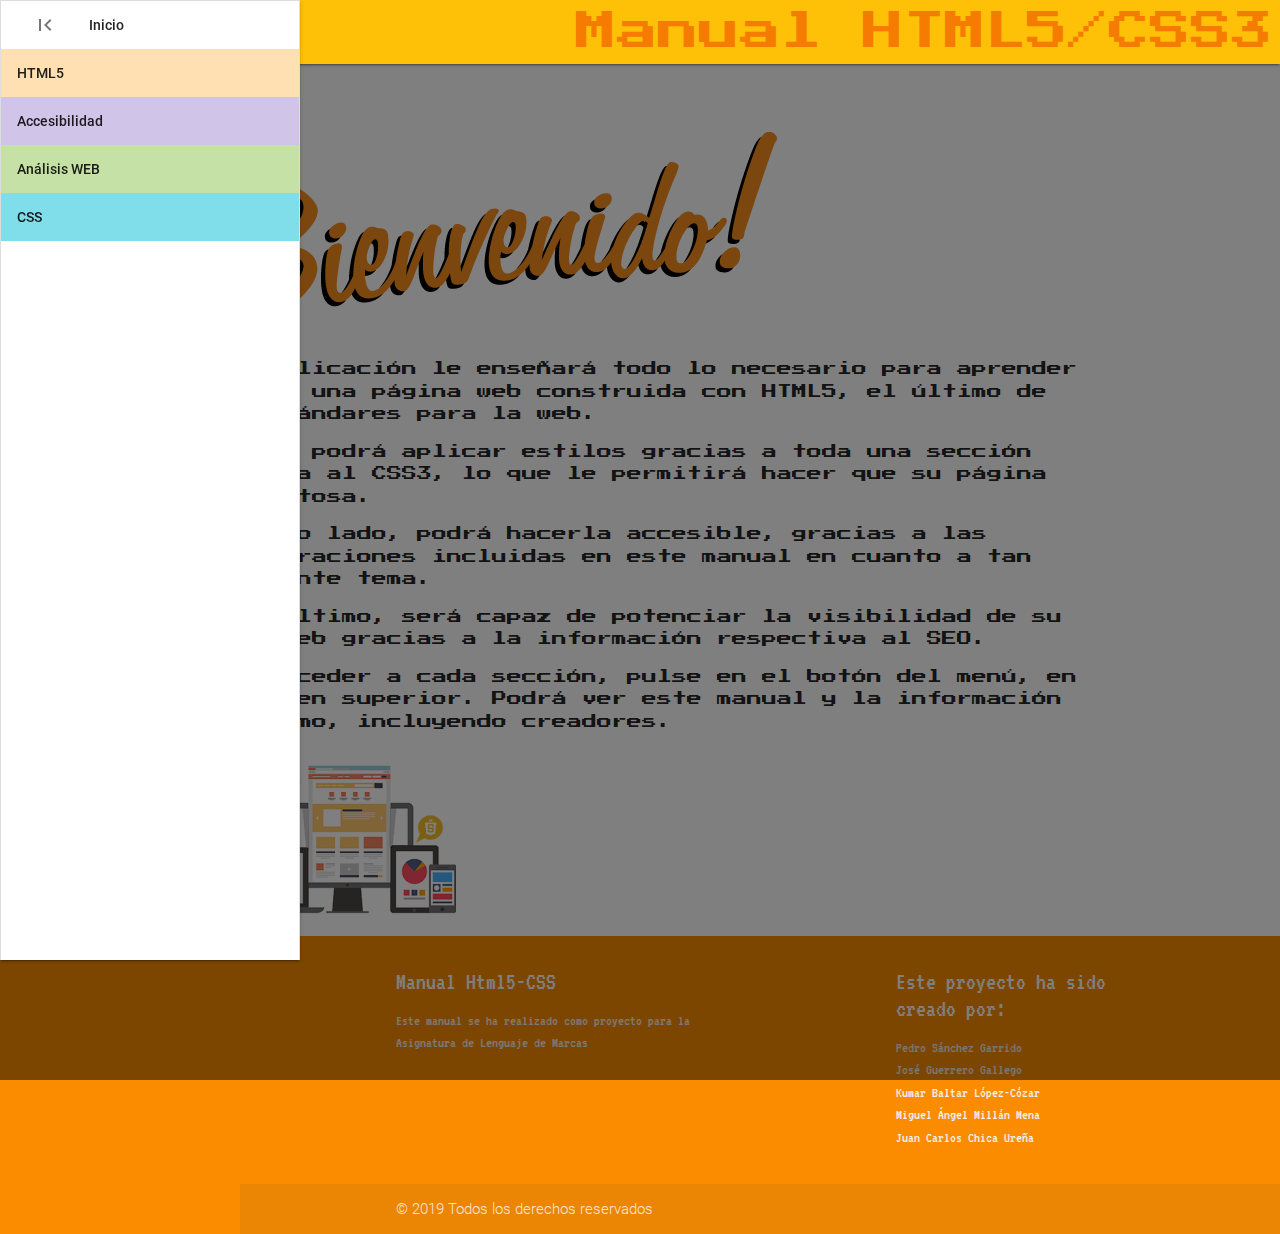
==== index.html @ 410986d8 "1º commit" ====
<!DOCTYPE html>
<html>
        <head>
            <link href="https://fonts.googleapis.com/css?family=Press+Start+2P|VT323" rel="stylesheet">
            <script src="https://cdnjs.cloudflare.com/ajax/libs/materialize/1.0.0/js/materialize.min.js"></script>
            <link rel="stylesheet" href="https://cdnjs.cloudflare.com/ajax/libs/materialize/1.0.0/css/materialize.min.css">
            <link href="https://fonts.googleapis.com/icon?family=Material+Icons" rel="stylesheet">
            <script src="js/jquery-3.2.1.min.js" type="text/javascript"></script>
            <link href="css/materialize.min.css" rel="stylesheet" type="text/css"/>
            <link rel = "stylesheet" href = "css/material.css">
            <script src="js/materialize.min.js" type="text/javascript"></script>
            <link href="css/styles.css" rel="stylesheet" type="text/css"/>
            <script src="js/index.js" type="text/javascript"></script>
            <title>Manual HTML5-CSS</title>
            <meta charset="UTF-8">
            <meta name="viewport" content="width=device-width, initial-scale=1.0">
        </head>   

<body >
        <div class="navbar-fixed">
        <nav>           
                <div class="nav-wrapper amber">
                <a href="#!" data-activates="menu-lateral" class="button-collapse show-on-large" ><img class="responsive-img" src="images/icon.png"  width="80" height="50"></img></i></a>
                    <div href="#!" style= "font-size:3.2vw;text-align:center; font-family: 'Press Start 2P', cursive;" class="brand-logo right orange-text text-darken-2"  >Manual HTML5/CSS3</div>
                    <ul  id="menu-lateral" class="side-nav collapsible  ">
                        <li class="white"><a href="#!" id="menu_main">Inicio<i class="material-icons">first_page</i></a></li>
                        <li class="white">
                            <a class="collapsible-header orange lighten-4">HTML5</a>
                            <div class="collapsible-body orange lighten-5">
                                <ul>
                                    <li><a href="#!" id="menu_estructura">Estructura básica</a></li>
                                    <li><a href="#!" id="menu_formato">Formato de texto</a></li>
                                    <li><a href="#!" id="menu_etiquetas">Etiquetas semanticas</a></li>
                                    <li><a href="#!" id="menu_listas">Listas</a></li>
                                    <li><a href="#!" id="menu_tablas">Tablas</a></li>
                                    <li><a href="#!" id="menu_cajas">Cajas</a></li>
                                    <li><a href="#!" id="menu_formularios">Formularios</a></li>
                                    <li><a href="#!" id="menu_enlaces">Enlaces</a></li>
                                    <li><a href="#!" id="menu_multimedia">Multimedia</a></li>
                                    <li><a href="#!" id="menu_canvas">Canvas</a></li>
                                </ul>
                            </div>
                        </li>
                        <li class="white">
                            <a class="collapsible-header deep-purple lighten-4">Accesibilidad</a>
                            <div class="collapsible-body deep-purple lighten-5">
                                <ul>
                                    <li><a href="#!" id="menu_WCAG">WCAG</a></li>
                                    <li><a href="#!" id="menu_A-AA-AAA">A-AA-AAA</a></li>
                                    <li><a href="#!" id="menu_requisitos">Requisitos</a></li>
                                </ul>
                            </div>
                        </li>
                        <li class="white">
                            <a class="collapsible-header light-green lighten-3">Análisis WEB</a>
                            <div class="collapsible-body light-green lighten-4">
                                <ul>
                                    <li><a href="#!" class="dropdown-item" id="menu_Analitica_WEB">Analítica WEB</a></li>
                                    <li><a href="#!" class="dropdown-item" id="menu_SEOSEM">SEO-SEM</a></li>
                                </ul>
                            </div>
                        </li>
                        <li class="white">
                            <a class="collapsible-header cyan lighten-3" > CSS </a>
                            <div class="collapsible-body cyan lighten-5">
                                <ul>
                                       <li> <a href="#!" class="dropdown-item" id="menu_sintaxis-CSS">Sintaxis CSS</a></li>
                                       <li> <a href="#!" class="dropdown-item" id="menu_selectores-CSS">Selectores</a></li>
                                       <li> <a href="#!" class="dropdown-item" id="menu_Valores_propiedades-CSS">Propiedades</a></li>
                                       <li> <a href="#!" class="dropdown-item" id="menu_Formato-fuente-CSS">Formato Fuente</a></li>
                                       <li> <a href="#!" class="dropdown-item" id="menu_ListasCSS">Listas CSS</a></li>
                                       <li> <a href="#!" class="dropdown-item" id="menu_BordesCSS">Bordes CSS</a></li>
                                        <li><a href="#!" class="dropdown-item" id="menu_AplicarCSSXML">Aplicar CSS a XML</a></li>
                                        <li><a href="#!" class="dropdown-item" id="menu_Tablas-CSS">Tablas CSS</a></li>
                                        <li><a href="#!" class="dropdown-item" id="menu_Diplay-CSS">Display</a></li>
                                        <li><a href="#!" class="dropdown-item" id="menu_Formatos-Avanzados-Cajas">Formatos Avanzados de Cajas</a></li>
                                        <li><a href="#!" class="dropdown-item" id="menu_Generacion_de_contenido">Generacion de contenido</a></li>
                                        <li><a href="#!" class="dropdown-item" id="menu_Propiedas_Avanzadas_CSS3">Propiedades avanzadas CSS3</a></li>
                                        <li><a href="#!" class="dropdown-item" id="menu_Posicionamiento">Posicionamiento</a></li>
                                </ul>                                    
                            </div>
                        </li>
                    
                    </ul>
                </div>
            
            </nav>
        </div>
       
        


        <div class="container">
                <br/><br/><br/>
                        <!-- Panel que representa la pagina de inicio -->
                <div id="panel_main" class="panel" style="font-family: 'Press Start 2P', cursive;" >
                    <img class="responsive-img" src="images/welcome.png">
                    <p>Esta aplicación le enseñará todo lo necesario para aprender a hacer una página web construida con HTML5, el último de los estándares para la web.</p>
                    <p>Además, podrá aplicar estilos gracias a toda una sección dedicada al CSS3, lo que le permitirá hacer que su página sea vistosa.</p>
                    <p>Por otro lado, podrá hacerla accesible, gracias a las consideraciones incluidas en este manual en cuanto a tan importante tema.</p>
                    <p>Y por último, será capaz de potenciar la visibilidad de su sitio web gracias a la información respectiva al SEO.</p>
                    <p>Para acceder a cada sección, pulse en el botón del menú, en el margen superior. Podrá ver este manual y la información del mismo, incluyendo creadores.</p>
                    <img class="responsive-img" src="images/ejemplo.png">
                </div>

                <div id="panel_acercade" class="panel" >
                    <p>MANUAL HTML5 ha sido creado por:
                        <ul>
                            <li>Pedro Sánchez Garrido</li>
                            <li>Kumar Baltar López-Cózar</li>
                            <li>José Guerrero Gallego</li>
                            <li>Miguel Ángel Millán Mena</li>
                            <li>Juan Carlos Chica Ureña</li>
                        </ul>

                        <br/>
                        <br/>Todos los derechos reservados.
                    </p>
                </div>

                    <!-- Panel para el punto 3.1 -->
                <div id="panel_estructura" class="panel" >
                                <h1>Estructura Básica</h1><br/>
                                
                                <body>
                                    <h3>DOCTYPE</h3>
                                    
                                    <p>El documento tiene que empezar con la etiqueta <strong>&lt;!DOCTYPE html&gt;</strong> para definir el documento que es.</p>
                                    <h3>HTML</h3>
                                    
                                    <p>El siguiente paso es abrir el documento html con la etiqueta <strong>&lt;html lang="es"&gt;</strong>. El atributo lang sirve para hacer referencia al lenguaje empleado, en nuestro caso "es".</p>
                                    <h3>HEAD</h3>
                                    
                                    <p>Ahora hay que definir la cabecera del documento con la etiqueta <strong>&lt;head&gt;</strong></p>
                                    <p>Dentro de <strong>&lt;head&gt;</strong> debe contenerse la etiqueta <strong>&lt;meta charset="UTF-8"&gt;</strong> para definir la codificación del documento haciendo referencia con el atributo charset. También debe ir la etiqueta <strong>&lt;title&gt;</strong> para especificar el título del documento, el cuál aparecerá en la barra del navegador. </p>
                                    <h3>BODY</h3>
                                    
                                    <p>Por último, hay que definir el cuerpo de la página, es decir, el contenido visible en el navegador. Para ello utilizamos la etiqueta <strong>&lt;body&gt;</strong></p>
                                    <br/>
                                    <p>De manera que la estructura debe quedar así:</p>
                                    <p><strong>&lt;!DOCTYPE html&gt;</strong></p>
                                    <p><strong>&lt;html lang="es"&gt;</strong></p>
                                    <p>&nbsp;<strong>&lt;head&gt;</strong></p>
                                    <p>&nbsp;&nbsp;<strong>&lt;meta charset="UTF-8"&gt;</strong></p>
                                    <p>&nbsp;&nbsp;<strong>&lt;title&gt;</strong><strong>&lt;/title&gt;</strong></p>
                                    <p>&nbsp;<strong>&lt;/head&gt;</strong></p>
                                    <p>&nbsp;<strong>&lt;body&gt;</strong><strong>&lt;/body&gt;</strong> </p>
                                    <p><strong>&lt;/html&gt;</strong></p>
                                </body>
                            
                </div>

                    <!-- Panel para el punto 3.2 -->
                <div id="panel_formato" class="panel" >
                        <p> 
                            <h2><strong>La Etiqueta &lt;strong&gt;</strong></h2>
                                La etiqueta <strong>&lt;strong&gt; &lt;/strong&gt;> </strong> normalmente aparece en negrita e indica que <br/>
                                el exto de acontinuacion debe destacar sobre el resto.
                                </p>
                                <p>
                                En muchos casos se utilizan una etiqueta de apertura strong y otra de cierre /strong<br/>
                                la cual es la misma etiqueta pero con una barra.La etiqueta <strong>&lt;strong&gt; &lt;/Strong&gt></strong> conforman un elemento HTML.
                                </p>
                                <p>
                                Hay elementos que requieren una única etiqueta debido a que eflejan un único<br/>
                                elemento o un elemento vacío.
                                </p>
                                <p>
                                <strong>
                                Todas las etiquetas HTML se escriben en minúsculas.
                                Las etiquetas son anidables.
                                </strong>
                                </p>
                                
                                <h1>Parémetros de las etiquetas</h1>
                                <p>Los parámetro son modificadores que se introducen entre los signos de apertura y cierre para definir matiz concreto</p>
                                
                                
                                <h2>Etiquetas de formato de texto</h2>//
                                
                                <p><em>em y /em son una etiqueta para enfatizar un texto<br/>
                                y habitualmente se representa en cursiva.</em></p>
                                <p>
                                <i>i e /i hacen que un texto se muestre en cursiva, con una estética similar<br/>
                                al caso anterior aunque con un significado distintto.</i>
                                </p>
                                <p>
                                Las etiquetas HTML podemos anidarlas para obtener un texto doblemente
                                destacado, es decir a la vez que en cursiva, también en negrita.<br/>
                                Ejemplo:<br/>
                                <p>El bloque siguiente es muy <strong><em>importante</em></strong></p>
                                Y se hace de la manera siguiente:<br/>
                                etiquetas de apertura p "el texto" strong y em y "texto" etiquetas de cierre /em /strong y /p
                                </p>
                                <p>
                                <strong>Al anidar varias etiquetas es importante mantener el orden apertura y de cierre;
                                se cierran primero la última en abrirse.
                                </strong>
                                </p>
                                <p>A parte de éstas etiquetas también tenemos otras destinadas a:</p>
                                <p>(dfn /dfn) es una etiqueta para definiciones; <dfn>Esto es un ejemplo aplicando la etiqueta para definiciones.</dfn></p>
                                <p>(code /code) es para bloque enteros de código informático</p>
                                <samp>Ejemplo de uso de code;</samp><br/>
                                <code>
                                        import java.util.Scanner;
                                
                                        public class Cadena{
                                        
                                            public static void main(String[] args){
                                            String cadenai = "", cadenaf = "";
                                            int num_caracteres = 0, desde = 0, hasta = 0;
                                            Scanner entrada = new Scanner(System.in);//creación del tipo objeto 
                                            
                                            System.out.print("Introduce una cadena de caracteres");
                                            cadenai = entrada.nextLine();
                                            
                                            
                                            num_caracteres = cadenai.length();
                                            
                                            System.out.println("la cadena de caracteres " + cadenai + " posee " + num_caracteres + " caracteres");
                                            System.out.print("desde?");
                                            desde = entrada.nextInt();
                                            System.out.print("hasta?");
                                            hasta = entrada.nextInt();
                                            cadenai = cadenai.substring(desde,hasta);
                                            System.out.println("la nueva cadena es: " + cadenaf);
                                            }
                                        
                                        
                                </code>
                                <p>(samp /samp) es una etiqueta para indicar ejemplos <br/><samp>Esto es un ejemplo aplicando samp</samp></p>
                                <p>(kbd) es una etiqueta para texto de eclado; <br/><samp>Ejemplo:</samp> <kbd>buscando a nemo</kbd></p>
                                <p>
                                (var) es una etiqueta para variables;<br/> 
                                <var>entrada</var>=8</p>
                                
                                <p>(cite) etiqueta para una cita</p>
                                <samp>Ejemplo: <br/>
                                <cite>Esto es una cita</cite>
                                </samp>
                                <p>Cada una tiene una apariencia concreta y son fáciles de modificar.<br/>
                                Pero lo importante es que el texto adquiere un significado específico, 
                                dependiendo de las etiquetas que la rodeen.
                                </p>
                                
                                <h2>Estilos</h2>
                                <p>
                                Todo lo que tiene que ver con la estética de la web se deja a CSS,
                                para la separación entre el contenido y su apariencia.
                                </p>
                                <p><strong>CSS</strong> son hojas de estilo en cascada que nos proporcionan 
                                todos los elementos que necesitemos para modificar la apariencia de nuestra página web.</p>
                                <p>
                                En principio con CSS definiremos cómo debe mostrarse un elemento HTML concreto,
                                estableciendo los aspectos habituales como el tamaño, color, tipografía, bordes...etc.
                                </p>
                                <p>Así pues con los etilos separamos el disño de su contenido.<br/>
                                Las dos ventajas principales de esto son:<br/>
                                <em>Automáticamente se vuelve muy sencillo  modificar cuestiones de diseño a través de un sitio webcomplejo.<br/>
                                Podemos cambiar el tipo de letra de todo un portal de web con tan solo modificar una línea de un arrchivo.</em>
                                <em><br/>
                                Las páginas son más limpias, cargándose más rápido, contando con menos errores y 
                                sobre todo más accesibles a todos los sentidos.
                                </em>
                                </p>
                                
                                <h4>Aplicar estilos</h4>
                                <p>Los estilos se pueden aplicar de tres fomas diferentes:</p>
                                <p>
                                <em>Estilos en un archivo externo:</em> definimos una serie de reglas CSS en un archivo, que enlazaremos desde nuestra página web
                                en la cabecera de la misma. Este es el método más aconsejado de trabajo.
                                </p>
                                <p>
                                <em>Estilos en la cabecera de la página web:</em> de nuevo en la cafetera podemos indicar las reglas Css que necesitemos, afectando de este modo sólo a la página web.
                                </p>
                                <p>
                                <em>Estilos en la página web:</em> podemos aplicar estilos dentro de un elemnto concreto de la pagina web, mediante el  parámetro <strong>style</strong>
                                </p>
                                <p>
                                Centrandonos en la tercera vía:<br/>
                                <samp>Ejemplos</samp>
                                <h4>¿Que es un párrafo?</h4>
                                <p><em>Un párrafo de un texto se compone de un bloque de texto independiente con una apariencia concreta, delimitado por un espacio superioir y otro inferior</em></p>
                                <p>Vamos a modificar el aspecto de estos dos elementos html tan solo aplicando el elmento style:</p>
                                </p>
                                <h4 style="color:rgb(200,20,20); font-family:Helvetica,Arial,sans-serif,"> ¿Qué es un parrafo?</h4>
                                En este caso hemos establecido dos elementos CSS, color para definir un tono rojo y el tipo de letra mediante font-family.
                                
                                <p style="font-style:italic;color:rgb(20,20,200);">Un parrafo de texto se compone de un bloque de texto
                                independiente con una apariencia concreta, delimitado por un espacio superior y otro inferior.</p>
                                En este caso hemos indicado que todo el párrafo se mostrara en cursiva(font-style: italic) y un tono azul, mediante el valor color.
                                <p>
                                Como observamos, cada par de elemntos CSS especifican su valor correspondiente tras un signo de dos puntos y se separan del siguiente 
                                medinate un punto y coma; así podremos añadir tantas variaciones como necesitemos.
                                </p>
                                
                                <h4>La etiquta span</h4>
                                <p>
                                La etiqueta (span) sirve para cuando queremos modificar sólo una frase dentro de un párrafo o una simple palabra, a diferencia del ejemplo anterior, enla cual modificábamos el árrafo entero.<br/>
                                Utilizando el ejemplo anterior:<br/>
                                <h5>Qué es un <span style="color:rgb(0,153,0);">párrafo</span></h5>
                                En este caso hemos hecho que el término aparezca en verde, mientras que el resto mantiene su apariencia predeterminada y para ello hemos usado; <strong>&lt;h5 Qué es un span style="color:rgb(0,153,0);"párrafo/span /h5 &gt;</strong>
                                <p color="rgb(20,20,200);">Un párrafo de texto se compone de un <span style="font-weight:bold;color:rgb(255,0,0);">bloque de texto independiente</span> con una apariencia concreta, 
                                delimitado por un espacio superior y otro inferoir</p>
                                En este caso hemos matenido el color azul para todo el texto, pero una parte de él se mostrará de color rojo y en negrita(font-weight:bold). Hemos usado;<strong>&lt;p color="rgb(20,20,200);">Un párrafo de texto se compone de un span style="font-weight:bold;color:rgb(255,0,0);">bloque de texto independiente/span con una apariencia concreta, 
                                delimitado por un espacio superior y otro inferoir/p>&gt;</strong>
                                </p>
                                
                                <h2>Elementos de bloque o en línea</h2>
                                <h4>Elementos a nivel de bloque:</h4>
                                <p>
                                Los elementos en HTML normalmente son elementos a"nivel de bloque" o elementos "en línea". Un elemento a nivel de bloque ocupa el espacio entero de su elemento padre(el contenedor), creando así un "bloque".
                                </p>
                                <p>
                                HTML<br/>
                                <em><p>Este parrafo es un elemento en bloque, su fondo ha sido coloreado para mostrar el padre del párrafo</p></em><br/>
                                CSS<br/>
                                <em>p {background-color: #8ABB55;}</em><br/>
                                Uso <br/>
                                <em>Los elementos de bloque sólo deben aparecer dentro del elemento (body).</em>
                                </p>
                                <h4>Elementos en bloque vs en linea</h4>
                                <p>Las diferencias entre en-bloque y en-línea:<br/>
                                Formato: <br/>
                                    Por defecto lso elementos en-bloque comienzan en nueva línea.<br/>
                                Modelo de contenido: <br/>
                                    Generalmente, los elemntos en-bloque pueden contenr elementos en-línea y otros elementos en-bloque.
                                    Inherentes dentro de esta distinción de  estructura es la idea de que los elemntos en-bloque crean estructuras más grandes que lso elementos de linea.
                                </p>
                                <h4>Elementos</h4>
                                <p>
                                Lista de los elementos en-bloque:<br/>
                                <samp>
                                    address: Información de contenido <br/>
                                    article: contenido de articulo <br/>
                                    aside: contenido adicional <br/>
                                    audio: reproducir audio <br/>
                                    blockquote: bloque de cita <br/>
                                    etc...<br/>
                                </samp>
                                </p>
                                
                                <h4>Elementos en-línea</h4>
                                <p>
                                <samp>
                                Ejemplo en línea:<br>
                                HTML <br/>
                                Modelo de contenido:<br/>
                                    Generalmente, los elementos en-línea, sólo pueden contener algun dato u otros elementos en-línea.<br/>
                                Formato: <br/>    
                                    Por defecto, los elementos en-línea no empiezan con un retorno de carro(nueva línea).
                                CSS<br/>
                                
                                Inline vs. block-level <br/>
                                
                                Elementos: <br/>
                                Los siguientes elementos son "inline":<br/>
                                    b,big,i,small,tt...
                                    abbr,acrony, cite, code, dfn ...
                                    a, bdo,br, img, map, object...
                                    button, input, label, select..
                                </samp>
                                </p>
                </div>


                    <!-- Panel para el punto 3.3 -->
                <div id="panel_etiquetas" class="panel" >
                        <h1>Etiqueas básicas de texto</h1>
                        <h3>Títulos y párrafos</h3>
                        <p>
                        El lenguaje html es muy sensible a su organización, por lo que primero,
                        debemos saber como estructurar los títulos y como definir los parráfos
                        del texto.
                        </p>
                        <h3>Parráfos</h3>
                        <p>
                        Las etiquetas &lt;p&gt;&lt;/p&gt; se emplean para definir un bloque de texto que
                        se comporta como un párrafo. Ninguna porción de texto dentro de una página
                        puede quedar suelta e irán rodeadas de estas etiquetas. El mismo editor de 
                        texto puede ocuparse de hacerlo por nosotros aunque en algunas ocasiones
                        nos deberemos de asegurar que es lo que sucede.         
                        </p>
                     <h3>Títulos</h3>
                        <p>
                        Las etiquetas &lt;h1&gt;&lt;/h1&gt; se emplean para definir un texto como título indicando
                        que este es la cabecera, (la "h" viene del término "header" que es cabecera en inglés).
                        Junto a la "h", viene un numero por el cual podemos ir dando de mas importancia a menos
                        a los títulos que vayamos introduciendo: (&lt;h1&gt;&lt;/h1&gt;, &lt;h2&gt;&lt;/h2&gt;, &lt;h3&gt;&lt;/h3&gt;, etc...)
                        <br/>
                        <br/>
                        Una página bien diseñada debe de contar con estos encabezados para la correcta organización
                        de los distintos apartados del texto de la página, para poder diferenciar de forma correcta 
                        sus distintos niveles. Cada uno de los diferentes niveles de encabezado tiene un diferente 
                        tamaño y tipo de letra lo cuál se podrá modificar como veremos un poco mas tarde.
                        </p>
                      <h3>Saltos de línea y líneas separadoras</h3>
                        <p>
                        Para completar la separación de texto contamos con dos etiquetas mas:
                        <br/>
                        <br/>
                        &lt;br/&gt;: Inserta un salto de línea en el texto. No genera un nuevo párrafo,
                        sino que parte la línea en dos. Es un elemento puntual el cual no requiere de una 
                        etiqueta que lo cierre.
                        <br/>
                        <br/>
                        &lt;hr/&gt;: Inserta una línea de texto, pero mostrando una línea horizontal visible.
                        </p>
                      <h1>Etiquetas semánticas o de estructura</h1>
                        <p>
                        En las páginas webs actuales no nos limitaremos a definir todo el texto solo con las
                        etiquetas &lt;hx&gt; y &lt;p&gt; ya que con esto se consigue una estructura demasiado 
                        general, para las personas con discapacidad o para los propios buscadores de internet.
                        <br/>
                        <br/>
                        Los conjuntos actuales nos proporcionan un conjunto de elementos HTML para poder contener
                        los contenidos que se suelen encontrar en una página web. Así podemos indicar que tipo de 
                        contenido se encuentra en cada parte de la página web.
                        <br/>
                        <br/>
                        Estas son las siguiente etiquetas:
                        <br/>
                        <br/>
                        <strong>&lt;header&gt; y &lt;/header&gt;</strong>: Para definir un bloque de contenido que hará las veces 
                        de título de la página web.
                        <br/>
                        <strong>&lt;footer&gt; y &lt;/footer&gt;</strong>: Define un pie de página en nuestra web.
                        <br/>
                        <strong>&lt;nav&gt; y &lt;/nav&gt;</strong>: Donde incluiremos diferentes enlaces para que el usuario pueda
                        desplazarse entre las partes del contenido de nuestro sitio web.
                        <br/>
                        <strong>&lt;section&gt; y &lt;/section&gt;</strong>: Para definir grandes secciones de nuestra página.
                        <br/>
                        <strong>>&lt;article&gt; y &lt;/article&gt;</strong>: Marca los límites de un contenido específico, como 
                        una entrada de un blog o un artículo en general.
                        <br/>
                        <strong>&lt;aside&gt; y &lt;/aside&gt;</strong>:Se emplea para definir un contenido que está relacionado con 
                        la página, pero que se debe considerar como separado del contenido principal.
                        <br/>
                        <br/>
                        Junto a estos elementos contamos con algunos mas:
                        <br/>
                        <strong>&lt;hgroup&gt; y &lt;/hgroup&gt;</strong>: Para cabeceras de secciones.
                        <br/>
                        <strong>&lt;figure&gt; y &lt;/figure&gt;</strong>: Para contenidos multimedia.
                        <br/>
                        <strong>&lt;time&gt; y &lt;/time&gt;</strong>: Para definir la fecha del contenido.
                        <br/>
                        <strong>&lt;mark&gt; y &lt;/mark&gt;</strong>: Para definir textos destacados para referencias.
                        </p>

                </div>
                
                    <!-- Panel para el punto 3.4-->
                <div id="panel_listas" class="panel" >
                        <h1>Listas</h1>
                        <p>Las listas permiten crear párrafos agrupados y alineados mediante símbolos como viñetas
                        o números y además crean párrafos alineados de forma especial para su correcta visibilidad.</p>
                
                        <h2>Listas con viñetas</h2>
                        
                        <p>Las listas con viñetas se deben englobar dentro de un elemento <strong>ul</strong> (de <em>unordered list</em>,
                        lista no odenada, después cada párrafo de la lista estará dentro de elementos de tipo <strong>li</strong>
                        (de <em>list item</em>, elemento lista).</p>
                        
                        <p>Ejemplo:</p>
                        <p>&lt;ul&gt;</p>
                        <p>&lt;li&gt;Agua&lt;li&gt;</p>
                        <p>&lt;li&gt;Vino&lt;li&gt;</p>
                        <p>&lt;li&gt;Cerveza&lt;li&gt;</p>
                        <p>&lt;/ul&gt;</p>
                
                        <p>Resultado:</p>
                
                        <ul>
                            <li>Agua</li>
                            <li>Vino</li>
                            <li>Cerveza</li>
                        </ul>
                
                        <h2>Listas numéricas</h2>
                
                        <p>Las listas numéricas aparecen dentro del elemento <strong>ol</strong> (de <em>orderer list</em>, lista ordenada),
                        después cada párrafo de la lista estará dentro de elementos de tipo <strong>li</strong>, al igual que las
                        anteriores. La diferencia ahora es que cada párrafo con <strong>li</strong>, aparece con un número y no con una
                        viñeta. Ejemplo:</p>
                
                        <p>&lt;ol&gt;</p>
                        <p>&lt;li&gt;Agua&lt;li&gt;</p>
                        <p>&lt;li&gt;Vino&lt;li&gt;</p>
                        <p>&lt;li&gt;Cerveza&lt;li&gt;</p>
                        <p>&lt;/ol&gt;</p>
                
                        <p>Resultado:</p>
                
                        <p>Lista de bebidas</p>
                
                        <ol>
                            <li>Agua</li>
                            <li>Vino</li>
                            <li>Cerveza</li>
                        </ol>
                
                        <h2>Listas anidadas</h2>
                
                        <p>Es posble meter unas etiquetas con otras, por ejemplo:</p>
                
                        <p>&lt;ul&gt;</p>
                            <p>&lt;li&gt;</p>
                            <p>No alcohólicas</p>
                            <p>&lt;ul&gt;</p>
                            <p>&lt;li&gt;Agua&lt;li&gt;</p>
                            <p><p>&lt;/ul&gt;</p>
                            <p><p>&lt;/li&gt;</p>
                            <p>&lt;li&gt;</p>
                            <p>Alcohólicas</p>
                            <p>&lt;ul&gt;</p>
                            <p>&lt;li&gt;Vino&lt;li&gt;</p>
                            <p>&lt;li&gt;Cerveza&lt;li&gt;</p>
                            <p><p>&lt;/ul&gt;</p>
                            <p><p>&lt;/li&gt;</p>
                            <p><p>&lt;/ul&gt;</p>
                
                            <p>Con el resultado:</p>
                
                            <ul>
                                <li>
                                    No alcohólicas
                                    <ul>
                                        <li>Agua</li>
                                    </ul>
                                </li>
                                    <li>
                                    Alcohólicas
                                    <ul>
                                        <li>Vino</li>
                                        <li>Cerveza</li>
                                    </ul>
                                </li>
                            </ul>
                
                            <p>También es posible anidar mezclando tipos de listas:</p>
                            
                            <p>&lt;ol&gt;</p>
                            <p>&lt;li&gt;</p>
                            <p>No alcohólicas</p>
                            <p>&lt;ul&gt;</p>
                            <p>&lt;li&gt;Agua&lt;li&gt;</p>
                            <p><p>&lt;/ul&gt;</p>
                            <p><p>&lt;/li&gt;</p>
                            <p>&lt;li&gt;</p>
                            <p>Alcohólicas</p>
                            <p>&lt;ul&gt;</p>
                            <p>&lt;li&gt;Vino&lt;li&gt;</p>
                            <p>&lt;li&gt;Cerveza&lt;li&gt;</p>
                            <p><p>&lt;/ul&gt;</p>
                            <p><p>&lt;/li&gt;</p>
                            <p><p>&lt;/ol&gt;</p>
                
                            <p>Con el resultado:</p>
                
                            <ol>
                                <li>
                                    No alcohólicas
                                    <ul>
                                        <li>Agua</li>
                                    </ul>
                                </li>
                                    <li>
                                    Alcohólicas
                                    <ul>
                                        <li>Vino</li>
                                        <li>Cerveza</li>
                                    </ul>
                                </li>
                            </ol>
                
                            <h2>Lista de términos</h2>
                
                            <p>Permite crear una lista de definiciones de términos. En ellas se indica el término a definir y su definición.                
                            Ejemplo:</p>
                
                            <p>&lt;dl&gt;</p>
                            <p>&lt;dt&gt;Windows&lt;/dt&gt;</p>
                            <p>&lt;dd&gt;</p>
                            <p>Sistema operativo de &lt;strong&gt;Microsoft&lt;/strong&gt; disponible para PC, disponible en versiones de 32
                            y 64 bits y para servidoes, ordenadores e incluso tabletas y móviles&lt;br/&gt;
                            La última versión es la 8 y la 2012 para servidores.</p>
                            <p>&lt;/dd&gt;</p>
                            <p>&lt;dt&gt;Linux&lt;/dt&gt;</p>
                            <p>&lt;dd&gt;</p>
                            <p>Sistema operativo de código abierto disponible en numeroas distribuciones gratuitas y de pago.
                            Es la base del sistema &lt;strong&gt;Android&lt;/strong&gt;</p>
                            <p>&lt;/dd&gt;</p>
                            <p>&lt;dt&gt;Mac OS&lt;/dt&gt;</p>
                            <p>&lt;dd&gt;</p>
                            <p>Sistema operativo de los ordenadores de la empresa &lt;strong&gt;Apple&lt;strong&gt;</p>
                            <p>&lt;br/&gt;</p>
                            <p>La última versión es la &lt;strong&gt;Snow Lion&lt;/strong&gt;</p>
                            <p>&lt;/dd&gt;</p>
                            <p>&lt;/dl&gt;</p>
                
                            <p>Resultado:</p>
                
                            <dl>
                                <dt>Windows</dt>
                                <dd>
                                    Sistema operativo de <strong>Microsoft</strong> disponible para PC, disponible en versiones de 32 y
                                    64 bits y para servidores, ordenadores e incluso tabletas y móviles.
                                    <br/>
                                    La última versión es la 8 y la 2012 para servidores.
                                </dd>
                                <dt>Linux</dt>
                                <dd>
                                    Sistema operativo de código abierto disponible en numerosas distribuciones gratuitas y de pago.
                                    Es la base del sistema <strong>Android</strong>.
                                </dd>
                                <dt>Mac OS</dt>
                                <dd>
                                    Sistema operativo de los ordenadores de la empresa <strong>Apple</strong>.
                                    <br/>
                                    La última versión es la <strong>Snow Lion</strong>.
                                </dd>
                            </dl>
                    </div>                

                

                    <!-- Panel para el punto 3.5--> 
                <div id="panel_tablas" class="panel" >
                        <h2>Tablas</h2>
                        <h3>Definición de una tabla</h3>
                        <p>Las tablas son elementos recurrentes dentro del mundo de la informática, siendo una parte fundamental
                            en programas como los basados en hojas de cálculo, las bases de datos o los procesadores de texto.
                            En HTML es similar, puesto que este lenguaje nos permite crearlas, como veremos, a nuestro antojo.
                        </p>
                        <p>Para la creación de una tabla, será necesario el uso de varias etiquetas, que nos permitirán definir
                            la propia tabla, las filas y columnas y otros atributos que nos permitirán adaptar el aspecto de ésta
                            al que deseemos.
                        </p>
                        <p>Para la creación de una tabla, usaremos: <strong>&lt;table&gt;</strong>, la cual se deberá cerrar con
                            <strong>&lt;/table&gt;</strong> al
                            final de todo lo relacionado con cada tabla. Es por ello que entre estas dos etiquetas se encontraran tanto
                            atributos
                            como todos los datos que la conformen.
                        </p>
                
                
                
                
                        <h3>Aspectos básicos de una tabla</h3>
                        <p>Con las etiquetas de la tabla ya definida convendrá definir una fila con <strong>&lt;tr&gt;</strong> y
                            <strong>&lt;/tr&gt;</strong>, la cual
                            contendrá información de todas las celdas, dispuestas en columnas y definidas con la etiqueta <strong>&lt;td&gt;</strong>
                            y <strong>&lt;/td&gt;</strong>.
                            Junto a ello, en la etiqueta <strong>&lt;table&gt;</strong> incluiremos el atributo "<strong>border=X</strong>" donde X será
                            un número y denotará el ancho del borde de la tabla. Asimismo, podremos usar la etiqueta <strong>rules=Y</strong> con los siguientes parámetros.
                            <ul>
                                <li>none: No habrá líneas en los bordes.</li>
                                <li>groups: Únicamente líneas en los grupos.</li>
                                <li>rows: Los bordes serán entre filas.</li>
                                <li>cols: Los bordes serán entre columnas.</li>
                                <li>all: Se dibujarán todos los bordes dentro de la tabla.</li>
                            </ul>
                        </p>
                        <p>
                            Por ejemplo:
                            <br>&lt;table border=1&gt;
                            <br> &emsp; &lt;tr&gt;
                            <br> &emsp; &emsp; &lt;td&gt;&lt;/td&gt;
                            <br> &emsp; &emsp; &lt;td&gt;Lunes&lt;/td&gt;
                            <br> &emsp; &emsp; &lt;td&gt;Martes&lt;/td&gt;
                            <br> &emsp; &emsp; &lt;td&gt;Miércoles&lt;/td&gt;
                            <br> &emsp; &emsp; &lt;td&gt;Jueves&lt;/td&gt;
                            <br> &emsp; &emsp; &lt;td&gt;Viernes&lt;/td&gt;
                            <br> &emsp; &lt;tr&gt;
                
                            <br> &emsp; &lt;tr&gt;
                            <br> &emsp; &emsp; &lt;td&gt;8:15&lt;/td&gt;
                            <br> &emsp; &emsp; &lt;td&gt;Programación&lt;/td&gt;
                            <br> &emsp; &emsp; &lt;td&gt;Programación&lt;/td&gt;
                            <br> &emsp; &emsp; &lt;td&gt;FOL&lt;/td&gt;
                            <br> &emsp; &emsp; &lt;td&gt;Programación&lt;/td&gt;
                            <br> &emsp; &emsp; &lt;td&gt;Lenguajes de Marcas&lt;/td&gt;
                            <br> &emsp; &lt;tr&gt;
                
                            <br> &emsp; &lt;tr&gt;
                            <br> &emsp; &emsp; &lt;td&gt;9:15&lt;/td&gt;
                            <br> &emsp; &emsp; &lt;td&gt;Programación&lt;/td&gt;
                            <br> &emsp; &emsp; &lt;td&gt;Programación&lt;/td&gt;
                            <br> &emsp; &emsp; &lt;td&gt;Entornos de Desarrollo&lt;/td&gt;
                            <br> &emsp; &emsp; &lt;td&gt;Programación&lt;/td&gt;
                            <br> &emsp; &emsp; &lt;td&gt;Lenguajes de Marcas&lt;/td&gt;
                            <br> &emsp; &lt;tr&gt;
                
                            <br>&lt;/table&gt;
                        </p>
                
                        <p>Veamos el resultado:</p>
                        <table border=1>
                            <tr>
                                <td></td>
                                <td>Lunes</td>
                                <td>Martes</td>
                                <td>Miércoles</td>
                                <td>Jueves</td>
                                <td>Viernes</td>
                            </tr>
                            <tr>
                                <td>8:15</td>
                                <td>Programación</td>
                                <td>Programación</td>
                                <td>FOL</td>
                                <td>Programación</td>
                                <td>Lenguajes de Marcas</td>
                            </tr>
                            <tr>
                                <td>9:15</td>
                                <td>Programación</td>
                                <td>Programación</td>
                                <td>Entornos de Desarrollo</td>
                                <td>Programación</td>
                                <td>Lenguajes de Marcas</td>
                            </tr>
                        </table>
                
                
                
                
                
                        <h3>Celdas de cabecera</h3>
                        <p>En ciertas ocasiones, conviene que nuestra diferencie las celdas por aquellas que reflejen la cabecera del
                            resto de la celda.
                            <br>Para ello, en aquellas que lo necesitemos, sustituiremos la etiqueta <strong>&lt;tr&gt;</strong> por
                            <strong>&lt;tr&gt;</strong>
                            y su correspondiente finalización.
                        </p>
                
                        <p>Basándonos en el mismo ejemplo, celdas como la que contiene a Lunes u 8:15 pueden adoptar esta forma,
                            quedando la tabla así:</p>
                        <table border=1>
                            <tr>
                                <th></th>
                                <th>Lunes</th>
                                <th>Martes</th>
                                <th>Miércoles</th>
                                <th>Jueves</th>
                                <th>Viernes</th>
                            </tr>
                            <tr>
                                <th>8:15</th>
                                <td>Programación</td>
                                <td>Programación</td>
                                <td>FOL</td>
                                <td>Programación</td>
                                <td>Lenguajes de Marcas</td>
                            </tr>
                            <tr>
                                <th>9:15</th>
                                <td>Programación</td>
                                <td>Programación</td>
                                <td>Entornos de Desarrollo</td>
                                <td>Programación</td>
                                <td>Lenguajes de Marcas</td>
                            </tr>
                        </table>
                
                
                
                
                
                        <h3>Títulos en tablas</h3>
                        <p>HTML permite, usando la etiqueta &lt;caption&gt; poner un título a una tabla, de forma simple. Veámoslo con
                            otro sencillo ejemplo:</p>
                        <br>&lt;table border=1&gt;
                        <br> &emsp; &lt;caption&gt;Título de mi tabla&lt;/caption&gt;
                        <br> &emsp; &lt;tr&gt;
                        <br> &emsp; &emsp; &lt;th&gt;Proyecto&lt;/th&gt;
                        <br> &emsp; &emsp; &lt;td&gt;Manual HTML&lt;/td&gt;
                        <br> &emsp; &lt;tr&gt;
                
                        <br> &emsp; &lt;tr&gt;
                        <br> &emsp; &emsp; &lt;th&gt;Versión&lt;/th&gt;
                        <br> &emsp; &emsp; &lt;td&gt;1.0&lt;/td&gt;
                        <br> &emsp; &lt;tr&gt;
                
                        <br>&lt;/table&gt;
                        </p>
                
                        <table border=1>
                            <caption>Título de mi tabla</caption>
                            <tr>
                                <th>Proyecto</th>
                                <td>Manual HTML</td>
                            <tr>
                            <tr>
                                <th>Versión</th>
                                <td>1.0</td>
                            <tr>
                        </table>
                
                
                
                        <h3>Agrupación de elementos en una tabla</h3>
                        <p>En ciertas ocasiones, conviene crear tablas que diferencien de forma más clara sus distintas secciones. HTML
                            nos lo pone fácil, gracias a
                            etiquetas que nos ayudarán, de forma sencilla, a diferenciar dichas secciones, tanto a la hora de crear la
                            tabla como en su visualización.
                        </p>
                        <p>Para ello, disponemos de tres etiquetas:
                            <ul>
                                <li>&lt;thead&gt;&lt;/thead&gt;</li>
                                <li>&lt;tfoot&gt;&lt;/tfoot&gt;</li>
                                <li>&lt;tbody&gt;&lt;/tbody&gt;</li>
                            </ul>
                            Cada una de ellas contendrá las etiquetas necesarias para diferenciar una zona de la otra. En el siguiente
                            ejemplo se podrán apreciar
                            las posibilidades de estas etiquetas:
                        </p>
                
                        <br>&lt;table border=1 rules=groups&gt;
                        <br> &emsp; &lt;caption&gt;Commits hechos&lt;/caption&gt;
                        <br> &emsp; &lt;thead&gt;
                        <br> &emsp; &emsp; &lt;tr&gt;
                        <br> &emsp; &emsp; &emsp; &lt;th&gt;&lt;/th&gt;
                        <br> &emsp; &emsp; &emsp; &lt;td&gt;Desarrollador 1&lt;/td&gt;
                        <br> &emsp; &emsp; &emsp; &lt;td&gt;Desarrollador 2&lt;/td&gt;
                        <br> &emsp; &emsp; &lt;tr&gt;
                        <br> &emsp; &lt;/thead&gt;
                
                        <br> &emsp; &lt;tfoot&gt;
                        <br> &emsp; &emsp; &lt;tr&gt;
                        <br> &emsp; &emsp; &emsp; &lt;th&gt;Total&lt;/th&gt;
                        <br> &emsp; &emsp; &emsp; &lt;th&gt;14&lt;/th&gt;
                        <br> &emsp; &emsp; &emsp; &lt;th&gt;13&lt;/th&gt;
                        <br> &emsp; &emsp; &lt;tr&gt;
                        <br> &emsp; &lt;/tfoot&gt;
                
                        <br> &emsp; &lt;tbody&gt;
                        <br> &emsp; &emsp; &lt;tr&gt;
                        <br> &emsp; &emsp; &emsp; &lt;th&gt;Semana 1&lt;/th&gt;
                        <br> &emsp; &emsp; &emsp; &lt;th&gt;6&lt;/th&gt;
                        <br> &emsp; &emsp; &emsp; &lt;th&gt;9&lt;/th&gt;
                        <br> &emsp; &emsp; &lt;tr&gt;
                        <br> &emsp; &emsp; &lt;tr&gt;
                        <br> &emsp; &emsp; &emsp; &lt;th&gt;Semana 2&lt;/th&gt;
                        <br> &emsp; &emsp; &emsp; &lt;th&gt;8&lt;/th&gt;
                        <br> &emsp; &emsp; &emsp; &lt;th&gt;4&lt;/th&gt;
                        <br> &emsp; &emsp; &lt;tr&gt;
                        <br> &emsp; &lt;/tbody&gt;
                
                        <br>&lt;/table&gt;
                
                        <p>El resultado sería:</p>
                        <table border=1 rules=groups>
                              <caption>Commits hechos</caption>
                              <thead>
                                    <tr>
                                          <th></th>
                                          <td>Desarrollador 1</td>
                                          <td>Desarrollador 2</td>
                                        <tr>
                                      </thead>
                              <tfoot>
                                    <tr>
                                          <th>Total</th>
                                          <th>14</th>
                                          <th>13</th>
                                        <tr>
                                      </tfoot>
                              <tbody>
                                    <tr>
                                          <th>Semana 1</th>
                                          <th>6</th>
                                          <th>9</th>
                                        <tr>
                                        <tr>
                                          <th>Semana 2</th>
                                          <th>8</th>
                                          <th>4</th>
                                        <tr>
                                      </tbody>
                        </table>
                
                        <h3>Combinación de celdas</h3>
                        <p>En ciertas tablas, necesitaremos combinar celdas, para ello, dentro de los &lt;td&gt; podremos usar los atributos 
                            <strong>colspan="X"</strong> y <strong>rowspan="Y"</strong>, los cuales unirán, en el primer caso, celdas hacia la derecha, mientras
                            que en el segundo serán celdas hacia abajo, según el número que introduzcamos en X e Y.
                        </p>
                
                        <table border="1" width="100%">
                            <tr>
                                <td>&nbsp;</td>
                                <td>&nbsp;</td>
                                <td colspan="2">&nbsp;</td>
                            </tr>
                            <tr>
                                <td colspan="3">&nbsp;</td>
                                <td rowspan="2">&nbsp;</td>
                            </tr>
                            <tr>
                                <td>&nbsp;</td>
                                <td>&nbsp;</td>
                                <td>&nbsp;</td>
                            </tr>
                        </table>
                        
                        <h3>Tablas dentro de tablas</h3>
                            <p>Para ofrecer mayor posibilidad al creador de una página web, se ofrece la posibilidad de crear una tabla dentro de otra tabla. Para 
                                ello se introducirán todas las etiquetas de una tabla dentro de un <strong>&lt;td&gt;</strong> o <strong>&lt;th&gt;</strong>.
                            </p>

                </div>

                <div id="panel_cajas" class="panel" > 
                        <h1>El modelo de cajas</h1>
    
                        <p>
                        Cada elemento HTML que podemos encontrar en una página web se encuentra 
                        rodeado de una caja con varias propiedades que pueden ser modificadas.
                        </p>
                    <h3>Altura y anchura de una caja</h3>
                    
                    <p>
                    Cada elemento HTML de una página web cuenta con una anchura y una altura 
                    específica. En muchos casos a esas dimensiones se las proporciona el propio 
                    contenido como podría ser una párrafo o imagen. Esos valores pueden ser <strong>(width)</strong> y <strong>(height)</strong>
                    pueden ser modificados gracias a las hojas de estilo y sus propiedades del mismo nombre.
                    
                    </br>
                    </br>
                    Estos valores van acompañados de unos valores numéricos que les dotan de valor, el cual
                    se expresa de forma gráfica en la página web:
                    </br>
                    </br>
                    body {
                    
                    <p style="margin-left: 1em">principal { width: 400px;  </p>
                       
                        <p style="margin-left: 1em">    background-color: rgb(0, 126, 0);  </p>
                        }
                    </p>
                    
                    <h3>Margen</h3>
                    <p>
                    Comenzaremos con la imagen, con tan solo modificando su margen veremos 
                    como esta se distancia del resto de elementos. En este caso se usará
                    la propiedad <strong>margin</strong> seguida de un valor numérico o de un
                    porcentaje:
                    </br>
                    </br>
                    <p style="margin-left: 1em">img{padding:5px;}</p>
                    </p>
                    
                    
                    <h3>Relleno</h3>
                    <p>
                    Probaremos ahora a modificar su relleno, es decir, la distancia imaginaria 
                    que habría entre un hipotético borde y la imagen propiamente dicha. Para ello
                    y al igual que anteriormente probaremos con un valor menos exagerado:
                    </p>
                    
                    
                    <p style="margin-left: 1em">img{padding: 5px;}</p>
                    <h3>Borde</h3>
                    <p>
                    Si recargamos la página con este pequeño ajuste podremos oberservar que en efecto
                    la imagen se separa algo más, (que son 5 píxeles por cada lado). Pero no es posible 
                    distinguir donde llega a acabar el efecto de la imagen y comienza el relleno. Para 
                    poder diferenciar dichos valores, deberiamos de tener un borde en la imágen:
                    </p>
                    </br>
                    
                    img {
                    
                        <p style="margin-left: 1em"> border-width: 2px;</p>
                   
                            <p style="margin-left: 1em">    border-style: solid;</p>
                                <p style="margin-left: 1em">border-color: #007000;</p>
                        }
                    </br>
                    </br>
                    Con la experiencia que tenemos ya de CSS podemos ver que hace cada párametro y como 
                    afecta al texto, siendo el primero el que modifica el grosor del borde, el segundo el 
                    tipo de línea y el último su color.
                    </p>
                    <h3>Laterales</h3>
                    <p>
                    Las propiedades <strong>margin, padding </strong> y <strong>border</strong> se pueden 
                    llegar a utlizar para modificar los laterales de una caja, con independencia de todas las 
                    demás. Añadiendo a cada uno de ellos: <strong>-left, -right, -top</strong> y <strong>bottom</strong>
                    </br>
                    </br>
                    En la figura hemos aplicado estas propiedades para el título de la página, para tomarlo como ejemplo:
                    </br>
                    </br>
                    h1 {
                    
                    <p style="margin-left: 1em">margin-top:40px;</p>
                    
                    <p style="margin-left: 1em">padding-left: 5px;</p>
                
                    <p style="margin-left: 1em">padding-right:5px;</p>
                    
                    <p style="margin-left: 1em">border-top-width: 2px;</p>
                    
                    <p style="margin-left: 1em">border-top-style: dotted;</p>
                    
                    <p style="margin-left: 1em">border-top-color: #007000;</p>
                    
                    <p style="margin-left: 1em">border-bottom-width: 2px;</p>
                    
                    <p style="margin-left: 1em">border-bottom-style: double;</p>
                    
                    <p style="margin-left: 1em">border-bottom-color: #007000;</p>
                        }
                    </p>
                    <h3>Más opciones para los bordes</h3>
                    <p>
                    Para los bordes podemos definir tres propiedades: anchura, estilo y background-color,
                    la anchura y el color las podemos definir con la medidas habituales. El estilo por su 
                    parte tiene una serie de valores concretos para él.
                    </br>
                    </br>
                    <p style="margin-left: 1em"> <strong>dotted:</strong> punteado.</p>
                    
                    <p style="margin-left: 1em"> <strong>dashed:</strong> línea discontinua.</p>
                    
                    <p style="margin-left: 1em"> <strong>solid:</strong> línea continua.</p>
                    
                    <p style="margin-left: 1em"> <strong>double:</strong> línea doble.</p>
                    
                    <p style="margin-left: 1em"> <strong>groove:</strong> tipo de relieve.</p>
                    
                    <p style="margin-left: 1em"> <strong>ridge:</strong> tipo de relieve.</p>
                    
                    <p style="margin-left: 1em"> <strong>inset:</strong> tipo de relieve.</p>
                    
                    <p style="margin-left: 1em"><strong>outset:</strong> tipo de relieve.</p>
                    
                    <p style="margin-left: 1em"><strong>none:</strong> empleado para indicar que no habrá borde.
                    
                    Como ya ocurría con otras propiedades, podemos reagrupar los valores
                    referidos a los bordes en una sola propiedad génerica llamada; <strong>border:</strong>
                    </br>
                    </br>
                    img { border: 2px solid #007000;}
                    </p>
                    
                    <h3>Esquinas rodondeadas</h3>
                    <p>
                    Con los estilos actuales podemos trazar bordes alrededor de una figura
                    y que tenga sus esquinas redondeadas.
                    </br>
                    </br>
                    Esto se consigue con la propiedad border-radius, acompañada con su valor
                    númerico correspondiente.
                    </br>
                    </br>
                    img {
                    </br>
                    <p style="margin-left: 1em">  border: 2px solid #007000;</p>
                    
                        <p style="margin-left: 1em">  border-radius:25px;</p>
                        }
                    </p>
                    
                    <h3>Sombras</h3>
                    </p>
                    Las modernnas hojas de estilo proporcionan a cualquier elemento, la 
                    capacidad de proyectar una sombra. Ya tuvimos ocasión de ver como funcionaba
                    con el texto, pero además, <strong>box-shadow</strong> nos permite añadirle
                    sombra a cualquier caja de nuestra web, lo que hace posible poder añadirselo
                    a culquier elemento.
                    </br>
                    </br>
                    <p style="margin-left: 1em">table {box-shadow: 8px 8px 6px #aaaaaa; }</p>
                    </br>
                    </br>
                    Los elementos que se ven en la línea, son similares a las sombras que se realizan
                    para el texto; <strong> horizontal, difuminado</strong> y <strong>color de sombra</strong>
                    </p>
                    <h3>Elementos flotantes</h3>
                    <p>
                    Los elementos elementos de una página pueden reubicarse tanto a la izquierda como a derecha
                    con tan sólo emplear la propiedad <strong>float</strong>, haciendo que el resto
                    del contenido se sitúa alrededor de ese elemento.
                    </br>
                    </br>
                    En el siguiente ejemplo la regla:
                    </br>
                    <p style="margin-left: 1em">img { float:left;}</p>
                    </br>
                    
                    Provoca que el texto se sitúe alrededor de la imagen.
                    </p>
                    <h1>Capas: etiqueta div</h1>
                    <p>
                    La etiqueta &lt;div&gt; se emplea para definir un bloque contenido
                    o sección para aplicar diferentes estilos para realizar sobre ese bloque
                    específico.
                    </br>
                    </br>
                    Mediante este ejemplo podemos observar un ejemplo de la etiqueta div:
                    </br>
                    </br>
                    &lt;div&gt;
                    </br>
                    <p style="margin-left: 1em">&lt;h1&gt;Índice&lt;/h1&gt;</p>
                    
                    <p style="margin-left: 1em"> Página principal&lt;/br&gt;</p>
                    
                    <p style="margin-left: 1em">Material multimedia&lt;/br&gt;</p>
                    
                        <p style="margin-left: 1em">Autores&lt;div&gt;</p>
                    
                        &lt;/div&gt;
                    </br>
                    </br>
                    Hemos empleado la etiqueta para crear un bloque que hará las veces 
                    de índice de contenidos.
                    </br>
                    Visualmente la etiqueta no provoca ningún cambio pero en la estructura
                    del documento se ha echo una división muy importante. Añadiremos una nueva
                    modificación para ver mejor que está pasando:
                    </br>
                    <p style="margin-left: 1em">&lt;div&gt; style="border: 2px solid rgb(204, 102, 204);"></p>
                    <p style="margin-left: 1em">&lt;h1&gt;Índice&lt;/br&gt;</p>
                    <p style="margin-left: 1em">    Página principal&lt;/br&gt;</p>
                    <p style="margin-left: 1em">   Material multimedia&lt;/br&gt;</p>
                        <p style="margin-left: 1em">   Autores&lt;/br&gt;</p>
                            <p style="margin-left: 1em">    &lt;/div&gt;</p>
                    Eso sería todo del div.
                    </p>
                    <h3>La etiqueta span</h3>
                    <p>
                    Justamente después de un &lt;/div&gt; se comienza con una nueva línea, es por ello 
                    que podemos diferenciar esta de la etiqueta &lt;span&gt;. Con ella se consigue un efecto
                    simialr pero en el interior de un párrafo. Recordemos que span se utiliza con frecuencia para 
                    aplicar estilos en el interior de un bloque de texto.
                    </p>
                    <h3>Diferenciando las etiquetas div y span</h3>
                    <p>
                    Adicionalmente estas dos etiquetas van acompañadas de uno o dos 
                    parámetros que se utilizan para identificar al bloque correspondiente.
                    <p style="margin-left: 1em"><strong>id:</strong> Establece un identidicador 
                    único por bloque que permite identidicarlo sin equivocarnos.</p>
                    <p style="margin-left: 1em"><strong>class:</strong>Es similar al id, pero con 
                    la ventaja de que este puede repetirse así podemos tener varios &lt;div&gt; 
                    diferentes pero con clase común. Usando estas clases podemos ir añadiendole diferentes
                    estilos CSS y también hacer que actúen de forma diferente.</p>
                    Podemos ver aqui un uso claro de uso de estas etiquetas:
                    </br>
                    </br>
                    <p style="margin-left: 1em">&lt;div id="indice">
                        
                        <p style="margin-left: 3em">    &lt;/br&gt;indice</p>
                        
                        <p style="margin-left: 3em">  &lt;/div&gt;</p>
                        
                        <p style="margin-left: 3em">  &lt;div class="destacado"></p>
                        
                        <p style="margin-left: 3em">  Este texto se destaca mediante un estilo.</p>
                        
                        <p style="margin-left: 3em">  &lt;/div&gt;</p>
                        
                        <p style="margin-left: 3em">  &lt;div id="articulo15" class="articulos_estandar"></p>
                        
                        <p style="margin-left: 3em">  Texto de un artículo</p>
                        
                    <p style="margin-left: 1em">  &lt;/div&gt;</p>
                    Las etiquetas <strong>id</strong> y <strong>class</strong> pueden ir entremezcladas
                    sin ningún problema mientras se siga la norma; los <strong>id</strong> son los únicos
                    que pueden ir en el interior de la página, mientras que los class pueden repetir varios
                    elementos que tomen un mismo estilo.
                    </p>
                    <h1>Ejemplos de usos de cajas</h1>
                    <p>
                    Hasta el momento hemos podido comprobar que nuestros elementos, han estado funcionando de 
                    forma muy parecida a la par que secuencial. A continuación veremos un pequeño ejemplo de lo 
                    que podemos encontrarnos en una pagina web respecto a estos elementos.
                    </br>
                    </br>
                    <p style="margin-left: 1em">&lt;!Doctype html&gt;</p>
                    <p style="margin-left: 3em">&lt;html&gt;</p>
                    <p style="margin-left: 3em">&lt;head&gt;</p>
                    <p style="margin-left: 3em">&lt;meta http-equiv="content-type" content="text/html; charset=UTF-8"&gt;</p>
                    <p style="margin-left: 3em">&lt;tittle &gt; floating  &lt;/tittle&gt;</p>
                    <p style="margin-left: 3em">&lt;link href="floating.css" rel="stylesheet" type="text/css"&gt;</p>
                    <p style="margin-left: 1em">&lt;/head&gt;</p>
                    </br>
                    <p style="margin-left: 1em">&lt;body&gt;</p>
                    <p style="margin-left: 3em">&lt;div id="bloque1">Bloque 1&lt;/div&gt;</p>
                    <p style="margin-left: 3em">&lt;div id="bloque2">Bloque 2&lt;/div&gt;</p>
                    <p style="margin-left: 3em">&lt;div id="bloque3">Bloque 3&lt;/div&gt;</p>
                    <p style="margin-left: 3em">&lt;div id="bloque4">Bloque 4&lt;/div&gt;</p>
                    <p style="margin-left: 1em">&lt;body&gt;</p>
                
                    Con esos 4 bloques simples conseguimos aplicarle los estilos siguientes y así
                    conseguir el resultado de la figura.
                
                    <p style="margin-left: 1em">body{</p>
                        <p style="margin-left: 3em">background-image: url("resources/fondo.png");</p>
                        <p style="margin-left: 3em">font-family: Arial, Helvetica, sans-serif;</p>
                    <p style="margin-left: 1em">{</p> 
                     
                    <p style="margin-left: 1em">div{</p>
                        <p style="margin-left: 3em">width: 120px;</p>
                        <p style="margin-left: 3em">height: 80px;</p>
                        <p style="margin-left: 3em">background-color: rgb(82, 108, 142)</p>
                        <p style="margin-left: 3em">color: rgb(245, 255, 244);</p>
                        <p style="margin-left: 3em">margin: 10px;</p>
                        <p style="margin-left: 3em">border-radius:5px; </p>
                        <p style="margin-left: 3em">text-align: center;</p>
                    <p style="margin-left: 1em">}</p>
                
                    La propiedad <strong>display</strong> sirve para cambiar el tipo
                    de visualización de los elementos de la página en CSS. Los elementos
                    delimitados por <strong>&lt;div&gt;</strong> siempre llevarán salto de 
                    línea antes y después.
                    </br> 
                    </br>
                    Si se le añade la propiedad: <strong>display:block</strong>
                    a algún valor <strong>&lt;div&gt;</strong> este tendrá como característica 
                    que siempre llevan salto de línea antes y después.
                    </br> 
                    </br>
                    Con <strong>display:inline</strong> los elementos se sitúan 
                    horizontalmente, perdiendo saltos de línea y dimensiones. Mientras tanto 
                    usando <strong>inline-block</strong> se distribuyen de forma horizontal y 
                    manteniendo sus propiedades de bloque sin modificación alguna.
                    </p>
                    <h1>Elementos no mostrados</h1>
                    <p>
                    Aplicando  <strong>none:</strong>
                    <p style="margin-left: 3em">div#bloque2 { display:none;}</p>
                    y el uso de <strong>JavaScript</strong> podemos observar que al emplearlo
                    en navegadores resulta sencillo modificar durante el funcionamiento de la 
                    página web una propiedad concreta de una hoja de estilos.
                    </br>
                    </br>
                    ¿Y si probamos a introducir un script en nuestra cabecera?:
                    <p style="margin-left: 1em">&lt;!Doctype html&gt;</p>
                    <p style="margin-left: 3em">&lt;html&gt;</p>
                    <p style="margin-left: 5em">&lt;head&gt;</p>
                    <p style="margin-left: 5em">&lt;meta http-equiv="content-type" content="text/html; charset=UTF-8"&gt;</p>
                    <p style="margin-left: 5em">&lt;tittle &gt; floating  &lt;/tittle&gt;</p>
                    <p style="margin-left: 5em">&lt;link href="floating.css" rel="stylesheet" type="text/css"&gt;</p>
                    <p style="margin-left: 5em">&lt;script language="JavaScript"&gt;</script></p>
                    <p style="margin-left: 8em">function mostrar(){</p>
                    <p style="margin-left: 8em">}</p>
                    <p style="margin-left: 5em">&lt;/script&gt;</p>
                    <p style="margin-left: 5em">&lt;/head&gt;</p>
                    <p style="margin-left: 5em">&lt;/body&gt;</p>
                
                    <p style="margin-left: 5em">&lt;div id="bloque1" onmouseover="mostrar()">Bloque 1&lt;/div&gt;</p>
                    <p style="margin-left: 5em">&lt;div id="bloque2">Bloque 2&lt;/div&gt;</p>
                    <p style="margin-left: 5em">&lt;div id="bloque3">Bloque 3&lt;/div&gt;</p>
                    <p style="margin-left: 5em">&lt;div id="bloque4">Bloque 4&lt;/div&gt;</p>
                    <p style="margin-left: 5em">&lt;/body&gt;</p>
                    <p style="margin-left: 3em">&lt;/html&gt;</p>
                    Modificando el bloque 1 le hemos añadido un parámetro llamado <strong>onmouserver</strong>.
                    Este se encarga que a partir del <strong>&lt;/div&gt;</strong> el bloque 1 responderá al paso 
                    del ratón por el. Esto dará como resultado la ejecución de una pequeña acción llamada
                    mostrar, la cual localizará el bloque 2 y modificará su propiedad display. 
                    </p>                            
                                            
                                            
                                          
                                            
                                        
                         
                </div>

                <div id="panel_formularios" class="panel" >
                        <p>Los formularios nos permiten, en una página web, recabar datos provenientes del usuario, los cuales son enviados y procesados en el servidor.
                                <br/> Para crear un formulario, usaremos la etiqueta &lt;form&gt; la cual se servirá de dos atributos para su control.
                            </p>
                            <p>
                                La primera de los atributos es &lt;action&gt;, y nos sirve para indicar la URL que procesará los datos introducidos.
                                <br/>Por otro lado, nos encontramos con &lt;method&gt;, que indica cómo se enviarán dichos datos, si bien con GET, el cual genera una cadena de búsqueda en la URL.
                                <br/>POST, por su lado, se encarga de hacerlo de forma más oculta.
                            </p>
                            <p>Ejemplo: <br/><b>&lt;form action="control_form.php" method="GET"&gt;
                                <br/>//Instrucciones
                                <br/>&lt;/form&gt; </b> </p>
                    
                            <h2>Cuadros de texto, tipo "text"</h2>
                            <p>Supongamos que queremos un cuadro de texto, sobre el ejemplo anterior, que nos permita intruducir nuestro nombre.</p>
                            <p>Para ello, partiendo del código anterior, introduciremos la instrucción &lt;input type="text" name="nombre" /&gt;</p>
                            
                            <p>Quedaría tal como sigue: <br/>
                            <form action="null" method="GET">
                                <input type="text" name="nombre" />
                            </form>
                            </p>
                    
                            <p>
                                Este cuadro, contiene a su vez, algunos atributos como: 
                                <table border=1>
                                    <tr>
                                        <td>Atributo</td>
                                        <td>Tipo valor</td>
                                        <td>Uso</td>
                                        
                                    </tr>
                                    <tr>
                                        <td><b>&lt;maxlength&gt;</b></td>
                                        <td>Número</td>
                                        <td>Indica el número máximo de caracteres a introducir.</td>
                                    </tr>
                                    <tr>
                                        <td><b>&lt;size&gt;</b></td>
                                        <td>Número</td>
                                        <td>Indica la anchura, en caracteres, del cuadro de texto.</td>
                                    </tr>
                                    <tr>
                                        <td><b>&lt;value&gt;</b></td>
                                        <td>Texto</td>
                                        <td>Rellena el cuadro con un texto inicial.</td>
                                    </tr>
                                </table>
                            </p>
                    
                            <h2>Cuadros de texto, tipo "password"</h2>
                            <p>
                                Usando los mismos atributos que en el tipo "text", con <i>password</i> el texto introducido se oculta en puntos o asteriscos.
                                <br /> Asimismo, conviene usar el método POST (explicado anteriormente), además del cifrado de la propia contraseña, para mayor seguridad.
                            </p>
                    
                    
                            <h2>Botones</h2>
                            <p>
                                Los botones son controles del formulario, los cuales nos permiten realizar distintas acciones en el mismo.
                                <br />Por ejemplo, tenemos los tipos <i>summit</i> o <i>reset</i>, que nos permiten enviar la información del formulario y resetearlo, respectivamente.
                                <br />Para su uso, añadiríamos el código en nuestro formulario, tal como sigue:
                                &lt;input type="submit/reset" value="texto de este botón" /&gt;
                            </p>
                            <form action="null" method="POST">
                                <input type="text" name="nombre" />
                                <input type="reset" value="No pinches" />
                            </form>
                            <p>
                                Junto con ello, encontramos un tipo genérico <i>button</i>, que no es usado para envío de información, sino para capturar la pulsación y ejecutar código (JavaScript).
                            </p>
                    
                            <h3>Botones de radio</h3>
                            <p>En multitud de sitios web encontramos registros, en los cuales tenemos que seleccionar aspectos como nuestro sexo, para ello nos sirve estos botones:</p>
                    
                            <form action="null" method="POST">
                                <p>Seleccione su sexo:</p>
                                <input type="radio" name="sexo" value="hombre"/>Hombre<br />
                                <input type="radio" name="sexo" value="mujer"/>Hombre<br />
                            </form>
                            <p>Usaremos el <i>input type="radio"</i>, al que le indicaremos un nombre y un valor. Por otro lado, podemos incluir el atributo <i>chequed="chequed"</i> (no admite variaciones).
                            <br />Con este aparecerá, donde lo incluyamos, el botón en cuestión seleccionado por defecto.</p>
                    
                            <h3>Casillas de verificación</h3>
                            <p>Su uso es idéntico a los botones de radio, solo que cambia el <i>type="radio"</i> a <b>"checkbox"</b>. Con ello, veremos estas casillas.</p>
                    
                            <h3>Cuadros combinados</h3>
                            <p>Los anteriores tipos, para pocas opciones son ideales, sin embargo, supongamos que tenemo que elegir una provincia de entre todas las de tu país.
                                <br />Para ello existen los cuadros combinados, y su sintaxis es la que sigue:
                                <br/>&lt;select name="provincia"&gt;
                                <br/>&nbsp;&lt;option value="Al"&gt;Almería&lt;/option&gt;
                                <br/>&nbsp;&lt;option value="Co"&gt;Córdoba&lt;/option&gt;
                                <br/>&lt;/select&gt;
                                <form action="null" method="POST">
                                    <select name="provincia">
                                    <option value="Al">Almería</option>
                                    <option value="Ca">Cádiz</option>
                                    <option value="Co">Córdoba</option>
                                    <option value="Gr">Granada</option>
                                    <option value="Hu">Huelva</option>
                                    <option value="Ja">Jaén</option>
                                    <option value="Ma">Málaga</option>
                                    <option value="Se">Sevilla</option>
                                    </select>
                                </form>
                            </p>
                            <p>Se puede usar la etiqueta <i>optgroup</i>, que agrupa a varias opciones dentro de un grupo
                            <br/>&lt;optgroup label="Andalucía"&gt;
                            <br/>Las distintas opciones....
                            <br/>&lt;/optgroup&gt;</p>
                    
                            <form action="null" method="POST">
                                <select name="provincia">
                                    <optgroup label="Andalucía">
                                        <option value="Al">Almería</option>
                                        <option value="Ca">Cádiz</option>
                                        <option value="Co">Córdoba</option>
                                        <option value="Gr">Granada</option>
                                        <option value="Hu">Huelva</option>
                                        <option value="Ja">Jaén</option>
                                        <option value="Ma">Málaga</option>
                                        <option value="Se">Sevilla</option>
                                    </optgroup>
                                    <optgroup label="Cataluña">
                                        <option value="Bc">Barcelona</option>
                                        <option value="Gi">Gerona</option>
                                        <option value="Ll">Lleida</option>
                                        <option value="Ta">Tarragona</option>
                                    </optgroup>
                                
                                </select>
                            </form>
                    
                            <h3>Cuadro para la selección de un archivo</h3>
                            <p>Muy utilizado en plataformas como foros o educativas, estos cuadros permiten cargar un archivo a la página web.
                                <br/>Su tipo es <b>"file"</b>, al que hay que asignarle un <b>name="loQueSea"</b>
                                <br/>Suele ir acompañado de otro botón que ejecute el código para la subida del archivo al servidor.
                            </p>
                    
                            <h3>Cuadro de texto multilínea</h3>
                            <p>Siguiendo la idea de los foros, en ellos encontramos lugares donde podemos escribir nuestros mensajes.
                                <br/>Estos pueden estar implementados haciendo uso de la etiqueta &lt;textarea name="" id="" cols="30" rows="10"&gt;&lt;/textarea&gt;
                                <br/><i>col</i> indica el número de columnas, mientras que <i>rows</i> el número de filas del cuadro.
                    
                                <form action="null" method="POST">
                                    Este es un ejemplo:<br/>
                                    <textarea rows="10" cols="30"></textarea>
                                    <br/><input type="reset" value="Borrar texto"/>
                                </form>
                            </p>
                            
                            <h3>HTML5 y las opciones de introducción de datos</h3>
                            <p>HTML5 ha supuesto una mejora en cuanto a facilidad para la programación básica de páginas web, ya que implementa nuevos atributos que nos permiten restringir que es lo que se puede introducir, o no, en un cuadro.
                                <br/>Por ejemplo, tenemos los tipos <b>time, datetime o month</b>, dedicados a la hora, fecha y hora y mes, y comprueba que existe.
                                <br/>También tenemos los tipos <b>search</b>, preparado para búsquedas, <b>tel</b> para teléfonos o <b>color</b>, que despliega un control de selección de colores, en hexadecimal #XXXXXX
                            </p>
                            <p>Finalmente, existe el atributo <b>required</b>, que obliga al usuario, en un cuadro, a ser rellenado.</p>

                </div>

                <div id="panel_enlaces" class="panel" >
                        <p>Hipervínculo:<br/>
                            Es un elemento de un documento electrónico que hace referencia a otro recurso.
                            </p>
                            <h3>Enlaces externos</h3>
                            Los enlaces externos son aquellos que creamos en nuestra web, para que otros usuarios puedan acceder a otros sitios web, o a otros puntos de la misma web.
                            Para ello necesimanos la dirección única de internet(URL, del sitio).<br/>
                            Para crear elnaces, ha que elejir el objeto a ser enlace, ya pueden ser frase, imagen, palabra..., de manera que cuando el usuario clique sobre este objeto, el navegado lo llevara al nuevo destino.<br/>
                            Para crear enlaces se utiliza la etiqueta <strong> a, /a </strong> y el parámetro <strong>href</strong> para indicar la dirección a la que queremos acceder.<br/>
                            <samp>Ejemplo</samp><br/>
                            <samp><p>Para localizar el significado de una palabra al <a href="http://buscon.rae.es">diccionario de RAE </a>. Luego regresa a nuestra página.</p></samp>
                            
                            <h5>Referencias relativas y absolutas</h5>
                            <p>Referencia absoluta: <br/>
                            Cuando al enlazar otros sitios web, necesitamos indicar la URL completa, es decir la dirección completa comenzando por su <strong>http://</strong>, con el nombre del destino y 
                            con todas las carpetas y subcarpetas que nos permitan identificar la pagina de manera inequívoca.
                            Esto es debido a que si la URL está completa, sabemos que apunta a una página específica entre miles de millones de páginas de internet.
                            </p>
                            <p>Referencia relativa: <br/>
                            Cuando los enlaces toman sentido dependiendo de de su posición en las carpetas.
                            <samp>Ejemplo: <br/>
                            si quiero enlazar dos paginas que se encuentra en la misma carpeta, se puede hace con el método absoluto: <br/>
                                <a href="http://www.misitioweb.com/presentacion.html">Accede a la presentación</a>
                            o mediante un enlace relativo. <br/>
                                <a href="presentacion.html">Accede a la presentacion</a>
                            </samp>
                            </p> 
                            <p>Los dos motivos clave por los que debemos actuar así en los enlaces entre páginas de un mismo portal:<br/>
                                -Si usamos la URL absoluta, nos obligamos a indicar de antemano la dirección completa del sitio web;algo que quizás no tengamos mientras estamos preparando las páginas y que además nos obligaría a colocar las páginas en internet para poder probarlas. <br/>
                                -Si en un momento dado el sitio web cambia de dominio o lo trasladamos a otra parte, todos los enlaces dejarían de funcionar, al hacer referencia al sitio antiguo. Por el contrario, si mantenemos los enlaces como relativos, todo el sitio funcionará sin problema se coloque donde se coloque.
                            </p>
                            <p>
                            Las tres tecnicas para direccionar un enlace son:<br/>
                                Si las páginas están en la misma carpeta:solo indicamos el nombre de los archivos. <br/>
                                Si está en una o varias subcarpetas: indicamos las subcarpetas con una <strong>/</strong> como separador(<strong> documentos/2014/proyecto.html</strong>)
                                Si está en una o varias carpetas anteriores a la actual: utilizamos ".." para retroceder en la estructura(<samp>Ejemplo: ../../propuestas.html</samp> nos llevaría a un archivo situado en dos carpetas antes.)
                                    También podemos mezclar ".." y "/" para obtener toda la versatilidad necesaria. (<samp>Ejemplo: ../2013/proyectos</samp>)
                            </p>
                            
                            <h5>Destino u objeto del enlace</h5>
                            <p>
                            Al crear un enlace, el lugar en que se debe desplegar el nuevo contenido al que vamos a acceder, se puede variar.
                            Normalmente el usuario decide, o se matien siempre la misma venana, pero mediante el parámetro <strong>target</strong> podemos influir en esa decisión, indicando un destino determinado.<br/>
                            </p>
                            <p>
                            La siguiente dirección, hace que la página web no se abra en la ventana habitual, sino en una ventana nueva o en una pestaña, dependiendo del navegador.
                                <samp>Prueba en el <a href="http://www.google.es"target="_blank">buscador</a></samp><br/>
                            Junto a <strong>_blank</strong>(abrir en nueva pestaña o ventana) y <strong>_self</strong>(que no se suele emplear porque es el valor predeterminado que indica que se abra en la misma ventana)<br/>
                            <strong>_parent y _top</strong> indican que la pagina se debe abrir en el marco anterior o en el espacio principal de la página. Se suelen emplear al trabajar con los marcos que se crean con el elemento "iframe", que permite mostrar páginas dentro de páginas.<br/>
                            <strong>iframe</strong> para crear maros y que permite mostrar páginas dentro de páginas. 
                            </p>
                            
                            <h3>Anclas y enlaces internos</h3>
                            <p>
                            La creación de enlaces intermos dentro de una página web nos permite realizar saltos, dentro de una misma página, a diferencia de lugares de la misma.<br/>
                            <samp>Ejemplo: http://www.wikipedia.es.</samp>
                            </p>
                            <h5>Posiciones enlazables</h5>
                            <p>
                            Antes de poder saltar a un punto específico de una página, necesitamos definir qué puntos serán susceptibles de esos saltos.<br/>
                            Utilizamos la etiqueta "a" seguida del parámetro "name"
                                <samp><a name="capitulo3"></a></samp>
                            -En la etiqueta podemos colocar algún otro elemento HTML:
                                <a name="capitulo3"><h2>Capitulo 3 </h2></a>
                            -O de la siguiente manera:
                                <h2>Capitulo 3<a name="capitulo3"></a></h2>
                            -Las dos son válidas.
                            </p>
                            <h5>Saltos a enlaces internos</h5>
                            <p>
                            Ahora necesitamos saber cómo podremos acceder a esos enlaces internos. es similar a cualquier referencia de las que hemos hecho hasta ahora, pero añadiendo el nombre del enlace interno precedido
                            del signo #.<br/>
                            <samp>Ejemplo: <br/>
                            -para acceder a uno de éstos enalces, desde la misma página;</samp><br/>
                                <a href="#capitulo3">Saltar al capitulo 3</a><br/>
                            -O desde una página diferente;(añadiríamos primero el nombre de la página)<br/>
                                <a href="organizacion.html#equipo">Consultar el equipo</a>
                            </p>
                            <h5>Saltos a la parte superior</h5>
                            <p>
                            Es muy habitaul añadir en páginas largas un enlace similar a éste:<br/>
                                <samp><a name="inicio"></a></samp><br/>
                            y a lo largo del documento añadir alguna etiqueta de este tipo:<br/>
                                <samp><a href="#inicio">Regresa a la parte superior</a></samp><br/>
                            Así el usuario tiene un método rápido para subir hasta la parte de arriba de la página.
                            </p>
                            
                            <h3>Correo electrónico</h3>
                            <h5>Enlaces a e-mail</h5>
                            <p>
                            Además de <strong>http://</strong> para indicar una dirección de internet o <strong>fille://</strong>para indicar un archivo local,
                            hay otros identificadores para identificar un tipo concreto de URL.<br/>
                            <strong>mailto://</strong> es el que todos necesitamos conocer, y con el que conseguiremos crear un enlace con un correo electrónico.
                            Al hacer clic sobre él, se abrirá la aplicación de correo de nuestro visitante para que pueda escribir a esa dirección.
                            <samp>Ejemplo:
                                <p>Puede <a href="mailto:destinatario@ujaen.com">enviaremos un correo</a>cons sus impresiones.</p>
                            </samp><br/>
                            <p>Al clicar sobre ese enlace, se despliega nuestra aplicación de correo  nuestro correo web, si lo tenemos configurado y podemos enviar un mensaje.</p>
                            </p>
                            <h5>Añadir contenido al mensaje</h5>
                            <p>
                            Un enlace como el anterior se puede mejorar para completar el mensaje.<br/>
                            Podemos añadir algunos valores a la URL, separando el primero con el signo <strong>?</strong>.<br/>
                            Cada valor posterior irá separado por el signo <strong>&</strong>.<br/>
                            <strong>subject</strong> para el asunto.<br/>
                            <strong>body</strong> para el cuerpo.<br/>
                            <strong>cc</strong> para copia. <br/>
                            <strong>bcc</strong> para copia aculta.<br/>
                            <samp>Ejemplo:<br/>
                                <p>Puede <a href="mailto:itehtml@gmail.com?subject=Tu%20opinión%20nosinteresa&body=Escribe%20tus%20aportaciones">enviaremos un correo</a>con sus impresiones</p>
                            </samp>
                            </p>
                            <h5>Protección del correo electrónico</h5>
                            <p>
                            El incorporrar una cuenta de correo a una página web es una opción muy útil, pero que por desgracia hace que se exponga a los robots que permanentemente peinan la web buscand nuevas direcciones de correo electrónico oara enviar correos no deseados, más conocidos como <strong>spam</strong>
                            </p>
                            <p>Por ello, el incorporrar nuestra dirección de correo  a la web deberia ser algo muy excepcional.
                            </p>
                            <samp>Consejos:</samp>
                            <p>Utilizar una dirección de correo específica para el proyecto, no la personal habitual. Hoy en día hay servidores de correo que hacen una gestión fantástica del <strong>spam</strong>, deberíamos optar por uno de ello</p>
                            <p>Podemos optar por no indicar la dirección como un enlace, sino como un texto o como una imagen. Una frase del tipo "Escribeme a la direción pedro en gmail protegerá nuestra dirección al tiempo que permite localizarnos con facilidad.</p>
                            <p>También contamos con algunas soluciones tecnológicas que emplean <em>Javascript</em> u otras codificaciones para proteger la direción de correo, aunque no son del todo efectivas.</p>
                            <p>En conclusión, esta via de comunicación es apropiada siempre que se use con precaución.</p>
                            
                </div>

                <div id="panel_multimedia" class="panel" >
                        <h1>Elementos Multimedia</h1>

                        <h2>El problema del vídeo y el audio</h2>
                
                        <p>El problema es qye hay muchos formatos de vídeo y audio, además de que cada navegador
                        tiene capacidades distintas para ello.</p>
                
                        <p>Por ello hay que instalar plugins para la reproducción de contenido multimedia.
                        De esta forma si incorporamos vídeo a nuestra página:</p>
                        
                        <p>&lt;a href="video.mpeg"&gt;Ver vídeo&lt;/a&gt;</p>
                
                        <p>El navegador buscará si tenemos el plugin necesario para la reprogucción del vídeo y si
                        no es así, directamente lo descargará a nuestro PC al no poder mostrar el contenido.</p>
                
                        <h2>Etiqueta embed</h2>
                
                        <p>Es una etiqueta que se utiliza para colocar elementos que no son HTML (Flash, vídeo,
                        audio, etc...</p>
                
                        <p>usa los siguientes atributos</p>
                
                        <table border="1">
                            <tr>
                                <td>Atributo</td>
                                <td>Uso</td>
                            </tr>
                            <tr>
                                <td>src</td>
                                <td>URL al recurso que se desea mostrar</td>
                            </tr>
                            <tr>
                                <td>type</td>
                                <td>Tipo MIME que indica el contenido del resurso que se incorpora
                                con la etiqueta</td>
                            </tr>
                            <tr>
                                    <td>height</td>
                                    <td>Altura de la ventana que mostrará el recurso</td>
                            </tr>
                            <tr>
                                <td>width</td>
                                <td>Anchura de la ventana que mostrará el recurso</td>
                            </tr>
                        </table>
                
                        <h2>Etiqueta object</h2>
                
                        <p>Esta etiqueta está orientada a sustituir a la anterior y permite
                        incorporar cualquier tipo de contenido a una página web. Los atributos
                        posibles son:</p>
                
                        <table border="1">
                            <tr>
                                <td>Atributo</td>
                                <td>Uso</td>
                            </tr>
                            <tr>
                                <td>data</td>
                                <td>URL al recurso que se desea mostrar</td>
                            </tr>
                            <tr>
                                <td>type</td>
                                <td>Tipo MIME que indica el contenido del resurso que se incorpora
                                con la etiqueta</td>
                            </tr>
                            <tr>
                                    <td>height</td>
                                    <td>Altura de la ventana que mostrará el recurso</td>
                            </tr>
                            <tr>
                                <td>width</td>
                                <td>Anchura de la ventana que mostrará el recurso</td>
                            </tr>
                            <tr>
                                <td>usemap</td>
                                <td>Permite indicar el nombre de un mapa de imágenes
                                (usando #nombre) que actuará sobre el objeto</td>
                            </tr>
                            <tr>
                                <td>name</td>
                                <td>Permite indicar el nombre del objeto</td>
                            </tr>
                            <tr>
                                <td>form</td>
                                <td>Indica el nombre del formilario al que pertenece este objeto</td>
                            </tr>
                        </table>
                
                        <h2>Elemento param</h2>
                        
                        <p>Elemento interior a <strong>object</strong>, que permite especificar parámetros
                        a los plugins de los navegadores encargados de mostrar el objeto. Ejemplo:</p>
                
                        <p>&lt;object data="Wildlife.wmv" type="video/x-ms--wmv" width="500" height"300"&gt;</p>
                        <p>&lt;param name="autoplay" value="true" /&gt;</p>
                        <p>&lt;/object&gt;</p>
                
                        <h2>Elemento iframe</h2>
                
                        <p>La idea es colocaar un documento dentro de otro documento, es decir, incrustar
                        contenido dentro de la página que le hace referencia.</p>
                        
                        <table border="1">
                            <tr>
                                <td>Atributo</td>
                                <td>Uso</td>
                            </tr>
                            <tr>
                                <td>src</td>
                                <td>URL al recurso que se desea mostrar</td>
                            </tr>
                            <tr>
                                <td>width</td>
                                <td>Anchura del objero en nuestra página</td>
                            </tr>
                            <tr>
                                    <td>height</td>
                                    <td>Altura del objeto en nuestra página</td>
                            </tr>
                        </table>
                
                        <h2>Elemento vídeo</h2>
                
                        <p>Sólo funciona en HTML 5 y es el métod para incorporar vídeos a una página web.</p>
                
                        <table border="1">
                            <tr>
                                <td>Atributo</td>
                                <td>Uso</td>
                            </tr>
                            <tr>
                                <td>src</td>
                                <td>URL al recurso que se desea mostrar</td>
                            </tr>
                            <tr>
                                <td>width</td>
                                <td>Anchura del objero en nuestra página</td>
                            </tr>
                            <tr>
                                    <td>height</td>
                                    <td>Altura del objeto en nuestra página</td>
                            </tr>
                            <tr>
                                <td>autoplay</td>
                                <td>Usa el valor fijo <strong>autoplay</strong> para indicar que el vídeo
                                se incia automáticamente en cuanto se descargue</td>
                            </tr>
                            <tr>
                                <td>loop</td>
                                <td>Usa el valor fijo <strong>loop</strong> para indicar que el vídeo
                                se incia automáticamente una y otra vez</td>
                            </tr>
                            <tr>
                                <td>controls</td>
                                <td>Con valor fijo <strong>controls</strong> indica que el vídeo mostrará
                                los controles de reproducción</td>
                            </tr>
                            <tr>
                                <td>preload</td>
                                <td>Recomendación sobre cómo debemos relaizar la descarga. Posibilidades:</p>
                                    <ol>
                                        <li>auto: el vídeo se descarga en cuant se carga la página</li>
                                        <li>none: el vídeo no se descarga y cuando se pulse play se descargará</li>
                                        <li>metadata: descarga los metadatos de vídeo, no el vídeo en si</li>
                                    </ol>
                                </td>
                            </tr>
                            <tr>
                                <td>poster</td>
                                <td>Permite indicar la dirección URL a una imagen que se mostrará mientras</td>
                            </tr>
                        </table>
                        
                        <h3>Elemento source</h3>
                
                        <p>Un vídeo usa un formato concreto y se necesita el códec adecuado y HTML 5
                        ha conseguido subsanar eso gracias al <strong>source</strong></p>
                
                        <p>La idea es que e vídeo se codifica en varios formatos y luego hacemos referencia
                        y el navegador usará el formato adecuado para la reproducción</p>
                
                        <p>&lt;video autoplay= "autoplay" controls="controls" poster="foto1.jpg"&gt;</p>
                            <p>&lt;source src="video.mp4" type="video/mp4;codecs='avc1.42E01E, mp40a.40.2' "/&gt;</p>
                            <p>&lt;source src="video.ogv" type="video/ogg;codecs='theora, vorbis' "/&gt;</p>
                            <p>El navegador no puede mostrar el vídeo</p>
                        <p>&lt;/video&gt;</p>
                        
                        <h2>Elemento audio</h2>
                
                        <p>Funciona de la misma manera que el vídeo pero reproduciendo audio.</p>
                
                        <table border="1">
                            <tr>
                                <td>Atributo</td>
                                <td>Uso</td>
                            </tr>                <tr>
                                <td>src</td>
                                <td>URL al recurso que se desea mostrar</td>
                            </tr>
                            <tr>
                                <td>autoplay</td>
                                <td>Usa el valor fijo <strong>autoplay</strong> para indicar que el vídeo
                                se incia automáticamente en cuanto se descargue</td>
                            </tr>
                            <tr>
                                <td>loop</td>
                                <td>Usa el valor fijo <strong>loop</strong> para indicar que el vídeo
                                se incia automáticamente una y otra vez</td>
                            </tr>
                            <tr>
                                <td>preload</td>
                                <td>Recomendación sobre cómo debemos relaizar la descarga. Posibilidades:</p>
                                    <ol>
                                        <li>auto: el vídeo se descarga en cuant se carga la página</li>
                                        <li>none: el vídeo no se descarga y cuando se pulse play se descargará</li>
                                        <li>metadata: descarga los metadatos de vídeo, no el vídeo en si</li>
                                    </ol>
                                </td>
                            </tr>
                        </table>
                </div>

                <div id="panel_canvas" class="panel" >
                        <h1>Elemento &lt;canvas&gt;</h1>
       
                        <p>Es uno de los elementos más famosos de HTML5 ya que ha supuesto un gran aporte al dinamismo de las paginas web debido a su similitud al elemento &lt;img&gt; solo que cambiando ciertos aspectos, gracias a este elemento dispondremos de un área donde se podrá "dibujar" mediante JavaScript, esto ha aumentado en gran medida las posibilades en cuanto a dinamismo visual dentro de una pagina web. 
                       </p>
                         <h2>Atributos de &lt;canvas&gt;</h2>
                        
                           <p> El elemento &lt;canvas&gt;  puede ser estilizado como a cualquier imagen normal (margin, border, background, etc). Estas reglas, sin embargo, no afectan a lo dibujado sobre el elemento &lt;canvas&gt;. Cuando no tenemos reglas de estilo aplicadas al elemento &lt;canvas&gt;, este será completamente transparente. A continuación definiremos los atributos de las canvas :
                           </p>
                              <ul>
                                   <li type="square">Id : Es el atributo que utilizan todos los elementos HTML para identificarles. En el caso de canvas es casi obligatorio su uso para poder hacer referencia al mismo.<br/>
                                   <li type="square">Width : Indica la anchura en pixeles del elemento &lt;canvas&gt; funcionando igual que en el caso de &lt;img&gt;.<br/>
                                   <li type="square">Height : Indica la altura en pixeles que va a tener el elemento &lt;canvas&gt;.<br/>
                                   </ul>
                        <h2>El contexto de renderización</h2>
                         
                       <p> El elemento &lt;canvas&gt;  crea un lienzo de dibujo fijado que expone uno o mas contextos renderizados, los cuales son usados para crear y manipular el contenido mostrado (en este caso nos enfocaremos en el renderizado de contextos 2D)
                       </p>
                       <p>El elemento &lt;canvas&gt; esta por defecto vacio, para mostrar alguna cosa, necesitaremos un script para acceder al contexto a renderizar y dibujar sobre este. El elemento  &lt;canvas&gt; tiene un method llamado  getContext(), usado para obtener el contexto a renderizar y sus funciones de dibujo. getContext() toma un parametro, el tipo de contexto.
                       Aquí un ejemplo:</br>
                       </br>
                       var canvas = document.getElementById('Canva');</br>
                       var ctx = canvas.getContext('2d');</br>
                       </br>
                       La primera linea regresa el nodo DOM para el elemento &lt;canvas&gt; llamando al metodo  document.getElementById(). Una vez tu tienes el elemento nodo, puedes acceder al contexto de dibujo usando su metodo getContext().
                       </p>
                       <h2>Ejemplo de uso de &lt;canvas&gt; con JavaScript:
                       </h2>
                        
                       <p>Mediante la etiqueta script podemos colocar código en lenguaje JavaScript, desde ese
                       código podemos utilizar el elemento &lt;canvas&gt; para "dibujar", por ejemplo, un circulo.
                       </p>
                       <p>
                       &lt;canvas id="circulo" width="300" height="300" /&gt;</br>
                       &lt;script type="text/javascript"&gt;</br>
                       var c = document.getElementById("circulo");</br>
                           var contexto=canvas.getContext("2d");</br>
                           var ctx = c.getContext("2d");</br>
                            ctx.beginPath();</br>
                            ctx.arc(195,70,60,0,2*Math.PI);</br>
                            ctx.stroke();</br>
                           &lt;/script&gt;</br>
                       </p>
                       <p>El resultado de dicho código será esta imagen, la cual no tendras márgenes ya que no los hemos incluido en la deficicion del canvas:
                           <br/>
                            
                                   
                                
                       </p>
                       <canvas id="circulo" width="300" height="300"></canvas>
                        
                        <script>
                        var c = document.getElementById("circulo");
                        var ctx = c.getContext("2d");
                        ctx.beginPath();
                        ctx.arc(195,70,60,0,2*Math.PI);
                        ctx.stroke();
                        </script> 
                
                </div>

                <div id="panel_WCAG" class="panel" >
                    <body>

                        <h2><font color="#900C3F">Accesibilidad Web</h2></font>
                        <section>
                        <article>
                            
                    <p>&nbsp&nbsp&nbsp&nbsp La accesibilidad web tiene como objetivo lograr que las páginas web sean utilizables por el máximo número de personas, independientemente de sus conocimientos o capacidades personales e independientemente de las características técnicas del equipo utilizado para acceder a la Web.
                    
                    La necesidad de que la Web sea universal y accesible por cualquier persona está presente desde el principio de la Web, ya que era un requisito contemplado en su diseño por su creador Tim Berners-Lee: <br><br>
                    &nbsp&nbsp&nbsp&nbspEn la actualidad, no existe una definición formal y totalmente aceptada del concepto de accesibilidad web. En este sitio web puedes encontrar varias definiciones que existen. También puedes leer una pequeña introducción donde se explica que la Web ofrece oportunidades sin precedentes a las personas con discapacidad, pero si no se lleva cuidado, la falta de accesibilidad creará graves barreras que impedirán su uso.<br><br>
                    
                    &nbsp&nbsp&nbsp&nbsp Además, también existen una serie de mitos sobre la accesibilidad web que perduran desde hace años. Estos mitos se pueden resumir en que la accesibilidad web es cara y supone un coste extra en el desarrollo de un sitio web, sin que los beneficios sean importantes. Además, otro de los mitos que perdura es creer que la accesibilidad web sólo beneficia a las personas con discapacidad. Los beneficiarios de la accesibilidad web son todo el mundo.
                    
                    Para lograr la accesibilidad, se han desarrollado diferentes pautas o guías que explican cómo se tienen que crear las páginas web para que sean accesibles.</font></p>
                        
                        </article>
                    
                        <article>
                    <h2><font color="#900C3F"><big>WCAG 1.0</big></font></h2>
                        <p>&nbsp&nbsp&nbsp&nbspLa versión 1.0 de las Pautas de Accesibilidad al Contenido en la Web (Web Content Accessibility Guidelines 1.0) fue un avance importante para lograr que Internet sea más accesible para las personas con discapacidad. Finalizadas en 1999, las WCAG 1.0 proporcionaban 14 directrices y numerosos puntos de control que podían utilizarse para determinar la accesibilidad de una página web. Proporcionaban tres prioridades, niveles de cumplimiento o niveles de adecuación (la medida en que una página web cumple las directrices). La Prioridad 1 o Nivel de adecuación A era un requisito básico para que algunos grupos de usuarios pudieran usar el contenido web. La Prioridad 2 o Nivel de adecuación AA indicaba una mejor accesibilidad y la eliminación de importantes barreras de acceso al contenido. La Prioridad 3 o Nivel de adecuación AAA proporcionaba mejoras a la accesibilidad del contenido web. WCAG 1.0 estaba muy centrado en HTML. También fue el principal recurso a partir del cual las pautas de la Section 508 se elaboraron. Esto se explicara mas detalladamente a continuación.<br><br>
                    
                    
                    
                    <h3><font color="#900C3F">Pautas WCAG 1.0</font></h3>
                    
                    &nbsp&nbsp&nbsp&nbsp Las Pautas de Accesibilidad al Contenido en la Web 1.0 (WCAG 1.0) se publicaron el 5 de mayo de 1999. Contienen 14 pautas que constituyen los principios generales para el diseño accesible.
                    
                    Aunque en la actualidad han sido sustituidas por las WCAG 2.0, en la legislación española siguen estando vigentes a través de la Norma UNE 12803:2004.
                    
                    Para el empresario es importante conocer y entender la importancia de la aplicación de estas pautas. Su uso y aplicación le permitirá cumplir con la legislación vigente.<br><br>
                    
                    <ul>
                    <li> <b>Pauta 1:</b> "Proporcione alternativas equivalentes para el contenido visual y auditivo"
                    Es importante que los contenidos que no sean textuales se complementen con textos equivalentes. El fin de dicha pauta es que el texto equivalente pueda ser interpretado por lectores de pantalla. </li><br>
                    <li> <b>Pauta 2:</b> "No se base sólo en el color"
                    Hay que asegurarse de que los textos y gráficos son comprensibles cuando se ven sin color. Una Web debe verse correctamente por personas que no pueden diferenciar entre algunos colores, en pantallas monocromáticas, o en dispositivos de salida no visuales. </li><br>
                    <li> <b>Pauta 3:</b> "Utilice marcadores y hojas de estilo y hágalo apropiadamente".
                    Se debe separar el contenido y la presentación Web. Debe realizarse una estructuración correcta del texto, utilizar los marcadores en HTML (encabezados, listas, tablas, citas, etc.). La maquetación y el formateado de contenidos debe realizarse utilizando CSS. </li><br>
                    <li> <b>Pauta 4:</b> "Identifique el idioma usado"
                    Cuando se especifica un cambio de idioma en un documento, los sintetizadores de voz y los dispositivos braille pueden cambiar de forma automática de idioma. De esta forma el documento es accesible en múltiples lenguajes. </li><br>
                    <li> <b>Pauta 5:</b>: "Cree tablas que se transformen correctamente"
                    No se debe utilizar tablas para fines que no estén justificados. El uso abusivo de tablas puede crear dificultades para los usuarios de lectores de pantalla. </li><br>
                    <li> <b>Pauta 6</b> "Asegúrese de que las páginas que incorporen nuevas tecnologías se transformen correctamente"
                    Aunque se pretende que se utilicen las nuevas tecnologías, y se superen los problemas que éstas presenten, también es importante que las páginas funcionen con los navegadores más antiguos.</li><br>
                    <li><b>Pauta 7:</b> "Asegure al usuario el control sobre los cambios de los contenidos tempo-dependientes"
                    Hay que asegurar que los objetos o páginas que se mueven, se desplazan, parpadean o se actualizan automáticamente pueden ser detenidos o parados.<br> Las personas con problemas cognitivos o visuales pueden tener problemas para leer textos que se mueven con rapidez y los lectores de pantalla son incapaces de leer textos móviles. </li><br>
                    <li> <b>Pauta 8:</b> "Asegure la accesibilidad directa de las interfaces incrustadas"
                    Cuando un objeto incrustado tiene su "propia interfaz", ésta (al igual que la interfaz de un navegador) debe ser accesible. Si la interfaz del objeto incrustado no puede hacerse accesible, debe proporcionarse una solución alternativa accesible. </li><br>
                    <li> <b>Pauta 9:</b> "Diseñe para la independencia del dispositivo" El usuario debe poder elegir los dispositivos de entrada y de salida adecuados a sus necesidades (ratones, teclados, punteros de cabeza, dispositivo de voz, etc.) </li><br>
                    <li> <b>Pauta 10:</b> "Utilice soluciones provisionales"
                    Se pueden utilizar soluciones de accesibilidad provisionales para que las ayudas técnicas y los antiguos navegadores funcionen de forma correcta.</li><br>
                    <li> <b>Pauta 11:</b> "Utilice las tecnologías y pautas W3C"
                    Se recomienda utilizar tecnologías W3C (que cumplan con las especificaciones W3C) y donde sea imposible hacerlo se deben proporcionar versiones alternativas del contenido que sean accesibles.</li><br>
                    <li> <b>Pauta 12:</b> "Proporcione información de contexto y orientación"
                    Las relaciones complejas entre las partes de una página pueden resultar difíciles de interpretar a personas con problemas cognitivos o visuales. </li><br>
                    <li> <b>Pauta 13:</b> "Proporcione mecanismos claros de navegación"
                    Utilizar mecanismos de navegación como barras de navegación, mapas del sitio, buscadores, etc. ayuda a que se encuentre la información en la página Web. </li><br>
                    <li> <b>Pauta 14:</b> "Asegúrese de que los documentos sean claros y simples"
                    Se debe usar un lenguaje claro y simple, con diseños que puedan ser entendidos de forma fácil por el usuario.</li>
                    <br>
                    <h3><font color="#900C3F">Niveles WCAG 1.0</font></h3>
                    &nbsp&nbsp&nbsp&nbsp Las Pautas de Accesibilidad al Contenido en la Web (WCAG) contienen una serie de prioridades (o niveles de prioridad) que son un conjunto de puntos de verificación que describen cómo aplicar esa pauta a las características propias
                    
                    Cada punto de verificación está asignado a uno de los tres niveles de prioridad establecidos por las pautas, y se indica el grado en que afecta el incumplimiento de dicho punto a la accesibilidad del sitio Web.<br><br>
                    <ul>
                    <li><b>Prioridad 1:</b> son aquellos puntos se tienen que cumplir. Es un requisito básico, ciertos grupos de usuarios no podrán acceder a la información del sitio Web si no se cumple dicha prioridad.</li><br>
                    <li><b>Prioridad 2:</b> son aquellos puntos que se deberían cumplir ya que, si no fuese así, sería muy difícil acceder a la información para ciertos grupos de usuarios.</li><br>
                    <li><b>Prioridad 3:</b> son aquellos puntos que se deberían cumplir. De no cumplirse algunos usuarios tendrían dificultades para acceder a la información.
                    Los niveles de prioridad están contenidos unos dentro de otros. Así la Prioridad 1 está incluida dentro de la Prioridad 2 y ésta a su vez forma parte de la Prioridad 3.</li><br>
                    </ul>
                    Según estos puntos de verificación se establecen los siguientes niveles de conformidad:
                    <ul>
                    <li><b>Nivel de Conformidad "A":</b> se satisfacen todos los puntos de verificación de prioridad 1.</li>
                    <li><b>Nivel de Conformidad "AA" (Doble A):</b> Se satisfacen todos los puntos de verificación de las prioridades 1 y 2.</li>
                    <li><b>Nivel de Conformidad "AAA" (Triple A):</b> Se satisfacen todos los puntos de verificación de las prioridades 1, 2 y 3.</li> </ul>
                    Según esta clasificación, el nivel de prioridad 1 es el nivel mínimo exigible a una página Web accesible. Las páginas que cumplen el nivel de prioridad 3 son las que más se ajustan al estándar establecido por la WAI, por lo tanto, las que menos problemas de accesibilidad presentan
                    
                    
                    </font></p>
                        </article>
                        <article>
                    <h2><font color="#900C3F"><big>WCAG 2.0</big></h2></font>
                        <p>&nbsp&nbsp&nbsp&nbsp
                    &nbsp&nbsp&nbsp&nbsp Con el paso del tiempo, las WCAG 1.0 comenzaron a mostrar su antigüedad. Conforme las tecnologías web y las tecnologías para las personas con discapacidad avanzaron, la adecuación se hizo más difíciles, ya que algunos puntos de control se volvieron menos importantes y más difícil de verificar. Por ello se inició el desarrollo de las WCAG 2.0.<br><br>
                    
                    <h3><font color="#900C3F">Pautas WCAG 2.0</font></h3>
                    &nbsp&nbsp&nbsp&nbspEl W3C (WAI) publicó las Pautas WCAG 2.0 en diciembre de 2008. Han sido desarrolladas para adaptarse a los cambios tecnológicos que se han ido produciendo en los últimos años. A diferencia de las WCAG 1.0, desarrolladas exclusivamente para tecnologías html y CSS, las nuevas pautas son de aplicación en cualquier tecnología.<br> <br>
                    
                    &nbsp&nbsp&nbsp&nbspEl W3C recomienda que los contenidos nuevos y actualizados apliquen las Pautas 2.0 y que las políticas de accesibilidad hagan referencia a las nuevas, aunque sigue siendo posible la conformidad con las Pautas 1.0.<br><br>
                    
                    &nbsp&nbsp&nbsp&nbspCon el fin de cubrir todas las necesidades, las WCAG 2.0 organizan los documentos en distintos niveles:
                    <ul><li><b>Principios fundamentales:</b> es el nivel más alto. Aquí se sitúan cuatro principios que proporcionan los fundamentos de accesibilidad Web: perceptibilidad, operabilidad, comprensibilidad y robustez.</li><br>
                    <li><b>Pautas generales:</b> situadas por debajo de los principios. Son doce y proporcionan los objetivos básicos que se deben lograr para crear un contenido accesible.</li><br>
                    <li><b>Criterios de éxito:</b> criterios de éxito verificables que permiten emplear las Pautas 2.0</li><br>
                    <li><b>Técnicas:</b> se pueden aplicar para cada una de las pautas y criterios de éxito.</li><br>
                    </ul>
                    
                    &nbsp&nbsp&nbsp&nbsp Todos estos documentos se aplican de forma conjunta para crear un sitio Web más accesible.
                    
                    Los 4 principios básicos o fundamentales en los que se organizan las Pautas WCAG 2.0 son:<br><br>	
                    <ol type="1" start="1">
                    <li><b>Perceptibilidad:</b></li><br>
                    
                    "La información y los elementos de la interfaz de usuario deben ser presentados a los usuarios de forma que ellos puedan percibirlos."<br>
                    
                    Dentro de este principio se recogen 4 Pautas:<br><br>
                    
                    <ul><li><b>Pauta 1.1: </b>Alternativas textuales. Se deben proporcionar alternativas textuales para cualquier contenido no textual.</li>
                    <li><b>Pauta 1.2:</b> Alternativa para multimedia tempo-dependientes. Se deben proporcionar alternativas para el contenido multimedia basado en el tiempo.</li>
                    <li><b>Pauta 1.3:</b> Adaptable. El contenido se debe crear de varias formas pero sin perder información o estructura.</li>
                    <li><b>Pauta 1.4:</b> Distinguible (vista y oído). Se debe facilitar a los usuarios el ver y escuchar el contenido.</li></ul><br>
                    
                    <li><b>Operatibilidad:</b></li><br>
                    
                    "Los componentes de la interfaz y la navegación deben ser operables."
                    
                    Dentro de este principio se recogen 4 Pautas:<br><br>
                    
                    <ul><li><b>Pauta 2.1: Acceso mediante teclado.</b> Toda la funcionalidad debe estar disponible desde el teclado.</li>
                    <li><b>Pauta 2.2:</b> Suficiente tiempo. La información debe permanecer durante suficiente tiempo para leer y usar el contenido.</li>
                    <li><b>Pauta 2.3:</b> Destellos No se debe diseñar con formas que puedan provocar ataques epilépticos.</li>
                    <li><b>Pauta 2.4:</b> Navegable Se debe proporcionar a los usuarios medios que ayuden a navegar, localizar el contenido y determinar dónde se encuentran.</li></ul><br>
                    <li><b>Comprensibilidad:</b></li><br>
                    
                    "La información y el manejo de la interfaz de usuario debe ser comprensible"<br><br>
                    
                    <ul><li><b>Pauta 3.1: Legible y entendible.</b> El contenido debe ser legible y comprensible.</li>
                    <li><b>Pauta 3.2: Predecible.</b> La apariencia y la operabilidad de las páginas Web deben ser predecibles.</li>
                    <li><b>Pauta 3.3: Ayuda a la entrada de datos.</b> Se debe ayudar a los usuarios a evitar y corregir los errores.</li></ul><br>
                    <li><b>Robustez:</b><br><br>
                    
                    "El contenido debe ser suficientemente robusto para que pueda ser interpretado por una amplia variedad de agentes de usuario, incluyendo los productos de apoyo"<br><br>
                    
                    <ul><li><b>Pauta 4.1: Compatible:</b> La compatibilidad con los agentes de usuario debe ser máxima (tanto con los actuales como con los futuros).</li></ul>
                    
                    
                    </ol>
                        
                    
                    <h3><font color="#900C3F">Niveles WCAG 2.0</font></h3>
                    
                    &nbsp&nbsp&nbsp&nbsp Cada Pauta WCAG 2.0 se desarrolla en una serie de criterios de éxito. En total se han definido 60 criterios de éxito, o puntos de comprobación o verificación que determinan el nivel de accesibilidad (A, AA, AAA).<br><br>
                    
                    &nbsp&nbsp&nbsp&nbspLos criterios de éxito están ordenados según su nivel de cumplimiento asociado (A, AA y AAA). Para que una página Web sea conforme con las Pautas WCAG 2.0 debe satisfacer todos y cada uno de sus requisitos de conformidad:
                    <ul>
                    <li><b>Nivel de Conformidad "A":</b> Se satisfacen todos los puntos de verificación de prioridad 1.</li><br>
                    <li><b>Nivel de Conformidad "AA" (Doble A):</b> Se satisfacen todos los puntos de verificación de las prioridades 1 y 2.</li><br>
                    <li><b>Nivel de Conformidad "AAA" (Triple A):</b> Se satisfacen todos los puntos de verificación de las prioridades 1, 2 y 3.</li><br></ul>
                    &nbsp&nbsp&nbsp&nbsp Cuando una página cumple con las Pautas WCAG 2.0 puede incluir en ella una Declaración que indique a los usuarios que cumple con el W3C.
                    
                    El nivel de conformidad alcanzado se representa mediante un logotipo.
                    
                    Logo de nivel de conformidad A.Logo de nivel de conformidad AA.Logo de nivel de conformidad AAA.
                    Si se utiliza algunos de los sellos anteriores, éste debe ir acompañado por la siguiente información:
                    <ol type="1" start="1">
                    <li>Fecha en que se revisó dicho cumplimiento.
                    <li>Título, versión y URI de las Pautas WCAG 2.0.</li>
                    <li>Nivel de conformidad alcanzado (A, AA o AAA)</li>
                    <li>Alcance: enumeración precisa de las páginas que cumplen con las Pautas WCAG 2.0.</li>
                    <li>Listado de las tecnologías de las que depende el contenido.</li>
                    <li>La conformidad (y el nivel de conformidad) solo se aplica a páginas Web completas, y no se puede lograr si se excluye parte de la página Web</li></ol>
                        </font></p>
                    <br>
                        </article>
                        <article>
                    <p><font color="#900C3F"><h3><font color="#900C3F"><big>Diferencias entre WCAG 1.0 Y WCAG 2.0</big></font></font></h3>
                    &nbsp&nbsp&nbsp&nbspLas WCAG 2.0 mejoran las WCAG 1.0 y se consideran los referentes definitivos en accesibilidad Web. Por este motivo el conocimiento y adopción de esta versión de las pautas por parte de las empresas es de vital importancia de cara a un posicionamiento para un futuro, siendo una necesidad para mejorar la competitividad.<br><br>
                    
                    &nbsp&nbsp&nbsp&nbspEn España las WCAG 1.0 a través de la Norma UNE 139803:2004 son obligatorias a través del Real Decreto 1494/2007. Se cree que en poco tiempo dicha Norma será actualizada para adaptarla a las WCAG 2.0, convirtiéndose de esta forma en un requisito legal. Por este motivo, desde su aparición se aconseja adoptarlas.<br><br>
                    
                    &nbsp&nbsp&nbsp&nbspDesde el año 2008 se aconseja la aplicación de estas normas por encima de las WCAG 1.0 con el fin de evitar una doble inversión en accesibilidad por parte de las empresas.
                    
                    </font></p>
                        </article>
                        </section>
                </div>

                <div id="panel_A-AA-AAA" class="panel" >
                        <h1>Criterios de conformidad, niveles A, AA y AAA</h1>
                        <p>
                            Como vimos en el punto anterior, existen 3 niveles de accesibilidad descritos en el WCAG 2.0.
                            <br>Estos criterios de conformidad contienen 61 pautas divididas de la siguiente manera:
                            <br><ul>
                                <li>Nivel A (25 criterios)</li>
                                <li>Nivel AA (13 criterios)</li>
                                <li>Nivel AAA (23 criterios)</li>
                            </ul>
                            <br>Para cumplir, por ejemplo, el nivel AA, se deberán cumplir sus criterios y los del nivel A.
                        </p>
                        <h2>NIVEL A</h2>
                        <p>Estos 25 criterios son los más básicos, vistos en las pautas del anterior punto de esta guía.</p>
                        <ul>
                            <li><b>1.1.1 Contenido no textual:</b> Todo contenido no textual presentado al usuario debe disponer de una alternativa textual.</li>
                            <li><b>1.2.1 Solo audio y solo vídeo (grabado):</b> Excepto cuando se trate de una alternativa de lo anteriormente dispuesto, deberá tener una alternativa en texto y/o audio (para el caso del vídeo).</li>
                            <li><b>1.2.2 Subítulos:</b> Se proporcionarán subtítulos para audio grabado.</li>
                            <li><b>1.2.3 Autodescripción:</b> Se proporciona una alternativa al medio grabado.</li>
                            <li><b>1.3.1 Información y relaciones:</b> La información provista a través de presentaciones puede estar disponible como texto.</li>
                            <li><b>1.3.2 Secuencia significativa:</b> Cuando la secuencia en la que se presenta un contenido afecta a su significado, se debe indicar al software la secuencia correcta de lectura.</li>
                            <li><b>1.3.3 Características sensoriales:</b> Las instrucciones para entender el contenido no depende de características sensoriales como forma, sonido o tamaño.</li>
                            <li><b>1.4.1 Uso del color:</b> No debe ser usado como único medio para transmitir información o distinguir una acción o elemento visual.</li>
                            <li><b>1.4.2 Control del audio:</b> Si el audio de una web suena automáticamente durante más de 3 segundos, se debe ofrecer la posibilidad de ser pausado, además de un mecanismo independiente del sistema para el control de volumen del mismo.</li>
                            <br/>
                            <li><b>2.1.1 Teclado:</b> Toda la funcionalidad es operable desde el teclado.</li>
                            <li><b>2.1.2 Sin trampas para el foco del teclado:</b> Se informará al usuario del método para movel el foco del teclado.</li>
                            <li><b>2.2.1 Tiempo ajustable:</b> Se debe cumplir un límite de tiempo para el contenido, que pueda ser modificable, extendible o parable por el usuario.</li>
                            <li><b>2.2.2 Poner en pausa, detener, ocultar:</b> Se deben disponer mecanismos para pausar todo contenido que se inicie automáticamente, dure más de 5 segundos o se presente en paralelo a otro contenido.</li>
                            <li><b>2.3.1 Umbral de tres destellos:</b> Las páginas no deben contener nada que destelle más de 3 veces por segundo.</li>
                            <li><b>2.4.1 Evitar bloques:</b> Deben facilitarse un mecanismo para evitar aquellos que se repiten en múltiples páginas.</li>
                            <li><b>2.4.2 Titúlado de páginas:</b> Debe describir su temática o propósito.</li>
                            <li><b>2.4.3 Orden del foco:</b> Si se navega secuencialmente en una web, los componentes que reciben el foco deben estar ordenados de forma que preserven su significado y operabilidad (véase A-1.3.2).</li>
                            <li><b>2.4.4 Propósito de enlaces:</b> Deben ser descritos con el texto de enlace o vía su contexto, excepto cuando sea ambiguo para los usuarios en general.</li>
                            <br/>
                            <li><b>3.1.1 Idioma de lectura:</b> Debe poder ser determinado por software.</li>
                            <li><b>3.2.1 Al recibir el foco:</b> Cuando un componente recibe el foco, no debe iniciar cambios en el contexto.</li>
                            <li><b>3.2.2 Al recibir entradas:</b> El cambio de estado en cualquier componente de la interfaz no provocará un cambio en el contexto a menos que el usuario haya sido advertido.</li>
                            <li><b>3.3.1 Identificación de errores:</b> Si se detecta un error al introducir un dato, se informará al usuario vía texto.</li>
                            <li><b>3.3.2 Etiquetas o instrucciones:</b> Se proporcionarán instrucciones cuando un contenido requiera la introducción de datos.</li>
                            <br/>
                            <li><b>4.1.1 Procesamiento:</b> En los contenidos implementados mediante el uso de lenguajes de marcas (como HTML5), los elementos deben tener las etiquetas de apertura y cierre, estar anidados de acuerdo a sus especificaciones, no contener atributos duplicados y poseer ID únicos, excepto cuando las especificaciones permitan estas características.</li>
                            <li><b>4.1.2 Nombre, función y valor:</b> Para todos los componentes de la interfaz de usuario, el nombre y la función pueden ser determinados por software; asimismo con los estados, propiedades y valores que pueden ser asignados por el usuario y los cambios en estos elementos se encuentran disponibles para su consulta por las aplicaciones de usuario, incluyendo las ayudas técnicas.</li>
                        </ul>
                
                        <br/><br/>
                        <h2>NIVEL AA</h2>
                        <p>Para cumplir este requisito, se deberán cumplir <b>todos</b> los criterios anteriormente mencionados. Además, hay que incluir los 13 siguientes:</p>
                        <ul>
                            <li><b>1.2.4 Subtítulos en directo:</b> Se proporcionarán subtítulos para contenido de audio en directo de forma sincronizada.</li>
                            <li><b>1.2.5 Audiodescripción (grabado)</b> Se proporcionará una descripción sonora para el contenido de vídeo de forma sincronizada.</li>
                            <li><b>1.4.3 Contraste (MÍNIMO):</b> La presentación visual de contenido tendrá una relación de contraste de 4,5:1, excepto en textos grandes (3:1), textos decorativos (sin requisitos) y logotipos (sin requisitos).</li>
                            <li><b>1.4.4 Cambio de tamaño del texto:</b> Todo texto puede ser ajustado hasta un 200% de su tamaño, sin afectar a la funcionalidad. No afecta a subitítulos e imágenes de texto.</li>
                            <li><b>1.4.5 Imágenes de texto:</b> Se debería utilizar texto para transmitir la información contenida en imágenes de texto, excepto en imágenes esenciales y configurables.</li>
                            <br/>
                            <li><b>2.4.5 Múltiples vías:</b> Se proporcionará más de un camino para localizar una web dentro de su conjunto, excepto cuando ésta sea el paso intermedio de un fin.</li>
                            <li><b>2.4.6 Encabezados y etiquetas:</b> Deben describir el tema.</li>
                            <li><b>2.4.7 Foco visible:</b> Cualquier interfaz de usuario operable por teclado tiene una forma de operar en la que se indique que el teclado está visible.</li>
                            <br/>
                            <li><b>3.1.2 Idioma de las partes:</b> El idioma del contenido debe ser determinado por software, excepto nombre propios o tecnicismos.</li>
                            <li><b>3.2.3 Navegación coherente:</b> Los mecanismos de navegación que se repiten en distintas webs repiten su orden relativo, salvo que sea cambiado por el usuario.</li>
                            <li><b>3.2.4 Identificación coherente:</b>     Los componentes que tienen la misma funcionalidad dentro de un conjunto de páginas web son identificados de manera coherente.</li>
                            <li><b>3.3.3 Sugerencias ante errores:</b> Si se detecta un error en la entrada de datos, salvo que sea un peligro para la seguridad del usuario, se ofrecerán sugerencias para la corrección.</li>
                            <li><b>3.3.4 Prevención de errores (legales, financieros, datos):</b> Para webs que traten con compromises legales o transacciones financieras, que manipulan datos controlables por el usuario, se ofrecerá, al menos, uno de los siguientes tres casos: Reversibilidad, revisado y/o confirmado.</li>
                        </ul>
                
                        <br/><br/>
                        <h2>NIVEL AAA</h2>
                        <p>Para cumplir este requisito, se deberán cumplir <b>todos</b> los criterios anteriormente mencionados, tanto los del nivel A, como los del AA. Además, hay que incluir los 23 siguientes:</p>
                        <ul>
                            <li><b>1.2.6 Lengua de señas (grabado):</b> Se proporciona un intérprete de lengua de señas para todo audio grabado.</li>
                            <li><b>1.2.7 Audiodescripción ampliada (grabado):</b> Cuando las pausas de un audio son demasiado cortas para explicar el significado de un vídeo, se proporcionará una audiodescripción grabada ampliada para dicho contenido multimedia.</li>
                            <li><b>1.2.8 Medio alternativo (grabado):</b> Se proporcionará una alternativa tanto a vídeos con sonido como sólo vídeo.</li>
                            <li><b>1.2.9 Sólo audio (en directo):</b> Se proporcionará una alternativa a estos medios que presenten una información equivalente a la presentada en dicho audio.</li>
                            <li><b>1.4.6 Contraste (mejorado):</b> La relación de contraste en texto e imágenes será de, al menos, 7:1, excepto en textos grandes (4,5:1), incidental y logotipos (sin requisitos).</li>
                            <li><b>1.4.7 Sonido de fondo bajo o ausente:</b> Para audio que contiene habla en primer plano se debe cumplir alguno de estos casos: no tener sonidos de fondo, que estos se puedan apagar, o que estén 20 dB más bajos, exceptuando sonidos cortos (1 ó 2 segundos).</li>
                            <li><b>1.4.8 Presentación visual:</b> Los colores de fondo y primer plano de texto pueden ser elegidos por el usuario, el ancho de texto será &lt;= 80 caracteres, el texto estará alineado, no justificado. El interlineado será de un espacio y medio dentro de párrafos, mientras que el de párrados será 1.5 veces el anterior.</li>
                            <li><b>1.4.9 Imágenes de texto (sin excepciones):</b> Sólo se usarán como decoración, salvo que sean esenciales para la información transmitida.</li>
                            <br/>
                            <li><b>2.1.3 Teclado (sin excepciones):</b> Toda funcionalidad puede ser operada a través del teclado, sin velocidad para la pulsación de teclas.</li>
                            <li><b>2.2.3 Sin tiempo:</b> No será parte esencial del evento o actividad, excepto en tiempo real y multimedia sincronizada.</li>
                            <li><b>2.2.4 Interrupciones:</b>     El usuario puede postergar o suprimir las interrupciones, excepto cuando las interrupciones implican una emergencia.</li>
                            <li><b>2.2.5 Re-auntentificación:</b>     Cuando expira una sesión autentificada, el usuario puede continuar la actividad sin pérdida de datos tras volver a identificarse.</li>
                            <li><b>2.3.2 Tres destellos</b>: Cualquier contenido de una web no podrá destellar más de 3 veces por segundo.</li>
                            <li><b>2.4.8 Ubicación:</b> Se proporciona información acerca de la ubicación del usuario dentro de un conjunto de páginas web.</li>
                            <li><b>2.4.9 Propósito de los enlaces:</b> Se proporciona un propósito para todos los enlaces, excepto aquellos que sean ambiguos para todo usuario.</li>
                            <li><b>2.4.10 Encabezados de sección:</b> Se usan encabezados de sección para la organización del contenido.</li>
                            <br/>
                            <li><b>3.1.3 Palabras inusuales:</b> Se proporcionará un mecanismo de identificación para estas palabras, incluyendo expresiones idiomáticas y jerga.</li>
                            <li><b>3.1.4 Abreviaturas:</b> Se proporcionará un mecanismo de identificación para las abreviaturas, dando su significado.</li>
                            <li><b>3.1.5 Nivel de lectura:</b> Cuando un texto requiera un nivel superior al de EDUCACIÓN SECUNDARIA, se proporcionará una alternativa adapatada a tal nivel.</li>
                            <li><b>3.1.6 Pronunciación:</b> Se proporciona un mecanismo para identificar la pronunciación específica de las palabras cuando el significado de esas palabras, dentro del contexto, resulta ambiguo si no se conoce su pronunciación.</li>
                            <li><b>3.2.5 Cambios a petición:</b> Los cambios en el contexto son iniciados únicamente a solicitud del usuario o se proporciona un mecanismo para detener tales cambios.</li>
                            <li><b>3.3.5 Ayuda:</b> Se proporcionará ayuda para el contexto actual.</li>
                            <li><b>3.3.6 Prevención de errores:</b> Igual que el punto 3.3.4 (Nivel AA), pero extensible para todo tipo de envío de información, debe ser reversible, revisado y confirmado.</li>
                
                        </ul>

                </div>

                <div id="panel_requisitos" class="panel" >
        <h1>Requisitos legales y sanciones</h1>

        <h2>Accesibilidad Web</h2>

        <p>Desde el año 2002, en España se han desarrollado varias leyes que definen los niveles de accesibilidad y fechas
        de cumplimiento.</p>

        <p>La legislación española establece que la Norma UNE 139803:2012:Requisitos de accesibilidad para contenidos en
        la Web. Las principales leyes, decretos y normas en materia de accesibilidad Web son:</p>

        <ul>
            <li><a href="http://accesibilidadweb.dlsi.ua.es/?menu=une139802-1998"> Norma UNE 139802:1998 EX: informática
            para la salud: aplicaciones informáticas para personas con discapacidad: requisitos de accesibilidad de las
            plataformas informáticas: soporte lógico.</a></li>
            <br />
            <li><a href="http://accesibilidadweb.dlsi.ua.es/?menu=ley34-2002">LEY 34/2002, de 11 de julio, de servicios de
            la sociedad de la información y de comercio electrónico.</a></li>
            <br />
            <li><a href="http://accesibilidadweb.dlsi.ua.es/?menu=orden1551-2003">ORDEN PRE/1551/2003, de 10 de junio, por
            la que se desarrolla la Disposición final primera del Real Decreto 209/2003, de 21 de febrero, por el que se
            regulan los registros y las notificaciones telemáticas, así como la utilización de medios telemáticos para la
            sustitución de la aportación de certificados por los ciudadanos.</a></li>
            <br />
            <li><a href="http://accesibilidadweb.dlsi.ua.es/?menu=ley51-2003">LEY 51/2003, de 2 de diciembre, de igualdad
            de oportunidades, no discriminación y accesibilidad universal de las personas con discapacidad.</a></li>
            <br />
            <li><a href="http://accesibilidadweb.dlsi.ua.es/?menu=une139803-2004">Norma UNE 139803:2004: Aplicaciones
            informáticas para personas con discapacidad. Requisitos de accesibilidad para contenidos en la Web.</a></li>
            <br />
            <li><a href="http://accesibilidadweb.dlsi.ua.es/?menu=rd1414-2006">REAL DECRETO 1414/2006, de 1 de diciembre,
            por el que se determina la consideración de persona con discapacidad a los efectos de la Ley 51/2003, de 2 de
            diciembre, de Igualdad de oportunidades, no discriminación y accesibilidad universal de las personas con
            discapacidad.</a></li>
            <br />
            <li><a href="http://accesibilidadweb.dlsi.ua.es/?menu=rd366-2007">REAL DECRETO 366/2007, de 16 de marzo, por el
            que se establecen las condiciones de accesibilidad y no discriminación de las personas con discapacidad en sus
            relaciones con la Administración General del Estado.</a></li>
            <br />
            <li><a href="http://accesibilidadweb.dlsi.ua.es/?menu=ley11-2007">LEY 11/2007, de 22 de junio, de acceso
            electrónico de los ciudadanos a los Servicios Públicos.</a></li>
            <br />
            <li><a href="http://accesibilidadweb.dlsi.ua.es/?menu=rd1494-2007">REAL DECRETO 1494/2007, de 12 de noviembre,
            por el que se aprueba el Reglamento sobre las condiciones básicas para el acceso de las personas con
            discapacidad a las tecnologías, productos y servicios relacionados con la sociedad de la información y medios
            de comunicación social.</a></li>
            <br />             
            <li><a href="http://accesibilidadweb.dlsi.ua.es/?menu=ley27-2007">LEY 27/2007, de 23 de octubre, por la que se
            reconocen las lenguas de signos españolas y se regulan los medios de apoyo a la comunicación oral de las
            personas sordas, con discapacidad auditiva y sordociegas.</a></li>
            <br/>
            <li><a href="http://accesibilidadweb.dlsi.ua.es/?menu=ley49-2007">LEY 49/2007, de 26 de diciembre, por la que se
            establece el régimen de infracciones y sanciones en materia de igualdad de oportunidades, no discriminación y
            accesibilidad universal de las personas con discapacidad.</a></li>
            <br />
            <li><a href="http://accesibilidadweb.dlsi.ua.es/?menu=ley56-2007">LEY 56/2007, de 28 de diciembre, de Medidas de
            Impulso de la Sociedad de la Información.</a></li>
            <br />
            <li><a href="accesibilidadweb.dlsi.ua.es/?menu=ley7-2010">LEY 7/2010, de 31 de marzo, General de la Comunicación
            Audiovisual.</a></li>
            <br />
            <li><a href="http://accesibilidadweb.dlsi.ua.es/?menu=ley26-2011">LEY 26/2011, de 1 de agosto, de adaptación
            normativa a la Convención Internacional sobre los Derechos de las Personas con Discapacidad.</a></li>
            <br />          
            <li><a href="http://accesibilidadweb.dlsi.ua.es/?menu=une139803-2012">Norma UNE 139803:2012: Requisitos de
            accesibilidad para contenidos en la Web.</a></li>
            <br />          
            <li><a href="http://accesibilidadweb.dlsi.ua.es/?menu=rdl1-2013">Real Decreto Legislativo 1/2013, de 29 de
            noviembre, por el que se aprueba el Texto Refundido de la Ley General de derechos de las personas con
            discapacidad y de su inclusión social.</a></li>
        </ul>

        <h2>Sanciones</h2>

        <h3>Régimen de infracciones y sanciones</h3>

        <p>La Ley 49/2007, de 26 de diciembre, por la que se establece el <strong>régimen de infracciones y sanciones</strong>
        en materia de igualdad de oportunidades, no discriminación y accesibilidad universal de las personas con
        discapacidad tiene como objetivo establecer un régimen de infracciones y sanciones para que se garanticen las
        condiciones de accesibilidad a las personas con discapacidad.</p>

        <p>El incumplimiento de las obligaciones que se imponen en la Ley 56/2007, de 28 de diciembre, de Medidas de
        Impulso de la Sociedad de la Información, se someterá al régimen de infracciones y sanciones expuestos por esta ley.</p>

        <p>Según la ley, se considerarán infracciones administrativas “aquellas <strong>acciones y omisiones que ocasionen
        vulneraciones del derecho a la igualdad de oportunidades, no discriminación y accesibilidad</strong>,
        cuando se produzcan discriminaciones directas o indirectas, acosos, incumplimiento de las exigencias de
        accesibilidad y de realizar ajustes razonables, así como el <strong>incumplimiento de las medidas de acción positiva
        legalmente establecidas</strong>, especialmente cuando se deriven beneficios económicos para la persona infractora”.</p>

        <p>Las infracciones se clasifican en tres niveles: leves, graves o muy graves.</p>

        <ul>
            <li><strong>Leves</strong>: Se considerarán como tal aquellas que presenten irregularidades formales en lo
            establecido en la Ley 51/2003, de 2 de diciembre, de igualdad de oportunidades, no discriminación y
            accesibilidad universal de laspersonas con discapacidad. (Ley que es complementada y ampliada por el Real
            Decreto 1494/2007, de 12 de noviembre, por el que se aprueba el Reglamento sobre las condiciones básicas para el
            acceso de las personas con discapacidad a las tecnologías, productos y servicios relacionados con la sociedad de
            la información y medios de comunicación social.).</li>
            <br />
            <li>
            <strong>Graves</strong>: Se considerará infracción grave:
                <ul>
                    <br />
                    <li>El incumplimiento de las exigencias de accesibilidad, así como la negativa a adoptar las medidas de
                    ajuste razonable, definidas en el artículo 7.b y c de la Ley 51/2003, de 2 de diciembre, de igualdad de
                    oportunidades, no discriminación y accesibilidad universal de las personas con discapacidad, así como en
                    sus normas de desarrollo.</li>
                    <br />
                    <li>El incumplimiento de un requerimiento administrativo específico que formulen los órganos competentes
                    para el ejercicio de las competencias necesarias para dar cumplimiento a las previsiones de la Ley
                    51/2003, de 2 de diciembre, de igualdad de oportunidades, no discriminación y accesibilidad universal de
                    las personas con discapacidad.</li>
                </ul>
            </li>
            <br />
            <li><strong>Muy graves</strong>: El incumplimiento reiterado de los requerimientos administrativos específicos
            que formulen los órganos competentes para el ejercicio de las competencias necesarias para dar cumplimiento a
            las previsiones de la Ley 51/2003, de 2 de diciembre, de igualdad de oportunidades, no discriminación y
            accesibilidad universal de las personas con discapacidad y en sus normas de desarrollo.</li>
        </ul>

        <h3>Grados de cuantía</h3>

        <p>Las sanciones que se establecen en la Ley 49/2007 de 26 de diciembre, por la que se establece el régimen de
        infracciones y sanciones en materia de igualdad de oportunidades, no discriminación y accesibilidad universal de las
        personas con discapacidad son multas que oscilan desde 301€ hasta 1.000.000€. Para cada tipo de
        infracción se podrán considerar 3 grados: grado mínimo, grado medio y grado máximo, cuyas cuantías son:</p>

        <ul>
            <li><strong>Infracciones leves</strong>: En un grado mínimo las multas podrán estar en un
            rango de 301€ a 6.000€; en un grado medio, de 6.001€ a 18.000€; y en su grado máximo,
            de 18.001€ a 30.000€.</li>
            <br />
            <li><strong>Infracciones graves</strong>: Serán de 30.000€ a 60.000€ en un grado mínimo,
            de 60.001€ a 78.000€ en un grado medio y de 78.001 a 90.000€ en un grado máximo.</li>
            <br />
            <li>
            <strong>Infracciones muy graves</strong>: Se pueden distiguir varios tipos.
                <ul>
                    <br />
                    <li>Mínimo: de 90.001€ a 300.000€.</li>
                    <br />
                    <li>Medio: de 300.001€ a 600.000€.</li>
                    <br />
                    <li>Máximo: de 600.001€ a 1.000.000€.</li>
                </ul>
            </li>
        </ul>

        <p>Es importante tener en cuenta que cuando las infracciones son muy graves los órganos competentes podrán
        considerar, además de la sanción económica, la supresión, cancelación o suspensión total o parcial de ayudas
        oficiales (incentivos o cualquier otro tipo de ayuda) que tuviese reconocido o hubiera solicitado la empresa
        infractora.</p>

                </div>

                <div id="panel_Analitica_WEB" class="panel" >
                        <h3>Introducción a la analítica web</h3>
                        <p>
                        En la actualidad "Internet" es es uno de los pilares fundamentales para el desarrollo y expansión del sector empresarial.<br/>
                        La cual se utiliza como una ventana para promocionar y vender sus productos e incluso producir negocios, sólo a través de las páginas web.<br/>
                        </p>
                        <p>
                        Debido a ésto surge el concepto de "Analítica Web", una necesidad de estudiar todas las acciones que se realizan en una página web conociendo 
                        el comportamiento de los usuarios y otros datos útiles para conseguir mejoras estratégicas online y un mayor beneficio económico.<br/>
                        </p>
                        
                        <h4>Analítica Web:</h4>
                        <p>
                        Digital Analytical Association clasifica la "Analítica Web" como: <em>'La ciencia del análisis usando datos para comprender los patrones históricos con miras a mejorar el rendimineto y la predicción del futuro.<br/>
                        El análisis de datos digitales serefiere a la información recogida en los canales interactivos(online, movil, socila, etc.)'
                        </em>
                        </p>
                        <p>
                        La analítica web consiste en la recopilación de información (a través de herramientas de medición) sobre las acciones de los usuarios al entrar en páginas web con el objetivo de optimizar a través de estrategias digitales y conseguir un mejor rendimiento.<br/>
                        Principalmente se utilizan en Marketing online y en e-commerce.
                        </p>
                        <p>
                        Todo esto surgió con el estallido de internet y las páginas web se convirtieron en negocios obteniendo máxima rentabilidad.<br/>
                        Webtrends-1995: de las primeras empresas en desarrollar  un software sólo para análisis de archivos de registro (o datos a base de <samp>logs</samp>).<br/>
                        Poco a poco la analítica web empezó a convertirese en algo fundamental del mundo virtual. Empezó a enfocarse en negocios y disciplinas como el Marqueting online y aún más, fue inpulsado con la fundación de Digital Analytics Association en EEUU.<br/>
                        </p>
                        <p>
                        <strong>Logs</strong>: son archivos procesables que se guardan en el servidor para monstrar una información que responde a unas pocas preguntas en la web.<br/>
                        <strong>Tags</strong>: sustitutos de Logs, más sencillos y flexibles.
                        </p>
                        <p>
                        Medir la información de los usuarios en un sitio web es fundamental para conocer sus comportamientos para conocer los puntos donde hay que mejorar.<br/>
                        Para tener éxito en la medición hay unos objetivos preestablecidos que deben cumplir los usuarios además de entrar en le web.<br/>
                        Las estadísticas de tráfico de una web son las herramientas más influyentes como medidas de rendiemiento conociendo cómo navegan los usuarios y poder proporcionarles lo que están buscando.<br/>
                        
                        <samp>Principales estadísticas de tráfico:</samp> <br/>
                        
                        <u>Páginas vistas:</u> número de páginas por las que navega el usuario.<br/>
                        
                        <u>Sesión:</u> secuencia de páginas que un usuario visita en un sitio web.<br/> 
                        
                        <u>Visitas:</u>las sesiones que se abren en un sitio web en un periodo específico de tiempo.<br/>
                        
                        <u>Visitante único:</u> mide los distintos dispositivos en aaceden a la web.
                        
                        <u>Visitantes nuevos:</u> aquellos que entran por primera vez. <br>
                        
                        <u>Visitantes recurrentes:</u> aquellos que visitan la web periodicamente. <br/>
                        
                        <u>Visitas directas:</u> cuando un usuario escribe la dirección de la web donde quiere ir, directamente en el navegador.<br/>
                        
                        <u>Visitas de otras fuentes:</u> cuando proviene de enlaces externos de otros sistios web. <br/>
                        
                        <u>Tasa de rebote:</u> se produce cuando un usuario entra en un sitio web y sale de él habiendo visto sólo una página.<br/>
                        
                        <u>Tasa de salida:</u> determina el número de salidas obtenidas en un determinado sitio web independientemente del número de páginas que haya vistado.<br/>
                        
                        </p>
                        <h4>Evolución de la analítica web</h4>
                        <p>
                        La gran presencia de la analítica web en el mundo social y empresarial han transformado la manera de realizar muchas actividades y negocios. Sus características han ido evolucionando<br/> 
                        y adaptándose a la actualidad y  la Web ha ido pasando por varias étapas desde su comienzo: <br/>
                        <b>Web 1.0;</b> como principal característica era su carácter informativo.<br/>
                        <b>Web 2.0;</b> colaborativa.<br/>
                        <b>Web 3.0;</b> semántica. <br/>
                        Las herramientas de analítica web empezaron a aparecer en los 90 y se denominan Analítica Web 1.0 con el objetivo de conocer la carga de trabajo de los servidores y así calcular su efectividad y eficiencia.<br/>
                        Durante la segunda étapa, debido a que el mercado y el modelo de negocio cambian, la creación de herramientas, se ve impulsada y la Web se hace cada vez más presente en las actividades económicas.<br/>
                        De hecho en la Web 2.0, todos los usuarios pueden ser webmasters y queren conocer todo lo que sucede en su web, la gente que entra, por qué, cuándo...
                        A partir del año 2000 (la WEb 2.0),el mercado evoluciona y hasta la acutalidad ha ido consolidandose las herramientas utilizadas en analítica web.<br/>
                        La Analítica Web 3.0 comienza cuando se le intenta añadir facilidades adicionales a las herramientas para la selección, utilización e interpretación de los indicadores.<br/> 
                        </p>
                        
                        <h3>Indicadores clave de rendimiento (KPI)</h3>
                        <p>
                        Keys Performance Indicator son métricas para ayudar a definir el progreso de una web segúno unos objetivos fijados, es decir números diseñados para transitir la información de manera susucinta sonre el progreso dela web.<br/>
                        Casi siempre consisten en tatsas, ratioa, promedios y porcentajes, y oferecen un contexto para la información obtenida y ayudan a comprenderla (resumiéndola y dándole un significado lógico a los datos).<br/>
                        En genral los KPI ofrecen información sobre el rendimiento que permite a los organizadores saber is va por el buen camino, para poder evaluar todas las acciones y conseguir mejoras en el negocio.<br/>
                        Los tres factores que nos proporcionan los KPI:<br/>
                        <b>-Informes entendibles;</b> destinados a comunicar la evolución del rendimiento de forma clara.<br/>
                        <b>-Control y seguimiento del trabajo realizado;</b> los KPI se utilizan para establecer los objetivos y poder informar sobre los logros conseguidos.<br/>
                        <b>-Aprender y mejorar;</b> Con los KPI se puede extraer la información que realmente aporta un valor respecto al rendimiento.
                        </p>
                        <p>
                        Hay variables sencillas que son fáciles de cuantificar, como el nº de visitas o la cantidad de dinero, pero hay otras como las reacciones de los clientes en nuestra web que no son tan sencillo.<br/>
                        Pero aún así todo se puede medir a pesar de que es difícil diseñar indicadores de rendimientos perfectos para algunas variables. Por ello los KPI deben estar cláramente vinculados a las estartegias de la empresa. <br/>
                        Sólo una vez establecido, definido y asignado a una estrategia (los KPI), se puede comenzar con el diseño de los indicadores de rendimiento.
                        Los KPI proporciona buenas respuestas a preguntas más importantes en una web, así pues para crear unos buenos KPI, sería hacer las pregutas adecuadas para obtener las respuestas que deseamos y conseguir mejores indicadores para mejorar el rendimiento.
                        </p>
                        <p>Esquema del proceso de creación de KPI:</p>
                        <img class="responsive-img" src = "images/esquema.png"/>
                        
                        <p>El esquema anterior nos muestra las características principales a cumplir por parte de un KPI:<br/>
                        Estas características, según Dennis R.Mortensen:<br/>
                        <samp>-Deberá mostrar el objetivo de la organización. <br/>
                        -Ser definidos por la dirección de la empresa.<br/>
                        -Proporcionar un texto<br/>
                        -Tener significado en distintos niveles. <br/>
                        -Estar basadoe en datos reales. <br/>
                        -Ser entendibles <br/>
                        -Conducir a la acción. <br></samp>
                        </p>
                        <p>
                        Cada Web tiene sus propios objetivos, por ello debemos saber elejir el tipo de métricas a usar para medir el rendimiento y el que mejor se adapte al negocio.<br/>
                        Según el sitio web a analizar, podemos analizar distintas métricas más idóneas para cada caso:<br/>
                        </p>
                        <p>
                        <em>Web de e-commerce con el objetivo de incrementar las ventas:</em><br/>
                        -Tasa de conversión: se calcula dividiendo las conversiones realizadas a los objetivos conseguidos.<br/>
                        -Cantidad media de pedido: nº de ingredientes/conversiones realizadas.<br/>
                        -Visitas con conversión: resultados obtenidos/visitas. Mide el éxito de su utilidad, de manera que a pesar de tener muchas visitas, tiene pocos ingresos, no consigue los objetivos.<br/>
                        -Fidelidad del cliente: compara aquellos visitantes repetitivos y los nuevos.<br/>
                        -Tráfico SEO: resultado de, visitas recibidas desde generadores de búsqueda/total de visiatas.
                        </p>
                        <p>
                        <em>Web de servicios con objetivo, prestación de servicios a través de la web para solventar necesidades de los usuarios:</em><br/>
                        -Tasa de rebote: visitas que llega y sale inmediatamente sin ver más contenido.<br/>
                        
                        -Tasa de visita: páginas vistas/total de visitas. verifica el ineterés o no de los usuario hacia la web.<br/>
                        
                        </p>
                        <p>
                        <em>Web corporativa con el objetivo principal de fidelizar al usuario con la marca:</em><br/>
                        -Fidelidad de los clientes: nº de visitas que repiten/nº total de visitas únicas.<br/>
                        
                        -Tiempo de permanencia: tiempo que están en la página, ya que si son pocos minutos implica que no han adquirido lo que buscaban.<br/>
                        
                        -Adquisición de tráfico: (visitas directas + visitas de los generadores de búsqueda) / total de visitas.<br/>
                        
                        </p>
                        <p style="font-style:italic;color:rgb(20,20,200);">En resumen los KPI no están previamente fijados, sino que se eligen dependiendo del tipo de web y los objetivos de la empresa.<br/>
                        Los KPIs se eligen en función de la visión que se quiere adquirir:<br/>
                        <p>
                        <em>-Los KPIs enfocados a conseguir objetivos permiten disponer de una visión centrada en las métricas. y la información que afectan al éxito en un determinado negocio.<br/>
                        -Los KPIs enfocados a la temporalidad son fundamentales para clacular cuánto tardan en conseguir los objetivos fijados.<br/>
                        -Los KPIs operacionales se plantean para controlar los distintos deprtamentos y áreas de negocio.</em>
                        </p>
                        
                        
                </div>

                <div id="panel_SEOSEM" class="panel" >
                        <h1>Manual HTML, SEO y SEM.</h1>
                        <h3>Introducción al concepto de SEO:</h3>
                        <p>
                        <p style="margin-left: 1em">SEO o (Search Engine Optimization), es la práctica
                        de utilizar una serie de técnicas incluidas en la reescritura del mismo código html.
                        </br>
                        
                        La edición del contenido, la navegación del sitio web... Tiene como objetivo mejorar la posición
                        del website en los resultados de búsqueda de los navegadores.
                        </br>
                        </br>
                        Podrimos decir entoces, que a raíz de sus siglas: (Search Engine Optimization) es la práctica
                        del conjunto de optimización de la página para que sea mas fácil su socialización en internet
                        con otras páginas (llamados factores off site) con la finalidad de mejorar la posición del website
                        acorde a unos parámetros de búsqueda concretos.
                        
                        El SEO se integra dentro de la propia estrategia de negocio, en la cuál las buenas posiciones no valen
                        por si mismo nada si no aportan ningún tipo de beneficio al modelo de negocio.
                        </br>
                        </br>
                        <p style="margin-left: 1em"><strong>NOTA:</strong> En este manual, <strong>SEO</strong> se refiere tanto a la optimización pura y dura de los motores
                        de busqueda como al ámbito empresarial, en las cuales las propias empresas se dedican a la tareas de 
                        <strong>SEO.</strong>
                        </p>
                    
                    
                        <h2>Diferencias entre SEO Y SEM.</h2>
                        <p style="margin-left: 1em">**Sabiendo que los resultados mostrados en los buscadores pueden ser de dos tipos...**
                        <h3>Resultados patrocinados o de pago: SEM.</h3>
                        <p>
                        <p style="margin-left: 1em">    
                        Los resultados de este tipo de búsqueda se basan en un sistema de <strong> publicidad contextualizado</strong>
                        referente a uno o varios criterios de búsqueda. Esto quiere decir que los anunciantes imponen una 
                        serie de términos los cuales cuando se cumplen en las búsquedas de los usuarios, mostrarán los anuncios 
                        seleccionados acorde a esos parámetros.
                        </br>
                        </br>
                        El orden de los resultados depende de algunos factores, mayoritariamente se encuentra controlado 
                        por un <strong>sistema de pujas.</strong> El anunciante sólo paga cuando se hace click en su anuncio,
                        este sistema se le conoce también por sus siglas PPC: <strong>(Pago Por Click).</strong> Por tanto, estos resultados
                        están identificados como <strong>publicidad.</strong>
                        <h3>Resultados orgánicos: SEO.</h3> 
                        <p style="margin-left: 1em">
                        Los resultados orgánicos son generados por el buscador en función del índice de búsqueda de resultados y a un sistema
                        propietario para asignar la relevancia de los mismos mediante un proceso algorítmico. En este caso, <strong>*no se paga nada en 
                        concepto de publicidad*</strong> y la aparición y el orden de los resultados dependera de una serie de técnicas que forman la disciplina
                        SEO.
                        </br>
                        </br>
                        La principal diferencia entre ambos sistemas es que por un lado el sistema SEM, asegura aproximadamente que sus resultados <strong>*estarán en los 
                        resultados de la búsqueda realizada*</strong> gracias al Pago Por Click, mientras que nada asegura al anunciante estar de las primeras posiciones de la 
                        búsqueda debido a que esta, <strong>*depende integramente del algorítmo del buscador*</strong> así como de los cambios introducidos en dicho algorítmo.
                        </br>
                        </br>
                        <strong>NOTA:</strong> No existe ninguna interrelación entre los resultados de los enlaces patrocinados y los resultados orgánicos.
                        <h3>Funcinamiento de un SEO.</h3>
                        <h3>Los tres pilares fundamentales de un SEO:</h3>
                        <h3>Indeaxibilidad:</h3>
                        <p style="margin-left: 1em">
                        Esto hace referencia a la accesibilidad total que tiene una web de ser accedida de forma correcta por los robots de parte de los buscadores
                        permitiendo que dicha web sea almacenada en los índices de los buscadores.
                        Cuando una página es indexada correctamente, existe una correspondencia entre información que da la página web y la información
                        almacenada por el buscador en sus índices. El número final de páginas accesibles para los navegadores se les llama <strong>páginas indexadas</strong> 
                        y esto es muy conveniente maximizarlo para que sea igual a las páginas existentes en nuestro sitio web. 
                        </br>
                        </br>
                        Los buscadores dan información sobre el número de páginas existentes almacenadas en cada sitio web, lo que permite la comparación de las mismas con las
                        que almacena el buscador. Algunos de los problemas principales que pueden dar son:
                        </br>
                        </br>
                        <strong>- Tecnologías no entendidas por buscadores:</strong> Los buscadores acceden a páginas
                        a través de navegadores propios pero estos no son capaces de ejecutar ordenes. Así pues, a pesar de los avances
                        técnicos de los mismo navegadores todavia tiene problemas para poder acceder a contenidos que requieran
                        Flash o requieran ejecución de código javascript.
                        </br>
                        </br>
                        <strong>- contenidos no enlazados o muy profundos:</strong> Los buscadores acceden a los diferentes contenidos 
                        siguiendo los enlaces. Si un contenido no es accesible o hay que seguir muchos enlaces para poder acceder a él y a 
                        su contenido pueden tener muchos problemas para acceder al mismo.
                        </br>
                        </br>
                        <strong>- Problemas de servidor:</strong> Redirecciones inapropiadas, tiempo lento de respuesta o también la caída del 
                        servidor... Pueden originar problemas de indexación y pérdida de páginas indexadas.
                        <h3>Contenido:</h3>
                        Una vez el buscador ha accedido  al contenido relevante e indexado las páginas a mostrar empieza a determinar las búsquedas.
                        Los contenidos tienen que tener los términos que queremos posicionar en los lugares del documento correspondiente y en un número 
                        apropiado de veces.
                        <h2>Metodología y proceso del SEO.</h2>
                        <p style="margin-left: 1em">
                        Como parte del funcionamiento del SEO y su parte de marketing los objetivos estipulados del proyecto del mismo SEO tienen que llegar
                        también los objetivos y funciones buscados por los requerimientos de los usuarios. Para que el mismo cumpla los requirimientos necesarios
                        habrá que celebrarse una reunión para que el cliente pueda estipular las necesidades para que el analista pueda estructurar las partes del proyecto.
                        <h3>Análisis de la web:</h3>
                        <p style="margin-left: 1em">
                        Una vez los objetivos del cliente están establecidos se procede a revisar la paágina web para revisar que no haya algún elemento que dificulte 
                        o no permita la efectiva indexación de la página web. En líneas generales lo que se analiza en una página web 
                        esta estrechamente vinculado con los pilares fundamentales del propio SEO. 
                        <h3>Distintas fases del SEO:</h3>
                        <p style="margin-left: 1em">
                        -Descubrimiento del cliente.
                        </br>
                        -Análisis de las palabras clave.
                        </br>
                        -Optimización de contenido.
                        </br>
                        -Popularidad.
                        </br>
                        -Seguimiento.
                        <h3>Recomendaciones de buenas prácticas:</h3>
                        <p style="margin-left: 1em">
                        En el SEO todas la partes trabajan, con el objetivo de presentar la información relevante al usuario. En el aḿbito empresarial el SEO no deja de ser una actividad
                        remunerada en la cual el cliente busca que sus resultados estén lo mas arriba posible en una búsqueda y los trabajadores del SEO buscan esas remuneraciones. Como en toda 
                        actividad remunreada, suele haber conflictos en los cuales algunas de las dos partes no esta de acuerdo con el intercambio de vienes o intereses.
                        </br>
                        </br>
                        Por ello mencionaremos algunos puntos <strong> evitar en la medida de lo posible</strong> estos casos:
                        </br>
                        </br>
                        1.- No se utilizará procesos ni trabajos de SEO que <strong>puedan dañar inteciondamente al cliente,</strong> ni ninguna tecnología requiriente de atención continua
                        que por falta de esta cause la exclusión de la web del cliente de los índices de búsqueda.
                        </br>
                        </br>
                        2.- Los SEO <strong>seguirán todas las reglas impuestas por los motores de búsqueda o directorios,</strong> si estos se actualizasen, los SEO tendrán que adoptar rápidamente
                        las nuevas actualizaciones y las aplicarán correctamente según procedan para cada cliente. Si estas nuevas reglas no están claras, el SEO esperará indicaciones
                        del buscador para así evitar usos potencialmente dañinos para el usuario.
                        </br>
                        </br>
                        3.- EL consumidor no será inteciondamente engañado u ofendido por el SEO. Esto implica que ningún individuo que este utilizando el motor de búsqueda podrá interponer trampas u otros
                        con el objetivo de que el consumidor llegue a la web del cliente pase lo que pase. Técnicas como: <strong>“bait and switch” (presentar cebo y luego ofrecer otra información),</strong> están totalmente prohibidas.
                        </br>
                        </br>
                        4.- Los trabajos de SEO se harán respetando <strong>la ligislación vigente</strong> y con especial atención a los <strong>derechos de copyright, de propiedad intelectual y de servicios
                        o leyes</strong> relacionadas con spam que puedan existir a nivel nacional o internacional.
                        </br>
                        </br>
                        5.- El contenido de la página web del cliente no se mostrará de manera falsa, es decir, no se presentará al usuario del buscador distintas versiones de la página web. Esto se podrá hacer
                        cuando sea totalmente necesario por razones de idioma, especificaciones del navegador o necesidades específicas del producto. <strong>En general lo que se intentará evitar a toda costa son las técnicas:
                        cloaking vs las llamadas IP Delivery</strong> aunque estas estén aceptadas como lícitas.
                        </br>
                        </br>
                        6.- El trabajo de SEO que se haga a un cliente <strong>sera totalmente original y personalizado a el y a sus exigencias.</strong> No se podrán hacer copias de partes de otros trabajos sin consetimiento previo de todas las demás partes.
                        </br>
                        </br>
                        7.- Las empresas y usuarios reconocidos como profesionales en el sector <strong>no falsearán</strong> sus propias habilidades, educación, títulos formación, exito de trabajos o experiencia. Las garantías estarán restringidas a los elementos y 
                        prácticas sobre los que el SEO tiene un control razonable.
                        </br>
                        </br>
                        8.- Cuando exista un conflicto de intereses entre clientes no se hará ningún nuevo estudio ni análisis <strong>sin la comunicación previa de todas
                        las partes.</strong> No se puede poner en práctica ningún tipo de ventaja de sobre un cliente a diferencia de otro, cualquier cliente del SEO tiene que ser 
                        tratado por igual y <strong>recibir en difinitiva el mismo esfuerzo por parte de los trabajadores del SEO.</strong>
                        </br>
                        </br>
                        9.- En los trabajos del SEO no se podrán ofrecer falsas expectativas al cliente ni falsas garantías de poscionamiento en buscadores. Esto solo se permitirá sin el cumplimiento de dichas garantías
                        son totalmente indispensables para el cobro del sevicio. Esto incluye la práctica de aceptar mas de un cliente compitiendo por esos términos e insinuando que estarán en mejores posiciones siendo esto
                        totalmente falso. También incluye la presunción de obtención de resultados en periodos de tiempo no razonables dadas la condiones del funcionamiento del buscador web, la web del cliente y el contenido 
                        de la misma y las webs de la competencia.
                        </br>
                        </br>
                        10.- En el momento de contratación, <strong>los SEO deberán de ofrecer a los clientes métodos de resolución de conflictos tanto a nivel interno como externo.</strong> Esto incluye la publicación del número de teléfono, 
                        la dirección y los links de terceros para ayuda de la resolución de conflictos todo esto en la página web oficial del SEO.
                        </br>
                        </br>
                        11.- Todos los SEO <strong>deberán de tener una política de protección de datos del cliente,</strong> para proteger su confidencialidad y anonimato. Todo el personal será responsable de esto, siendo asi 
                        unas de sus obligaciones <strong>la protección de la información que no sea de dominio público y que pueda dañar al cliente.</strong> El SEO no publicará ningún tipo de dato del cliente de forma pública sin
                        expreso consetimiento y deseo del cliente.
                        </br>
                        </br>
                        12.- Todos los SEO </strong>deberán de trabajar con sus mejores habilidades para conseguir el mejor resultado para el cliente,</strong> para mantener su ranking y tráfico hacia la web. EL SEO tiene obligación de utilizar 
                        tecnologías adecuadas </strong>para incrementar o mantener el ranking de los clientes en los buscadores,</strong> frente a las futuras actualizaciones del mismo buscador que puedan hacer que el ranking del cliente o sus 
                        resultados en general bajen. 
                        <h1>Futuro y tendencias del SEO.</h1>
                        <p style="margin-left: 1em">
                        Los buscadores están en constante evolución y cambio. La forma de rastrear y localizar el índice cambia y varía y la mayoría de los SEO <strong>tiene que conocer y adaptarse a estos cambios</strong> ya que en la mayoría de los casos condicionan
                        los resultados. <strong>Se ha pasado de un único formato de búsqueda a una búsqueda multiformato.</strong> Los buscadores tienen servicios especiales para la búsqueda de por ejemplo: imágenes, blogs, mapas, videos, noticias, resultados locales
                        o servicios de geolacalización.
                        </br>
                        </br>
                        Desde el punto de vista operativo este cambio <strong>significa un cambio en la optimización a mejor,</strong> un cambio en las que las empresas publican sus contenidos y un cambio en los navegadores los cuales están constantemente testando nuevos
                        servicios. 
                        </br>
                        </br>
                        La lista de servicios es inagotable. Tanto cambio, implica que los profesionales del SEO <strong>estarán obligados a moverse cada vez más en territorios mas complejos y desconocidos</strong> e interrelacionados con constantes cambios, 
                        siendo necesario un enfoque mas multidisplinar donde resultan necesarios conocimientos relacionados con el marketing y la comunicación. Los equipos inhouse, en los últimos tiempos se le estan dando bastante importancia ya que se esta 
                        <strong>obervando un incremento de estos muy importante.</strong>
                        </p>
                </div>

                <div id="panel_sintaxis-CSS" class="panel" >
                        <p>
                                CSS es un lenguaje muy sencillo, a diferencia del html, pero debido a su extensión se hace bastante complicado.<br/>
                                Sintaxis de CSS:<br/>
                                <img class="responsive-img" src="images/6.1/Cap1.png"></img><br/>
                                El selector es lo que nos permite indicar a qué elementos de la web se le va a plicar el formato CSS.<br/> 
                                Se marcan propiedades del elemento para indicar dicho formato, a los cuales asignamos valores. Las propiedades permiten modificar el formato del elemento, para que los valores indiquen su nuevo formato.<br/>
                                <samp>Ejemplo:</samp><br/>
                                <img  class="responsive-img" src= "images/6.1/cap2.png"></img><br/>
                                Este código CSS provoca que los elementos de tipo "p" salgan con tamaño de latra 14 puntos y de color rojo.<br/>
                                </p>
                                <h4>Comentarios</h4>
                                <p>
                                En el código CSS se pueden poner comentarios que vayan entre <Strong>"/* y */"</Strong><br/>
                                <samp>Ejemplo:</samp><br/>
                                <img class="responsive-img" src="images/6.1/cap3.png"></p><img><br/>
                                </p>
                                <h1>Inserción de código CSS</h1>
                                <h4>En una etiqueta concreta de HTML</h4>
                                <p>
                                Los elementos de HTML pueden añadirse al código CSS, utilizando el atributo <strong>style</strong><br/>
                                <img class="responsive-img" src="images/6.1/cap4.png"></p><img><br/>
                                </p>
                                <h4>En el elemento de cabecera style</h4>
                                <p>
                                En este caso el CSS se inserta debajo del elemento HTML <strong>style</strong>, que orá en la cabecera <string>head</string>, código que afecta a toda la página.<br/>
                                <img  class="responsive-img" src="images/6.1/cap5.png"></p><img><br/>
                                En este caso todos los elementos de tipo "p" se mostrarán en color rojo, al ser ese el selector sobre la cual se indicado el formato.<br/>
                                El elemento "style" usa dos atributos principalmente:<br/>
                                    <strong>type: </strong> contien siempre el valot <sttrong>text/css</sttrong>.En caso de aparecer otro lenguaje de estilosm  su contenido sería de tipo MIME que corresponda a ese leguaje.<br/>
                                    <strong>media: </strong> identifica el tipo de dispositivo a la que se le aplican los estilo. Las distintas posibilidades de diseñar estilos son:<br/>
                                        all.: los estilos se le aplicarán a cualquier tipo de dispositivo en que se vea la página.<br/>
                                        screen-: para pantallas de color.<br/>
                                        print.: para ser impreso.<br/>
                                        tty.: pantallas de tecto.<br/>
                                        tv.: pantallas de televisón.<br/>
                                        projection.: proyectos de video.<br/>
                                        handhell.: dispositivos de mano.<br/>
                                        speech.: sintetizadores de voz.<br/>
                                        barille.: dispositivos de lectura táctil braille para invidentes.<br/>
                                        embossed.: para dispositivos de impresión braille.<br/>
                                    Otra forma de indicar diferentes medios es utilizando la directiva <strong>@media</strong><br/>
                                    <samp>ejemplo:</samp><br/>
                                    <img class="responsive-img" src="images/6.1/cap6.png"></p><img><br/>
                                Este código saca los párrafos de color verde, aunque al imprimir las saque de color gris. "@media", se puede utilizar en cualquier moemto.<br/>
                                </p>
                                <h4>En un archivo externo</h4>
                                <p>
                                El caso más hbitual, donde se crea un archivo de texto con extensión CSS al que se le inserta CSS. Si variamos el archivo CSS todos los documentos que usen esa hoja de estilo cambia automaticamnete y el mismo archivo sirve para aplicar sus estilos de diferentes documentos.<br/>
                                Pra poder usar css existente en una página web HTML hay que usa el elemento link dentro del elemento head.<br/>
                                <samp>ejemplo:</samp> archivo de texto css "estilos.css".<br/>
                                <img class="responsive-img" src="images/6.1/cap7.png"></p><img><br/>
                                Si guardamos en el mismo directorio que la página web, el siguiente código hace que los párrafos aparezcan en rojo.<br/>
                                <img class="responsive-img" src="images/6.1/cap8.png"></p><img><br/>
                                La etiqueta link utiliza dos atributos, (a parte de los atributos type y media):<br/>
                                   ref.: indica la ruta de la hoja de estilos que se está incluyendo.<br/>
                                   rel.: siempre contiene el texto "stylesheet" (para indicar la inclusión de una hoja de estilo).<br/>
                                </p>
                                <h4>Orden de aplicación de estilos</h4>
                                <p>
                                Es posible que laguas páginas web utilicen varios estilos referidos al mismo elemento.<br/>
                                <samp>ejemplo:</samp><br/>
                                <img class="responsive-img" src="images/6.1/cap9.png"></p><img><br/>
                                La cuestio es del color que sadrá el texto "hola". Sladrá de color rojo ya que tiene prioridad la definición más restrictiva, es decir, se ejecutan en orden de preferencia.<br/>
                                -Primeros se aplican los estilos del navegador, su formato predefinido. Todos los navegadores tienen un estilo predefinido (color, tipo de letra,...), que serán los que se ejecuten siempre primero.<br/>
                                Pero cualquier estilo definido fuera del navegador tendrá preferencia.<br/>
                                
                                -Después se aplican los estilos externos, (incorporados con la etiqueta "link").<br/>
                                -Después los que se definan internamente en el elemento, mediante el atributo "style".<br>
                                -Si hay dos estilos que refieran al mismo elemento y definidos en el mismo elemento, tiene preferencia el último en usarse en el código.<br/>
                                A pesar de todo utilizando la palabra clave <strog>¡!important</strog>, se puede alterar la preferencia.<br/>
                                <img class="responsive-img" src="images/6.1/cap10.png"></p><img><br/>
                                El color verde tiene preferencia sobre cualquier otro.<br/>
                                </p>
                                <h4>Herencias</h4>
                                <p>
                                Hay etiquetas "padre" de otros, etiquetas que contiene a otras etiquetas.<br/>
                                <samp>ejemplo:</samp><br/>
                                La etiqueta "p" es padre de de la etiqueta "em",(em, está dentro de p), esto implica que em herede el estilo de p, además añadiendo el suyo propio.<br/>
                                <samp>ejemplo:</samp><br/>
                                <img class="responsive-img" src="images/6.1/cap12.png"></p><img><br/>
                                "los años veinte" tendrán color azul y tamaño 14.
                                </p>
                                
                                
                </div>
                <div id="panel_selectores-CSS" class="panel" >
                        <h1>Selectores</h1>
                        <p>Las etiquetas CSS se aplican, generalmente, a un elemento HTML concreto. Sin embargo, gracias a los selectores, podremos hacer selecciones más complejas, permitiendo crear una hoja de estilos más sofisticada.</p>
                        <br/><br/>
                        <h2>Selección de elementos HTML</h2>
                        <p>Se puede, por ejemplo, aplicar un estilo a toda una etiqueta dentro de una web, como <b>&lt;p&gt;</b>.
                            <br/>Para ello, usaremos lo siguiente:
                            <br/><b><i>p</i>{
                                <br/>color:blue;
                                <br/>font-size=12pt;
                            <br/>}</b>
                        </p>
                        <p>Nótese que todos los párrafos estarán ahora en azul con un tamaño de letra de 12 puntos.
                            <br/>Además, podríamos indicar varios elementos de una sola vez:
                            <br/><b><i>h1,h2,h3</i>{
                                <br/>color:red;
                            <br/>}</b>
                            <br/>Esto le indicará que se aplica a las etiquetas h1, h2 y h3, de una sola vez.
                        </p>
                
                        <br/><br/>
                        <h2>Selección de clases</h2>
                        <h3>Aplicación a una etiqueta concreta</h3>
                        <p>Normalmente no queremos que todos los párrafos de nuestra web se vean azules, o con un tamaño o funtes concretos. Para ello, tenemos las clases.
                            <br/>Primero, en nuestra etiqueta, tenemos que indicarle una clase, que sería un identificador único para dicha etiqueta concreta, diferenciándola de las demás.
                            <br/>Supoongamos que tenemos un párrafo <b>&lt;p&gt;</b>, que queremos que tenga un color concreto. Si usásemos lo indicado anteriormente, todos los párrafos estarían afectados.
                            <br/><br/>Sin embargo, podemos indicarle una clase, tal que así: 
                            <br/><b>&lt;p class="<i>nombreClase</i>"&gt;
                            <br/>Texto del párrafo
                            <br/>&lt;/p&gt;</b>
                            <br/><br/>Con ello, ya diferenciamos este párrafo del resto. Nuestro código CSS sería de la siguiente forma:
                            <br/><br/><b><i>p.nombreClase</i>{
                                <br/>El código que queramos....
                            <br/>}</b>
                        </p>
                
                        <h3>Aplicación de una clase a distintas etiquetas</h3>
                        <p>
                            Por otro lado, también podemos definir una clase, que podremos asignar a las etiquetas concretas que nos interese. Para ello, nuestro código CSS tendrá la siguiente forma:
                            <b><br/><i>.nombreClase</i>{
                                <br/>El código que queramos...
                            <br/>}</b>
                            <br/>Como se puede apreciar, no se indica a que etiqueta pertenece, por lo que puede ser asignado a cuantas queramos.
                        </p>
                         
                        <br/><br/>
                        <h2>Selección de identificadores</h2>
                        <p>Este se aplicará a las etiquetas id de los elementos, siguiente una idea similar a lo visto anteriormente.
                            La diferencia reside en que los identificadores son únicos, es decir, que solo se pueden usar una sola vez en todo nuestro documento HTML.
                            <br/>Su uso es el que sigue:
                            <br/><b>#<i>nombreDelID</i>{
                                <br/>propiedades que necesitemos
                                <br/>}</b>
                            <br/>Mientras tanto, en un elemento sería tan sencillo como incluir id="nombreDelID".
                        </p>
                
                        <br/><br/>
                        <h2>Selector de limitación</h2>
                        <p>Este selector indica que un estilo será aplicado a todas las etiquetas que estén dentro de una padre.
                            <br/>Por ejemplo:
                            <br/><b><i>td p</i></b>{
                                <br/>color:red;
                            <br/>}
                            <br/>Se aplicará únicamente a los párrafos dentro de las celdas de tablas.
                        </p>
                
                
                        <br/><br/>
                        <h2>Selector universal</h2>
                        <p>El selector que manda sobre todos los demás. Aunque no se suele usar, si se hace, sus propiedades se aplicarán sobre TODAS LAS ETIQUETAS.
                            <br/>Un ejemplo sería el que sigue:
                            <br/><b><i>*</i>{
                                <br/>Propiedades a aplicar
                            <br/>}</b>
                        </p>
                        <p>Sin embargo, se puede usar para etiquetas hijas, por ejemplo:
                            <br/><b><i>table * p</i>{
                                <br/>Propiedades a aplicar
                            <br/>}</b>
                            <br/><i>Este ejemplo aplicaría a TODOS los párrafos dentro de una tabla, aunque tales párrafos tengan varias etiquetas padre antes de llegar a la etiqueta tabla.</i>
                        </p>
                
                
                
                
                        <br/><br/>
                        <h2>Selección por atributos</h2>
                        <p>Supongamos que tenemos 100 etiquetas <b>&lt;p&gt;</b>, y ahora supongamos que 50 de ellas son el texto en español, mientras que las restantes en inglés.
                        <br/>Podemos, por ejemplo, decir que todas aquellas que estén en inglés, sean representadas en cursiva. Para ello, añadiremos una nueva opción a nuestro estilo:
                        <br/><b><i>p</i>[<i>lang="en"</i>]{
                            <br/>font-style: italic;
                        <br/>}</b>
                
                        <br/>Aplicaríamos esto solo al que contenga dicho lang="en":
                        <br/>&lt;p lang="es"&gt;texto que saldría normal&lt;/p&gt;
                        <br/>&lt;p lang="en"&gt;<i>texto que saldría en cursiva</i>&lt;/p&gt;
                        </p>
                        <p>Puede ir también acompañado de varios atributos o, simplemente, mencionar que si existe un atributo en específico, se apliquen las propiedades que indiquemos:
                            <br/>p[lang]{
                                font-style: italic;
                            }
                        </p>
                        <p>
                            CSS3, por otro lado, introduce nuevas posibilidades en cuanto a atributos se refiere:
                        </p>
                        <table border=2>
                            <tr>
                                <th>Sintaxis</th>
                                <th>Significado</th>
                            </tr>
                            <tr>
                                <td>elemento[atributo~="valor"]</td>
                                <td>Elementos que usen tal atributo y contengan dicho "valor", aunque separado de otros valores por espacios.</td>
                            </tr>
                            <tr>
                                <td>elemento[atributo$="valor"]</td>
                                <td>Elementos que hagan uso de ese atributo y su contenido finalice con dicho valor.</td>
                            </tr>
                            <tr>
                                <td>elemento[atributo^="valor"]</td>
                                <td>Elementos que hagan uso de ese atributo y su contenido empiece con dicho valor.</td>
                            </tr>
                            <tr>
                                <td>elemento[atributo*="valor"]</td>
                                <td>Elementos que hagan uso de ese atributo y su contenido contenga dicho valor.</td>
                            </tr>
                        </table>
                
                
                
                        <br/><br/>
                        <h2>Selectores jerárquicos</h2>
                        <p>Sabemos que HTML forma una estructura en árbol padre-hijo en la que <b>&lt;html&gt;</b> es el padre y tiene los hijos <b>&lt;head&gt;</b> y <b>&lt;body&gt;</b>. Éste último contiene el resto de etiquetas que, usualmente, usamos en nuestro fichero, como <b>&lt;p&gt;</b>.
                        <br/>Entonces, cuando queramos indicar una relación padre hijo, podremos hacerlo indicando, por ejemplo: <i>td p</i> o <i>td > p</i>, lo cual señalará todos los párrafos hijos de las celdas (td).
                        <br/>Asimismo, se puede aplicar a elementos hermanos con <b><i>elementos1 + elemento2</i></b>.
                        <br/>Por otro lado, podemos encontrar expresiones como: <i>first-child</i> cuando es el primer hijo o <i>first-of-type</i>, que deben ser indicados tal que: <b>elemento1:propiedad elemento2 {....}</b>
                    
                    
                
                        <br/><br/>
                        <h3>Pseudoclases</h3>
                        <p>Permiten asociar estilos cuando a un selector le ocurre algo, como hacer click. Son muy usadas con los enlaces
                            <br/>Por ejemplo, existen:
                            <ul>
                                <li><b>a:link</b> para enlaces no visitados</li>
                                <li><b>a:visited</b> para visitados</li>
                                <li><b>a:active</b> cuando hacemos clic</li>
                                <li><b>a:hover</b> cuando un ratón pasa por encima de un enlace</li>
                            </ul>
                            <br/>La ventaja de las Pseudoclases es que le da dinamismo a una web, y se pueden usar en etiquetas como <b>&lt;p&gt;</b> o <b>&lt;div&gt;</b>, entre otras...
                            <br/>Además, se pueden usar varias al mismo tiempo, como <b>elemento:focus:hover{.........}</b>.
                        </p>
                    
                    
                    
                </div>

                <div id="panel_Valores_propiedades-CSS" class="panel" >
                        <h2>Formas de indicar valores de propiedades CSS</h2>
                        <h3>Introducción:</h3>
                        <p>
                        <p style="margin-left: 1em">
                        Numerosas  propiedades CSS tienen la necesidad de indicar valores. Por ejemplo el tamaño de la letra requiere de un número.
                        Gracias a CSS, este número puede indicar diferentes medidas (píxeles, pulgadas, centímetros, etc). La idea actual respecto a 
                        CSS es poder dar formato tanto a documentos que no sólo sean mostrados en pantalla, si no, que también los de para todo tipo de 
                        dispositivos de salida.
                        </br> 
                        </br> 
                        Las unidades de medida en cada caso serán las mas adecuadas y por tanto pueden variar y de ahí que tenga la funcionalidad de poder
                        cambiarlas. La forma de indicarlas es colocarlas detrás de la cantidad que usemos: <strong>Ejemplo: 12cm</strong> significa 12 centímetros.
                        </p>
                    
                        
                    
                        <h3>Unidades de medida numéricas:</h3>
                        <p>
                        <p style="margin-left: 1em">
                        El siguiente conjunto de medidas nos permite expresar las medidas adecuadas de las que estamos hablando:
                        </br> 
                        </br> 
                        &bull; <strong>in:</strong> Pulgadas. Medida muy habitual en el mundo anglosajón, equivale a 25,4
                        milímetros.
                        </br>
                        </br>
                        &bull; <strong>cm:</strong> Centímetro.
                        </br>
                        </br>
                        &bull; <strong>mm:</strong> Milímetro.
                        </br>
                        </br>
                        &bull; <strong>pt:</strong> Puntos. Medida muy utilizada en tipografía. Un punto tipográfico equivale a
                        1/72 pulgadas. Como todos los sistemas operativos le utilizan en los tipos de
                        letra, lo cierto es que es de uso común para utilizar tamaños de fuentes.
                        </br>
                        </br>
                        &bull; <strong>pc:</strong> Pica. Una pica la forman doce puntos. Y seis puntos equivalen a una
                        pulgada.
                        </br>
                        </br>
                        &bull; <strong>ex:</strong>Tamaño relativo respecto a la letra equis minúscula (x). Así 2x indica que
                        el tipo de letra aumenta hasta ocupar el doble la letra x mayúscula. Con 0.5x
                        ocuparía la mitad. 
                        </br>
                        </br>
                        &bull; <strong>em:</strong> Tamaño relativo, en este caso, respecto a la letra M mayúscula.
                        </br>
                        </br>
                        &bull; <strong>ch:</strong> Altura relativa al número cero (0) en la tipografía actual. No se debe
                        utilizar, ya que la mayoría de navegadores no le reconoce.
                        </br>
                        </br>
                        &bull; <strong>px:</strong> Píxeles. Esta medida es relativa respecto al dispositivo de salida. Ya que en
                        cada dispositivo el tamaño del píxel varía. Se usa mucho en elementos grandes
                        (capas, tablas, ....).
                        </br>
                        </br>
                        &bull; <strong>%:</strong> Porcentaje. Es relativo respecto del tamaño del elemento padre del
                        elemento al que le ponemos esta medida. Así 50% para una tabla dentro del
                        elemento body ocuparía la mitad de la pantalla, pero dentro de una capa
                        ocuparía la mitad del tamaño de la capa.
                        </br>
                        </br>
                        &bull; <strong>deg:</strong> Grados. Utilizada para ángulos.
                        </br>
                        </br>
                        &bull; <strong>rad:</strong> Radianes, también utilizada para ángulos. 360º son 2π radianes.
                        </br>
                        </br>
                        &bull; <strong>grad:</strong> Gradianes. 400 gradianes son 360º.
                        </br>
                        </br>
                        &bull; <strong>turn:</strong> También para ángulos. Indica vueltas, una vuelta serían 360 grados.
                        0.5turn es media vuelta (o sea 180o).
                        </br>
                        </br>
                        &bull; <strong>s:</strong> Segundos. Se usa para indicar intervalos de tiempo.
                        </br>
                        &bull; <strong>ms:</strong> Milisegundos.
                        </br>
                        </br>
                        &bull; <strong>Hz:</strong> Hertzios. Usada para indicar frecuencias (para indicar valores de sonido o
                        voz).
                        </br>
                        </br>
                        &bull; <strong>KHz:</strong> Kilohertzios.
                        </br>
                        </br>
                        &bull; <strong>dpi:</strong> Puntos por pulgada. Se usa para indicar resoluciones (para especificar, por
                        ejemplo, la resolución mínima del dispositivo que debe tener para mostrar los
                        estilos).
                        </br>
                        </br>
                        &bull; <strong>dpcm:</strong> Tiene la misma utilidad que la anterior, pero indica puntos por
                        centímetro.
                        </br>
                        </br>
                        &bull; <strong>dppx:</strong> Puntos por píxel.
                        </p>
                    
                        
                        <p>
                        <h3>Indicación del color:</h3>
                        <p style="margin-left: 1em">
                        Hay numerosas etiquetas con capacidad de mostrar colores. Para indicar un color en CSS tenemos <strong>estas opciones:</strong>
                        </br>
                        </br>
                        &bull; <strong>Notación hexadecimal:</strong> Es la opción mas utilizada en CSS. Consiste en una cifra hexadecimal, precedida del 
                        símbolo #. Las dos primeras cifras hexadecimales indican el nivel de rojo, las dos siguientes el de verde y las dos ultimas de verde.
                        Ejemplo:<strong> #FF0000 es el código de rojo puro.</strong>
                        </br>
                        </br>
                        <p style="margin-left: 25em">
                        <img class="responsive-img" src="images/imagen1html.png">
                        </p>
                        <p style="margin-left: 1em">
                        </br>
                        </br>
                        &bull; <strong>Mediante función RGB:</strong> Consiste en usar el formato rgb(r,g,b) donde r es el
                        nivel de rojo (entre 0 y 255), r es el nivel de rojo y b el de azul.
                        </br>
                        </br>
                        &bull; <strong>Mediante RGB con porcentaje:</strong> Funciona como la anterior, pero el nivel re
                        rojo, verde y azul se indican con tanto por ciento. Ejemplo: <strong>rgb(50%,25%,12%)</strong>
                        (el color es un rojo anaranjado).
                        </br>
                        </br>
                        &bull; <strong>Mediante función RGB y transparencia:</strong> Permite utilizar en la función RGB un
                        cuarto parámetro que es un valor de transparencia (conocido como parámetro
                        alpha). Este parámetro puede tener un valor entre 0 (transparencia total y 1.0
                        opacidad total). <strong>Es parte de CSS3 y sólo está disponible e n versiones recientes
                        del navegador.</strong>
                        </br>
                        </br>
                        &bull; <strong>Mediante función HSL:</strong> Permite seleccionar colores utilizando tres valores:
                        </br>
                        </br>
                        &bull; <strong>Mediante función HSLA:</strong> Añade al modelo anterior un cuarto valor <strong>(un número
                        decimal entre 0.0 y 1.0)</strong> que sirve para indicar transparencia (nivel alfa).
                        </br>
                        </br>
                        &bull; <strong>Por el nombre:</strong> Permite indicar el color por su nombre estándar. Hay diecisiete
                        colores estándares para especificar colores son:
                        </br>
                        </br>
                        <p style="margin-left: 25em">
                        <img class="responsive-img" src="images/imagen2html.png">
                        </p>
                        <p style="margin-left: 1em">
                        <strong>NOTA: </strong>Cabe destacar que estos colores son entendibles por cualquier navegador web. Además la
                        especificación CSS 3 referente a los colores (CSS3 color module), reconoce los
                        colores X11, creada expecificamente para el sistema <strong>X Windows de Unix.</strong> Más tarde se acabo adoptando por
                        navegadores y distintos lenguajes gráficos. Hay diferencias entre el original de nombres estándar y <strong>el adoptado por CCS3.</strong>
                        </br>
                        </br>
                        *La lista completas de nombres de colores es:
                        </br>
                        </br>
                        <strong>1º Parte:</strong>
                        <p style="margin-left: 25em">
                        <img class="responsive-img" src="images/imagen3html.png">
                        </p>
                        </br>
                        </br>
                        <p style="margin-left: 1em">
                        <strong>2º Parte:</strong>
                        <p style="margin-left: 25em">
                        <img class="responsive-img" src="images/imagen4html.png">
                        </p>
                        </br>
                        </br>
                        <p style="margin-left: 1em">
                        <strong>3º Parte:</strong>
                        <p style="margin-left: 25em">
                        <img class="responsive-img" src="images/imagen6html.png">
                        </p>
                        </br>
                        </br>
                        <p style="margin-left: 1em">
                        <strong>4º Parte:</strong>
                        <p style="margin-left: 25em">
                        <img class="responsive-img" src="images/imagen7html.png">
                        </p>
                        </br>
                        </br>
                        <p style="margin-left: 1em">
                        <strong>5º Parte:</strong>
                        <p style="margin-left: 25em">
                        <img class="responsive-img" src="images/imagen8html.png">
                        </p>
                    
                        <!–Punto de cambio–>
                    
                        <p>
                        <h3>Indicación de URL:</h3> 
                        <p style="margin-left: 1em">
                        Muchas propiedades de CSS necesitan poder indicar URL a recursos externos como pueden ser:
                        (direcciones de enlaces, imágenes, etc.). Para esto se utiliza la función llamada URL a la que
                        dentro de ella, entre paréntesis, se le indica la dirección URL.
                        </br>
                        </br>
                        Aquí unos ejemplos prácticos para el cambio de la imagen de fondo de la página:
                        </br>
                        </br>
                        <strong>body{</strong>
                        </br>
                        <p style="margin-left: 4em">
                        <strong>background-image: url(imágenes/fondo1.jpg);</strong>
                        </p>
                        <p style="margin-left: 1em">
                        <strong>}</strong>
                        </br>
                        </br>
                        <strong>body{</strong>
                        </br>
                        <p style="margin-left: 4em">
                        <strong>background-imagen:url(www.libreria.com/imagenes/img1.jpg);</strong>
                        <p style="margin-left: 1em">
                        <strong>}</strong>
                        </p>
                </div>

                <div id="panel_Formato-fuente-CSS" class="panel" >
                        <h1>Formato de fuente</h1>

                        <h2>Propiedades de las fuentes</h2>
                    
                        <p>Indudablemente la tipografía (llamada también formato de fuente o, simplemente, fuente) es uno de los aspectos
                            más importantes de la estética de un documento escrito. Manejar adecuadamente el estilo de la letra puede hacer
                            que nuestra página sea mucho más atractiva.</p>
                    
                        <p>Elementos a tener en cuenta:</p>
                    
                        <ul>
                            <li><strong>Línea base</strong>. Es la línea principal donde se colocan las letras. Es la línea que permite
                                colocar adecuadamente
                                en la horizontal al texto.</li>
                            <br />
                            <li><strong>Altura de la x</strong>. Mide el tamaño de la letra equis minúscula, que sirve de referencia para
                                todas las letras minúsculas</li>
                            <br />
                            <li><strong>Ascendente</strong>. Línea superior que indica el máximo que puede ocupar las letras</li>
                            <br />
                            <li><strong>Descendente</strong>. Línea inferior, posición máxima inferior que puede ocupar el texto</li>
                            <br />
                            <li><strong>Altura mayúsculas</strong>. Línea superior máxima de las letras mayúsculas</li>
                            <br />
                            <li><strong>Interlineado</strong>. Distancia entre dos líneas, se toma utilizando las líneas base</li>
                            <br />
                            <li><strong>Interletrado</strong>. Distancia horizontal entre letra y letra.Ampliarla significaría distancias
                                más cada letra de una palabra.</li>
                            <br />
                            <li><strong>Kerning</strong>. Es la distancia entre letra y letra pero aplicando distancias distintas en función
                                de las letras.</li>
                            <br />
                            <li><strong>Letras vectoriales y letras en el mapa de bits</strong>. Hoy en día todas las tipografías son de
                                tipo vectorial, esto significa que no se guarda una imagen de cada letra, sino que de cada letra se guarda
                                la fórmula para dibujarla. Esto permite que al ampliar las letras nunca perdamos resolución.</li>
                            <br />
                            <li><strong>Familia</strong>. Hay dos grandes familias de letras las letras de tipo Serif y las Sans-Serif. Las
                                primeras se distinguen por colocar patas enalgunas letras. Hay más familias, y en total son:
                                <br />
                                <ul>
                                    <li><strong>Serif</strong>. Ya explicada, por ejemplo: Times, Garamond, Georgia, Bodoni, Bitstream
                                        Cyberbit, Baskerville, Bookman Old Style, etc...</li>
                                    <br />
                                    <li><strong>Sans-serif</strong>. Ya explicada, por ejemplo: Arial, Verdana, Helvetica, Trebuchet, Gill
                                        Sans, Futura,Tahoma, Geneva, etc...</li>
                                    <br />
                                    <li><strong>Cursive</strong>. Son letras normalmente inclinadas y muy ornamentadas que simulan la
                                        escritura manual.</li>
                                    <br />
                                    <li><strong>Fantasy</strong>. Letras muy ornamentadas que no están pensadas para el texto normal de un
                                        documento, pero sí se podría utilizar para sus título.</li>
                                    <br />
                                    <li><strong>Monospaced</strong>. Letras monoespaciadas, cada letra ocupa lo mismo. Simulan escritura con
                                        máquina de escribir antigua.</li>
                                </ul>
                            </li>
                        </ul>
                    
                        <h2>Propiedades de la fuente (tipografía)</h2>
                    
                        <h3>font-size</h3>
                        <p>Tamaño de la fuente en pantalla. Se piede especificar de tres maneras:</p>
                    
                        <ul>
                            <li><strong>En modo absoluto</strong>. Hace referencia a tamaños predefinidos.</li>
                            <br />
                            <table border="1">
                                <tr>
                                    <td>Valor</td>
                                    <td>Significado</td>
                                </tr>
                                <tr>
                                    <td>xx-small</td>
                                    <td>Fuente muy pequeña</td>
                                </tr>
                                <tr>
                                    <td>x-small</td>
                                    <td>Fuente pequeña</td>
                                </tr>
                                <tr>
                                    <td>small</td>
                                    <td>Fuente un poco pequeña</td>
                                </tr>
                                <tr>
                                    <td>medium</td>
                                    <td>Fuente normal</td>
                                </tr>
                                <tr>
                                    <td>large</td>
                                    <td>Fuente un poco grande</td>
                                </tr>
                                <tr>
                                    <td>x-large</td>
                                    <td>Fuente grande</td>
                                </tr>
                                <tr>
                                    <td>xx-large</td>
                                    <td>Fuente muy grande</td>
                                </tr>
                            </table>
                            </li>
                            <br />
                            <li><strong>En modo relativo</strong>. Se aumenta o disminuye en tamaño de la letra sobre el tamaño que tenía la
                                letra en el elemento que contiene al del estilo.
                                <br />
                                <table border="1">
                                    <tr>
                                        <td>Valor</td>
                                        <td>Significado</td>
                                    </tr>
                                    <tr>
                                        <td>smaller</td>
                                        <td>Más pequeña</td>
                                    </tr>
                                    <tr>
                                        <td>larger</td>
                                        <td>Más grande</td>
                                    </tr>
                                </table>
                            </li>
                            <br />
                            <li><strong>Modo exacto</strong>. En este caso se indica el tamaño de la letra con su valor númerico.
                                Inmediatamente tras este número se indica la medidaen la que se debe medir el número.</li>
                        </ul>
                    
                        <h3>font-family</h3>
                        <p>Indica el tipo de letra. En definitiva, la fuente. El problema es que no todas las fuentes estándisponibles en
                            todos los sistemas, por ello se suelen indicar varias opciones separadas por comas; de modo que si la primera no
                            está disponible, se usa la siguiente.</p>
                    
                        <h3>font-weight</h3>
                        <p>Peso de la fuente.</p>
                        <ul>
                            <li><strong>normal</strong>. Espesor normal.</li>
                            <li><strong>bold</strong>. Negrita.</li>
                            <li><strong>numero</strong>. Numérico.</li>
                        </ul>
                    
                        <h3>font-style</h3>
                        <p>Estilo de letra. Puede ser: normal, italic (cursiva) u oblique (normalmente se representa igual que la anterior).
                        </p>
                    
                        <h3>line-height</h3>
                        <p>Permite calibrar el interlineado (la distancia entre cada línea).</p>
                    
                        <h3>font</h3>
                        <p>Permite desde una sola propiedad cambiar en un solo golpe todas las anteriores. El orden tiene que ser
                            estrictamente ese, pero algunas propiedades se pueden dejar sin utilizar. Nos permite utilizar las fuentes de
                            los elementos del sistema operativo en el que estemos</p>
                    
                        <ul>
                            <li><strong>caption</strong>. Letra utilizada para los títulos.</li>
                            <li><strong>icon</strong>. Letra de los iconos.</li>
                            <li><strong>menu</strong>. Letra de los menús.</li>
                            <li><strong>message-box</strong>. Letra de los cuadros de diálogo.</li>
                            <li><strong>small-caption</strong>. Letra de los controles pequeños.</li>
                            <li><strong>status-bar</strong>. Letra de las barras de estado.</li>
                        </ul>
                    
                        <h3>color</h3>
                        <p>Color dela fuente. Utilizando cualquiera de los códigos de color explicados en el apartado de dicado a las
                            unidades y medidas</p>
                    
                        <h3>@font-face</h3>
                        <p>Uno de los problemas más importantes sobre la tipografía es querer utilizar un tipo de letra sobre la que no hay
                            seguridad que exista en el dispositivo de la persona que está viendo la página HTML.CSS3 ha introducido el uso
                            de esta directiva en el código CSS para precargar el tipo de letra necesario. Para ello deberemos utilizar el
                            archivo que contiene el tipo de letra en sí. Dicho archivo puede ser ttf(letras de tipo True Type) u otf(Open
                            Type) (Explorer utiliza el formato de letra eot) (Embedded Open Type).Por ejemplo supongamos que queremos
                            utilizar el tipo de letra Artistiky disponemos (teniendo en cuenta que los tipos de letra pueden tener derechos
                            exclusivos de uso, por lo que habrá que asegurarse de que uso es libre o bien pagar los derechos para su uso) de
                            archivo Artistik.ttfque contieneel tipo de letra en sí.</p>
                    
                        <ul>
                            <li><strong>font-family</strong>. Para dar nombre de familia a la letra que estamos importando.</li>
                            <br />
                            <li><strong>src</strong>. En la que se indica una o más URL (separadas porcomas) que apuntan a archivos de
                                letras que se cargarán en la página para que se vea correctamente la letra.</li>
                            <br />
                            <li><strong>font-weight</strong>. La propiedad ya vista anteriormente, que nos permitiría indicar si el tipo de
                                letra es para negrita (bold) o para texto normal.</li>
                            <br />
                            <li><strong>font-style</strong>. Ya vista anteriormente para indicar si la letra es cursiva o no.</li>
                            <br />
                            <li><strong>font-stretch</strong>. Indica el grado de condensación de la letra.</li>
                        </ul>
                </div>

                <div id="panel_Formato-texto-CSS" class="panel" >
                        <h1>Formato Texto</h1>
                        <p>Son propiedades que afectan al texto, fundamentalmente cambian el formato de los párrafos y aspectos del texto
                            que no se refieren a su tipografía.</p>
                    
                        <h2>word-spacing</h2>
                        <p>Indica la distancia entre las palabras del texto. Usa las mismas medidasque la propiedad font-size.</p>
                    
                        <h2>letter-spacing</h2>
                        <p>Indica la distancia entre las letras del texto. Es similar a la anterior, pero ahora referida a la distancia
                            horizontal entre caracteres.</p>
                    
                        <h2>text-decoration</h2>
                        <p>Se indican posibles efectos en el texto</p>
                    
                        <ul>
                            <li><strong>underline</strong>. Subrayado.</li>
                            <li><strong>overline</strong>. Línea por encima del texto.</li>
                            <li><strong>line-throught</strong>. Tachado.</li>
                            <li><strong>blink</strong>. Parpadeo.</li>
                        </ul>
                    
                        <h2>vertical-align</h2>
                        <p>Posición vertical del texto (o imagen) respecto a su contenedor. Es muy versátil porque permite tanto alinear en
                            vertical un texto respecto, por ejemplo, a la celda de la tabla en la que se encuentre; como indicar
                            superíndices y subíndices.</p>
                    
                        <ul>
                            <li><strong>baseline</strong>. En la línea base inferior del texto.</li>
                            <li><strong>sub</strong>. Subíndice.</li>
                            <li><strong>super</strong>. Superíndice.</li>
                            <li><strong>top</strong>. Arriba respecto al elemento más alto de la línea.</li>
                            <li><strong>text-top</strong>. En la línea superior del texto.</li>
                            <li><strong>middle</strong>. Medio respecto a la altura del texto.</li>
                            <li><strong>bottom</strong>. Abajo respecto al elemento más alto de la línea.</li>
                            <li><strong>text-bottom</strong>. En la línea inferior de texto.</li>
                            <li><strong>Porcentaje</strong>. Porcentaje respecto al texto.</li>
                        </ul>
                    
                        <h2>text-align</h2>
                        <p>Alineación horizontal del texto. Puede ser: left (izquierda), right (derecha), center (centrada) o justify
                            (justificada a derecha e izquierda).</p>
                    
                        <h2>text-indent</h2>
                        <p>Sangría de la primera líneadel párrafo. Distancia extra que se deja a la primera línea respecto al resto de
                            líneas.</p>
                    
                        <h2>text-transform</h2>
                        <p>Permite modificar el texto para que se muestre en mayúsculas o minúsculas.</p>
                    
                        <ul>
                            <li><strong>capitalize</strong>. La primera letra en mayúscula.</li>
                            <li><strong>uppercase</strong>. Mayúsculas.</li>
                            <li><strong>lowercase</strong>. Minúsculas.</li>
                            <li><strong>none</strong>. No hace ninguna transformación.</li>
                        </ul>
                    
                        <h2>direction</h2>
                        <p>Especifica la dirección en la que se escribe el texto. <strong>ltr</strong> es de izquierda a derecha y
                            <strong>rlt</strong> de derecha a izquierda</p>
                    
                        <h2>text-overflow</h2>
                        <p> Indica que hacer con el texto cuando está dentro de un contenedor (como una capa) y no tiene el tamaño
                            suficiente para mostrar todo el texto. <strong>clip</strong> hace que el texto salga recortado y
                            <strong>ellipsis</strong> cómo la anterior pero pone ... al final del texto.</p>
                    
                        <h2>text-shadow</h2>
                        <p>Permite colocar una sombra al texto para darle efecto de volumen.</p>
                    
                        <ul>
                            <li><strong>color</strong>. Es el color de la sombra.</li>
                            <li><strong>distanciaX</strong>. Es el desplazamiento horizonal de la sombra.</li>
                            <li><strong>distanciaY</strong>. Es el desplazamiento vertical d ela sombra.</li>
                            <li><strong>desenfoque</strong>. Indica cuánto se va a desenfocar la sombra.</li>
                        </ul>
                    
                </div>

                <div id="panel_Fondos-CSS" class="panel" >
                        <h2>Fondos CSS</h2>

                        <h3>Background-color</h3>
                        <p>La propiedad background-color permite establecer un color de fondo al elemento al
                        que se aplique la propiedad. Si se aplica al elemento body, toda la página tendrá ese
                        color de fondo. </p>
                        <br>
                        <h3>Background-image</h3>
                        <p>La propiedad background-image permite establecer una imagen de fondo. Esta imagen
                        se superpone al color de fondo, de modo que si la imagen no se puede cargar (porque la
                        ruta a ella no se ha indicado), entonces aparece el color de fondo.
                        La imagen de fondo se repite las veces necesarias (creando un mosaico), hasta que
                        se rellena el elemento.</p>
                        <br>
                        <h3>Background-repeat</h3>
                        <p>Con esta propiedad el fondo se repite en todas las direcciones hasta rellenar el elmento al que se aplica la imagen de fondo.
                            Sus posibles valores son: 
                            <ul>
                                <li><h4>repeat:</h4> Es el valor por defecto, la imagen se repite en todas las direcciones hasta llenar el elemento.</li>
                                <li><h4>repeat-x:</h4> La repeticion de la imagen solo se hace en horizontal.</li>
                                <li><h4>repeat-y:</h4> La repeticion de la imagen solo se hace en vertical.</li>
                                <li><h4>no-repeat:</h4> La imagen solo aparecerá una vez, por tanto no se repite.</li>
                            </ul>
                        </p>
                        <br>
                        <h3>Background-position</h3>
                        <p> esta propiedad afecta a la posicion de la imagen, por defecto la imagen se coloca desde la esquina superior izquierda de la página
                                (posición 0,0) y desde ahí se repite (si se ha indicado repetición de la imagen con la
                                propiedad anterior) o no.
                                La posición desde la que la imagen se coloca inicialmente se puede modificar. La
                                forma de hacerlo es con "background-position: posicionHorizontal(left,right o middle) posicionVertical(top,bottom o center)"</p>
                                <br>
                        <h3>Background-attachment</h3>
                        <p>Esta propiedad afecta al desplazamiento del fondo,cuando se desplaza el contenido de una página web, el fondo se mueve con el resto de
                                la página. Mediante esta propiedad podremos hacer que el fondo quede fijo mientras
                                que sólo el resto de elementos se mueven. Los posibles valores para la propiedad son: 
                                <ul>
                                    <li><h4>Scroll:</h4> Valor por defecto. El fondo y el texto se mueven juntos cuando el
                                        usuario se desplaza por la página.</li>
                                    <li><h4>Fixed:</h4> El Fondo es fijo y se mueve solo el texto.</li> 
                                </ul>
                                <br>
                        </p>
                        <h3>Background</h3>
                        <p>Fija en una sola propiedad todas las propiedades de fondo.
                                Ejemplo:
                                background: maroon url('fondo1.gif') no-repeat fixed left bottom;</p>
                        
                </div>

                <div id="panel_ListasCSS" class="panel" >
                        <h2>Listas CSS</h2>
                        <p>CSS permite varios formatos pensados para listas. En general para los elementos que
                                contienen las etiquetas ul y ol.
                        </p> 
                        <br>
                        <h3>list-style-type</h3>
                        <p>Esta propiedad permite especificar el tipo de elemento de numeración de
                                la lista. Normalmente los navegadores muestran un círculo relleno en las listas no
                                numeradas (las que se realizan mediante la etiqueta ul) y números romanos en las listas
                                numeradas (etiqueta ol).
                                Esta propiedad cambia esos símbolos para permitir elegir el que deseemos. La
                                cuestión es que (aunque se podría) no es recomendable hacer que la etiqueta ol
                                muestre símbolos no numéricos y que la etiqueta ul muestre símbolos numéricos, para
                                mantener la coherencia semántica en el lenguaje HTML.<br>
                                Algunos valores de esta propiedad pueden ser:
                                <ul list-style-type="none">
                                    <li><strong>armenian</strong>: la lista estara encabezada por numeros del alfabeto armenio.</li>
                                    <li><strong>circle</strong>: la lista estará encabezada por circulos.</li>
                                    <li><strong>decimal</strong>: la lista estará encabezada por numeros decimales.</li>
                                    <li><strong>square</strong>: La estara encabezada por cuadrados rellenos.</li>
                                    <li><strong>none</strong>: La lista no tendra numeros.</li>
                                </ul>
                            </p>
                            <br>
                        <h3>list-style-image</h3> 
                        <p>En lugar de utilizar uno de los símbolos anteriores, se puede indicar una imagen con la
                                que se rellenará la lista. La imagen puede tener cualquiera de los formatos habituales
                                en las páginas web (gif, jpg, png). Lógicamente el tamaño debe de ser apropiado; si es
                                muy grande la lista quedará totalmente descuadrada.
                                Ejemplo de uso:
                                list-style-image:url('cuadrado.gif');
                        </p>
                        <h3>list-style-position</h3>
                        <p>Esta propiedad solo tiene dos valores referidos al a posicion del texto respecto de la imagen
                            <ul list-style-type="none">
                                <li><strong>Inside</strong>: El símbolo de numeración es interior a los márgenes del elemento en el que se coloca.</li>
                                <li><strong>Outside</strong>: El símbolo de numeración es exterior a los márgenes del elemento en el que se coloca.</li>
                            </ul>
                        </p>
                    <br>
                    <h3>Opciones de "display" referidas a listas</h3>
                    <p>CSS dispone de una propiedad muy potente llamada display. Esta propiedad modifica el comportamiento de los elementos y permite indicar otras posibilidades.
                         En el caso de las listas hay dos valores de display que son interesantes: 
                         <ul list-style-type="none">
                                <li><strong>display:inline</strong>: El valor inline palicado a una lista hace que la lista
                                    no se muestre separada y acompañada de los simbolos de lista, sino que se muestra en la misma
                                    línea separados con un espacio cada elemento.</li>
                                <li><strong>display:list-style</strong>: Es justo el contrario del anterior, permitiendo a otros elementos usarse como parte de una lista.</li>
                                </ul>
                    
                    
                    </p>
                </div>

                <div id="panel_BordesCSS" class="panel">
                        <h1>Bordes</h1>
                        <p>Los bordes poseen, desde CSS1, tres propiedades: color, estilo y grosor. Como vamos a ver, el orden para indicar los bordes de un elemento será: superior, derecha, inferior e izquierda (lo cual sigue las agujas del reloj.
                            <br/>Para ello, vamos a ver algunas de las posibilidades que nos ofrecen los bordes:
                            <ul>
                                <li><b>border-width:</b> Anchura del borde, se puede indicar tanto en píxeles como con ciertos valores. Su uso será tal que: <b>border-width</b>: thick medium thin 10px; </li>
                                <br>Esto nos pone un tipo de borde para cada lado, sea <b>ancho, mediano, fino y de 10 píxeles</b>, respectivamente. Por otro lado, podemos indicar solo algunos bordes.
                                <li><b>border-syle:</b> Modifica el estilo del borde, afectando a todos los lados. Pueden ser <i>solid (sólido), dashed (rallado), dotted (punteado), double (doble), groove (3D con hundimiento), ridge (3D con elevación), inset (3D con esquinas interiores), outset (3D con esquinas exteriores) o none (sin borde).</i></li>
                                <br/>Al igual que el anterior, se pueden, según  el lado que queramos, poner un tipo de borde.
                                <li><b>border-color</b></li>
                                <li><b>border-top-width, border-top-color, border-top-style:</b> Para anchura, color y estilo del borde superior</li>
                                <li><b>border-left-width, border-left-color, border-left-style:</b> En el caso del izquierdo.</li>
                                <li><b>border-bottom-width, border-bottom-color, border-bottom-style:</b> En el caso del inferior.</li>
                                <li><b>border-right-width, border-right-color, border-right-style:</b> En el caso del derecho.</li>
                                <br/> De forma resumida, podemos hacer lo siguiente:
                                <li><b>border-top</b> Usando <i>border-top: 4px solid yellow</i>, indicamos los atributos anteriores de una sola vez para el borde superior, respetando el orden de <b>grosor, estilo y color.</b> </li>
                                <li><b>border-left</b></li>
                                <li><b>border-bottom</b></li>
                                <li><b>border-right</b></li>
                                <li><b>border</b> Este último lo aplica A TODOS LOS BORDES, es el más generalista.</li>
                
                            </ul>
                        </p>
                
                        <br/>
                        <h2>Bordes redondeados</h2>
                        <p>CSS3 ha traido consigo los bordes redondeados, es decir, bordes curvados en sus esquinas.
                            <br/>Podemos modificar su radio, para ello, usaremos las siguientes propiedades:
                        <ul>
                            <li><b>border-radius</b> Junto con una especificación en píxeles, e indicando más de uno para cada uno de los bordes.</li>
                        </ul>
                        </p>
                
                        <br/>
                        <h2>Bordes con imágenes</h2>
                        <p>Otra de las nuevas posibilidades de CSS3 con respecto a los bordes son las imágenes. Éstas serán las que hagan de borde, por lo que se recomienda el uso de la extensión PNG y un centro transparente, para que funcione sin ningún inconveniente.
                            <br/>Con respecto a su uso, será a través de <b>border-image</b>, en el cual le indicaremos la URL de dicha imagen, el tamaño de sus esquinas (ancho y alto) y cómo se estirará. Un ejemplo sería:
                            <ul>
                                <li>border-image: url(img/borde.png) 18 20 round</li>
                                <li>border-image: url(img/borde2.png) 32 32 stretch</li>
                            </ul>
                            <br/>Con <i>round</i> repetiremos la imagen hasta rellenar, mientras que con <i>stretch</i> la estiraremos.
                        </p>
                </div>

                <div id="panel_AplicarCSSXML" class="panel" >
                        <h1>Aplicar CSS a documentos XML</h1>
                        <p>A pesar de que CSS fue diseñado para HTML, este es también compatible con ficheros XML. Una de las principales diferencias es que el CSS estará <b>siempre</b> en un documento adicional, que será insertado posteriormente en la cabecera del XML, de la siguiente forma:
                        <br/>&lt;?xml-stylesheet type="text/css" href="rutaAlCSS.css"?&gt;</p>
                
                        <img class="responsive-img" src="images/6.15-1.png" alt="Preparando propiedades para etiquetas del XML"/>
                
                        <p>Al igual que con los HTML, indicaremos, para cada etiqueta, que estilo queremos tener, contando con fuentes, colores o márgenes.</p>
                
                        <img class="responsive-img" src="images/6.15-2.png"/ alt="Resultado de aplicar las propiedades definidas">
                </div>

                <div id="panel_Tablas-CSS" class="panel" >
                        <h1>Tablas</h1>
                    </head>
                    <body>
                    <p>
                    Ciertos aspectos de las tablas como los bordes y la anchura se manejan con propiedades HTML. Posteriormente con CSS se pueden establecer propiedades concretas para estos bordes.<br/>
                    Si queremos también podemos usar solo CSS, pero como consecuencia puede fallar en algunos navegadores.<br/> 
                    </p>
                    <h4>Porpiedades CSS específicas para tablas:</h4>
                    <p>
                        -border-collapse: Permite indicar el manejo de los bordes adyacentes entre elementos.<br/>
                        <samp>Posibles valores:</samp><br/>
                        collapse: se unen los bordes adyacentes para formar un único borde.<br/>
                        separate: se mantiene separados los bordes adyacentes, (valor por defecto).<br/>
                    <samp>Ejemplo:</samp><br/>
                    <img class="responsive-img" src="images/6.9/cap1.png"></img><br/>
                    En la etiqueta <strong>table</strong> indica en modo "collapse", pero en la tabla se muestra modo separate.<br/>
                    <img class="responsive-img" src="images/6.9/cap2.png"></img><br/>
                    <samp>resultado:</samp><br/>
                    <img class="responsive-img" src="images/6.9/cap3.png"></img><br/>
                    Esta propiedad se indica en el elemento contenedor "table", ya que es el contenedor de la tabla.<br/>
                        -border-spacing: Indica el espacio entre los bordes, admitiendo dos medidas que indican distancia horizontal y distancia vertical. Si se utiliza una única medida, indicará ambas medidas.<br/>
                        <samp>Ejemplo:</samp><br/>
                        <strong>border-spaciong:</strong> 10px5px<br/>
                        <img class="responsive-img" src="images/6.9/cap4.png"></img><br/>
                        <img class="responsive-img" src="images/6.9/cap5.png"></img><br/>
                        Resultado:<br/>
                        <img class="responsive-img" src="images/6.9/cap6.png"></img><br/>
                        -caption-side: Propiedad para la etiqueta <strong>caption</strong>, la cual contiene el título de la tabla. Permite colocar el título (valor top), por arriba, o (valor bottom), por abajo de la tabla.<br/>
                        -empty-cells: Permite especificar si se aplican o no a las celdas vacías, los bordes y sombreados de la tabla.<br/>
                        <samp>Posibles valores:</samp><br/>
                        show: valor por defecto, sí se aplican los bordes y sombreados a las celdas vacías.<br/>
                        hide: no se aplican.<br/>
                        -table-layout: Indica la forma en que se determina la anchura de la tabla y las celdas.<br/>
                        <samp>Posibles valores:</samp><br/>
                        auto: el valor por defecto que indica la anchura y las celdas, pero por otro lado varía según el contenido.<br/>
                        fixed: predomina la anchura preestablecida y no por el contenido.
                    </p>
                </div>

                <div id="panel_Diplay-CSS" class="panel" >
                        <h1>Propiedad display</h1>
                        <p>
                        <strong>Display</strong> es una propiedad de CSS2 para establecer la forma de mostrar por pantalla los elementos.<br/>
                        Es útil para documentos que no tienen formatos por defecto como XML.<br/>
                        En HTML los elementos de tipo "p" indican que  todo aquello que esté dentro de estos elementos se mostrarán en forma de párrafos.<br/>
                        Un "display puede cambiar la forma de funcionar de un display" <br/>
                        <img class="responsive-img" src="images/6.10/cap7.png"></img><br/>
                        Así es como se mostrará el contenido:<br/>
                        Uno Dos Tres  Cuatro Cinco Seis; porque las etiqueta display considera que p irá seguida en la misma línea(por su valor inline)<br/>
                        </p>
                        <p>Posibles valores de display:<br/>
                        -none: aspecto habitual del elemento.<br/>
                        -block: los elementos se muestran como bloques separados, como con la etiqueta p.<br/>
                        -inline: los elementos se muestran contínuos(como el elemento spam).<br/>
                        -list-item: el elemento se considera in ítem de la lista (como la etiqueta li).<br/>
                        -box/flex-box: muestra el elemento.<br/>
                        -table:considera una tabla al elemento.<br/> 
                        -table-caption:considera un título.<br/>
                        -table.cell:considera una celda de una tabala.<br/>
                        -table-row: considera que el atributo es una celda.<br/>
                        -table-row-group:considera al elemento un grupo de filas.<br/>
                        -table-column: considera una columna.<br/>
                        -table-column-group: grupo de columnas.<br/>
                        -table-footer-group:un pie de tabla (como tfoot).<br/>
                        -table-header-group: una cabecera de tabla(como theader).<br/>
                        -inline-table: elemento inline interior a una tabla.<br/>
                        -inline-block: el elemento forma un bloque pero que es interior a su contenedor, como si fuera el cuadro de un imagen.<br/>
                        </p>
                        <p>
                        <samp>Ejemplo:</samp>(inline-block)<br/>
                        <img class="responsive-img" src="images/6.10/cap8.png"></img><br/>
                        <img class="responsive-img" src="images/6.10/cap9.png"></img><br/>
                        Resultado:<br/>
                        <img class="responsive-img" src="images/6.10/cap19.png"></img><br/>
                        <samp>ejemplo de creación de tablas sin usar la etiqueta table:</samp><br/>
                        <img class="responsive-img" src="images/6.10/cap11.png"></img><br/>
                        Resultado: <br/>
                        <img class="responsive-img" src="images/6.10/cap12.png"></img><br/>
                        </p>
                </div>

                <div id="panel_Posicionamiento" class="panel" >
                        <h1>Posicionamiento</h1>

                        <h2>Introducción</h2>
                        <p>Una de las grandes peticiones de los diseñadores web era la posibilidad de poder colocar contenido en una
                            posición concreta de la página, haciendo que los contenidos no se vayan mostrando en el orden en el que aparecen
                            en el código, sino que podamos indicar una posición concreta.Fue la principal aportación de CSS2 y actualmente
                            se considera que la labor de maquetar la página que antes hacían las tablas, ahora se puede establecer de mejor
                            manera con estas propiedades. Estas propiedades dan lugar a lo que se conoce como capas, elementos que permiten
                            una distribución de contenidos más libre. La etiqueta divsuele ser la encargada de crear tablas, aunque con
                            HTML5 se empieza a aconsejar que sean otros elementos los que hagan esta labor, ya que divno es una etiqueta
                            semántica.</p>
                    
                        <h2>Flotación</h2>
                        <p>La propiedad float es muy útil para contenidos multimedia como imágenes o tablas. Permite indicar cómo se
                            comportan los elementos siguientes sobre aquel al que le establecemos la propiedad. Normalmente todos los
                            elementos no flotan. Es decir cuando colocamos, por ejemplo, una imagen, el contenido que va a continuación
                            aparece en su línea base, dejando un hueco poco estético.</p>
                    
                        <ul>
                            <li><strong>left</strong>. El elemento flotaa la izquierda. El contenido inmediatamente siguiente le contornea a
                                su derecha.</li>
                            <li><strong>right</strong>. El elemento flotaa la derecha. El contenido inmediatamente siguiente le contornea a
                                suizquierda.</li>
                            <li><strong>none</strong>. El elemento no flota.</li>
                        </ul>
                    
                        <h2>Tamaño de posicionamiento</h2>
                        <ul>
                            <li><strong>width</strong>. Anchura del elemento. Su valor por defecto es auto, lo que implica que el elemento
                                se hará lo suficientemente ancho para que quepa su contenido. De otro modo indicaremos su tamaño mediante un
                                tamaño exacto (en píxeles) o en porcentaje.</li>
                            <li><strong>height</strong>. Altura del elemento. Tiene las mismas posibilidades que el elemento anterior.</li>
                        </ul>
                    
                        <h2>Modo de posicionamiento</h2>
                        <ul>
                            <li><strong>static</strong>. Es el valor por defecto. Si se establece así, el elemento al que se aplique aparece
                                en la página en la posición que dicte el flujo natural (de izquierda a derecha y de arriba abajo) del
                                código. Es decir, ignorará las propiedades de posicionamiento</li>
                            <li><strong>fixed</strong>. La posición del elemento se fija en base a las coordenadas de la ventana,
                                independientemente de dónde esté contenido el elemento.Es decir toma como referencia la ventana del
                                documento de modo que la esquina superior izquierda será la coordenada 0,0.</li>
                            <li><strong>relative</strong>. Funciona como staticsólo que permite flotar el contenido las coordenadas
                                elegidas.En modo relative, el elemento marcado con este posicionamiento, deja el hueco que le correspondería
                                en modo static. No se usa mucho en maquetaciones de páginas</li>
                            <li><strong>absolute</strong>. Funciona como fixed, salvo que toma como referencia de las coordenadas, los
                                límites del componente que contiene al actual.</li>
                        </ul>
                    
                        <h2>Establecer coordenadas de posicionamiento</h2>
                        <ul>
                            <li><strong>left</strong>. Permite indicar la coordenada izquierda del elemento. Tomada desde el margen
                                izquierdo.</li>
                            <li><strong>top</strong>. Coordenada superior. Tomada desde el borde superior.</li>
                            <li><strong>bottom</strong>. Coordenada inferior. Distancia al borde inferior.</li>
                            <li><strong>right</strong>. Coordenada derecha.Distancia al borde derecho.</li>
                        </ul>
                    
                        <h2>Coordenada Z</h2>
                        <p>La pantalla es un medio en dos dimensiones y por tanto la posición de los elementos se indica con las coordenadas
                            xe y. Sin embargo se puede simular la tercera dimensión (la profundidad) mediante una coordenada ficticia
                            z.Realmente lo que aporta es la posibilidad de que los elementos se solapen y podamos decidir qué elemento está
                            por encima, de modo que el que tenga la coordenada z más alta diríamos que está más cerca del espectador y por
                            lo tanto tiene prioridad; es decir, quedará encimade los otros.Es el mismo efecto que logran los sistemas
                            operativos gráficos como Windows u OS X cuando tenemos dos ventanas solapadas;una de ellas tapa a la otra
                            entendiendo que está por delante.La propiedad que permite controlar la coordenada z esz-index a la que se le
                            otorga un número entero de modo que cuanto mayor sea, más quedará por delante de los otros elementos. El texto
                            normal (de elementos que no tengan marcado un z-index)está en el nivel cero; con lo cual, si indicamos un nivel
                            negativo en la propiedad z-indexde un elemento, entenderemos que por detrás del contenido normal (no se verá el
                            elemento, quedará tapado).</p>
                    
                        <h2>Propiedades de visibilidad</h2>
                        <ul>
                            <li><strong>overflow</strong>. Permite decidir la política que debe adoptar el navegador cuando un contenido
                                rebasa el tamaño previsto de su contenedor.
                                <ul>
                                    <li><strong>visible</strong>. El contenido se muestra aun cuando rebase el tamaño previsto.</li>
                                    <li><strong>hidden</strong>. Oculta el contenido que rebasa el tamaño prefijado para la capa.</li>
                                    <li><strong>scroll</strong>. Se muestra barras de desplazamiento para poder acceder al contenido que
                                        supera el tamaño establecido para la capa.</li>
                                    <li><strong>auto</strong>. Es igual que el anterior, pero las barras sólo se muestran si el contenido no
                                        cabe en el tamaño fijado para la capa; si sí cabe no se muestra barra de desplazamiento alguna.</li>
                                </ul>
                            </li>
                            <li><strong>visibility</strong>. Permite ocultar entero el elemento y su contenido.
                                <ul>
                                    <li><strong>visible</strong>. El elemento y su contenido se muestran. Es la opción por defecto.</li>
                                    <li><strong>hidden</strong>. El elemento queda oculto. Se emplea para hacer efectos.</li>
                                </ul>
                            </li>
                            <li><strong>clip</strong>. Permite recortar el contenido de un elemento. Para ello indica un rectángulo con
                                cuatro coordenadas: top, right, bottom, left mediante la función rect. Todo el contenido fuera de esas
                                coordenadas quedará oculto.</li>
                        </ul>
                    
                </div>

                <div id="panel_Formatos-Avanzados-Cajas" class="panel" >
                        <h1>Formatos avanzados de cajas(box)</h1>
                        <p style="margin-left: 1em">
                            <strong>Nota: </strong>Cabe destacar que estas son parte de CSS3, por lo cuál no todos los navegadores serán
                            compatibles
                            <h3>Box-shadow:</h3>
                            <p style="margin-left: 1em">
                                Es soportado por todos los navegadores actuales. Esta función permite añadir una sombra al elemento y
                                dicha sombra se verá
                                por fuera de los bordes.
                                <br>
                                <br>
                                Para establecer la sombra hay que indicar:
                                <br>
                                <br>
                                &bull; <strong>Color de la sombra.</strong>
                                <br>
                                &bull; <strong>Desplazamiento en el eje X.</strong>
                                <br>
                                &bull; <strong>Desplazamiento en el eje Y.</strong>
                                <br>
                                &bull; <strong>Desenfoque de la sombra:</strong> Es opcional y es una cantidad que nos permite indicar
                                cuanto queremos desenfocar.
                                <br>
                                <br>
                                Ejemplo:
                                <br>
                                <br>
                                <strong>p{</strong>
                                <p style="margin-left: 3em">
                                    <strong>background-color: lightgray;</strong>
                                    <br>
                                    <strong>margin: 30px;</strong>
                                    <br>
                                    <strong>box-shadow: gray 10px 5px;</strong>
                                    <br>
                                    <p style="margin-left: 1em">
                                        <strong> }</strong>
                                        <h3>Overflow-x:</h3>
                                        <p style="margin-left: 1em">
                                            Permite especificar lo que ocurre en el caso de que el contenido de un elemento sea mas
                                            ancho que el elemento que lo contiene. Existen
                                            varias <strong>posibilidades:</strong>
                                            <br>
                                            <br>
                                            &bull; <strong>Visible:</strong> Se muestra el contenido aunque sobrepase la anchura del
                                            elemento.
                                            <br>
                                            &bull; <strong>Hidden:</strong> Se oculta el contenido que sobrepase la anchura del
                                            elemento.
                                            <br>
                                            &bull; <strong>Scroll:</strong> Se muestra la barra de desplazamiento horizontal para
                                            mostrar el elemento.
                                            <br>
                                            &bull; <strong>Auto:</strong> Si la anchura es insuficiente para mostrar el contenido se
                                            mostrará una barra de desplazamiento.
                                            <h3>Overflow-y:</h3>
                                            <p style="margin-left: 1em">
                                                Hace lo mismo que la anterior pero con la altura del elemento. Este decide lo que hay
                                                que hacer en el caso de que un elemento sea mayor en
                                                el eje vertical que el elemento que lo contiene. Las posibilidades son las mismas que en
                                                el caso anterior.
                                                <h3>Overflow-style:</h3>
                                                <p style="margin-left: 1em">
                                                    Indica qué tipo de desplazamiento en alguno de los anteriores o ambos se haya
                                                    decidido un scroll. <strong>Posibilidades:</strong>
                                                    <br>
                                                    <br>
                                                    &bull; <strong>Scrollbar:</strong> Barra de desplazamiento normal
                                                    <br>
                                                    &bull; <strong>Marquee:</strong> El contenido se desplaza automáticamente el sólo
                                                    para mostrarse por completo.
                                                    <br>
                                                    &bull; <strong>Move:</strong> El usuario podrá arrastrar el contenido sin usar
                                                    barras de desplazamiento para mostrar contenido.
                                                    <h3>Rotation:</h3>
                                                    <p style="margin-left: 1em">
                                                        Propiedad que permite indicar el ángulo de rotación para el dicho contenido.
                                                        <h3>Rotation-point:</h3>
                                                        <p style="margin-left: 1em">
                                                            Al igual que la anterior no es soportada por ningún navegador y este
                                                            permitirá establecer un punto de rotación indicando sus cordenadas.
                                                        </p>
                </div>

                <div id="panel_Generacion_de_contenido" class="panel" >
                        <h1>Generación de contenido</h1>
                        <p>
                            <h3>Propiedad content:</h3>
                            <p style="margin-left: 1em">
                                Con CSS2 apareció la posibilidad de que el propio CSS pusiera el
                                contenido de una capa. Esto quiere decir que el propio CSS puede
                                escribir contenido
                                HTML, cambiando un poco la óptica que se tiene de CSS en cuanto a
                                ser un lenguaje que da formato.
                                <br>
                                <br>
                                La propiedad relacionada con esta facultad es:
                                <br>
                                <br>
                                &bull; <strong>Content:</strong> Según el estandar sólo se puede
                                utilizar usando los selectores <strong>:before</strong> y
                                <strong>after</strong>
                                que permiten establecer contenido que se mostrará antes y depués del
                                elemento al que se aplica.
                                <br>
                                <br>
                                Ejemplo:
                                <br>
                                <br>
                                <img class="responsive-img" src="images/6.13/imagenultimoproyecto.png">
                                <br>
                                <br>
                                En el ejemplo se establece que por delante del texto con clase cita
                                se pongan comillas. Por lo cuál tendra el siguiente resultado:
                                <br>
                                <br>
                                <img class="responsive-img" src="images/6.13/imagen2ultimaparte.png">
                                <br>
                                <br>
                                Aunque se supone que de manera estándar la propiedad content sólo se
                                puede usar con los selectores <strong>:before</strong> y
                                <strong>after</strong>
                                lo cierto esque algunos navegadores permiten que se puedan utilziar
                                con cualquier selector.
                                <h3>Numeración automática:</h3>
                                <p style="margin-left: 1em">
                                    CSS2 trajo también la posibilidad de numerar automáticamente
                                    elementos gracias al uso de contadores.
                                    Para ello podemos usar una función counter que nos permite poder
                                    utilizar una varible contador. La
                                    variable contadora se modifica con estas propiedades:
                                    <br>
                                    <br>
                                    &bull; <strong>Count-reset:</strong> Permite indicar un valor
                                    inicial para una varible contadora.
                                    Ejemplo:
                                    <br>
                                    <br>
                                    <strong>Count-reset: count 5;</strong> (Con esto la variable se
                                    incializa a 5, si no se hubiese utilizado se hubiese
                                    inicializado a 0.)
                                    <br>
                                    <br>
                                    &bull; <strong>Count-increment</strong> Indica cómo se
                                    incrementa el contador, el valor por defecto es 1. Pero esto
                                    permite cambiar el valor
                                    por defecto y darle el que nosotros queramos.
                                    Ejemplo:
                                    <br>
                                    <br>
                                    <strong>Count-increment: count 10;</strong> (El contador irá
                                    contando de 10 en 10).
                                    <br>
                                    <br>
                                    Ejemplo:
                                    <br>
                                    <br>
                                    <img class="responsive-img" src="images/6.13/captura3proyectofinal.png">
                                    <br>
                                    <br>
                                    El resultado es:
                                    <br>
                                    <br>
                                    <img class="responsive-img" src="images/6.13/captura4proyectofinal.png">
                                </p>
                </div>

                <div id="panel_Propiedas_Avanzadas_CSS3" class="panel" >
                        <h1>Propiedas avanzadas de CSS3</h1>
                        <br>
                        <h2>
                           El problema de la compatibilidad
                        </h2>
                        <p>Debido  a  lo  reciente  de  CSS3,  numerosas  propiedades  y  elementos  de  CSS3,  no  están disponibles en los navegadores.
                           Además los propios navegadores incorporan propiedades que sólo pueden utilizar ellos.
                           Eso  significa  que  la  seguridad  de  que  nos  funcionen  estas  propiedades  en  todos  los navegadores es complicada.
                           Para solucionar esto se utilizan versiones de las propiedades de CSS usando <stron>prefijos</stron>.
                           los mas utilizados son
                           <ul>
                               <li><strong>-webkit</strong>: Para los navegadores que usan el motor Webkit</li>
                               <li><strong>-ms</strong>: Para los navegadores de microsoft</li>
                               <li><strong>-o</strong>: Para el navegador Opera</li>
                               <li><strong>-moz</strong>: Para los navegadores Mozilla</li>
                           </ul>
                       </p>
                           <br>
                       <h2>Opacidad</h2>
                       <p>Es una propiedad CSS3 muy soportada por los navegadores desde hace años. Impone un factor de  opacidad  al  elemento.
                          Ese  factor  se  indica  con  un  número  del  cero (transparencia total) a uno (totalmente opaco).
                           ej: <strong>opacity:</strong>.5;</p>
                       <h2>
                           Relleno con gradientes
                       </h2>
                       <p>
                               Un gradiente es un degradado que permite colorear en lugar de con un color único, con una  variación  que  va  de  un  color  a  otro.
                               CSS3  permite  el  uso  de  una  función  llamada linear-gradientque  permite  usarse  por  ejemplo  en  la  propiedad background-image
                               para establecer un gradiente.
                               <br>
                               Sintaxis: linear-gradient(direccion,primerColor,SegundoColor);
                       </p>
                       <br>
                       <h2>Transformaciones</h2>
                       <p>Hay una propiedad llamada transformque permite aplicar transformaciones a una capa.
                          De  modo  que  se  aplica  sobre  ella  un  efecto  gráfico  avanzado.  Como  valor  de  esta propiedad  podemos  indicar none
                          para  eliminar  cualquier  transformación  o  utilizar alguna de estas funciones.
                       <ul>
                           <li><strong>Scale,ScaleX,ScaleY</strong>: Realizan escalados sobre el elemento.</li>
                           <li><strong>Rotate,RotateX,RotateY</strong>: Rotan el elemento en el angulo indicado.</li>
                           <li><strong>Skew,SkewX,SkewY</strong>:Estira el elemento </li>
                       </ul>
                       </p>
                       <h2>Transiciones</h2>
                       <p>
                               Se trata de varias propiedades que permiten realizar que al actuar sobre un elemento, 
                               este modifique sus propiedades (a través de efectos de transición) poco a poco 
                               estableciendo una duración y una velocidad configurables.
                               <br>
                               La propiedad fundamental para crear transiciones  es <strong>transition</strong> y su sintaxis es:
                               transition: propiedadTiempo Funciondetiempo retardo;
                               <br>
                               la funcion de transicion puede ser una de las siguientes: <ul>
                                   <li><strong>lineal</strong>: Es la empleada por defecto, siempre la misma velocidad.</li>
                                   <li><strong>ease</strong>: la transicion frena la velocidad al final.</li>
                                   <li><strong>ease-out</strong>: la velocidad de la transicion va descendiendo poco a poco.</li>
                                   <li><strong>ease-in</strong>: la velocidad de transicion empieza lenta y luego va acelerando.</li>
                                   <li><strong>ease-in-out</strong>: la velocidad empieza frenada, acelera y vuelve a frenar al final.</li>
                               </ul>
                   
                       </p>
                       <h2>Animaciones</h2>
                       <p>Las animaciones son parecidas a las transiciones con la diferencia de que están pensadas 
                           para que se ejecuten directamente, se convierten en elementos de la pagina web animados 
                           que se mueven libremente.
                           Estas requieren de un bloque <strong>keyframes</strong>, que se encarga de establecer las propiedades 
                           de la animacion y dar nombre a la misma. Dentro de el bloque se establecen dos elementos: 
                           <ul>
                               <li><strong>from</strong>: Con las propiedades iniciales del elemento al que aplicas la animacion</li>
                               <li><strong>to</strong>; Con las propiedades finales</li>
                           </ul>
                           <br>
                           Una vez creada la animacion hay que aplicarla al elemento deseado, para eso usaremos la propiedad <strong>animation</strong>
                           sintaxis: <strong>animation:</strong> (nombre,duracion,Funciondetiempo,retardo,contador,dirección)
                           
                       </p>
                </div>

                
                
                


        </div>

        <footer class="page-footer orange darken-1">
                <div class="container " style="font-family: 'VT323', monospace;">
                  <div class="row">
                    <div class="col l6 s12">
                      <h5 class="white-text">Manual Html5-CSS</h5>
                      <p class="grey-text text-lighten-4">Este manual se ha realizado como proyecto para la Asignatura de Lenguaje de Marcas</p>
                    </div>
                    <div class="col l4 offset-l2 s12">
                      <h5 class="white-text">Este proyecto ha sido creado por:</h5>
                      <ul>
                        <li class="grey-text text-lighten-3" href="#!">Pedro Sánchez Garrido</li>
                        <li class="grey-text text-lighten-3" href="#!">José Guerrero Gallego</li>
                        <li class="grey-text text-lighten-3" href="#!">Kumar Baltar López-Cózar</li>
                        <li class="grey-text text-lighten-3" href="#!">Miguel Ángel Millán Mena</li>
                        <li class="grey-text text-lighten-3" href="#!">Juan Carlos Chica Ureña</li>
                      </ul>
                    </div>
                  </div>
                </div>
                <div class="footer-copyright">
                  <div class="container">
                  © 2019 Todos los derechos reservados
                  </div>
                </div>
              </footer>
    
</body>

</html>
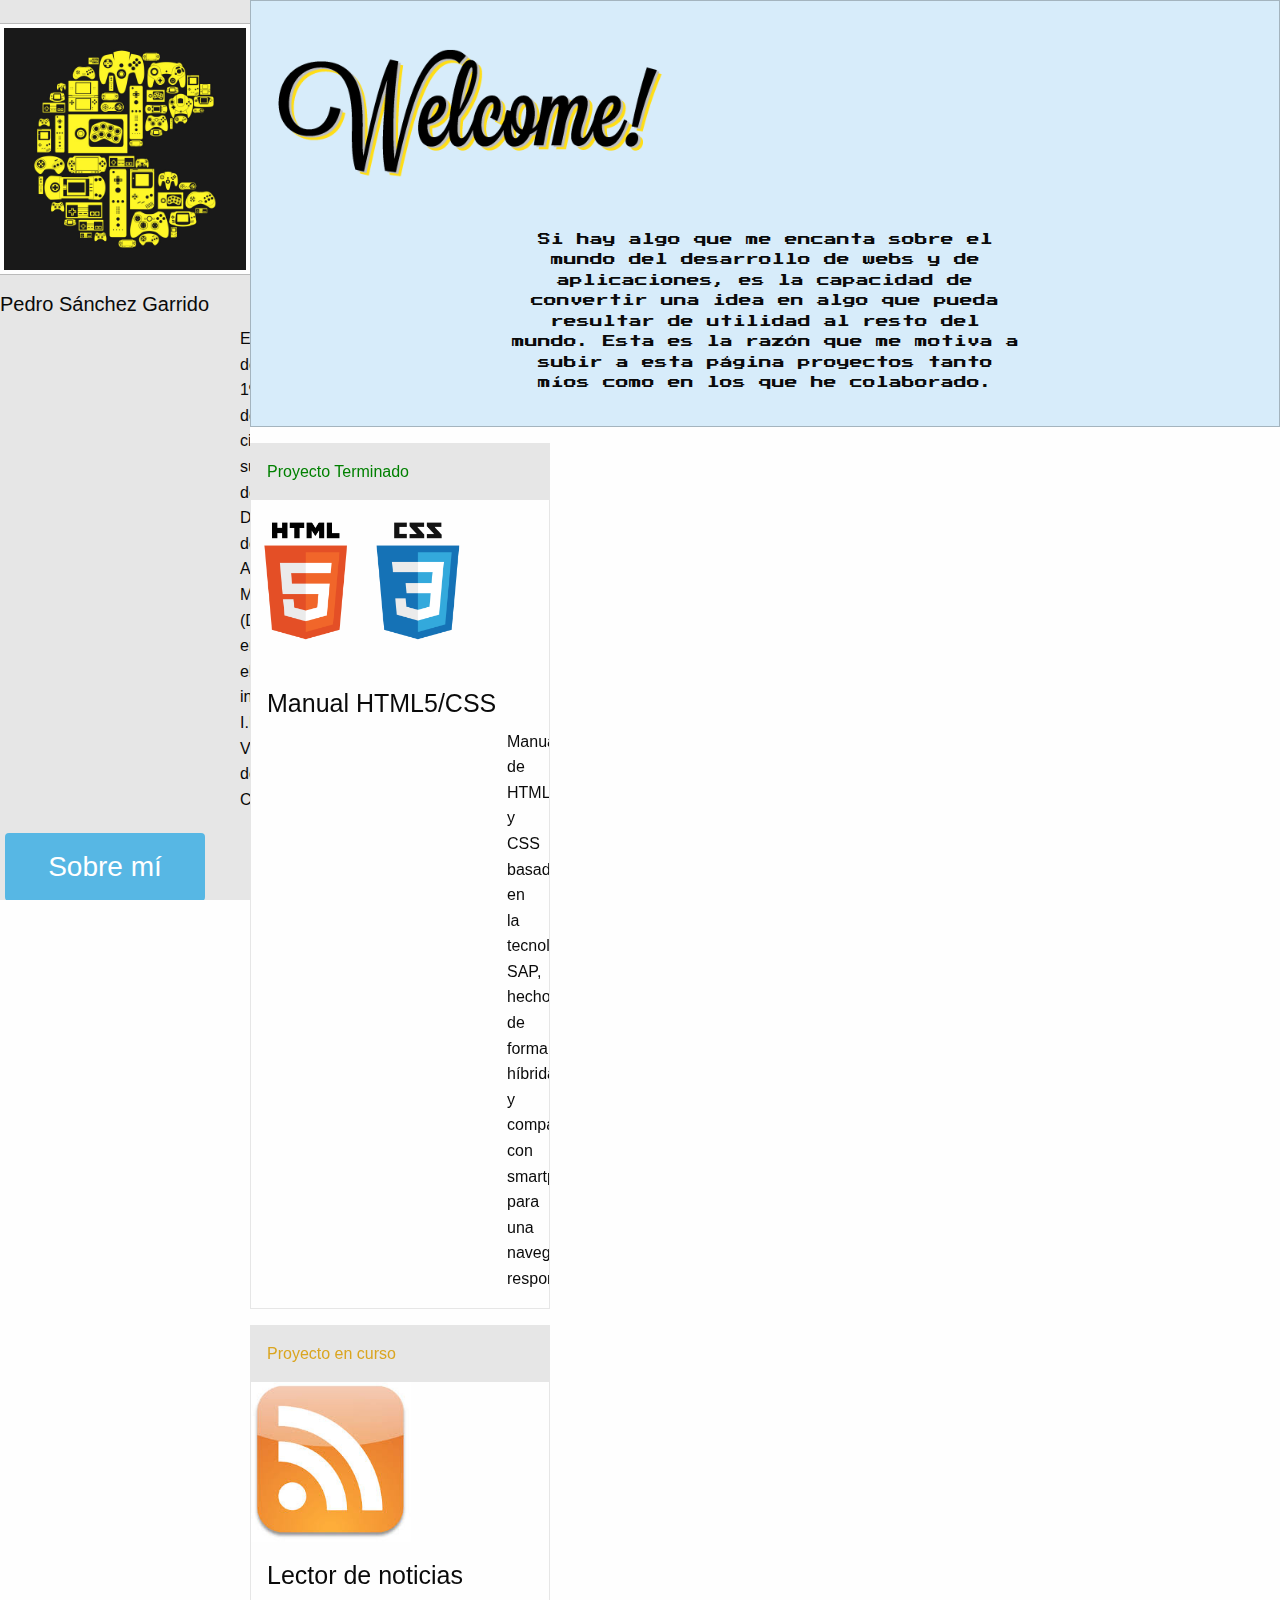
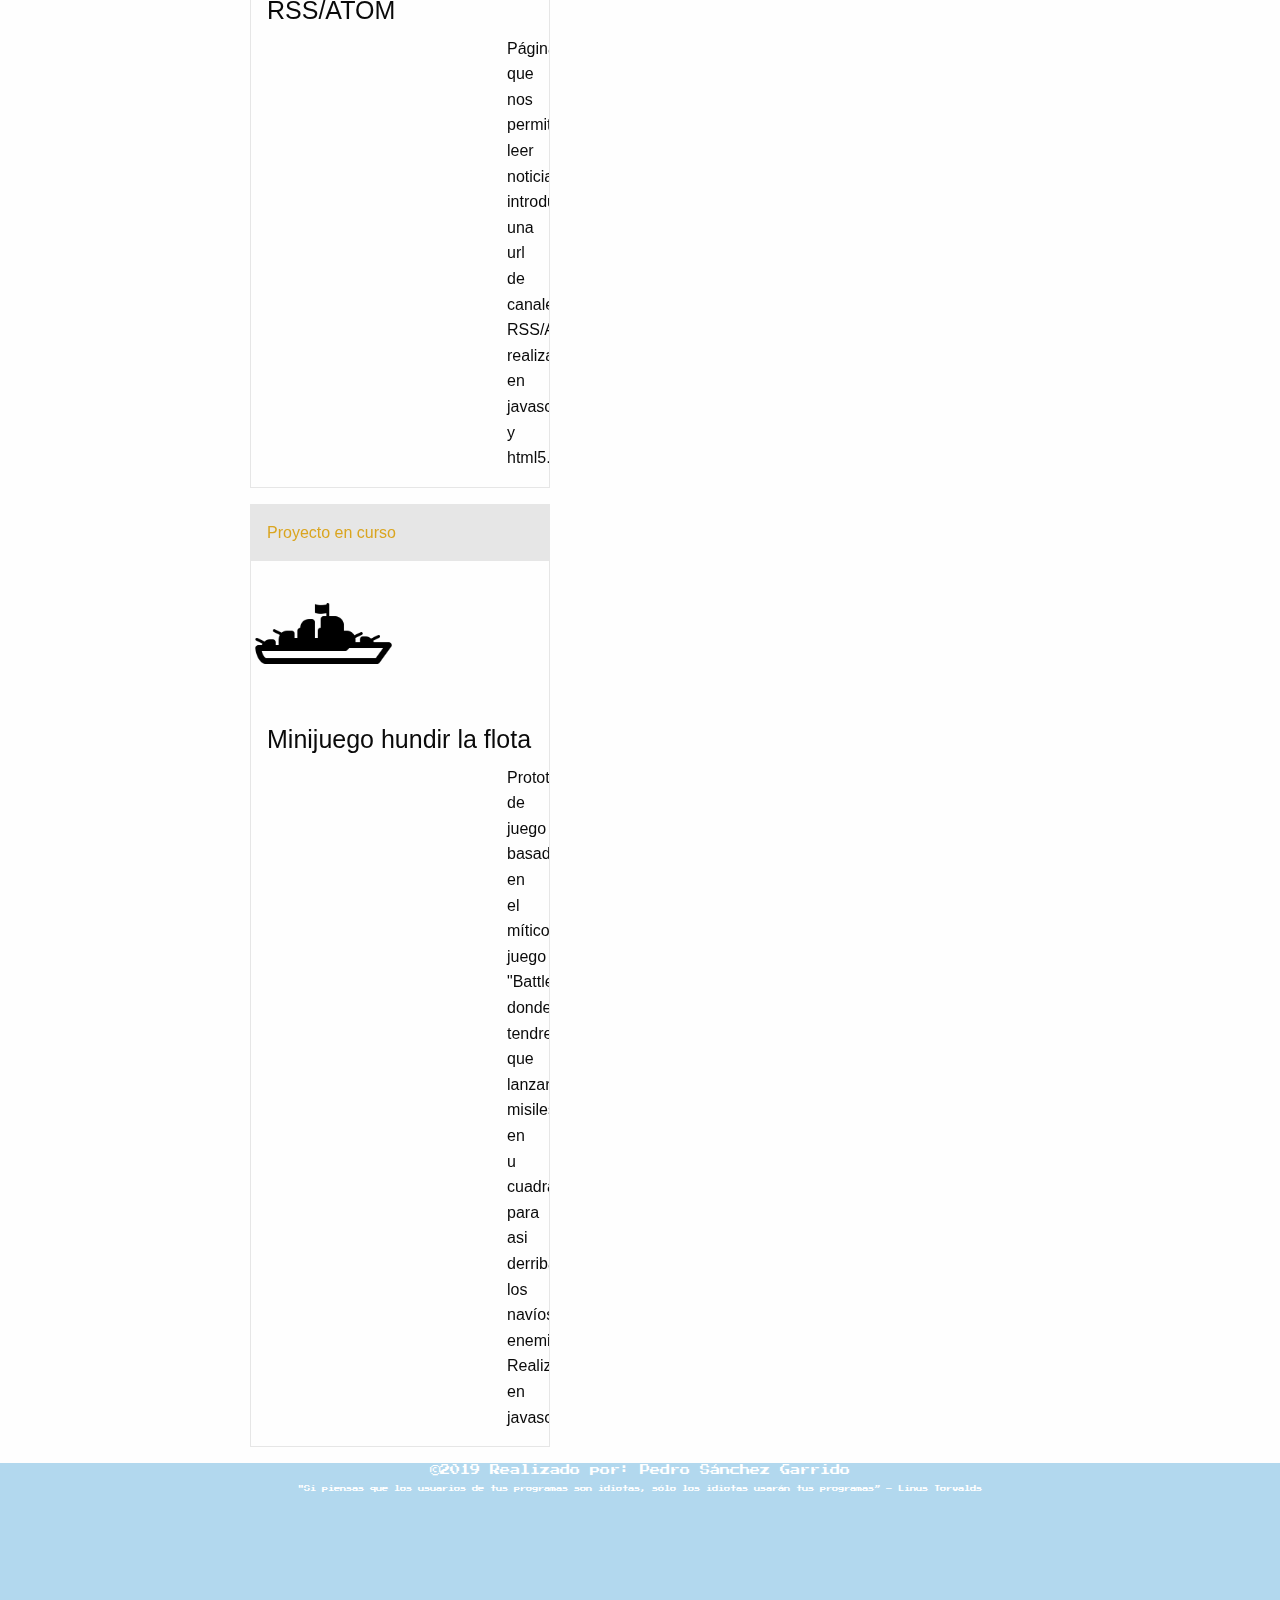
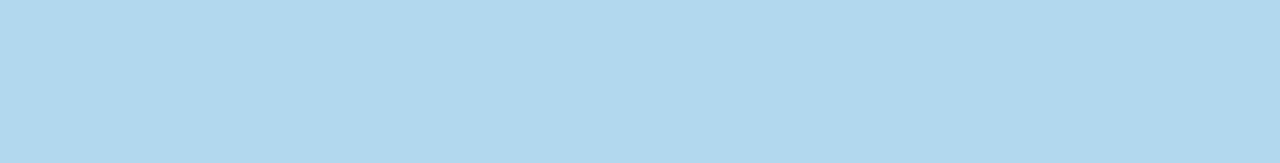
==== commit 2d643f4d: "bugfix" ====
--- a/index.html
+++ b/index.html
@@ -1,3968 +1,231 @@
-<!DOCTYPE html>
-<html>
-        <head>
-            <link href="https://fonts.googleapis.com/css?family=Press+Start+2P|VT323" rel="stylesheet">
-            <script src="https://cdnjs.cloudflare.com/ajax/libs/materialize/1.0.0/js/materialize.min.js"></script>
-            <link rel="stylesheet" href="https://cdnjs.cloudflare.com/ajax/libs/materialize/1.0.0/css/materialize.min.css">
-            <link href="https://fonts.googleapis.com/icon?family=Material+Icons" rel="stylesheet">
-            <script src="js/jquery-3.2.1.min.js" type="text/javascript"></script>
-            <link href="css/materialize.min.css" rel="stylesheet" type="text/css"/>
-            <link rel = "stylesheet" href = "css/material.css">
-            <script src="js/materialize.min.js" type="text/javascript"></script>
-            <link href="css/styles.css" rel="stylesheet" type="text/css"/>
-            <script src="js/index.js" type="text/javascript"></script>
-            <title>Manual HTML5-CSS</title>
-            <meta charset="UTF-8">
-            <meta name="viewport" content="width=device-width, initial-scale=1.0">
-        </head>   
-
-<body >
-        <div class="navbar-fixed">
-        <nav>           
-                <div class="nav-wrapper amber">
-                <a href="#!" data-activates="menu-lateral" class="button-collapse show-on-large" ><img class="responsive-img" src="images/icon.png"  width="80" height="50"></img></i></a>
-                    <div href="#!" style= "font-size:3.2vw;text-align:center; font-family: 'Press Start 2P', cursive;" class="brand-logo right orange-text text-darken-2"  >Manual HTML5/CSS3</div>
-                    <ul  id="menu-lateral" class="side-nav collapsible  ">
-                        <li class="white"><a href="#!" id="menu_main">Inicio<i class="material-icons">first_page</i></a></li>
-                        <li class="white">
-                            <a class="collapsible-header orange lighten-4">HTML5</a>
-                            <div class="collapsible-body orange lighten-5">
-                                <ul>
-                                    <li><a href="#!" id="menu_estructura">Estructura básica</a></li>
-                                    <li><a href="#!" id="menu_formato">Formato de texto</a></li>
-                                    <li><a href="#!" id="menu_etiquetas">Etiquetas semanticas</a></li>
-                                    <li><a href="#!" id="menu_listas">Listas</a></li>
-                                    <li><a href="#!" id="menu_tablas">Tablas</a></li>
-                                    <li><a href="#!" id="menu_cajas">Cajas</a></li>
-                                    <li><a href="#!" id="menu_formularios">Formularios</a></li>
-                                    <li><a href="#!" id="menu_enlaces">Enlaces</a></li>
-                                    <li><a href="#!" id="menu_multimedia">Multimedia</a></li>
-                                    <li><a href="#!" id="menu_canvas">Canvas</a></li>
-                                </ul>
-                            </div>
-                        </li>
-                        <li class="white">
-                            <a class="collapsible-header deep-purple lighten-4">Accesibilidad</a>
-                            <div class="collapsible-body deep-purple lighten-5">
-                                <ul>
-                                    <li><a href="#!" id="menu_WCAG">WCAG</a></li>
-                                    <li><a href="#!" id="menu_A-AA-AAA">A-AA-AAA</a></li>
-                                    <li><a href="#!" id="menu_requisitos">Requisitos</a></li>
-                                </ul>
-                            </div>
-                        </li>
-                        <li class="white">
-                            <a class="collapsible-header light-green lighten-3">Análisis WEB</a>
-                            <div class="collapsible-body light-green lighten-4">
-                                <ul>
-                                    <li><a href="#!" class="dropdown-item" id="menu_Analitica_WEB">Analítica WEB</a></li>
-                                    <li><a href="#!" class="dropdown-item" id="menu_SEOSEM">SEO-SEM</a></li>
-                                </ul>
-                            </div>
-                        </li>
-                        <li class="white">
-                            <a class="collapsible-header cyan lighten-3" > CSS </a>
-                            <div class="collapsible-body cyan lighten-5">
-                                <ul>
-                                       <li> <a href="#!" class="dropdown-item" id="menu_sintaxis-CSS">Sintaxis CSS</a></li>
-                                       <li> <a href="#!" class="dropdown-item" id="menu_selectores-CSS">Selectores</a></li>
-                                       <li> <a href="#!" class="dropdown-item" id="menu_Valores_propiedades-CSS">Propiedades</a></li>
-                                       <li> <a href="#!" class="dropdown-item" id="menu_Formato-fuente-CSS">Formato Fuente</a></li>
-                                       <li> <a href="#!" class="dropdown-item" id="menu_ListasCSS">Listas CSS</a></li>
-                                       <li> <a href="#!" class="dropdown-item" id="menu_BordesCSS">Bordes CSS</a></li>
-                                        <li><a href="#!" class="dropdown-item" id="menu_AplicarCSSXML">Aplicar CSS a XML</a></li>
-                                        <li><a href="#!" class="dropdown-item" id="menu_Tablas-CSS">Tablas CSS</a></li>
-                                        <li><a href="#!" class="dropdown-item" id="menu_Diplay-CSS">Display</a></li>
-                                        <li><a href="#!" class="dropdown-item" id="menu_Formatos-Avanzados-Cajas">Formatos Avanzados de Cajas</a></li>
-                                        <li><a href="#!" class="dropdown-item" id="menu_Generacion_de_contenido">Generacion de contenido</a></li>
-                                        <li><a href="#!" class="dropdown-item" id="menu_Propiedas_Avanzadas_CSS3">Propiedades avanzadas CSS3</a></li>
-                                        <li><a href="#!" class="dropdown-item" id="menu_Posicionamiento">Posicionamiento</a></li>
-                                </ul>                                    
-                            </div>
-                        </li>
-                    
-                    </ul>
-                </div>
+<!doctype html>
+<html class="no-js" lang="en">
+<head>
+<link href="https://fonts.googleapis.com/css?family=Press+Start+2P|VT323" rel="stylesheet">
+<link rel="stylesheet" href="css/foundation.css">
+<link rel="stylesheet" href="css/portfolio.css">
+<script src="js/jquery-3.2.1.min.js" type="text/javascript"></script>
+<script src="js/portfolio.js" type="text/javascript"></script>
+<meta charset="utf-8" />
+<meta name="viewport" content="width=device-width, initial-scale=1.0" />
+<title>Foundation | Welcome</title>
+<link rel="stylesheet" href="https://dhbhdrzi4tiry.cloudfront.net/cdn/sites/foundation.min.css">
+</head>
+<body>
+
+ 
+
+
+
+
+<div id="panel_main" class="panel">
+<div class="off-canvas-wrapper">
+<div class="off-canvas-wrapper-inner" data-off-canvas-wrapper>
+  <!-- columna izquierda -->
+<div class="off-canvas position-left reveal-for-large" id="my-info" data-off-canvas data-position="position-left">
+<div class="row column">
+<br>
+<img class="thumbnail" src="images/perfil.jpg">
+<h5>Pedro Sánchez Garrido</h5>
+<p>Estudiante de 1º del ciclo superior de Desarrollo de Aplicaciones Multimedia (D.A.M) en el instituto I.E.S Virgen del Carmen.</p>
+<button class="button1" id="menu_about" style="vertical-align:middle"><span>Sobre mí</span></button>
+</div>
+</div>
+
+<div class="off-canvas-content" data-off-canvas-content>
+<div class="title-bar hide-for-large">
+<div class="title-bar-left">
+<button class="menu-icon" type="button" data-open="my-info"></button>
+
+</div>
+</div>
+<!-- Centro -->
+
+<div class="callout primary">
+<div class="row column"> 
+<img src="images/welcome2.png" width="400">
+<p style= "font-size:1vw;text-align:center; font-family: 'Press Start 2P', cursive;" class="lead">Si hay algo que me encanta sobre el mundo del desarrollo de webs y de aplicaciones, es la capacidad de convertir una idea en algo que pueda resultar de utilidad al resto del mundo.
+  Esta es la razón que me motiva a subir a esta página proyectos tanto míos como en los que he colaborado.
+</p>
+</div>
+</div>
+<div class="row small-up-2 medium-up-3">
+
+
+<div class="column" >
+    <div class="card" style="width:300px;">
+        <div class="card-divider" style="color:green">
+          Proyecto Terminado
+        </div>
+       <a href="manualhtml.html"><img src="images/icon.png" width="220" ></a>
+        <div class="card-section">
+          <h4>Manual HTML5/CSS</h4>
+          <p>Manual de HTML5 y CSS basado en la tecnología SAP, hecho de forma híbrida y compatible con smartphones para una navegación responsiva.</p>
+        </div>
+      </div>
+</div>
+
+<div class="column">
+    <div class="card" style="width: 300px;">
+        <div class="card-divider" style="color:goldenrod">
+          Proyecto en curso
+        </div>
+       <img src="images/rss.jfif"  width="160" >
+        <div class="card-section">
+          <h4>Lector de noticias RSS/ATOM</h4>
+          <p>Página que nos permita leer noticias introduciendo una url de canales RSS/ATOM, realizado en javascript y html5.</p>
+        </div>
+      </div>
+</div>
+
+<div class="column">
+    <div class="card" style="width: 300px;">
+        <div class="card-divider" style="color:goldenrod">
+          Proyecto en curso
+        </div>
+       <img src="images/battleship.png"   width="145"  >
+        <div class="card-section">
+          <h4>Minijuego hundir la flota</h4>
+          <p>Prototipo de juego basado en el mítico juego "Battleship" donde tendremos que lanzar misiles en u cuadrante para asi derribar los navíos enemigos. Realizado en javascript/html5</p>
+        </div>
+      </div>
+</div>
+
+</div>
+</div>
+
+
+</div>
+</div>
+</div>
+
+
+
+
+
+
+
+
+
+
+<div id="panel_about" class="panel">
+
+
+    <div data-sticky-container>
+        <div class="top-bar" data-sticky data-margin-top="0" id="example-menu">
+        <div class="top-bar-right">
+          <ul class="menu" data-magellan>
+              <li><a href="#first">¿Quién eres?</a></li>
+              <li><a href="#second">¿Qué lenguajes usas?</a></li>
+              <li><a href="#third">Contacto</a></li>
+            </ul>
+        </div>
+      </div>
+      </div>
+  
+  
+  
+  
+  
+  
+  <div class="off-canvas position-left reveal-for-large" id="my-info" data-off-canvas data-position="position-left">
+        <div class="row column">
+        <br>
+        <img class="thumbnail" src="images/perfil.jpg">
+        <h5>Pedro Sánchez Garrido</h5>
+        <p>Estudiante de 1º del ciclo superior de Desarrollo de Aplicaciones Multimedia (D.A.M) en el instituto I.E.S Virgen del Carmen.</p>
+        <button class="button1" id="menu_main" style="vertical-align:middle"><span>Inicio</span></button>
+        
+        </div>
+        </div>
+        
+        <div class="off-canvas-content" data-off-canvas-content>
+        <div class="title-bar hide-for-large">
+        <div class="title-bar-left">
+        <button class="menu-icon" type="button" data-open="my-info"></button>
+        
+        </div>
+        </div>
+    
+      
+      <!-- Add content where magellan will be linked -->
+      <div class="sections">
+        <section id="first" data-magellan-target="first">
             
-            </nav>
-        </div>
-       
-        
-
-
-        <div class="container">
-                <br/><br/><br/>
-                        <!-- Panel que representa la pagina de inicio -->
-                <div id="panel_main" class="panel" style="font-family: 'Press Start 2P', cursive;" >
-                    <img class="responsive-img" src="images/welcome.png">
-                    <p>Esta aplicación le enseñará todo lo necesario para aprender a hacer una página web construida con HTML5, el último de los estándares para la web.</p>
-                    <p>Además, podrá aplicar estilos gracias a toda una sección dedicada al CSS3, lo que le permitirá hacer que su página sea vistosa.</p>
-                    <p>Por otro lado, podrá hacerla accesible, gracias a las consideraciones incluidas en este manual en cuanto a tan importante tema.</p>
-                    <p>Y por último, será capaz de potenciar la visibilidad de su sitio web gracias a la información respectiva al SEO.</p>
-                    <p>Para acceder a cada sección, pulse en el botón del menú, en el margen superior. Podrá ver este manual y la información del mismo, incluyendo creadores.</p>
-                    <img class="responsive-img" src="images/ejemplo.png">
-                </div>
-
-                <div id="panel_acercade" class="panel" >
-                    <p>MANUAL HTML5 ha sido creado por:
-                        <ul>
-                            <li>Pedro Sánchez Garrido</li>
-                            <li>Kumar Baltar López-Cózar</li>
-                            <li>José Guerrero Gallego</li>
-                            <li>Miguel Ángel Millán Mena</li>
-                            <li>Juan Carlos Chica Ureña</li>
-                        </ul>
-
-                        <br/>
-                        <br/>Todos los derechos reservados.
-                    </p>
-                </div>
-
-                    <!-- Panel para el punto 3.1 -->
-                <div id="panel_estructura" class="panel" >
-                                <h1>Estructura Básica</h1><br/>
-                                
-                                <body>
-                                    <h3>DOCTYPE</h3>
-                                    
-                                    <p>El documento tiene que empezar con la etiqueta <strong>&lt;!DOCTYPE html&gt;</strong> para definir el documento que es.</p>
-                                    <h3>HTML</h3>
-                                    
-                                    <p>El siguiente paso es abrir el documento html con la etiqueta <strong>&lt;html lang="es"&gt;</strong>. El atributo lang sirve para hacer referencia al lenguaje empleado, en nuestro caso "es".</p>
-                                    <h3>HEAD</h3>
-                                    
-                                    <p>Ahora hay que definir la cabecera del documento con la etiqueta <strong>&lt;head&gt;</strong></p>
-                                    <p>Dentro de <strong>&lt;head&gt;</strong> debe contenerse la etiqueta <strong>&lt;meta charset="UTF-8"&gt;</strong> para definir la codificación del documento haciendo referencia con el atributo charset. También debe ir la etiqueta <strong>&lt;title&gt;</strong> para especificar el título del documento, el cuál aparecerá en la barra del navegador. </p>
-                                    <h3>BODY</h3>
-                                    
-                                    <p>Por último, hay que definir el cuerpo de la página, es decir, el contenido visible en el navegador. Para ello utilizamos la etiqueta <strong>&lt;body&gt;</strong></p>
-                                    <br/>
-                                    <p>De manera que la estructura debe quedar así:</p>
-                                    <p><strong>&lt;!DOCTYPE html&gt;</strong></p>
-                                    <p><strong>&lt;html lang="es"&gt;</strong></p>
-                                    <p>&nbsp;<strong>&lt;head&gt;</strong></p>
-                                    <p>&nbsp;&nbsp;<strong>&lt;meta charset="UTF-8"&gt;</strong></p>
-                                    <p>&nbsp;&nbsp;<strong>&lt;title&gt;</strong><strong>&lt;/title&gt;</strong></p>
-                                    <p>&nbsp;<strong>&lt;/head&gt;</strong></p>
-                                    <p>&nbsp;<strong>&lt;body&gt;</strong><strong>&lt;/body&gt;</strong> </p>
-                                    <p><strong>&lt;/html&gt;</strong></p>
-                                </body>
-                            
-                </div>
-
-                    <!-- Panel para el punto 3.2 -->
-                <div id="panel_formato" class="panel" >
-                        <p> 
-                            <h2><strong>La Etiqueta &lt;strong&gt;</strong></h2>
-                                La etiqueta <strong>&lt;strong&gt; &lt;/strong&gt;> </strong> normalmente aparece en negrita e indica que <br/>
-                                el exto de acontinuacion debe destacar sobre el resto.
-                                </p>
-                                <p>
-                                En muchos casos se utilizan una etiqueta de apertura strong y otra de cierre /strong<br/>
-                                la cual es la misma etiqueta pero con una barra.La etiqueta <strong>&lt;strong&gt; &lt;/Strong&gt></strong> conforman un elemento HTML.
-                                </p>
-                                <p>
-                                Hay elementos que requieren una única etiqueta debido a que eflejan un único<br/>
-                                elemento o un elemento vacío.
-                                </p>
-                                <p>
-                                <strong>
-                                Todas las etiquetas HTML se escriben en minúsculas.
-                                Las etiquetas son anidables.
-                                </strong>
-                                </p>
-                                
-                                <h1>Parémetros de las etiquetas</h1>
-                                <p>Los parámetro son modificadores que se introducen entre los signos de apertura y cierre para definir matiz concreto</p>
-                                
-                                
-                                <h2>Etiquetas de formato de texto</h2>//
-                                
-                                <p><em>em y /em son una etiqueta para enfatizar un texto<br/>
-                                y habitualmente se representa en cursiva.</em></p>
-                                <p>
-                                <i>i e /i hacen que un texto se muestre en cursiva, con una estética similar<br/>
-                                al caso anterior aunque con un significado distintto.</i>
-                                </p>
-                                <p>
-                                Las etiquetas HTML podemos anidarlas para obtener un texto doblemente
-                                destacado, es decir a la vez que en cursiva, también en negrita.<br/>
-                                Ejemplo:<br/>
-                                <p>El bloque siguiente es muy <strong><em>importante</em></strong></p>
-                                Y se hace de la manera siguiente:<br/>
-                                etiquetas de apertura p "el texto" strong y em y "texto" etiquetas de cierre /em /strong y /p
-                                </p>
-                                <p>
-                                <strong>Al anidar varias etiquetas es importante mantener el orden apertura y de cierre;
-                                se cierran primero la última en abrirse.
-                                </strong>
-                                </p>
-                                <p>A parte de éstas etiquetas también tenemos otras destinadas a:</p>
-                                <p>(dfn /dfn) es una etiqueta para definiciones; <dfn>Esto es un ejemplo aplicando la etiqueta para definiciones.</dfn></p>
-                                <p>(code /code) es para bloque enteros de código informático</p>
-                                <samp>Ejemplo de uso de code;</samp><br/>
-                                <code>
-                                        import java.util.Scanner;
-                                
-                                        public class Cadena{
-                                        
-                                            public static void main(String[] args){
-                                            String cadenai = "", cadenaf = "";
-                                            int num_caracteres = 0, desde = 0, hasta = 0;
-                                            Scanner entrada = new Scanner(System.in);//creación del tipo objeto 
-                                            
-                                            System.out.print("Introduce una cadena de caracteres");
-                                            cadenai = entrada.nextLine();
-                                            
-                                            
-                                            num_caracteres = cadenai.length();
-                                            
-                                            System.out.println("la cadena de caracteres " + cadenai + " posee " + num_caracteres + " caracteres");
-                                            System.out.print("desde?");
-                                            desde = entrada.nextInt();
-                                            System.out.print("hasta?");
-                                            hasta = entrada.nextInt();
-                                            cadenai = cadenai.substring(desde,hasta);
-                                            System.out.println("la nueva cadena es: " + cadenaf);
-                                            }
-                                        
-                                        
-                                </code>
-                                <p>(samp /samp) es una etiqueta para indicar ejemplos <br/><samp>Esto es un ejemplo aplicando samp</samp></p>
-                                <p>(kbd) es una etiqueta para texto de eclado; <br/><samp>Ejemplo:</samp> <kbd>buscando a nemo</kbd></p>
-                                <p>
-                                (var) es una etiqueta para variables;<br/> 
-                                <var>entrada</var>=8</p>
-                                
-                                <p>(cite) etiqueta para una cita</p>
-                                <samp>Ejemplo: <br/>
-                                <cite>Esto es una cita</cite>
-                                </samp>
-                                <p>Cada una tiene una apariencia concreta y son fáciles de modificar.<br/>
-                                Pero lo importante es que el texto adquiere un significado específico, 
-                                dependiendo de las etiquetas que la rodeen.
-                                </p>
-                                
-                                <h2>Estilos</h2>
-                                <p>
-                                Todo lo que tiene que ver con la estética de la web se deja a CSS,
-                                para la separación entre el contenido y su apariencia.
-                                </p>
-                                <p><strong>CSS</strong> son hojas de estilo en cascada que nos proporcionan 
-                                todos los elementos que necesitemos para modificar la apariencia de nuestra página web.</p>
-                                <p>
-                                En principio con CSS definiremos cómo debe mostrarse un elemento HTML concreto,
-                                estableciendo los aspectos habituales como el tamaño, color, tipografía, bordes...etc.
-                                </p>
-                                <p>Así pues con los etilos separamos el disño de su contenido.<br/>
-                                Las dos ventajas principales de esto son:<br/>
-                                <em>Automáticamente se vuelve muy sencillo  modificar cuestiones de diseño a través de un sitio webcomplejo.<br/>
-                                Podemos cambiar el tipo de letra de todo un portal de web con tan solo modificar una línea de un arrchivo.</em>
-                                <em><br/>
-                                Las páginas son más limpias, cargándose más rápido, contando con menos errores y 
-                                sobre todo más accesibles a todos los sentidos.
-                                </em>
-                                </p>
-                                
-                                <h4>Aplicar estilos</h4>
-                                <p>Los estilos se pueden aplicar de tres fomas diferentes:</p>
-                                <p>
-                                <em>Estilos en un archivo externo:</em> definimos una serie de reglas CSS en un archivo, que enlazaremos desde nuestra página web
-                                en la cabecera de la misma. Este es el método más aconsejado de trabajo.
-                                </p>
-                                <p>
-                                <em>Estilos en la cabecera de la página web:</em> de nuevo en la cafetera podemos indicar las reglas Css que necesitemos, afectando de este modo sólo a la página web.
-                                </p>
-                                <p>
-                                <em>Estilos en la página web:</em> podemos aplicar estilos dentro de un elemnto concreto de la pagina web, mediante el  parámetro <strong>style</strong>
-                                </p>
-                                <p>
-                                Centrandonos en la tercera vía:<br/>
-                                <samp>Ejemplos</samp>
-                                <h4>¿Que es un párrafo?</h4>
-                                <p><em>Un párrafo de un texto se compone de un bloque de texto independiente con una apariencia concreta, delimitado por un espacio superioir y otro inferior</em></p>
-                                <p>Vamos a modificar el aspecto de estos dos elementos html tan solo aplicando el elmento style:</p>
-                                </p>
-                                <h4 style="color:rgb(200,20,20); font-family:Helvetica,Arial,sans-serif,"> ¿Qué es un parrafo?</h4>
-                                En este caso hemos establecido dos elementos CSS, color para definir un tono rojo y el tipo de letra mediante font-family.
-                                
-                                <p style="font-style:italic;color:rgb(20,20,200);">Un parrafo de texto se compone de un bloque de texto
-                                independiente con una apariencia concreta, delimitado por un espacio superior y otro inferior.</p>
-                                En este caso hemos indicado que todo el párrafo se mostrara en cursiva(font-style: italic) y un tono azul, mediante el valor color.
-                                <p>
-                                Como observamos, cada par de elemntos CSS especifican su valor correspondiente tras un signo de dos puntos y se separan del siguiente 
-                                medinate un punto y coma; así podremos añadir tantas variaciones como necesitemos.
-                                </p>
-                                
-                                <h4>La etiquta span</h4>
-                                <p>
-                                La etiqueta (span) sirve para cuando queremos modificar sólo una frase dentro de un párrafo o una simple palabra, a diferencia del ejemplo anterior, enla cual modificábamos el árrafo entero.<br/>
-                                Utilizando el ejemplo anterior:<br/>
-                                <h5>Qué es un <span style="color:rgb(0,153,0);">párrafo</span></h5>
-                                En este caso hemos hecho que el término aparezca en verde, mientras que el resto mantiene su apariencia predeterminada y para ello hemos usado; <strong>&lt;h5 Qué es un span style="color:rgb(0,153,0);"párrafo/span /h5 &gt;</strong>
-                                <p color="rgb(20,20,200);">Un párrafo de texto se compone de un <span style="font-weight:bold;color:rgb(255,0,0);">bloque de texto independiente</span> con una apariencia concreta, 
-                                delimitado por un espacio superior y otro inferoir</p>
-                                En este caso hemos matenido el color azul para todo el texto, pero una parte de él se mostrará de color rojo y en negrita(font-weight:bold). Hemos usado;<strong>&lt;p color="rgb(20,20,200);">Un párrafo de texto se compone de un span style="font-weight:bold;color:rgb(255,0,0);">bloque de texto independiente/span con una apariencia concreta, 
-                                delimitado por un espacio superior y otro inferoir/p>&gt;</strong>
-                                </p>
-                                
-                                <h2>Elementos de bloque o en línea</h2>
-                                <h4>Elementos a nivel de bloque:</h4>
-                                <p>
-                                Los elementos en HTML normalmente son elementos a"nivel de bloque" o elementos "en línea". Un elemento a nivel de bloque ocupa el espacio entero de su elemento padre(el contenedor), creando así un "bloque".
-                                </p>
-                                <p>
-                                HTML<br/>
-                                <em><p>Este parrafo es un elemento en bloque, su fondo ha sido coloreado para mostrar el padre del párrafo</p></em><br/>
-                                CSS<br/>
-                                <em>p {background-color: #8ABB55;}</em><br/>
-                                Uso <br/>
-                                <em>Los elementos de bloque sólo deben aparecer dentro del elemento (body).</em>
-                                </p>
-                                <h4>Elementos en bloque vs en linea</h4>
-                                <p>Las diferencias entre en-bloque y en-línea:<br/>
-                                Formato: <br/>
-                                    Por defecto lso elementos en-bloque comienzan en nueva línea.<br/>
-                                Modelo de contenido: <br/>
-                                    Generalmente, los elemntos en-bloque pueden contenr elementos en-línea y otros elementos en-bloque.
-                                    Inherentes dentro de esta distinción de  estructura es la idea de que los elemntos en-bloque crean estructuras más grandes que lso elementos de linea.
-                                </p>
-                                <h4>Elementos</h4>
-                                <p>
-                                Lista de los elementos en-bloque:<br/>
-                                <samp>
-                                    address: Información de contenido <br/>
-                                    article: contenido de articulo <br/>
-                                    aside: contenido adicional <br/>
-                                    audio: reproducir audio <br/>
-                                    blockquote: bloque de cita <br/>
-                                    etc...<br/>
-                                </samp>
-                                </p>
-                                
-                                <h4>Elementos en-línea</h4>
-                                <p>
-                                <samp>
-                                Ejemplo en línea:<br>
-                                HTML <br/>
-                                Modelo de contenido:<br/>
-                                    Generalmente, los elementos en-línea, sólo pueden contener algun dato u otros elementos en-línea.<br/>
-                                Formato: <br/>    
-                                    Por defecto, los elementos en-línea no empiezan con un retorno de carro(nueva línea).
-                                CSS<br/>
-                                
-                                Inline vs. block-level <br/>
-                                
-                                Elementos: <br/>
-                                Los siguientes elementos son "inline":<br/>
-                                    b,big,i,small,tt...
-                                    abbr,acrony, cite, code, dfn ...
-                                    a, bdo,br, img, map, object...
-                                    button, input, label, select..
-                                </samp>
-                                </p>
-                </div>
-
-
-                    <!-- Panel para el punto 3.3 -->
-                <div id="panel_etiquetas" class="panel" >
-                        <h1>Etiqueas básicas de texto</h1>
-                        <h3>Títulos y párrafos</h3>
-                        <p>
-                        El lenguaje html es muy sensible a su organización, por lo que primero,
-                        debemos saber como estructurar los títulos y como definir los parráfos
-                        del texto.
-                        </p>
-                        <h3>Parráfos</h3>
-                        <p>
-                        Las etiquetas &lt;p&gt;&lt;/p&gt; se emplean para definir un bloque de texto que
-                        se comporta como un párrafo. Ninguna porción de texto dentro de una página
-                        puede quedar suelta e irán rodeadas de estas etiquetas. El mismo editor de 
-                        texto puede ocuparse de hacerlo por nosotros aunque en algunas ocasiones
-                        nos deberemos de asegurar que es lo que sucede.         
-                        </p>
-                     <h3>Títulos</h3>
-                        <p>
-                        Las etiquetas &lt;h1&gt;&lt;/h1&gt; se emplean para definir un texto como título indicando
-                        que este es la cabecera, (la "h" viene del término "header" que es cabecera en inglés).
-                        Junto a la "h", viene un numero por el cual podemos ir dando de mas importancia a menos
-                        a los títulos que vayamos introduciendo: (&lt;h1&gt;&lt;/h1&gt;, &lt;h2&gt;&lt;/h2&gt;, &lt;h3&gt;&lt;/h3&gt;, etc...)
-                        <br/>
-                        <br/>
-                        Una página bien diseñada debe de contar con estos encabezados para la correcta organización
-                        de los distintos apartados del texto de la página, para poder diferenciar de forma correcta 
-                        sus distintos niveles. Cada uno de los diferentes niveles de encabezado tiene un diferente 
-                        tamaño y tipo de letra lo cuál se podrá modificar como veremos un poco mas tarde.
-                        </p>
-                      <h3>Saltos de línea y líneas separadoras</h3>
-                        <p>
-                        Para completar la separación de texto contamos con dos etiquetas mas:
-                        <br/>
-                        <br/>
-                        &lt;br/&gt;: Inserta un salto de línea en el texto. No genera un nuevo párrafo,
-                        sino que parte la línea en dos. Es un elemento puntual el cual no requiere de una 
-                        etiqueta que lo cierre.
-                        <br/>
-                        <br/>
-                        &lt;hr/&gt;: Inserta una línea de texto, pero mostrando una línea horizontal visible.
-                        </p>
-                      <h1>Etiquetas semánticas o de estructura</h1>
-                        <p>
-                        En las páginas webs actuales no nos limitaremos a definir todo el texto solo con las
-                        etiquetas &lt;hx&gt; y &lt;p&gt; ya que con esto se consigue una estructura demasiado 
-                        general, para las personas con discapacidad o para los propios buscadores de internet.
-                        <br/>
-                        <br/>
-                        Los conjuntos actuales nos proporcionan un conjunto de elementos HTML para poder contener
-                        los contenidos que se suelen encontrar en una página web. Así podemos indicar que tipo de 
-                        contenido se encuentra en cada parte de la página web.
-                        <br/>
-                        <br/>
-                        Estas son las siguiente etiquetas:
-                        <br/>
-                        <br/>
-                        <strong>&lt;header&gt; y &lt;/header&gt;</strong>: Para definir un bloque de contenido que hará las veces 
-                        de título de la página web.
-                        <br/>
-                        <strong>&lt;footer&gt; y &lt;/footer&gt;</strong>: Define un pie de página en nuestra web.
-                        <br/>
-                        <strong>&lt;nav&gt; y &lt;/nav&gt;</strong>: Donde incluiremos diferentes enlaces para que el usuario pueda
-                        desplazarse entre las partes del contenido de nuestro sitio web.
-                        <br/>
-                        <strong>&lt;section&gt; y &lt;/section&gt;</strong>: Para definir grandes secciones de nuestra página.
-                        <br/>
-                        <strong>>&lt;article&gt; y &lt;/article&gt;</strong>: Marca los límites de un contenido específico, como 
-                        una entrada de un blog o un artículo en general.
-                        <br/>
-                        <strong>&lt;aside&gt; y &lt;/aside&gt;</strong>:Se emplea para definir un contenido que está relacionado con 
-                        la página, pero que se debe considerar como separado del contenido principal.
-                        <br/>
-                        <br/>
-                        Junto a estos elementos contamos con algunos mas:
-                        <br/>
-                        <strong>&lt;hgroup&gt; y &lt;/hgroup&gt;</strong>: Para cabeceras de secciones.
-                        <br/>
-                        <strong>&lt;figure&gt; y &lt;/figure&gt;</strong>: Para contenidos multimedia.
-                        <br/>
-                        <strong>&lt;time&gt; y &lt;/time&gt;</strong>: Para definir la fecha del contenido.
-                        <br/>
-                        <strong>&lt;mark&gt; y &lt;/mark&gt;</strong>: Para definir textos destacados para referencias.
-                        </p>
-
-                </div>
-                
-                    <!-- Panel para el punto 3.4-->
-                <div id="panel_listas" class="panel" >
-                        <h1>Listas</h1>
-                        <p>Las listas permiten crear párrafos agrupados y alineados mediante símbolos como viñetas
-                        o números y además crean párrafos alineados de forma especial para su correcta visibilidad.</p>
-                
-                        <h2>Listas con viñetas</h2>
-                        
-                        <p>Las listas con viñetas se deben englobar dentro de un elemento <strong>ul</strong> (de <em>unordered list</em>,
-                        lista no odenada, después cada párrafo de la lista estará dentro de elementos de tipo <strong>li</strong>
-                        (de <em>list item</em>, elemento lista).</p>
-                        
-                        <p>Ejemplo:</p>
-                        <p>&lt;ul&gt;</p>
-                        <p>&lt;li&gt;Agua&lt;li&gt;</p>
-                        <p>&lt;li&gt;Vino&lt;li&gt;</p>
-                        <p>&lt;li&gt;Cerveza&lt;li&gt;</p>
-                        <p>&lt;/ul&gt;</p>
-                
-                        <p>Resultado:</p>
-                
-                        <ul>
-                            <li>Agua</li>
-                            <li>Vino</li>
-                            <li>Cerveza</li>
-                        </ul>
-                
-                        <h2>Listas numéricas</h2>
-                
-                        <p>Las listas numéricas aparecen dentro del elemento <strong>ol</strong> (de <em>orderer list</em>, lista ordenada),
-                        después cada párrafo de la lista estará dentro de elementos de tipo <strong>li</strong>, al igual que las
-                        anteriores. La diferencia ahora es que cada párrafo con <strong>li</strong>, aparece con un número y no con una
-                        viñeta. Ejemplo:</p>
-                
-                        <p>&lt;ol&gt;</p>
-                        <p>&lt;li&gt;Agua&lt;li&gt;</p>
-                        <p>&lt;li&gt;Vino&lt;li&gt;</p>
-                        <p>&lt;li&gt;Cerveza&lt;li&gt;</p>
-                        <p>&lt;/ol&gt;</p>
-                
-                        <p>Resultado:</p>
-                
-                        <p>Lista de bebidas</p>
-                
-                        <ol>
-                            <li>Agua</li>
-                            <li>Vino</li>
-                            <li>Cerveza</li>
-                        </ol>
-                
-                        <h2>Listas anidadas</h2>
-                
-                        <p>Es posble meter unas etiquetas con otras, por ejemplo:</p>
-                
-                        <p>&lt;ul&gt;</p>
-                            <p>&lt;li&gt;</p>
-                            <p>No alcohólicas</p>
-                            <p>&lt;ul&gt;</p>
-                            <p>&lt;li&gt;Agua&lt;li&gt;</p>
-                            <p><p>&lt;/ul&gt;</p>
-                            <p><p>&lt;/li&gt;</p>
-                            <p>&lt;li&gt;</p>
-                            <p>Alcohólicas</p>
-                            <p>&lt;ul&gt;</p>
-                            <p>&lt;li&gt;Vino&lt;li&gt;</p>
-                            <p>&lt;li&gt;Cerveza&lt;li&gt;</p>
-                            <p><p>&lt;/ul&gt;</p>
-                            <p><p>&lt;/li&gt;</p>
-                            <p><p>&lt;/ul&gt;</p>
-                
-                            <p>Con el resultado:</p>
-                
-                            <ul>
-                                <li>
-                                    No alcohólicas
-                                    <ul>
-                                        <li>Agua</li>
-                                    </ul>
-                                </li>
-                                    <li>
-                                    Alcohólicas
-                                    <ul>
-                                        <li>Vino</li>
-                                        <li>Cerveza</li>
-                                    </ul>
-                                </li>
-                            </ul>
-                
-                            <p>También es posible anidar mezclando tipos de listas:</p>
-                            
-                            <p>&lt;ol&gt;</p>
-                            <p>&lt;li&gt;</p>
-                            <p>No alcohólicas</p>
-                            <p>&lt;ul&gt;</p>
-                            <p>&lt;li&gt;Agua&lt;li&gt;</p>
-                            <p><p>&lt;/ul&gt;</p>
-                            <p><p>&lt;/li&gt;</p>
-                            <p>&lt;li&gt;</p>
-                            <p>Alcohólicas</p>
-                            <p>&lt;ul&gt;</p>
-                            <p>&lt;li&gt;Vino&lt;li&gt;</p>
-                            <p>&lt;li&gt;Cerveza&lt;li&gt;</p>
-                            <p><p>&lt;/ul&gt;</p>
-                            <p><p>&lt;/li&gt;</p>
-                            <p><p>&lt;/ol&gt;</p>
-                
-                            <p>Con el resultado:</p>
-                
-                            <ol>
-                                <li>
-                                    No alcohólicas
-                                    <ul>
-                                        <li>Agua</li>
-                                    </ul>
-                                </li>
-                                    <li>
-                                    Alcohólicas
-                                    <ul>
-                                        <li>Vino</li>
-                                        <li>Cerveza</li>
-                                    </ul>
-                                </li>
-                            </ol>
-                
-                            <h2>Lista de términos</h2>
-                
-                            <p>Permite crear una lista de definiciones de términos. En ellas se indica el término a definir y su definición.                
-                            Ejemplo:</p>
-                
-                            <p>&lt;dl&gt;</p>
-                            <p>&lt;dt&gt;Windows&lt;/dt&gt;</p>
-                            <p>&lt;dd&gt;</p>
-                            <p>Sistema operativo de &lt;strong&gt;Microsoft&lt;/strong&gt; disponible para PC, disponible en versiones de 32
-                            y 64 bits y para servidoes, ordenadores e incluso tabletas y móviles&lt;br/&gt;
-                            La última versión es la 8 y la 2012 para servidores.</p>
-                            <p>&lt;/dd&gt;</p>
-                            <p>&lt;dt&gt;Linux&lt;/dt&gt;</p>
-                            <p>&lt;dd&gt;</p>
-                            <p>Sistema operativo de código abierto disponible en numeroas distribuciones gratuitas y de pago.
-                            Es la base del sistema &lt;strong&gt;Android&lt;/strong&gt;</p>
-                            <p>&lt;/dd&gt;</p>
-                            <p>&lt;dt&gt;Mac OS&lt;/dt&gt;</p>
-                            <p>&lt;dd&gt;</p>
-                            <p>Sistema operativo de los ordenadores de la empresa &lt;strong&gt;Apple&lt;strong&gt;</p>
-                            <p>&lt;br/&gt;</p>
-                            <p>La última versión es la &lt;strong&gt;Snow Lion&lt;/strong&gt;</p>
-                            <p>&lt;/dd&gt;</p>
-                            <p>&lt;/dl&gt;</p>
-                
-                            <p>Resultado:</p>
-                
-                            <dl>
-                                <dt>Windows</dt>
-                                <dd>
-                                    Sistema operativo de <strong>Microsoft</strong> disponible para PC, disponible en versiones de 32 y
-                                    64 bits y para servidores, ordenadores e incluso tabletas y móviles.
-                                    <br/>
-                                    La última versión es la 8 y la 2012 para servidores.
-                                </dd>
-                                <dt>Linux</dt>
-                                <dd>
-                                    Sistema operativo de código abierto disponible en numerosas distribuciones gratuitas y de pago.
-                                    Es la base del sistema <strong>Android</strong>.
-                                </dd>
-                                <dt>Mac OS</dt>
-                                <dd>
-                                    Sistema operativo de los ordenadores de la empresa <strong>Apple</strong>.
-                                    <br/>
-                                    La última versión es la <strong>Snow Lion</strong>.
-                                </dd>
-                            </dl>
-                    </div>                
-
-                
-
-                    <!-- Panel para el punto 3.5--> 
-                <div id="panel_tablas" class="panel" >
-                        <h2>Tablas</h2>
-                        <h3>Definición de una tabla</h3>
-                        <p>Las tablas son elementos recurrentes dentro del mundo de la informática, siendo una parte fundamental
-                            en programas como los basados en hojas de cálculo, las bases de datos o los procesadores de texto.
-                            En HTML es similar, puesto que este lenguaje nos permite crearlas, como veremos, a nuestro antojo.
-                        </p>
-                        <p>Para la creación de una tabla, será necesario el uso de varias etiquetas, que nos permitirán definir
-                            la propia tabla, las filas y columnas y otros atributos que nos permitirán adaptar el aspecto de ésta
-                            al que deseemos.
-                        </p>
-                        <p>Para la creación de una tabla, usaremos: <strong>&lt;table&gt;</strong>, la cual se deberá cerrar con
-                            <strong>&lt;/table&gt;</strong> al
-                            final de todo lo relacionado con cada tabla. Es por ello que entre estas dos etiquetas se encontraran tanto
-                            atributos
-                            como todos los datos que la conformen.
-                        </p>
-                
-                
-                
-                
-                        <h3>Aspectos básicos de una tabla</h3>
-                        <p>Con las etiquetas de la tabla ya definida convendrá definir una fila con <strong>&lt;tr&gt;</strong> y
-                            <strong>&lt;/tr&gt;</strong>, la cual
-                            contendrá información de todas las celdas, dispuestas en columnas y definidas con la etiqueta <strong>&lt;td&gt;</strong>
-                            y <strong>&lt;/td&gt;</strong>.
-                            Junto a ello, en la etiqueta <strong>&lt;table&gt;</strong> incluiremos el atributo "<strong>border=X</strong>" donde X será
-                            un número y denotará el ancho del borde de la tabla. Asimismo, podremos usar la etiqueta <strong>rules=Y</strong> con los siguientes parámetros.
-                            <ul>
-                                <li>none: No habrá líneas en los bordes.</li>
-                                <li>groups: Únicamente líneas en los grupos.</li>
-                                <li>rows: Los bordes serán entre filas.</li>
-                                <li>cols: Los bordes serán entre columnas.</li>
-                                <li>all: Se dibujarán todos los bordes dentro de la tabla.</li>
-                            </ul>
-                        </p>
-                        <p>
-                            Por ejemplo:
-                            <br>&lt;table border=1&gt;
-                            <br> &emsp; &lt;tr&gt;
-                            <br> &emsp; &emsp; &lt;td&gt;&lt;/td&gt;
-                            <br> &emsp; &emsp; &lt;td&gt;Lunes&lt;/td&gt;
-                            <br> &emsp; &emsp; &lt;td&gt;Martes&lt;/td&gt;
-                            <br> &emsp; &emsp; &lt;td&gt;Miércoles&lt;/td&gt;
-                            <br> &emsp; &emsp; &lt;td&gt;Jueves&lt;/td&gt;
-                            <br> &emsp; &emsp; &lt;td&gt;Viernes&lt;/td&gt;
-                            <br> &emsp; &lt;tr&gt;
-                
-                            <br> &emsp; &lt;tr&gt;
-                            <br> &emsp; &emsp; &lt;td&gt;8:15&lt;/td&gt;
-                            <br> &emsp; &emsp; &lt;td&gt;Programación&lt;/td&gt;
-                            <br> &emsp; &emsp; &lt;td&gt;Programación&lt;/td&gt;
-                            <br> &emsp; &emsp; &lt;td&gt;FOL&lt;/td&gt;
-                            <br> &emsp; &emsp; &lt;td&gt;Programación&lt;/td&gt;
-                            <br> &emsp; &emsp; &lt;td&gt;Lenguajes de Marcas&lt;/td&gt;
-                            <br> &emsp; &lt;tr&gt;
-                
-                            <br> &emsp; &lt;tr&gt;
-                            <br> &emsp; &emsp; &lt;td&gt;9:15&lt;/td&gt;
-                            <br> &emsp; &emsp; &lt;td&gt;Programación&lt;/td&gt;
-                            <br> &emsp; &emsp; &lt;td&gt;Programación&lt;/td&gt;
-                            <br> &emsp; &emsp; &lt;td&gt;Entornos de Desarrollo&lt;/td&gt;
-                            <br> &emsp; &emsp; &lt;td&gt;Programación&lt;/td&gt;
-                            <br> &emsp; &emsp; &lt;td&gt;Lenguajes de Marcas&lt;/td&gt;
-                            <br> &emsp; &lt;tr&gt;
-                
-                            <br>&lt;/table&gt;
-                        </p>
-                
-                        <p>Veamos el resultado:</p>
-                        <table border=1>
-                            <tr>
-                                <td></td>
-                                <td>Lunes</td>
-                                <td>Martes</td>
-                                <td>Miércoles</td>
-                                <td>Jueves</td>
-                                <td>Viernes</td>
-                            </tr>
-                            <tr>
-                                <td>8:15</td>
-                                <td>Programación</td>
-                                <td>Programación</td>
-                                <td>FOL</td>
-                                <td>Programación</td>
-                                <td>Lenguajes de Marcas</td>
-                            </tr>
-                            <tr>
-                                <td>9:15</td>
-                                <td>Programación</td>
-                                <td>Programación</td>
-                                <td>Entornos de Desarrollo</td>
-                                <td>Programación</td>
-                                <td>Lenguajes de Marcas</td>
-                            </tr>
-                        </table>
-                
-                
-                
-                
-                
-                        <h3>Celdas de cabecera</h3>
-                        <p>En ciertas ocasiones, conviene que nuestra diferencie las celdas por aquellas que reflejen la cabecera del
-                            resto de la celda.
-                            <br>Para ello, en aquellas que lo necesitemos, sustituiremos la etiqueta <strong>&lt;tr&gt;</strong> por
-                            <strong>&lt;tr&gt;</strong>
-                            y su correspondiente finalización.
-                        </p>
-                
-                        <p>Basándonos en el mismo ejemplo, celdas como la que contiene a Lunes u 8:15 pueden adoptar esta forma,
-                            quedando la tabla así:</p>
-                        <table border=1>
-                            <tr>
-                                <th></th>
-                                <th>Lunes</th>
-                                <th>Martes</th>
-                                <th>Miércoles</th>
-                                <th>Jueves</th>
-                                <th>Viernes</th>
-                            </tr>
-                            <tr>
-                                <th>8:15</th>
-                                <td>Programación</td>
-                                <td>Programación</td>
-                                <td>FOL</td>
-                                <td>Programación</td>
-                                <td>Lenguajes de Marcas</td>
-                            </tr>
-                            <tr>
-                                <th>9:15</th>
-                                <td>Programación</td>
-                                <td>Programación</td>
-                                <td>Entornos de Desarrollo</td>
-                                <td>Programación</td>
-                                <td>Lenguajes de Marcas</td>
-                            </tr>
-                        </table>
-                
-                
-                
-                
-                
-                        <h3>Títulos en tablas</h3>
-                        <p>HTML permite, usando la etiqueta &lt;caption&gt; poner un título a una tabla, de forma simple. Veámoslo con
-                            otro sencillo ejemplo:</p>
-                        <br>&lt;table border=1&gt;
-                        <br> &emsp; &lt;caption&gt;Título de mi tabla&lt;/caption&gt;
-                        <br> &emsp; &lt;tr&gt;
-                        <br> &emsp; &emsp; &lt;th&gt;Proyecto&lt;/th&gt;
-                        <br> &emsp; &emsp; &lt;td&gt;Manual HTML&lt;/td&gt;
-                        <br> &emsp; &lt;tr&gt;
-                
-                        <br> &emsp; &lt;tr&gt;
-                        <br> &emsp; &emsp; &lt;th&gt;Versión&lt;/th&gt;
-                        <br> &emsp; &emsp; &lt;td&gt;1.0&lt;/td&gt;
-                        <br> &emsp; &lt;tr&gt;
-                
-                        <br>&lt;/table&gt;
-                        </p>
-                
-                        <table border=1>
-                            <caption>Título de mi tabla</caption>
-                            <tr>
-                                <th>Proyecto</th>
-                                <td>Manual HTML</td>
-                            <tr>
-                            <tr>
-                                <th>Versión</th>
-                                <td>1.0</td>
-                            <tr>
-                        </table>
-                
-                
-                
-                        <h3>Agrupación de elementos en una tabla</h3>
-                        <p>En ciertas ocasiones, conviene crear tablas que diferencien de forma más clara sus distintas secciones. HTML
-                            nos lo pone fácil, gracias a
-                            etiquetas que nos ayudarán, de forma sencilla, a diferenciar dichas secciones, tanto a la hora de crear la
-                            tabla como en su visualización.
-                        </p>
-                        <p>Para ello, disponemos de tres etiquetas:
-                            <ul>
-                                <li>&lt;thead&gt;&lt;/thead&gt;</li>
-                                <li>&lt;tfoot&gt;&lt;/tfoot&gt;</li>
-                                <li>&lt;tbody&gt;&lt;/tbody&gt;</li>
-                            </ul>
-                            Cada una de ellas contendrá las etiquetas necesarias para diferenciar una zona de la otra. En el siguiente
-                            ejemplo se podrán apreciar
-                            las posibilidades de estas etiquetas:
-                        </p>
-                
-                        <br>&lt;table border=1 rules=groups&gt;
-                        <br> &emsp; &lt;caption&gt;Commits hechos&lt;/caption&gt;
-                        <br> &emsp; &lt;thead&gt;
-                        <br> &emsp; &emsp; &lt;tr&gt;
-                        <br> &emsp; &emsp; &emsp; &lt;th&gt;&lt;/th&gt;
-                        <br> &emsp; &emsp; &emsp; &lt;td&gt;Desarrollador 1&lt;/td&gt;
-                        <br> &emsp; &emsp; &emsp; &lt;td&gt;Desarrollador 2&lt;/td&gt;
-                        <br> &emsp; &emsp; &lt;tr&gt;
-                        <br> &emsp; &lt;/thead&gt;
-                
-                        <br> &emsp; &lt;tfoot&gt;
-                        <br> &emsp; &emsp; &lt;tr&gt;
-                        <br> &emsp; &emsp; &emsp; &lt;th&gt;Total&lt;/th&gt;
-                        <br> &emsp; &emsp; &emsp; &lt;th&gt;14&lt;/th&gt;
-                        <br> &emsp; &emsp; &emsp; &lt;th&gt;13&lt;/th&gt;
-                        <br> &emsp; &emsp; &lt;tr&gt;
-                        <br> &emsp; &lt;/tfoot&gt;
-                
-                        <br> &emsp; &lt;tbody&gt;
-                        <br> &emsp; &emsp; &lt;tr&gt;
-                        <br> &emsp; &emsp; &emsp; &lt;th&gt;Semana 1&lt;/th&gt;
-                        <br> &emsp; &emsp; &emsp; &lt;th&gt;6&lt;/th&gt;
-                        <br> &emsp; &emsp; &emsp; &lt;th&gt;9&lt;/th&gt;
-                        <br> &emsp; &emsp; &lt;tr&gt;
-                        <br> &emsp; &emsp; &lt;tr&gt;
-                        <br> &emsp; &emsp; &emsp; &lt;th&gt;Semana 2&lt;/th&gt;
-                        <br> &emsp; &emsp; &emsp; &lt;th&gt;8&lt;/th&gt;
-                        <br> &emsp; &emsp; &emsp; &lt;th&gt;4&lt;/th&gt;
-                        <br> &emsp; &emsp; &lt;tr&gt;
-                        <br> &emsp; &lt;/tbody&gt;
-                
-                        <br>&lt;/table&gt;
-                
-                        <p>El resultado sería:</p>
-                        <table border=1 rules=groups>
-                              <caption>Commits hechos</caption>
-                              <thead>
-                                    <tr>
-                                          <th></th>
-                                          <td>Desarrollador 1</td>
-                                          <td>Desarrollador 2</td>
-                                        <tr>
-                                      </thead>
-                              <tfoot>
-                                    <tr>
-                                          <th>Total</th>
-                                          <th>14</th>
-                                          <th>13</th>
-                                        <tr>
-                                      </tfoot>
-                              <tbody>
-                                    <tr>
-                                          <th>Semana 1</th>
-                                          <th>6</th>
-                                          <th>9</th>
-                                        <tr>
-                                        <tr>
-                                          <th>Semana 2</th>
-                                          <th>8</th>
-                                          <th>4</th>
-                                        <tr>
-                                      </tbody>
-                        </table>
-                
-                        <h3>Combinación de celdas</h3>
-                        <p>En ciertas tablas, necesitaremos combinar celdas, para ello, dentro de los &lt;td&gt; podremos usar los atributos 
-                            <strong>colspan="X"</strong> y <strong>rowspan="Y"</strong>, los cuales unirán, en el primer caso, celdas hacia la derecha, mientras
-                            que en el segundo serán celdas hacia abajo, según el número que introduzcamos en X e Y.
-                        </p>
-                
-                        <table border="1" width="100%">
-                            <tr>
-                                <td>&nbsp;</td>
-                                <td>&nbsp;</td>
-                                <td colspan="2">&nbsp;</td>
-                            </tr>
-                            <tr>
-                                <td colspan="3">&nbsp;</td>
-                                <td rowspan="2">&nbsp;</td>
-                            </tr>
-                            <tr>
-                                <td>&nbsp;</td>
-                                <td>&nbsp;</td>
-                                <td>&nbsp;</td>
-                            </tr>
-                        </table>
-                        
-                        <h3>Tablas dentro de tablas</h3>
-                            <p>Para ofrecer mayor posibilidad al creador de una página web, se ofrece la posibilidad de crear una tabla dentro de otra tabla. Para 
-                                ello se introducirán todas las etiquetas de una tabla dentro de un <strong>&lt;td&gt;</strong> o <strong>&lt;th&gt;</strong>.
-                            </p>
-
-                </div>
-
-                <div id="panel_cajas" class="panel" > 
-                        <h1>El modelo de cajas</h1>
-    
-                        <p>
-                        Cada elemento HTML que podemos encontrar en una página web se encuentra 
-                        rodeado de una caja con varias propiedades que pueden ser modificadas.
-                        </p>
-                    <h3>Altura y anchura de una caja</h3>
-                    
-                    <p>
-                    Cada elemento HTML de una página web cuenta con una anchura y una altura 
-                    específica. En muchos casos a esas dimensiones se las proporciona el propio 
-                    contenido como podría ser una párrafo o imagen. Esos valores pueden ser <strong>(width)</strong> y <strong>(height)</strong>
-                    pueden ser modificados gracias a las hojas de estilo y sus propiedades del mismo nombre.
-                    
-                    </br>
-                    </br>
-                    Estos valores van acompañados de unos valores numéricos que les dotan de valor, el cual
-                    se expresa de forma gráfica en la página web:
-                    </br>
-                    </br>
-                    body {
-                    
-                    <p style="margin-left: 1em">principal { width: 400px;  </p>
-                       
-                        <p style="margin-left: 1em">    background-color: rgb(0, 126, 0);  </p>
-                        }
-                    </p>
-                    
-                    <h3>Margen</h3>
-                    <p>
-                    Comenzaremos con la imagen, con tan solo modificando su margen veremos 
-                    como esta se distancia del resto de elementos. En este caso se usará
-                    la propiedad <strong>margin</strong> seguida de un valor numérico o de un
-                    porcentaje:
-                    </br>
-                    </br>
-                    <p style="margin-left: 1em">img{padding:5px;}</p>
-                    </p>
-                    
-                    
-                    <h3>Relleno</h3>
-                    <p>
-                    Probaremos ahora a modificar su relleno, es decir, la distancia imaginaria 
-                    que habría entre un hipotético borde y la imagen propiamente dicha. Para ello
-                    y al igual que anteriormente probaremos con un valor menos exagerado:
-                    </p>
-                    
-                    
-                    <p style="margin-left: 1em">img{padding: 5px;}</p>
-                    <h3>Borde</h3>
-                    <p>
-                    Si recargamos la página con este pequeño ajuste podremos oberservar que en efecto
-                    la imagen se separa algo más, (que son 5 píxeles por cada lado). Pero no es posible 
-                    distinguir donde llega a acabar el efecto de la imagen y comienza el relleno. Para 
-                    poder diferenciar dichos valores, deberiamos de tener un borde en la imágen:
-                    </p>
-                    </br>
-                    
-                    img {
-                    
-                        <p style="margin-left: 1em"> border-width: 2px;</p>
-                   
-                            <p style="margin-left: 1em">    border-style: solid;</p>
-                                <p style="margin-left: 1em">border-color: #007000;</p>
-                        }
-                    </br>
-                    </br>
-                    Con la experiencia que tenemos ya de CSS podemos ver que hace cada párametro y como 
-                    afecta al texto, siendo el primero el que modifica el grosor del borde, el segundo el 
-                    tipo de línea y el último su color.
-                    </p>
-                    <h3>Laterales</h3>
-                    <p>
-                    Las propiedades <strong>margin, padding </strong> y <strong>border</strong> se pueden 
-                    llegar a utlizar para modificar los laterales de una caja, con independencia de todas las 
-                    demás. Añadiendo a cada uno de ellos: <strong>-left, -right, -top</strong> y <strong>bottom</strong>
-                    </br>
-                    </br>
-                    En la figura hemos aplicado estas propiedades para el título de la página, para tomarlo como ejemplo:
-                    </br>
-                    </br>
-                    h1 {
-                    
-                    <p style="margin-left: 1em">margin-top:40px;</p>
-                    
-                    <p style="margin-left: 1em">padding-left: 5px;</p>
-                
-                    <p style="margin-left: 1em">padding-right:5px;</p>
-                    
-                    <p style="margin-left: 1em">border-top-width: 2px;</p>
-                    
-                    <p style="margin-left: 1em">border-top-style: dotted;</p>
-                    
-                    <p style="margin-left: 1em">border-top-color: #007000;</p>
-                    
-                    <p style="margin-left: 1em">border-bottom-width: 2px;</p>
-                    
-                    <p style="margin-left: 1em">border-bottom-style: double;</p>
-                    
-                    <p style="margin-left: 1em">border-bottom-color: #007000;</p>
-                        }
-                    </p>
-                    <h3>Más opciones para los bordes</h3>
-                    <p>
-                    Para los bordes podemos definir tres propiedades: anchura, estilo y background-color,
-                    la anchura y el color las podemos definir con la medidas habituales. El estilo por su 
-                    parte tiene una serie de valores concretos para él.
-                    </br>
-                    </br>
-                    <p style="margin-left: 1em"> <strong>dotted:</strong> punteado.</p>
-                    
-                    <p style="margin-left: 1em"> <strong>dashed:</strong> línea discontinua.</p>
-                    
-                    <p style="margin-left: 1em"> <strong>solid:</strong> línea continua.</p>
-                    
-                    <p style="margin-left: 1em"> <strong>double:</strong> línea doble.</p>
-                    
-                    <p style="margin-left: 1em"> <strong>groove:</strong> tipo de relieve.</p>
-                    
-                    <p style="margin-left: 1em"> <strong>ridge:</strong> tipo de relieve.</p>
-                    
-                    <p style="margin-left: 1em"> <strong>inset:</strong> tipo de relieve.</p>
-                    
-                    <p style="margin-left: 1em"><strong>outset:</strong> tipo de relieve.</p>
-                    
-                    <p style="margin-left: 1em"><strong>none:</strong> empleado para indicar que no habrá borde.
-                    
-                    Como ya ocurría con otras propiedades, podemos reagrupar los valores
-                    referidos a los bordes en una sola propiedad génerica llamada; <strong>border:</strong>
-                    </br>
-                    </br>
-                    img { border: 2px solid #007000;}
-                    </p>
-                    
-                    <h3>Esquinas rodondeadas</h3>
-                    <p>
-                    Con los estilos actuales podemos trazar bordes alrededor de una figura
-                    y que tenga sus esquinas redondeadas.
-                    </br>
-                    </br>
-                    Esto se consigue con la propiedad border-radius, acompañada con su valor
-                    númerico correspondiente.
-                    </br>
-                    </br>
-                    img {
-                    </br>
-                    <p style="margin-left: 1em">  border: 2px solid #007000;</p>
-                    
-                        <p style="margin-left: 1em">  border-radius:25px;</p>
-                        }
-                    </p>
-                    
-                    <h3>Sombras</h3>
-                    </p>
-                    Las modernnas hojas de estilo proporcionan a cualquier elemento, la 
-                    capacidad de proyectar una sombra. Ya tuvimos ocasión de ver como funcionaba
-                    con el texto, pero además, <strong>box-shadow</strong> nos permite añadirle
-                    sombra a cualquier caja de nuestra web, lo que hace posible poder añadirselo
-                    a culquier elemento.
-                    </br>
-                    </br>
-                    <p style="margin-left: 1em">table {box-shadow: 8px 8px 6px #aaaaaa; }</p>
-                    </br>
-                    </br>
-                    Los elementos que se ven en la línea, son similares a las sombras que se realizan
-                    para el texto; <strong> horizontal, difuminado</strong> y <strong>color de sombra</strong>
-                    </p>
-                    <h3>Elementos flotantes</h3>
-                    <p>
-                    Los elementos elementos de una página pueden reubicarse tanto a la izquierda como a derecha
-                    con tan sólo emplear la propiedad <strong>float</strong>, haciendo que el resto
-                    del contenido se sitúa alrededor de ese elemento.
-                    </br>
-                    </br>
-                    En el siguiente ejemplo la regla:
-                    </br>
-                    <p style="margin-left: 1em">img { float:left;}</p>
-                    </br>
-                    
-                    Provoca que el texto se sitúe alrededor de la imagen.
-                    </p>
-                    <h1>Capas: etiqueta div</h1>
-                    <p>
-                    La etiqueta &lt;div&gt; se emplea para definir un bloque contenido
-                    o sección para aplicar diferentes estilos para realizar sobre ese bloque
-                    específico.
-                    </br>
-                    </br>
-                    Mediante este ejemplo podemos observar un ejemplo de la etiqueta div:
-                    </br>
-                    </br>
-                    &lt;div&gt;
-                    </br>
-                    <p style="margin-left: 1em">&lt;h1&gt;Índice&lt;/h1&gt;</p>
-                    
-                    <p style="margin-left: 1em"> Página principal&lt;/br&gt;</p>
-                    
-                    <p style="margin-left: 1em">Material multimedia&lt;/br&gt;</p>
-                    
-                        <p style="margin-left: 1em">Autores&lt;div&gt;</p>
-                    
-                        &lt;/div&gt;
-                    </br>
-                    </br>
-                    Hemos empleado la etiqueta para crear un bloque que hará las veces 
-                    de índice de contenidos.
-                    </br>
-                    Visualmente la etiqueta no provoca ningún cambio pero en la estructura
-                    del documento se ha echo una división muy importante. Añadiremos una nueva
-                    modificación para ver mejor que está pasando:
-                    </br>
-                    <p style="margin-left: 1em">&lt;div&gt; style="border: 2px solid rgb(204, 102, 204);"></p>
-                    <p style="margin-left: 1em">&lt;h1&gt;Índice&lt;/br&gt;</p>
-                    <p style="margin-left: 1em">    Página principal&lt;/br&gt;</p>
-                    <p style="margin-left: 1em">   Material multimedia&lt;/br&gt;</p>
-                        <p style="margin-left: 1em">   Autores&lt;/br&gt;</p>
-                            <p style="margin-left: 1em">    &lt;/div&gt;</p>
-                    Eso sería todo del div.
-                    </p>
-                    <h3>La etiqueta span</h3>
-                    <p>
-                    Justamente después de un &lt;/div&gt; se comienza con una nueva línea, es por ello 
-                    que podemos diferenciar esta de la etiqueta &lt;span&gt;. Con ella se consigue un efecto
-                    simialr pero en el interior de un párrafo. Recordemos que span se utiliza con frecuencia para 
-                    aplicar estilos en el interior de un bloque de texto.
-                    </p>
-                    <h3>Diferenciando las etiquetas div y span</h3>
-                    <p>
-                    Adicionalmente estas dos etiquetas van acompañadas de uno o dos 
-                    parámetros que se utilizan para identificar al bloque correspondiente.
-                    <p style="margin-left: 1em"><strong>id:</strong> Establece un identidicador 
-                    único por bloque que permite identidicarlo sin equivocarnos.</p>
-                    <p style="margin-left: 1em"><strong>class:</strong>Es similar al id, pero con 
-                    la ventaja de que este puede repetirse así podemos tener varios &lt;div&gt; 
-                    diferentes pero con clase común. Usando estas clases podemos ir añadiendole diferentes
-                    estilos CSS y también hacer que actúen de forma diferente.</p>
-                    Podemos ver aqui un uso claro de uso de estas etiquetas:
-                    </br>
-                    </br>
-                    <p style="margin-left: 1em">&lt;div id="indice">
-                        
-                        <p style="margin-left: 3em">    &lt;/br&gt;indice</p>
-                        
-                        <p style="margin-left: 3em">  &lt;/div&gt;</p>
-                        
-                        <p style="margin-left: 3em">  &lt;div class="destacado"></p>
-                        
-                        <p style="margin-left: 3em">  Este texto se destaca mediante un estilo.</p>
-                        
-                        <p style="margin-left: 3em">  &lt;/div&gt;</p>
-                        
-                        <p style="margin-left: 3em">  &lt;div id="articulo15" class="articulos_estandar"></p>
-                        
-                        <p style="margin-left: 3em">  Texto de un artículo</p>
-                        
-                    <p style="margin-left: 1em">  &lt;/div&gt;</p>
-                    Las etiquetas <strong>id</strong> y <strong>class</strong> pueden ir entremezcladas
-                    sin ningún problema mientras se siga la norma; los <strong>id</strong> son los únicos
-                    que pueden ir en el interior de la página, mientras que los class pueden repetir varios
-                    elementos que tomen un mismo estilo.
-                    </p>
-                    <h1>Ejemplos de usos de cajas</h1>
-                    <p>
-                    Hasta el momento hemos podido comprobar que nuestros elementos, han estado funcionando de 
-                    forma muy parecida a la par que secuencial. A continuación veremos un pequeño ejemplo de lo 
-                    que podemos encontrarnos en una pagina web respecto a estos elementos.
-                    </br>
-                    </br>
-                    <p style="margin-left: 1em">&lt;!Doctype html&gt;</p>
-                    <p style="margin-left: 3em">&lt;html&gt;</p>
-                    <p style="margin-left: 3em">&lt;head&gt;</p>
-                    <p style="margin-left: 3em">&lt;meta http-equiv="content-type" content="text/html; charset=UTF-8"&gt;</p>
-                    <p style="margin-left: 3em">&lt;tittle &gt; floating  &lt;/tittle&gt;</p>
-                    <p style="margin-left: 3em">&lt;link href="floating.css" rel="stylesheet" type="text/css"&gt;</p>
-                    <p style="margin-left: 1em">&lt;/head&gt;</p>
-                    </br>
-                    <p style="margin-left: 1em">&lt;body&gt;</p>
-                    <p style="margin-left: 3em">&lt;div id="bloque1">Bloque 1&lt;/div&gt;</p>
-                    <p style="margin-left: 3em">&lt;div id="bloque2">Bloque 2&lt;/div&gt;</p>
-                    <p style="margin-left: 3em">&lt;div id="bloque3">Bloque 3&lt;/div&gt;</p>
-                    <p style="margin-left: 3em">&lt;div id="bloque4">Bloque 4&lt;/div&gt;</p>
-                    <p style="margin-left: 1em">&lt;body&gt;</p>
-                
-                    Con esos 4 bloques simples conseguimos aplicarle los estilos siguientes y así
-                    conseguir el resultado de la figura.
-                
-                    <p style="margin-left: 1em">body{</p>
-                        <p style="margin-left: 3em">background-image: url("resources/fondo.png");</p>
-                        <p style="margin-left: 3em">font-family: Arial, Helvetica, sans-serif;</p>
-                    <p style="margin-left: 1em">{</p> 
-                     
-                    <p style="margin-left: 1em">div{</p>
-                        <p style="margin-left: 3em">width: 120px;</p>
-                        <p style="margin-left: 3em">height: 80px;</p>
-                        <p style="margin-left: 3em">background-color: rgb(82, 108, 142)</p>
-                        <p style="margin-left: 3em">color: rgb(245, 255, 244);</p>
-                        <p style="margin-left: 3em">margin: 10px;</p>
-                        <p style="margin-left: 3em">border-radius:5px; </p>
-                        <p style="margin-left: 3em">text-align: center;</p>
-                    <p style="margin-left: 1em">}</p>
-                
-                    La propiedad <strong>display</strong> sirve para cambiar el tipo
-                    de visualización de los elementos de la página en CSS. Los elementos
-                    delimitados por <strong>&lt;div&gt;</strong> siempre llevarán salto de 
-                    línea antes y después.
-                    </br> 
-                    </br>
-                    Si se le añade la propiedad: <strong>display:block</strong>
-                    a algún valor <strong>&lt;div&gt;</strong> este tendrá como característica 
-                    que siempre llevan salto de línea antes y después.
-                    </br> 
-                    </br>
-                    Con <strong>display:inline</strong> los elementos se sitúan 
-                    horizontalmente, perdiendo saltos de línea y dimensiones. Mientras tanto 
-                    usando <strong>inline-block</strong> se distribuyen de forma horizontal y 
-                    manteniendo sus propiedades de bloque sin modificación alguna.
-                    </p>
-                    <h1>Elementos no mostrados</h1>
-                    <p>
-                    Aplicando  <strong>none:</strong>
-                    <p style="margin-left: 3em">div#bloque2 { display:none;}</p>
-                    y el uso de <strong>JavaScript</strong> podemos observar que al emplearlo
-                    en navegadores resulta sencillo modificar durante el funcionamiento de la 
-                    página web una propiedad concreta de una hoja de estilos.
-                    </br>
-                    </br>
-                    ¿Y si probamos a introducir un script en nuestra cabecera?:
-                    <p style="margin-left: 1em">&lt;!Doctype html&gt;</p>
-                    <p style="margin-left: 3em">&lt;html&gt;</p>
-                    <p style="margin-left: 5em">&lt;head&gt;</p>
-                    <p style="margin-left: 5em">&lt;meta http-equiv="content-type" content="text/html; charset=UTF-8"&gt;</p>
-                    <p style="margin-left: 5em">&lt;tittle &gt; floating  &lt;/tittle&gt;</p>
-                    <p style="margin-left: 5em">&lt;link href="floating.css" rel="stylesheet" type="text/css"&gt;</p>
-                    <p style="margin-left: 5em">&lt;script language="JavaScript"&gt;</script></p>
-                    <p style="margin-left: 8em">function mostrar(){</p>
-                    <p style="margin-left: 8em">}</p>
-                    <p style="margin-left: 5em">&lt;/script&gt;</p>
-                    <p style="margin-left: 5em">&lt;/head&gt;</p>
-                    <p style="margin-left: 5em">&lt;/body&gt;</p>
-                
-                    <p style="margin-left: 5em">&lt;div id="bloque1" onmouseover="mostrar()">Bloque 1&lt;/div&gt;</p>
-                    <p style="margin-left: 5em">&lt;div id="bloque2">Bloque 2&lt;/div&gt;</p>
-                    <p style="margin-left: 5em">&lt;div id="bloque3">Bloque 3&lt;/div&gt;</p>
-                    <p style="margin-left: 5em">&lt;div id="bloque4">Bloque 4&lt;/div&gt;</p>
-                    <p style="margin-left: 5em">&lt;/body&gt;</p>
-                    <p style="margin-left: 3em">&lt;/html&gt;</p>
-                    Modificando el bloque 1 le hemos añadido un parámetro llamado <strong>onmouserver</strong>.
-                    Este se encarga que a partir del <strong>&lt;/div&gt;</strong> el bloque 1 responderá al paso 
-                    del ratón por el. Esto dará como resultado la ejecución de una pequeña acción llamada
-                    mostrar, la cual localizará el bloque 2 y modificará su propiedad display. 
-                    </p>                            
-                                            
-                                            
-                                          
-                                            
-                                        
-                         
-                </div>
-
-                <div id="panel_formularios" class="panel" >
-                        <p>Los formularios nos permiten, en una página web, recabar datos provenientes del usuario, los cuales son enviados y procesados en el servidor.
-                                <br/> Para crear un formulario, usaremos la etiqueta &lt;form&gt; la cual se servirá de dos atributos para su control.
-                            </p>
-                            <p>
-                                La primera de los atributos es &lt;action&gt;, y nos sirve para indicar la URL que procesará los datos introducidos.
-                                <br/>Por otro lado, nos encontramos con &lt;method&gt;, que indica cómo se enviarán dichos datos, si bien con GET, el cual genera una cadena de búsqueda en la URL.
-                                <br/>POST, por su lado, se encarga de hacerlo de forma más oculta.
-                            </p>
-                            <p>Ejemplo: <br/><b>&lt;form action="control_form.php" method="GET"&gt;
-                                <br/>//Instrucciones
-                                <br/>&lt;/form&gt; </b> </p>
-                    
-                            <h2>Cuadros de texto, tipo "text"</h2>
-                            <p>Supongamos que queremos un cuadro de texto, sobre el ejemplo anterior, que nos permita intruducir nuestro nombre.</p>
-                            <p>Para ello, partiendo del código anterior, introduciremos la instrucción &lt;input type="text" name="nombre" /&gt;</p>
-                            
-                            <p>Quedaría tal como sigue: <br/>
-                            <form action="null" method="GET">
-                                <input type="text" name="nombre" />
-                            </form>
-                            </p>
-                    
-                            <p>
-                                Este cuadro, contiene a su vez, algunos atributos como: 
-                                <table border=1>
-                                    <tr>
-                                        <td>Atributo</td>
-                                        <td>Tipo valor</td>
-                                        <td>Uso</td>
-                                        
-                                    </tr>
-                                    <tr>
-                                        <td><b>&lt;maxlength&gt;</b></td>
-                                        <td>Número</td>
-                                        <td>Indica el número máximo de caracteres a introducir.</td>
-                                    </tr>
-                                    <tr>
-                                        <td><b>&lt;size&gt;</b></td>
-                                        <td>Número</td>
-                                        <td>Indica la anchura, en caracteres, del cuadro de texto.</td>
-                                    </tr>
-                                    <tr>
-                                        <td><b>&lt;value&gt;</b></td>
-                                        <td>Texto</td>
-                                        <td>Rellena el cuadro con un texto inicial.</td>
-                                    </tr>
-                                </table>
-                            </p>
-                    
-                            <h2>Cuadros de texto, tipo "password"</h2>
-                            <p>
-                                Usando los mismos atributos que en el tipo "text", con <i>password</i> el texto introducido se oculta en puntos o asteriscos.
-                                <br /> Asimismo, conviene usar el método POST (explicado anteriormente), además del cifrado de la propia contraseña, para mayor seguridad.
-                            </p>
-                    
-                    
-                            <h2>Botones</h2>
-                            <p>
-                                Los botones son controles del formulario, los cuales nos permiten realizar distintas acciones en el mismo.
-                                <br />Por ejemplo, tenemos los tipos <i>summit</i> o <i>reset</i>, que nos permiten enviar la información del formulario y resetearlo, respectivamente.
-                                <br />Para su uso, añadiríamos el código en nuestro formulario, tal como sigue:
-                                &lt;input type="submit/reset" value="texto de este botón" /&gt;
-                            </p>
-                            <form action="null" method="POST">
-                                <input type="text" name="nombre" />
-                                <input type="reset" value="No pinches" />
-                            </form>
-                            <p>
-                                Junto con ello, encontramos un tipo genérico <i>button</i>, que no es usado para envío de información, sino para capturar la pulsación y ejecutar código (JavaScript).
-                            </p>
-                    
-                            <h3>Botones de radio</h3>
-                            <p>En multitud de sitios web encontramos registros, en los cuales tenemos que seleccionar aspectos como nuestro sexo, para ello nos sirve estos botones:</p>
-                    
-                            <form action="null" method="POST">
-                                <p>Seleccione su sexo:</p>
-                                <input type="radio" name="sexo" value="hombre"/>Hombre<br />
-                                <input type="radio" name="sexo" value="mujer"/>Hombre<br />
-                            </form>
-                            <p>Usaremos el <i>input type="radio"</i>, al que le indicaremos un nombre y un valor. Por otro lado, podemos incluir el atributo <i>chequed="chequed"</i> (no admite variaciones).
-                            <br />Con este aparecerá, donde lo incluyamos, el botón en cuestión seleccionado por defecto.</p>
-                    
-                            <h3>Casillas de verificación</h3>
-                            <p>Su uso es idéntico a los botones de radio, solo que cambia el <i>type="radio"</i> a <b>"checkbox"</b>. Con ello, veremos estas casillas.</p>
-                    
-                            <h3>Cuadros combinados</h3>
-                            <p>Los anteriores tipos, para pocas opciones son ideales, sin embargo, supongamos que tenemo que elegir una provincia de entre todas las de tu país.
-                                <br />Para ello existen los cuadros combinados, y su sintaxis es la que sigue:
-                                <br/>&lt;select name="provincia"&gt;
-                                <br/>&nbsp;&lt;option value="Al"&gt;Almería&lt;/option&gt;
-                                <br/>&nbsp;&lt;option value="Co"&gt;Córdoba&lt;/option&gt;
-                                <br/>&lt;/select&gt;
-                                <form action="null" method="POST">
-                                    <select name="provincia">
-                                    <option value="Al">Almería</option>
-                                    <option value="Ca">Cádiz</option>
-                                    <option value="Co">Córdoba</option>
-                                    <option value="Gr">Granada</option>
-                                    <option value="Hu">Huelva</option>
-                                    <option value="Ja">Jaén</option>
-                                    <option value="Ma">Málaga</option>
-                                    <option value="Se">Sevilla</option>
-                                    </select>
-                                </form>
-                            </p>
-                            <p>Se puede usar la etiqueta <i>optgroup</i>, que agrupa a varias opciones dentro de un grupo
-                            <br/>&lt;optgroup label="Andalucía"&gt;
-                            <br/>Las distintas opciones....
-                            <br/>&lt;/optgroup&gt;</p>
-                    
-                            <form action="null" method="POST">
-                                <select name="provincia">
-                                    <optgroup label="Andalucía">
-                                        <option value="Al">Almería</option>
-                                        <option value="Ca">Cádiz</option>
-                                        <option value="Co">Córdoba</option>
-                                        <option value="Gr">Granada</option>
-                                        <option value="Hu">Huelva</option>
-                                        <option value="Ja">Jaén</option>
-                                        <option value="Ma">Málaga</option>
-                                        <option value="Se">Sevilla</option>
-                                    </optgroup>
-                                    <optgroup label="Cataluña">
-                                        <option value="Bc">Barcelona</option>
-                                        <option value="Gi">Gerona</option>
-                                        <option value="Ll">Lleida</option>
-                                        <option value="Ta">Tarragona</option>
-                                    </optgroup>
-                                
-                                </select>
-                            </form>
-                    
-                            <h3>Cuadro para la selección de un archivo</h3>
-                            <p>Muy utilizado en plataformas como foros o educativas, estos cuadros permiten cargar un archivo a la página web.
-                                <br/>Su tipo es <b>"file"</b>, al que hay que asignarle un <b>name="loQueSea"</b>
-                                <br/>Suele ir acompañado de otro botón que ejecute el código para la subida del archivo al servidor.
-                            </p>
-                    
-                            <h3>Cuadro de texto multilínea</h3>
-                            <p>Siguiendo la idea de los foros, en ellos encontramos lugares donde podemos escribir nuestros mensajes.
-                                <br/>Estos pueden estar implementados haciendo uso de la etiqueta &lt;textarea name="" id="" cols="30" rows="10"&gt;&lt;/textarea&gt;
-                                <br/><i>col</i> indica el número de columnas, mientras que <i>rows</i> el número de filas del cuadro.
-                    
-                                <form action="null" method="POST">
-                                    Este es un ejemplo:<br/>
-                                    <textarea rows="10" cols="30"></textarea>
-                                    <br/><input type="reset" value="Borrar texto"/>
-                                </form>
-                            </p>
-                            
-                            <h3>HTML5 y las opciones de introducción de datos</h3>
-                            <p>HTML5 ha supuesto una mejora en cuanto a facilidad para la programación básica de páginas web, ya que implementa nuevos atributos que nos permiten restringir que es lo que se puede introducir, o no, en un cuadro.
-                                <br/>Por ejemplo, tenemos los tipos <b>time, datetime o month</b>, dedicados a la hora, fecha y hora y mes, y comprueba que existe.
-                                <br/>También tenemos los tipos <b>search</b>, preparado para búsquedas, <b>tel</b> para teléfonos o <b>color</b>, que despliega un control de selección de colores, en hexadecimal #XXXXXX
-                            </p>
-                            <p>Finalmente, existe el atributo <b>required</b>, que obliga al usuario, en un cuadro, a ser rellenado.</p>
-
-                </div>
-
-                <div id="panel_enlaces" class="panel" >
-                        <p>Hipervínculo:<br/>
-                            Es un elemento de un documento electrónico que hace referencia a otro recurso.
-                            </p>
-                            <h3>Enlaces externos</h3>
-                            Los enlaces externos son aquellos que creamos en nuestra web, para que otros usuarios puedan acceder a otros sitios web, o a otros puntos de la misma web.
-                            Para ello necesimanos la dirección única de internet(URL, del sitio).<br/>
-                            Para crear elnaces, ha que elejir el objeto a ser enlace, ya pueden ser frase, imagen, palabra..., de manera que cuando el usuario clique sobre este objeto, el navegado lo llevara al nuevo destino.<br/>
-                            Para crear enlaces se utiliza la etiqueta <strong> a, /a </strong> y el parámetro <strong>href</strong> para indicar la dirección a la que queremos acceder.<br/>
-                            <samp>Ejemplo</samp><br/>
-                            <samp><p>Para localizar el significado de una palabra al <a href="http://buscon.rae.es">diccionario de RAE </a>. Luego regresa a nuestra página.</p></samp>
-                            
-                            <h5>Referencias relativas y absolutas</h5>
-                            <p>Referencia absoluta: <br/>
-                            Cuando al enlazar otros sitios web, necesitamos indicar la URL completa, es decir la dirección completa comenzando por su <strong>http://</strong>, con el nombre del destino y 
-                            con todas las carpetas y subcarpetas que nos permitan identificar la pagina de manera inequívoca.
-                            Esto es debido a que si la URL está completa, sabemos que apunta a una página específica entre miles de millones de páginas de internet.
-                            </p>
-                            <p>Referencia relativa: <br/>
-                            Cuando los enlaces toman sentido dependiendo de de su posición en las carpetas.
-                            <samp>Ejemplo: <br/>
-                            si quiero enlazar dos paginas que se encuentra en la misma carpeta, se puede hace con el método absoluto: <br/>
-                                <a href="http://www.misitioweb.com/presentacion.html">Accede a la presentación</a>
-                            o mediante un enlace relativo. <br/>
-                                <a href="presentacion.html">Accede a la presentacion</a>
-                            </samp>
-                            </p> 
-                            <p>Los dos motivos clave por los que debemos actuar así en los enlaces entre páginas de un mismo portal:<br/>
-                                -Si usamos la URL absoluta, nos obligamos a indicar de antemano la dirección completa del sitio web;algo que quizás no tengamos mientras estamos preparando las páginas y que además nos obligaría a colocar las páginas en internet para poder probarlas. <br/>
-                                -Si en un momento dado el sitio web cambia de dominio o lo trasladamos a otra parte, todos los enlaces dejarían de funcionar, al hacer referencia al sitio antiguo. Por el contrario, si mantenemos los enlaces como relativos, todo el sitio funcionará sin problema se coloque donde se coloque.
-                            </p>
-                            <p>
-                            Las tres tecnicas para direccionar un enlace son:<br/>
-                                Si las páginas están en la misma carpeta:solo indicamos el nombre de los archivos. <br/>
-                                Si está en una o varias subcarpetas: indicamos las subcarpetas con una <strong>/</strong> como separador(<strong> documentos/2014/proyecto.html</strong>)
-                                Si está en una o varias carpetas anteriores a la actual: utilizamos ".." para retroceder en la estructura(<samp>Ejemplo: ../../propuestas.html</samp> nos llevaría a un archivo situado en dos carpetas antes.)
-                                    También podemos mezclar ".." y "/" para obtener toda la versatilidad necesaria. (<samp>Ejemplo: ../2013/proyectos</samp>)
-                            </p>
-                            
-                            <h5>Destino u objeto del enlace</h5>
-                            <p>
-                            Al crear un enlace, el lugar en que se debe desplegar el nuevo contenido al que vamos a acceder, se puede variar.
-                            Normalmente el usuario decide, o se matien siempre la misma venana, pero mediante el parámetro <strong>target</strong> podemos influir en esa decisión, indicando un destino determinado.<br/>
-                            </p>
-                            <p>
-                            La siguiente dirección, hace que la página web no se abra en la ventana habitual, sino en una ventana nueva o en una pestaña, dependiendo del navegador.
-                                <samp>Prueba en el <a href="http://www.google.es"target="_blank">buscador</a></samp><br/>
-                            Junto a <strong>_blank</strong>(abrir en nueva pestaña o ventana) y <strong>_self</strong>(que no se suele emplear porque es el valor predeterminado que indica que se abra en la misma ventana)<br/>
-                            <strong>_parent y _top</strong> indican que la pagina se debe abrir en el marco anterior o en el espacio principal de la página. Se suelen emplear al trabajar con los marcos que se crean con el elemento "iframe", que permite mostrar páginas dentro de páginas.<br/>
-                            <strong>iframe</strong> para crear maros y que permite mostrar páginas dentro de páginas. 
-                            </p>
-                            
-                            <h3>Anclas y enlaces internos</h3>
-                            <p>
-                            La creación de enlaces intermos dentro de una página web nos permite realizar saltos, dentro de una misma página, a diferencia de lugares de la misma.<br/>
-                            <samp>Ejemplo: http://www.wikipedia.es.</samp>
-                            </p>
-                            <h5>Posiciones enlazables</h5>
-                            <p>
-                            Antes de poder saltar a un punto específico de una página, necesitamos definir qué puntos serán susceptibles de esos saltos.<br/>
-                            Utilizamos la etiqueta "a" seguida del parámetro "name"
-                                <samp><a name="capitulo3"></a></samp>
-                            -En la etiqueta podemos colocar algún otro elemento HTML:
-                                <a name="capitulo3"><h2>Capitulo 3 </h2></a>
-                            -O de la siguiente manera:
-                                <h2>Capitulo 3<a name="capitulo3"></a></h2>
-                            -Las dos son válidas.
-                            </p>
-                            <h5>Saltos a enlaces internos</h5>
-                            <p>
-                            Ahora necesitamos saber cómo podremos acceder a esos enlaces internos. es similar a cualquier referencia de las que hemos hecho hasta ahora, pero añadiendo el nombre del enlace interno precedido
-                            del signo #.<br/>
-                            <samp>Ejemplo: <br/>
-                            -para acceder a uno de éstos enalces, desde la misma página;</samp><br/>
-                                <a href="#capitulo3">Saltar al capitulo 3</a><br/>
-                            -O desde una página diferente;(añadiríamos primero el nombre de la página)<br/>
-                                <a href="organizacion.html#equipo">Consultar el equipo</a>
-                            </p>
-                            <h5>Saltos a la parte superior</h5>
-                            <p>
-                            Es muy habitaul añadir en páginas largas un enlace similar a éste:<br/>
-                                <samp><a name="inicio"></a></samp><br/>
-                            y a lo largo del documento añadir alguna etiqueta de este tipo:<br/>
-                                <samp><a href="#inicio">Regresa a la parte superior</a></samp><br/>
-                            Así el usuario tiene un método rápido para subir hasta la parte de arriba de la página.
-                            </p>
-                            
-                            <h3>Correo electrónico</h3>
-                            <h5>Enlaces a e-mail</h5>
-                            <p>
-                            Además de <strong>http://</strong> para indicar una dirección de internet o <strong>fille://</strong>para indicar un archivo local,
-                            hay otros identificadores para identificar un tipo concreto de URL.<br/>
-                            <strong>mailto://</strong> es el que todos necesitamos conocer, y con el que conseguiremos crear un enlace con un correo electrónico.
-                            Al hacer clic sobre él, se abrirá la aplicación de correo de nuestro visitante para que pueda escribir a esa dirección.
-                            <samp>Ejemplo:
-                                <p>Puede <a href="mailto:destinatario@ujaen.com">enviaremos un correo</a>cons sus impresiones.</p>
-                            </samp><br/>
-                            <p>Al clicar sobre ese enlace, se despliega nuestra aplicación de correo  nuestro correo web, si lo tenemos configurado y podemos enviar un mensaje.</p>
-                            </p>
-                            <h5>Añadir contenido al mensaje</h5>
-                            <p>
-                            Un enlace como el anterior se puede mejorar para completar el mensaje.<br/>
-                            Podemos añadir algunos valores a la URL, separando el primero con el signo <strong>?</strong>.<br/>
-                            Cada valor posterior irá separado por el signo <strong>&</strong>.<br/>
-                            <strong>subject</strong> para el asunto.<br/>
-                            <strong>body</strong> para el cuerpo.<br/>
-                            <strong>cc</strong> para copia. <br/>
-                            <strong>bcc</strong> para copia aculta.<br/>
-                            <samp>Ejemplo:<br/>
-                                <p>Puede <a href="mailto:itehtml@gmail.com?subject=Tu%20opinión%20nosinteresa&body=Escribe%20tus%20aportaciones">enviaremos un correo</a>con sus impresiones</p>
-                            </samp>
-                            </p>
-                            <h5>Protección del correo electrónico</h5>
-                            <p>
-                            El incorporrar una cuenta de correo a una página web es una opción muy útil, pero que por desgracia hace que se exponga a los robots que permanentemente peinan la web buscand nuevas direcciones de correo electrónico oara enviar correos no deseados, más conocidos como <strong>spam</strong>
-                            </p>
-                            <p>Por ello, el incorporrar nuestra dirección de correo  a la web deberia ser algo muy excepcional.
-                            </p>
-                            <samp>Consejos:</samp>
-                            <p>Utilizar una dirección de correo específica para el proyecto, no la personal habitual. Hoy en día hay servidores de correo que hacen una gestión fantástica del <strong>spam</strong>, deberíamos optar por uno de ello</p>
-                            <p>Podemos optar por no indicar la dirección como un enlace, sino como un texto o como una imagen. Una frase del tipo "Escribeme a la direción pedro en gmail protegerá nuestra dirección al tiempo que permite localizarnos con facilidad.</p>
-                            <p>También contamos con algunas soluciones tecnológicas que emplean <em>Javascript</em> u otras codificaciones para proteger la direción de correo, aunque no son del todo efectivas.</p>
-                            <p>En conclusión, esta via de comunicación es apropiada siempre que se use con precaución.</p>
-                            
-                </div>
-
-                <div id="panel_multimedia" class="panel" >
-                        <h1>Elementos Multimedia</h1>
-
-                        <h2>El problema del vídeo y el audio</h2>
-                
-                        <p>El problema es qye hay muchos formatos de vídeo y audio, además de que cada navegador
-                        tiene capacidades distintas para ello.</p>
-                
-                        <p>Por ello hay que instalar plugins para la reproducción de contenido multimedia.
-                        De esta forma si incorporamos vídeo a nuestra página:</p>
-                        
-                        <p>&lt;a href="video.mpeg"&gt;Ver vídeo&lt;/a&gt;</p>
-                
-                        <p>El navegador buscará si tenemos el plugin necesario para la reprogucción del vídeo y si
-                        no es así, directamente lo descargará a nuestro PC al no poder mostrar el contenido.</p>
-                
-                        <h2>Etiqueta embed</h2>
-                
-                        <p>Es una etiqueta que se utiliza para colocar elementos que no son HTML (Flash, vídeo,
-                        audio, etc...</p>
-                
-                        <p>usa los siguientes atributos</p>
-                
-                        <table border="1">
-                            <tr>
-                                <td>Atributo</td>
-                                <td>Uso</td>
-                            </tr>
-                            <tr>
-                                <td>src</td>
-                                <td>URL al recurso que se desea mostrar</td>
-                            </tr>
-                            <tr>
-                                <td>type</td>
-                                <td>Tipo MIME que indica el contenido del resurso que se incorpora
-                                con la etiqueta</td>
-                            </tr>
-                            <tr>
-                                    <td>height</td>
-                                    <td>Altura de la ventana que mostrará el recurso</td>
-                            </tr>
-                            <tr>
-                                <td>width</td>
-                                <td>Anchura de la ventana que mostrará el recurso</td>
-                            </tr>
-                        </table>
-                
-                        <h2>Etiqueta object</h2>
-                
-                        <p>Esta etiqueta está orientada a sustituir a la anterior y permite
-                        incorporar cualquier tipo de contenido a una página web. Los atributos
-                        posibles son:</p>
-                
-                        <table border="1">
-                            <tr>
-                                <td>Atributo</td>
-                                <td>Uso</td>
-                            </tr>
-                            <tr>
-                                <td>data</td>
-                                <td>URL al recurso que se desea mostrar</td>
-                            </tr>
-                            <tr>
-                                <td>type</td>
-                                <td>Tipo MIME que indica el contenido del resurso que se incorpora
-                                con la etiqueta</td>
-                            </tr>
-                            <tr>
-                                    <td>height</td>
-                                    <td>Altura de la ventana que mostrará el recurso</td>
-                            </tr>
-                            <tr>
-                                <td>width</td>
-                                <td>Anchura de la ventana que mostrará el recurso</td>
-                            </tr>
-                            <tr>
-                                <td>usemap</td>
-                                <td>Permite indicar el nombre de un mapa de imágenes
-                                (usando #nombre) que actuará sobre el objeto</td>
-                            </tr>
-                            <tr>
-                                <td>name</td>
-                                <td>Permite indicar el nombre del objeto</td>
-                            </tr>
-                            <tr>
-                                <td>form</td>
-                                <td>Indica el nombre del formilario al que pertenece este objeto</td>
-                            </tr>
-                        </table>
-                
-                        <h2>Elemento param</h2>
-                        
-                        <p>Elemento interior a <strong>object</strong>, que permite especificar parámetros
-                        a los plugins de los navegadores encargados de mostrar el objeto. Ejemplo:</p>
-                
-                        <p>&lt;object data="Wildlife.wmv" type="video/x-ms--wmv" width="500" height"300"&gt;</p>
-                        <p>&lt;param name="autoplay" value="true" /&gt;</p>
-                        <p>&lt;/object&gt;</p>
-                
-                        <h2>Elemento iframe</h2>
-                
-                        <p>La idea es colocaar un documento dentro de otro documento, es decir, incrustar
-                        contenido dentro de la página que le hace referencia.</p>
-                        
-                        <table border="1">
-                            <tr>
-                                <td>Atributo</td>
-                                <td>Uso</td>
-                            </tr>
-                            <tr>
-                                <td>src</td>
-                                <td>URL al recurso que se desea mostrar</td>
-                            </tr>
-                            <tr>
-                                <td>width</td>
-                                <td>Anchura del objero en nuestra página</td>
-                            </tr>
-                            <tr>
-                                    <td>height</td>
-                                    <td>Altura del objeto en nuestra página</td>
-                            </tr>
-                        </table>
-                
-                        <h2>Elemento vídeo</h2>
-                
-                        <p>Sólo funciona en HTML 5 y es el métod para incorporar vídeos a una página web.</p>
-                
-                        <table border="1">
-                            <tr>
-                                <td>Atributo</td>
-                                <td>Uso</td>
-                            </tr>
-                            <tr>
-                                <td>src</td>
-                                <td>URL al recurso que se desea mostrar</td>
-                            </tr>
-                            <tr>
-                                <td>width</td>
-                                <td>Anchura del objero en nuestra página</td>
-                            </tr>
-                            <tr>
-                                    <td>height</td>
-                                    <td>Altura del objeto en nuestra página</td>
-                            </tr>
-                            <tr>
-                                <td>autoplay</td>
-                                <td>Usa el valor fijo <strong>autoplay</strong> para indicar que el vídeo
-                                se incia automáticamente en cuanto se descargue</td>
-                            </tr>
-                            <tr>
-                                <td>loop</td>
-                                <td>Usa el valor fijo <strong>loop</strong> para indicar que el vídeo
-                                se incia automáticamente una y otra vez</td>
-                            </tr>
-                            <tr>
-                                <td>controls</td>
-                                <td>Con valor fijo <strong>controls</strong> indica que el vídeo mostrará
-                                los controles de reproducción</td>
-                            </tr>
-                            <tr>
-                                <td>preload</td>
-                                <td>Recomendación sobre cómo debemos relaizar la descarga. Posibilidades:</p>
-                                    <ol>
-                                        <li>auto: el vídeo se descarga en cuant se carga la página</li>
-                                        <li>none: el vídeo no se descarga y cuando se pulse play se descargará</li>
-                                        <li>metadata: descarga los metadatos de vídeo, no el vídeo en si</li>
-                                    </ol>
-                                </td>
-                            </tr>
-                            <tr>
-                                <td>poster</td>
-                                <td>Permite indicar la dirección URL a una imagen que se mostrará mientras</td>
-                            </tr>
-                        </table>
-                        
-                        <h3>Elemento source</h3>
-                
-                        <p>Un vídeo usa un formato concreto y se necesita el códec adecuado y HTML 5
-                        ha conseguido subsanar eso gracias al <strong>source</strong></p>
-                
-                        <p>La idea es que e vídeo se codifica en varios formatos y luego hacemos referencia
-                        y el navegador usará el formato adecuado para la reproducción</p>
-                
-                        <p>&lt;video autoplay= "autoplay" controls="controls" poster="foto1.jpg"&gt;</p>
-                            <p>&lt;source src="video.mp4" type="video/mp4;codecs='avc1.42E01E, mp40a.40.2' "/&gt;</p>
-                            <p>&lt;source src="video.ogv" type="video/ogg;codecs='theora, vorbis' "/&gt;</p>
-                            <p>El navegador no puede mostrar el vídeo</p>
-                        <p>&lt;/video&gt;</p>
-                        
-                        <h2>Elemento audio</h2>
-                
-                        <p>Funciona de la misma manera que el vídeo pero reproduciendo audio.</p>
-                
-                        <table border="1">
-                            <tr>
-                                <td>Atributo</td>
-                                <td>Uso</td>
-                            </tr>                <tr>
-                                <td>src</td>
-                                <td>URL al recurso que se desea mostrar</td>
-                            </tr>
-                            <tr>
-                                <td>autoplay</td>
-                                <td>Usa el valor fijo <strong>autoplay</strong> para indicar que el vídeo
-                                se incia automáticamente en cuanto se descargue</td>
-                            </tr>
-                            <tr>
-                                <td>loop</td>
-                                <td>Usa el valor fijo <strong>loop</strong> para indicar que el vídeo
-                                se incia automáticamente una y otra vez</td>
-                            </tr>
-                            <tr>
-                                <td>preload</td>
-                                <td>Recomendación sobre cómo debemos relaizar la descarga. Posibilidades:</p>
-                                    <ol>
-                                        <li>auto: el vídeo se descarga en cuant se carga la página</li>
-                                        <li>none: el vídeo no se descarga y cuando se pulse play se descargará</li>
-                                        <li>metadata: descarga los metadatos de vídeo, no el vídeo en si</li>
-                                    </ol>
-                                </td>
-                            </tr>
-                        </table>
-                </div>
-
-                <div id="panel_canvas" class="panel" >
-                        <h1>Elemento &lt;canvas&gt;</h1>
-       
-                        <p>Es uno de los elementos más famosos de HTML5 ya que ha supuesto un gran aporte al dinamismo de las paginas web debido a su similitud al elemento &lt;img&gt; solo que cambiando ciertos aspectos, gracias a este elemento dispondremos de un área donde se podrá "dibujar" mediante JavaScript, esto ha aumentado en gran medida las posibilades en cuanto a dinamismo visual dentro de una pagina web. 
-                       </p>
-                         <h2>Atributos de &lt;canvas&gt;</h2>
-                        
-                           <p> El elemento &lt;canvas&gt;  puede ser estilizado como a cualquier imagen normal (margin, border, background, etc). Estas reglas, sin embargo, no afectan a lo dibujado sobre el elemento &lt;canvas&gt;. Cuando no tenemos reglas de estilo aplicadas al elemento &lt;canvas&gt;, este será completamente transparente. A continuación definiremos los atributos de las canvas :
-                           </p>
-                              <ul>
-                                   <li type="square">Id : Es el atributo que utilizan todos los elementos HTML para identificarles. En el caso de canvas es casi obligatorio su uso para poder hacer referencia al mismo.<br/>
-                                   <li type="square">Width : Indica la anchura en pixeles del elemento &lt;canvas&gt; funcionando igual que en el caso de &lt;img&gt;.<br/>
-                                   <li type="square">Height : Indica la altura en pixeles que va a tener el elemento &lt;canvas&gt;.<br/>
-                                   </ul>
-                        <h2>El contexto de renderización</h2>
-                         
-                       <p> El elemento &lt;canvas&gt;  crea un lienzo de dibujo fijado que expone uno o mas contextos renderizados, los cuales son usados para crear y manipular el contenido mostrado (en este caso nos enfocaremos en el renderizado de contextos 2D)
-                       </p>
-                       <p>El elemento &lt;canvas&gt; esta por defecto vacio, para mostrar alguna cosa, necesitaremos un script para acceder al contexto a renderizar y dibujar sobre este. El elemento  &lt;canvas&gt; tiene un method llamado  getContext(), usado para obtener el contexto a renderizar y sus funciones de dibujo. getContext() toma un parametro, el tipo de contexto.
-                       Aquí un ejemplo:</br>
-                       </br>
-                       var canvas = document.getElementById('Canva');</br>
-                       var ctx = canvas.getContext('2d');</br>
-                       </br>
-                       La primera linea regresa el nodo DOM para el elemento &lt;canvas&gt; llamando al metodo  document.getElementById(). Una vez tu tienes el elemento nodo, puedes acceder al contexto de dibujo usando su metodo getContext().
-                       </p>
-                       <h2>Ejemplo de uso de &lt;canvas&gt; con JavaScript:
-                       </h2>
-                        
-                       <p>Mediante la etiqueta script podemos colocar código en lenguaje JavaScript, desde ese
-                       código podemos utilizar el elemento &lt;canvas&gt; para "dibujar", por ejemplo, un circulo.
-                       </p>
-                       <p>
-                       &lt;canvas id="circulo" width="300" height="300" /&gt;</br>
-                       &lt;script type="text/javascript"&gt;</br>
-                       var c = document.getElementById("circulo");</br>
-                           var contexto=canvas.getContext("2d");</br>
-                           var ctx = c.getContext("2d");</br>
-                            ctx.beginPath();</br>
-                            ctx.arc(195,70,60,0,2*Math.PI);</br>
-                            ctx.stroke();</br>
-                           &lt;/script&gt;</br>
-                       </p>
-                       <p>El resultado de dicho código será esta imagen, la cual no tendras márgenes ya que no los hemos incluido en la deficicion del canvas:
-                           <br/>
-                            
-                                   
-                                
-                       </p>
-                       <canvas id="circulo" width="300" height="300"></canvas>
-                        
-                        <script>
-                        var c = document.getElementById("circulo");
-                        var ctx = c.getContext("2d");
-                        ctx.beginPath();
-                        ctx.arc(195,70,60,0,2*Math.PI);
-                        ctx.stroke();
-                        </script> 
-                
-                </div>
-
-                <div id="panel_WCAG" class="panel" >
-                    <body>
-
-                        <h2><font color="#900C3F">Accesibilidad Web</h2></font>
-                        <section>
-                        <article>
-                            
-                    <p>&nbsp&nbsp&nbsp&nbsp La accesibilidad web tiene como objetivo lograr que las páginas web sean utilizables por el máximo número de personas, independientemente de sus conocimientos o capacidades personales e independientemente de las características técnicas del equipo utilizado para acceder a la Web.
-                    
-                    La necesidad de que la Web sea universal y accesible por cualquier persona está presente desde el principio de la Web, ya que era un requisito contemplado en su diseño por su creador Tim Berners-Lee: <br><br>
-                    &nbsp&nbsp&nbsp&nbspEn la actualidad, no existe una definición formal y totalmente aceptada del concepto de accesibilidad web. En este sitio web puedes encontrar varias definiciones que existen. También puedes leer una pequeña introducción donde se explica que la Web ofrece oportunidades sin precedentes a las personas con discapacidad, pero si no se lleva cuidado, la falta de accesibilidad creará graves barreras que impedirán su uso.<br><br>
-                    
-                    &nbsp&nbsp&nbsp&nbsp Además, también existen una serie de mitos sobre la accesibilidad web que perduran desde hace años. Estos mitos se pueden resumir en que la accesibilidad web es cara y supone un coste extra en el desarrollo de un sitio web, sin que los beneficios sean importantes. Además, otro de los mitos que perdura es creer que la accesibilidad web sólo beneficia a las personas con discapacidad. Los beneficiarios de la accesibilidad web son todo el mundo.
-                    
-                    Para lograr la accesibilidad, se han desarrollado diferentes pautas o guías que explican cómo se tienen que crear las páginas web para que sean accesibles.</font></p>
-                        
-                        </article>
-                    
-                        <article>
-                    <h2><font color="#900C3F"><big>WCAG 1.0</big></font></h2>
-                        <p>&nbsp&nbsp&nbsp&nbspLa versión 1.0 de las Pautas de Accesibilidad al Contenido en la Web (Web Content Accessibility Guidelines 1.0) fue un avance importante para lograr que Internet sea más accesible para las personas con discapacidad. Finalizadas en 1999, las WCAG 1.0 proporcionaban 14 directrices y numerosos puntos de control que podían utilizarse para determinar la accesibilidad de una página web. Proporcionaban tres prioridades, niveles de cumplimiento o niveles de adecuación (la medida en que una página web cumple las directrices). La Prioridad 1 o Nivel de adecuación A era un requisito básico para que algunos grupos de usuarios pudieran usar el contenido web. La Prioridad 2 o Nivel de adecuación AA indicaba una mejor accesibilidad y la eliminación de importantes barreras de acceso al contenido. La Prioridad 3 o Nivel de adecuación AAA proporcionaba mejoras a la accesibilidad del contenido web. WCAG 1.0 estaba muy centrado en HTML. También fue el principal recurso a partir del cual las pautas de la Section 508 se elaboraron. Esto se explicara mas detalladamente a continuación.<br><br>
-                    
-                    
-                    
-                    <h3><font color="#900C3F">Pautas WCAG 1.0</font></h3>
-                    
-                    &nbsp&nbsp&nbsp&nbsp Las Pautas de Accesibilidad al Contenido en la Web 1.0 (WCAG 1.0) se publicaron el 5 de mayo de 1999. Contienen 14 pautas que constituyen los principios generales para el diseño accesible.
-                    
-                    Aunque en la actualidad han sido sustituidas por las WCAG 2.0, en la legislación española siguen estando vigentes a través de la Norma UNE 12803:2004.
-                    
-                    Para el empresario es importante conocer y entender la importancia de la aplicación de estas pautas. Su uso y aplicación le permitirá cumplir con la legislación vigente.<br><br>
-                    
-                    <ul>
-                    <li> <b>Pauta 1:</b> "Proporcione alternativas equivalentes para el contenido visual y auditivo"
-                    Es importante que los contenidos que no sean textuales se complementen con textos equivalentes. El fin de dicha pauta es que el texto equivalente pueda ser interpretado por lectores de pantalla. </li><br>
-                    <li> <b>Pauta 2:</b> "No se base sólo en el color"
-                    Hay que asegurarse de que los textos y gráficos son comprensibles cuando se ven sin color. Una Web debe verse correctamente por personas que no pueden diferenciar entre algunos colores, en pantallas monocromáticas, o en dispositivos de salida no visuales. </li><br>
-                    <li> <b>Pauta 3:</b> "Utilice marcadores y hojas de estilo y hágalo apropiadamente".
-                    Se debe separar el contenido y la presentación Web. Debe realizarse una estructuración correcta del texto, utilizar los marcadores en HTML (encabezados, listas, tablas, citas, etc.). La maquetación y el formateado de contenidos debe realizarse utilizando CSS. </li><br>
-                    <li> <b>Pauta 4:</b> "Identifique el idioma usado"
-                    Cuando se especifica un cambio de idioma en un documento, los sintetizadores de voz y los dispositivos braille pueden cambiar de forma automática de idioma. De esta forma el documento es accesible en múltiples lenguajes. </li><br>
-                    <li> <b>Pauta 5:</b>: "Cree tablas que se transformen correctamente"
-                    No se debe utilizar tablas para fines que no estén justificados. El uso abusivo de tablas puede crear dificultades para los usuarios de lectores de pantalla. </li><br>
-                    <li> <b>Pauta 6</b> "Asegúrese de que las páginas que incorporen nuevas tecnologías se transformen correctamente"
-                    Aunque se pretende que se utilicen las nuevas tecnologías, y se superen los problemas que éstas presenten, también es importante que las páginas funcionen con los navegadores más antiguos.</li><br>
-                    <li><b>Pauta 7:</b> "Asegure al usuario el control sobre los cambios de los contenidos tempo-dependientes"
-                    Hay que asegurar que los objetos o páginas que se mueven, se desplazan, parpadean o se actualizan automáticamente pueden ser detenidos o parados.<br> Las personas con problemas cognitivos o visuales pueden tener problemas para leer textos que se mueven con rapidez y los lectores de pantalla son incapaces de leer textos móviles. </li><br>
-                    <li> <b>Pauta 8:</b> "Asegure la accesibilidad directa de las interfaces incrustadas"
-                    Cuando un objeto incrustado tiene su "propia interfaz", ésta (al igual que la interfaz de un navegador) debe ser accesible. Si la interfaz del objeto incrustado no puede hacerse accesible, debe proporcionarse una solución alternativa accesible. </li><br>
-                    <li> <b>Pauta 9:</b> "Diseñe para la independencia del dispositivo" El usuario debe poder elegir los dispositivos de entrada y de salida adecuados a sus necesidades (ratones, teclados, punteros de cabeza, dispositivo de voz, etc.) </li><br>
-                    <li> <b>Pauta 10:</b> "Utilice soluciones provisionales"
-                    Se pueden utilizar soluciones de accesibilidad provisionales para que las ayudas técnicas y los antiguos navegadores funcionen de forma correcta.</li><br>
-                    <li> <b>Pauta 11:</b> "Utilice las tecnologías y pautas W3C"
-                    Se recomienda utilizar tecnologías W3C (que cumplan con las especificaciones W3C) y donde sea imposible hacerlo se deben proporcionar versiones alternativas del contenido que sean accesibles.</li><br>
-                    <li> <b>Pauta 12:</b> "Proporcione información de contexto y orientación"
-                    Las relaciones complejas entre las partes de una página pueden resultar difíciles de interpretar a personas con problemas cognitivos o visuales. </li><br>
-                    <li> <b>Pauta 13:</b> "Proporcione mecanismos claros de navegación"
-                    Utilizar mecanismos de navegación como barras de navegación, mapas del sitio, buscadores, etc. ayuda a que se encuentre la información en la página Web. </li><br>
-                    <li> <b>Pauta 14:</b> "Asegúrese de que los documentos sean claros y simples"
-                    Se debe usar un lenguaje claro y simple, con diseños que puedan ser entendidos de forma fácil por el usuario.</li>
-                    <br>
-                    <h3><font color="#900C3F">Niveles WCAG 1.0</font></h3>
-                    &nbsp&nbsp&nbsp&nbsp Las Pautas de Accesibilidad al Contenido en la Web (WCAG) contienen una serie de prioridades (o niveles de prioridad) que son un conjunto de puntos de verificación que describen cómo aplicar esa pauta a las características propias
-                    
-                    Cada punto de verificación está asignado a uno de los tres niveles de prioridad establecidos por las pautas, y se indica el grado en que afecta el incumplimiento de dicho punto a la accesibilidad del sitio Web.<br><br>
-                    <ul>
-                    <li><b>Prioridad 1:</b> son aquellos puntos se tienen que cumplir. Es un requisito básico, ciertos grupos de usuarios no podrán acceder a la información del sitio Web si no se cumple dicha prioridad.</li><br>
-                    <li><b>Prioridad 2:</b> son aquellos puntos que se deberían cumplir ya que, si no fuese así, sería muy difícil acceder a la información para ciertos grupos de usuarios.</li><br>
-                    <li><b>Prioridad 3:</b> son aquellos puntos que se deberían cumplir. De no cumplirse algunos usuarios tendrían dificultades para acceder a la información.
-                    Los niveles de prioridad están contenidos unos dentro de otros. Así la Prioridad 1 está incluida dentro de la Prioridad 2 y ésta a su vez forma parte de la Prioridad 3.</li><br>
-                    </ul>
-                    Según estos puntos de verificación se establecen los siguientes niveles de conformidad:
-                    <ul>
-                    <li><b>Nivel de Conformidad "A":</b> se satisfacen todos los puntos de verificación de prioridad 1.</li>
-                    <li><b>Nivel de Conformidad "AA" (Doble A):</b> Se satisfacen todos los puntos de verificación de las prioridades 1 y 2.</li>
-                    <li><b>Nivel de Conformidad "AAA" (Triple A):</b> Se satisfacen todos los puntos de verificación de las prioridades 1, 2 y 3.</li> </ul>
-                    Según esta clasificación, el nivel de prioridad 1 es el nivel mínimo exigible a una página Web accesible. Las páginas que cumplen el nivel de prioridad 3 son las que más se ajustan al estándar establecido por la WAI, por lo tanto, las que menos problemas de accesibilidad presentan
-                    
-                    
-                    </font></p>
-                        </article>
-                        <article>
-                    <h2><font color="#900C3F"><big>WCAG 2.0</big></h2></font>
-                        <p>&nbsp&nbsp&nbsp&nbsp
-                    &nbsp&nbsp&nbsp&nbsp Con el paso del tiempo, las WCAG 1.0 comenzaron a mostrar su antigüedad. Conforme las tecnologías web y las tecnologías para las personas con discapacidad avanzaron, la adecuación se hizo más difíciles, ya que algunos puntos de control se volvieron menos importantes y más difícil de verificar. Por ello se inició el desarrollo de las WCAG 2.0.<br><br>
-                    
-                    <h3><font color="#900C3F">Pautas WCAG 2.0</font></h3>
-                    &nbsp&nbsp&nbsp&nbspEl W3C (WAI) publicó las Pautas WCAG 2.0 en diciembre de 2008. Han sido desarrolladas para adaptarse a los cambios tecnológicos que se han ido produciendo en los últimos años. A diferencia de las WCAG 1.0, desarrolladas exclusivamente para tecnologías html y CSS, las nuevas pautas son de aplicación en cualquier tecnología.<br> <br>
-                    
-                    &nbsp&nbsp&nbsp&nbspEl W3C recomienda que los contenidos nuevos y actualizados apliquen las Pautas 2.0 y que las políticas de accesibilidad hagan referencia a las nuevas, aunque sigue siendo posible la conformidad con las Pautas 1.0.<br><br>
-                    
-                    &nbsp&nbsp&nbsp&nbspCon el fin de cubrir todas las necesidades, las WCAG 2.0 organizan los documentos en distintos niveles:
-                    <ul><li><b>Principios fundamentales:</b> es el nivel más alto. Aquí se sitúan cuatro principios que proporcionan los fundamentos de accesibilidad Web: perceptibilidad, operabilidad, comprensibilidad y robustez.</li><br>
-                    <li><b>Pautas generales:</b> situadas por debajo de los principios. Son doce y proporcionan los objetivos básicos que se deben lograr para crear un contenido accesible.</li><br>
-                    <li><b>Criterios de éxito:</b> criterios de éxito verificables que permiten emplear las Pautas 2.0</li><br>
-                    <li><b>Técnicas:</b> se pueden aplicar para cada una de las pautas y criterios de éxito.</li><br>
-                    </ul>
-                    
-                    &nbsp&nbsp&nbsp&nbsp Todos estos documentos se aplican de forma conjunta para crear un sitio Web más accesible.
-                    
-                    Los 4 principios básicos o fundamentales en los que se organizan las Pautas WCAG 2.0 son:<br><br>	
-                    <ol type="1" start="1">
-                    <li><b>Perceptibilidad:</b></li><br>
-                    
-                    "La información y los elementos de la interfaz de usuario deben ser presentados a los usuarios de forma que ellos puedan percibirlos."<br>
-                    
-                    Dentro de este principio se recogen 4 Pautas:<br><br>
-                    
-                    <ul><li><b>Pauta 1.1: </b>Alternativas textuales. Se deben proporcionar alternativas textuales para cualquier contenido no textual.</li>
-                    <li><b>Pauta 1.2:</b> Alternativa para multimedia tempo-dependientes. Se deben proporcionar alternativas para el contenido multimedia basado en el tiempo.</li>
-                    <li><b>Pauta 1.3:</b> Adaptable. El contenido se debe crear de varias formas pero sin perder información o estructura.</li>
-                    <li><b>Pauta 1.4:</b> Distinguible (vista y oído). Se debe facilitar a los usuarios el ver y escuchar el contenido.</li></ul><br>
-                    
-                    <li><b>Operatibilidad:</b></li><br>
-                    
-                    "Los componentes de la interfaz y la navegación deben ser operables."
-                    
-                    Dentro de este principio se recogen 4 Pautas:<br><br>
-                    
-                    <ul><li><b>Pauta 2.1: Acceso mediante teclado.</b> Toda la funcionalidad debe estar disponible desde el teclado.</li>
-                    <li><b>Pauta 2.2:</b> Suficiente tiempo. La información debe permanecer durante suficiente tiempo para leer y usar el contenido.</li>
-                    <li><b>Pauta 2.3:</b> Destellos No se debe diseñar con formas que puedan provocar ataques epilépticos.</li>
-                    <li><b>Pauta 2.4:</b> Navegable Se debe proporcionar a los usuarios medios que ayuden a navegar, localizar el contenido y determinar dónde se encuentran.</li></ul><br>
-                    <li><b>Comprensibilidad:</b></li><br>
-                    
-                    "La información y el manejo de la interfaz de usuario debe ser comprensible"<br><br>
-                    
-                    <ul><li><b>Pauta 3.1: Legible y entendible.</b> El contenido debe ser legible y comprensible.</li>
-                    <li><b>Pauta 3.2: Predecible.</b> La apariencia y la operabilidad de las páginas Web deben ser predecibles.</li>
-                    <li><b>Pauta 3.3: Ayuda a la entrada de datos.</b> Se debe ayudar a los usuarios a evitar y corregir los errores.</li></ul><br>
-                    <li><b>Robustez:</b><br><br>
-                    
-                    "El contenido debe ser suficientemente robusto para que pueda ser interpretado por una amplia variedad de agentes de usuario, incluyendo los productos de apoyo"<br><br>
-                    
-                    <ul><li><b>Pauta 4.1: Compatible:</b> La compatibilidad con los agentes de usuario debe ser máxima (tanto con los actuales como con los futuros).</li></ul>
-                    
-                    
-                    </ol>
-                        
-                    
-                    <h3><font color="#900C3F">Niveles WCAG 2.0</font></h3>
-                    
-                    &nbsp&nbsp&nbsp&nbsp Cada Pauta WCAG 2.0 se desarrolla en una serie de criterios de éxito. En total se han definido 60 criterios de éxito, o puntos de comprobación o verificación que determinan el nivel de accesibilidad (A, AA, AAA).<br><br>
-                    
-                    &nbsp&nbsp&nbsp&nbspLos criterios de éxito están ordenados según su nivel de cumplimiento asociado (A, AA y AAA). Para que una página Web sea conforme con las Pautas WCAG 2.0 debe satisfacer todos y cada uno de sus requisitos de conformidad:
-                    <ul>
-                    <li><b>Nivel de Conformidad "A":</b> Se satisfacen todos los puntos de verificación de prioridad 1.</li><br>
-                    <li><b>Nivel de Conformidad "AA" (Doble A):</b> Se satisfacen todos los puntos de verificación de las prioridades 1 y 2.</li><br>
-                    <li><b>Nivel de Conformidad "AAA" (Triple A):</b> Se satisfacen todos los puntos de verificación de las prioridades 1, 2 y 3.</li><br></ul>
-                    &nbsp&nbsp&nbsp&nbsp Cuando una página cumple con las Pautas WCAG 2.0 puede incluir en ella una Declaración que indique a los usuarios que cumple con el W3C.
-                    
-                    El nivel de conformidad alcanzado se representa mediante un logotipo.
-                    
-                    Logo de nivel de conformidad A.Logo de nivel de conformidad AA.Logo de nivel de conformidad AAA.
-                    Si se utiliza algunos de los sellos anteriores, éste debe ir acompañado por la siguiente información:
-                    <ol type="1" start="1">
-                    <li>Fecha en que se revisó dicho cumplimiento.
-                    <li>Título, versión y URI de las Pautas WCAG 2.0.</li>
-                    <li>Nivel de conformidad alcanzado (A, AA o AAA)</li>
-                    <li>Alcance: enumeración precisa de las páginas que cumplen con las Pautas WCAG 2.0.</li>
-                    <li>Listado de las tecnologías de las que depende el contenido.</li>
-                    <li>La conformidad (y el nivel de conformidad) solo se aplica a páginas Web completas, y no se puede lograr si se excluye parte de la página Web</li></ol>
-                        </font></p>
-                    <br>
-                        </article>
-                        <article>
-                    <p><font color="#900C3F"><h3><font color="#900C3F"><big>Diferencias entre WCAG 1.0 Y WCAG 2.0</big></font></font></h3>
-                    &nbsp&nbsp&nbsp&nbspLas WCAG 2.0 mejoran las WCAG 1.0 y se consideran los referentes definitivos en accesibilidad Web. Por este motivo el conocimiento y adopción de esta versión de las pautas por parte de las empresas es de vital importancia de cara a un posicionamiento para un futuro, siendo una necesidad para mejorar la competitividad.<br><br>
-                    
-                    &nbsp&nbsp&nbsp&nbspEn España las WCAG 1.0 a través de la Norma UNE 139803:2004 son obligatorias a través del Real Decreto 1494/2007. Se cree que en poco tiempo dicha Norma será actualizada para adaptarla a las WCAG 2.0, convirtiéndose de esta forma en un requisito legal. Por este motivo, desde su aparición se aconseja adoptarlas.<br><br>
-                    
-                    &nbsp&nbsp&nbsp&nbspDesde el año 2008 se aconseja la aplicación de estas normas por encima de las WCAG 1.0 con el fin de evitar una doble inversión en accesibilidad por parte de las empresas.
-                    
-                    </font></p>
-                        </article>
-                        </section>
-                </div>
-
-                <div id="panel_A-AA-AAA" class="panel" >
-                        <h1>Criterios de conformidad, niveles A, AA y AAA</h1>
-                        <p>
-                            Como vimos en el punto anterior, existen 3 niveles de accesibilidad descritos en el WCAG 2.0.
-                            <br>Estos criterios de conformidad contienen 61 pautas divididas de la siguiente manera:
-                            <br><ul>
-                                <li>Nivel A (25 criterios)</li>
-                                <li>Nivel AA (13 criterios)</li>
-                                <li>Nivel AAA (23 criterios)</li>
-                            </ul>
-                            <br>Para cumplir, por ejemplo, el nivel AA, se deberán cumplir sus criterios y los del nivel A.
-                        </p>
-                        <h2>NIVEL A</h2>
-                        <p>Estos 25 criterios son los más básicos, vistos en las pautas del anterior punto de esta guía.</p>
-                        <ul>
-                            <li><b>1.1.1 Contenido no textual:</b> Todo contenido no textual presentado al usuario debe disponer de una alternativa textual.</li>
-                            <li><b>1.2.1 Solo audio y solo vídeo (grabado):</b> Excepto cuando se trate de una alternativa de lo anteriormente dispuesto, deberá tener una alternativa en texto y/o audio (para el caso del vídeo).</li>
-                            <li><b>1.2.2 Subítulos:</b> Se proporcionarán subtítulos para audio grabado.</li>
-                            <li><b>1.2.3 Autodescripción:</b> Se proporciona una alternativa al medio grabado.</li>
-                            <li><b>1.3.1 Información y relaciones:</b> La información provista a través de presentaciones puede estar disponible como texto.</li>
-                            <li><b>1.3.2 Secuencia significativa:</b> Cuando la secuencia en la que se presenta un contenido afecta a su significado, se debe indicar al software la secuencia correcta de lectura.</li>
-                            <li><b>1.3.3 Características sensoriales:</b> Las instrucciones para entender el contenido no depende de características sensoriales como forma, sonido o tamaño.</li>
-                            <li><b>1.4.1 Uso del color:</b> No debe ser usado como único medio para transmitir información o distinguir una acción o elemento visual.</li>
-                            <li><b>1.4.2 Control del audio:</b> Si el audio de una web suena automáticamente durante más de 3 segundos, se debe ofrecer la posibilidad de ser pausado, además de un mecanismo independiente del sistema para el control de volumen del mismo.</li>
-                            <br/>
-                            <li><b>2.1.1 Teclado:</b> Toda la funcionalidad es operable desde el teclado.</li>
-                            <li><b>2.1.2 Sin trampas para el foco del teclado:</b> Se informará al usuario del método para movel el foco del teclado.</li>
-                            <li><b>2.2.1 Tiempo ajustable:</b> Se debe cumplir un límite de tiempo para el contenido, que pueda ser modificable, extendible o parable por el usuario.</li>
-                            <li><b>2.2.2 Poner en pausa, detener, ocultar:</b> Se deben disponer mecanismos para pausar todo contenido que se inicie automáticamente, dure más de 5 segundos o se presente en paralelo a otro contenido.</li>
-                            <li><b>2.3.1 Umbral de tres destellos:</b> Las páginas no deben contener nada que destelle más de 3 veces por segundo.</li>
-                            <li><b>2.4.1 Evitar bloques:</b> Deben facilitarse un mecanismo para evitar aquellos que se repiten en múltiples páginas.</li>
-                            <li><b>2.4.2 Titúlado de páginas:</b> Debe describir su temática o propósito.</li>
-                            <li><b>2.4.3 Orden del foco:</b> Si se navega secuencialmente en una web, los componentes que reciben el foco deben estar ordenados de forma que preserven su significado y operabilidad (véase A-1.3.2).</li>
-                            <li><b>2.4.4 Propósito de enlaces:</b> Deben ser descritos con el texto de enlace o vía su contexto, excepto cuando sea ambiguo para los usuarios en general.</li>
-                            <br/>
-                            <li><b>3.1.1 Idioma de lectura:</b> Debe poder ser determinado por software.</li>
-                            <li><b>3.2.1 Al recibir el foco:</b> Cuando un componente recibe el foco, no debe iniciar cambios en el contexto.</li>
-                            <li><b>3.2.2 Al recibir entradas:</b> El cambio de estado en cualquier componente de la interfaz no provocará un cambio en el contexto a menos que el usuario haya sido advertido.</li>
-                            <li><b>3.3.1 Identificación de errores:</b> Si se detecta un error al introducir un dato, se informará al usuario vía texto.</li>
-                            <li><b>3.3.2 Etiquetas o instrucciones:</b> Se proporcionarán instrucciones cuando un contenido requiera la introducción de datos.</li>
-                            <br/>
-                            <li><b>4.1.1 Procesamiento:</b> En los contenidos implementados mediante el uso de lenguajes de marcas (como HTML5), los elementos deben tener las etiquetas de apertura y cierre, estar anidados de acuerdo a sus especificaciones, no contener atributos duplicados y poseer ID únicos, excepto cuando las especificaciones permitan estas características.</li>
-                            <li><b>4.1.2 Nombre, función y valor:</b> Para todos los componentes de la interfaz de usuario, el nombre y la función pueden ser determinados por software; asimismo con los estados, propiedades y valores que pueden ser asignados por el usuario y los cambios en estos elementos se encuentran disponibles para su consulta por las aplicaciones de usuario, incluyendo las ayudas técnicas.</li>
-                        </ul>
-                
-                        <br/><br/>
-                        <h2>NIVEL AA</h2>
-                        <p>Para cumplir este requisito, se deberán cumplir <b>todos</b> los criterios anteriormente mencionados. Además, hay que incluir los 13 siguientes:</p>
-                        <ul>
-                            <li><b>1.2.4 Subtítulos en directo:</b> Se proporcionarán subtítulos para contenido de audio en directo de forma sincronizada.</li>
-                            <li><b>1.2.5 Audiodescripción (grabado)</b> Se proporcionará una descripción sonora para el contenido de vídeo de forma sincronizada.</li>
-                            <li><b>1.4.3 Contraste (MÍNIMO):</b> La presentación visual de contenido tendrá una relación de contraste de 4,5:1, excepto en textos grandes (3:1), textos decorativos (sin requisitos) y logotipos (sin requisitos).</li>
-                            <li><b>1.4.4 Cambio de tamaño del texto:</b> Todo texto puede ser ajustado hasta un 200% de su tamaño, sin afectar a la funcionalidad. No afecta a subitítulos e imágenes de texto.</li>
-                            <li><b>1.4.5 Imágenes de texto:</b> Se debería utilizar texto para transmitir la información contenida en imágenes de texto, excepto en imágenes esenciales y configurables.</li>
-                            <br/>
-                            <li><b>2.4.5 Múltiples vías:</b> Se proporcionará más de un camino para localizar una web dentro de su conjunto, excepto cuando ésta sea el paso intermedio de un fin.</li>
-                            <li><b>2.4.6 Encabezados y etiquetas:</b> Deben describir el tema.</li>
-                            <li><b>2.4.7 Foco visible:</b> Cualquier interfaz de usuario operable por teclado tiene una forma de operar en la que se indique que el teclado está visible.</li>
-                            <br/>
-                            <li><b>3.1.2 Idioma de las partes:</b> El idioma del contenido debe ser determinado por software, excepto nombre propios o tecnicismos.</li>
-                            <li><b>3.2.3 Navegación coherente:</b> Los mecanismos de navegación que se repiten en distintas webs repiten su orden relativo, salvo que sea cambiado por el usuario.</li>
-                            <li><b>3.2.4 Identificación coherente:</b>     Los componentes que tienen la misma funcionalidad dentro de un conjunto de páginas web son identificados de manera coherente.</li>
-                            <li><b>3.3.3 Sugerencias ante errores:</b> Si se detecta un error en la entrada de datos, salvo que sea un peligro para la seguridad del usuario, se ofrecerán sugerencias para la corrección.</li>
-                            <li><b>3.3.4 Prevención de errores (legales, financieros, datos):</b> Para webs que traten con compromises legales o transacciones financieras, que manipulan datos controlables por el usuario, se ofrecerá, al menos, uno de los siguientes tres casos: Reversibilidad, revisado y/o confirmado.</li>
-                        </ul>
-                
-                        <br/><br/>
-                        <h2>NIVEL AAA</h2>
-                        <p>Para cumplir este requisito, se deberán cumplir <b>todos</b> los criterios anteriormente mencionados, tanto los del nivel A, como los del AA. Además, hay que incluir los 23 siguientes:</p>
-                        <ul>
-                            <li><b>1.2.6 Lengua de señas (grabado):</b> Se proporciona un intérprete de lengua de señas para todo audio grabado.</li>
-                            <li><b>1.2.7 Audiodescripción ampliada (grabado):</b> Cuando las pausas de un audio son demasiado cortas para explicar el significado de un vídeo, se proporcionará una audiodescripción grabada ampliada para dicho contenido multimedia.</li>
-                            <li><b>1.2.8 Medio alternativo (grabado):</b> Se proporcionará una alternativa tanto a vídeos con sonido como sólo vídeo.</li>
-                            <li><b>1.2.9 Sólo audio (en directo):</b> Se proporcionará una alternativa a estos medios que presenten una información equivalente a la presentada en dicho audio.</li>
-                            <li><b>1.4.6 Contraste (mejorado):</b> La relación de contraste en texto e imágenes será de, al menos, 7:1, excepto en textos grandes (4,5:1), incidental y logotipos (sin requisitos).</li>
-                            <li><b>1.4.7 Sonido de fondo bajo o ausente:</b> Para audio que contiene habla en primer plano se debe cumplir alguno de estos casos: no tener sonidos de fondo, que estos se puedan apagar, o que estén 20 dB más bajos, exceptuando sonidos cortos (1 ó 2 segundos).</li>
-                            <li><b>1.4.8 Presentación visual:</b> Los colores de fondo y primer plano de texto pueden ser elegidos por el usuario, el ancho de texto será &lt;= 80 caracteres, el texto estará alineado, no justificado. El interlineado será de un espacio y medio dentro de párrafos, mientras que el de párrados será 1.5 veces el anterior.</li>
-                            <li><b>1.4.9 Imágenes de texto (sin excepciones):</b> Sólo se usarán como decoración, salvo que sean esenciales para la información transmitida.</li>
-                            <br/>
-                            <li><b>2.1.3 Teclado (sin excepciones):</b> Toda funcionalidad puede ser operada a través del teclado, sin velocidad para la pulsación de teclas.</li>
-                            <li><b>2.2.3 Sin tiempo:</b> No será parte esencial del evento o actividad, excepto en tiempo real y multimedia sincronizada.</li>
-                            <li><b>2.2.4 Interrupciones:</b>     El usuario puede postergar o suprimir las interrupciones, excepto cuando las interrupciones implican una emergencia.</li>
-                            <li><b>2.2.5 Re-auntentificación:</b>     Cuando expira una sesión autentificada, el usuario puede continuar la actividad sin pérdida de datos tras volver a identificarse.</li>
-                            <li><b>2.3.2 Tres destellos</b>: Cualquier contenido de una web no podrá destellar más de 3 veces por segundo.</li>
-                            <li><b>2.4.8 Ubicación:</b> Se proporciona información acerca de la ubicación del usuario dentro de un conjunto de páginas web.</li>
-                            <li><b>2.4.9 Propósito de los enlaces:</b> Se proporciona un propósito para todos los enlaces, excepto aquellos que sean ambiguos para todo usuario.</li>
-                            <li><b>2.4.10 Encabezados de sección:</b> Se usan encabezados de sección para la organización del contenido.</li>
-                            <br/>
-                            <li><b>3.1.3 Palabras inusuales:</b> Se proporcionará un mecanismo de identificación para estas palabras, incluyendo expresiones idiomáticas y jerga.</li>
-                            <li><b>3.1.4 Abreviaturas:</b> Se proporcionará un mecanismo de identificación para las abreviaturas, dando su significado.</li>
-                            <li><b>3.1.5 Nivel de lectura:</b> Cuando un texto requiera un nivel superior al de EDUCACIÓN SECUNDARIA, se proporcionará una alternativa adapatada a tal nivel.</li>
-                            <li><b>3.1.6 Pronunciación:</b> Se proporciona un mecanismo para identificar la pronunciación específica de las palabras cuando el significado de esas palabras, dentro del contexto, resulta ambiguo si no se conoce su pronunciación.</li>
-                            <li><b>3.2.5 Cambios a petición:</b> Los cambios en el contexto son iniciados únicamente a solicitud del usuario o se proporciona un mecanismo para detener tales cambios.</li>
-                            <li><b>3.3.5 Ayuda:</b> Se proporcionará ayuda para el contexto actual.</li>
-                            <li><b>3.3.6 Prevención de errores:</b> Igual que el punto 3.3.4 (Nivel AA), pero extensible para todo tipo de envío de información, debe ser reversible, revisado y confirmado.</li>
-                
-                        </ul>
-
-                </div>
-
-                <div id="panel_requisitos" class="panel" >
-        <h1>Requisitos legales y sanciones</h1>
-
-        <h2>Accesibilidad Web</h2>
-
-        <p>Desde el año 2002, en España se han desarrollado varias leyes que definen los niveles de accesibilidad y fechas
-        de cumplimiento.</p>
-
-        <p>La legislación española establece que la Norma UNE 139803:2012:Requisitos de accesibilidad para contenidos en
-        la Web. Las principales leyes, decretos y normas en materia de accesibilidad Web son:</p>
-
-        <ul>
-            <li><a href="http://accesibilidadweb.dlsi.ua.es/?menu=une139802-1998"> Norma UNE 139802:1998 EX: informática
-            para la salud: aplicaciones informáticas para personas con discapacidad: requisitos de accesibilidad de las
-            plataformas informáticas: soporte lógico.</a></li>
-            <br />
-            <li><a href="http://accesibilidadweb.dlsi.ua.es/?menu=ley34-2002">LEY 34/2002, de 11 de julio, de servicios de
-            la sociedad de la información y de comercio electrónico.</a></li>
-            <br />
-            <li><a href="http://accesibilidadweb.dlsi.ua.es/?menu=orden1551-2003">ORDEN PRE/1551/2003, de 10 de junio, por
-            la que se desarrolla la Disposición final primera del Real Decreto 209/2003, de 21 de febrero, por el que se
-            regulan los registros y las notificaciones telemáticas, así como la utilización de medios telemáticos para la
-            sustitución de la aportación de certificados por los ciudadanos.</a></li>
-            <br />
-            <li><a href="http://accesibilidadweb.dlsi.ua.es/?menu=ley51-2003">LEY 51/2003, de 2 de diciembre, de igualdad
-            de oportunidades, no discriminación y accesibilidad universal de las personas con discapacidad.</a></li>
-            <br />
-            <li><a href="http://accesibilidadweb.dlsi.ua.es/?menu=une139803-2004">Norma UNE 139803:2004: Aplicaciones
-            informáticas para personas con discapacidad. Requisitos de accesibilidad para contenidos en la Web.</a></li>
-            <br />
-            <li><a href="http://accesibilidadweb.dlsi.ua.es/?menu=rd1414-2006">REAL DECRETO 1414/2006, de 1 de diciembre,
-            por el que se determina la consideración de persona con discapacidad a los efectos de la Ley 51/2003, de 2 de
-            diciembre, de Igualdad de oportunidades, no discriminación y accesibilidad universal de las personas con
-            discapacidad.</a></li>
-            <br />
-            <li><a href="http://accesibilidadweb.dlsi.ua.es/?menu=rd366-2007">REAL DECRETO 366/2007, de 16 de marzo, por el
-            que se establecen las condiciones de accesibilidad y no discriminación de las personas con discapacidad en sus
-            relaciones con la Administración General del Estado.</a></li>
-            <br />
-            <li><a href="http://accesibilidadweb.dlsi.ua.es/?menu=ley11-2007">LEY 11/2007, de 22 de junio, de acceso
-            electrónico de los ciudadanos a los Servicios Públicos.</a></li>
-            <br />
-            <li><a href="http://accesibilidadweb.dlsi.ua.es/?menu=rd1494-2007">REAL DECRETO 1494/2007, de 12 de noviembre,
-            por el que se aprueba el Reglamento sobre las condiciones básicas para el acceso de las personas con
-            discapacidad a las tecnologías, productos y servicios relacionados con la sociedad de la información y medios
-            de comunicación social.</a></li>
-            <br />             
-            <li><a href="http://accesibilidadweb.dlsi.ua.es/?menu=ley27-2007">LEY 27/2007, de 23 de octubre, por la que se
-            reconocen las lenguas de signos españolas y se regulan los medios de apoyo a la comunicación oral de las
-            personas sordas, con discapacidad auditiva y sordociegas.</a></li>
-            <br/>
-            <li><a href="http://accesibilidadweb.dlsi.ua.es/?menu=ley49-2007">LEY 49/2007, de 26 de diciembre, por la que se
-            establece el régimen de infracciones y sanciones en materia de igualdad de oportunidades, no discriminación y
-            accesibilidad universal de las personas con discapacidad.</a></li>
-            <br />
-            <li><a href="http://accesibilidadweb.dlsi.ua.es/?menu=ley56-2007">LEY 56/2007, de 28 de diciembre, de Medidas de
-            Impulso de la Sociedad de la Información.</a></li>
-            <br />
-            <li><a href="accesibilidadweb.dlsi.ua.es/?menu=ley7-2010">LEY 7/2010, de 31 de marzo, General de la Comunicación
-            Audiovisual.</a></li>
-            <br />
-            <li><a href="http://accesibilidadweb.dlsi.ua.es/?menu=ley26-2011">LEY 26/2011, de 1 de agosto, de adaptación
-            normativa a la Convención Internacional sobre los Derechos de las Personas con Discapacidad.</a></li>
-            <br />          
-            <li><a href="http://accesibilidadweb.dlsi.ua.es/?menu=une139803-2012">Norma UNE 139803:2012: Requisitos de
-            accesibilidad para contenidos en la Web.</a></li>
-            <br />          
-            <li><a href="http://accesibilidadweb.dlsi.ua.es/?menu=rdl1-2013">Real Decreto Legislativo 1/2013, de 29 de
-            noviembre, por el que se aprueba el Texto Refundido de la Ley General de derechos de las personas con
-            discapacidad y de su inclusión social.</a></li>
-        </ul>
-
-        <h2>Sanciones</h2>
-
-        <h3>Régimen de infracciones y sanciones</h3>
-
-        <p>La Ley 49/2007, de 26 de diciembre, por la que se establece el <strong>régimen de infracciones y sanciones</strong>
-        en materia de igualdad de oportunidades, no discriminación y accesibilidad universal de las personas con
-        discapacidad tiene como objetivo establecer un régimen de infracciones y sanciones para que se garanticen las
-        condiciones de accesibilidad a las personas con discapacidad.</p>
-
-        <p>El incumplimiento de las obligaciones que se imponen en la Ley 56/2007, de 28 de diciembre, de Medidas de
-        Impulso de la Sociedad de la Información, se someterá al régimen de infracciones y sanciones expuestos por esta ley.</p>
-
-        <p>Según la ley, se considerarán infracciones administrativas “aquellas <strong>acciones y omisiones que ocasionen
-        vulneraciones del derecho a la igualdad de oportunidades, no discriminación y accesibilidad</strong>,
-        cuando se produzcan discriminaciones directas o indirectas, acosos, incumplimiento de las exigencias de
-        accesibilidad y de realizar ajustes razonables, así como el <strong>incumplimiento de las medidas de acción positiva
-        legalmente establecidas</strong>, especialmente cuando se deriven beneficios económicos para la persona infractora”.</p>
-
-        <p>Las infracciones se clasifican en tres niveles: leves, graves o muy graves.</p>
-
-        <ul>
-            <li><strong>Leves</strong>: Se considerarán como tal aquellas que presenten irregularidades formales en lo
-            establecido en la Ley 51/2003, de 2 de diciembre, de igualdad de oportunidades, no discriminación y
-            accesibilidad universal de laspersonas con discapacidad. (Ley que es complementada y ampliada por el Real
-            Decreto 1494/2007, de 12 de noviembre, por el que se aprueba el Reglamento sobre las condiciones básicas para el
-            acceso de las personas con discapacidad a las tecnologías, productos y servicios relacionados con la sociedad de
-            la información y medios de comunicación social.).</li>
-            <br />
-            <li>
-            <strong>Graves</strong>: Se considerará infracción grave:
-                <ul>
-                    <br />
-                    <li>El incumplimiento de las exigencias de accesibilidad, así como la negativa a adoptar las medidas de
-                    ajuste razonable, definidas en el artículo 7.b y c de la Ley 51/2003, de 2 de diciembre, de igualdad de
-                    oportunidades, no discriminación y accesibilidad universal de las personas con discapacidad, así como en
-                    sus normas de desarrollo.</li>
-                    <br />
-                    <li>El incumplimiento de un requerimiento administrativo específico que formulen los órganos competentes
-                    para el ejercicio de las competencias necesarias para dar cumplimiento a las previsiones de la Ley
-                    51/2003, de 2 de diciembre, de igualdad de oportunidades, no discriminación y accesibilidad universal de
-                    las personas con discapacidad.</li>
-                </ul>
-            </li>
-            <br />
-            <li><strong>Muy graves</strong>: El incumplimiento reiterado de los requerimientos administrativos específicos
-            que formulen los órganos competentes para el ejercicio de las competencias necesarias para dar cumplimiento a
-            las previsiones de la Ley 51/2003, de 2 de diciembre, de igualdad de oportunidades, no discriminación y
-            accesibilidad universal de las personas con discapacidad y en sus normas de desarrollo.</li>
-        </ul>
-
-        <h3>Grados de cuantía</h3>
-
-        <p>Las sanciones que se establecen en la Ley 49/2007 de 26 de diciembre, por la que se establece el régimen de
-        infracciones y sanciones en materia de igualdad de oportunidades, no discriminación y accesibilidad universal de las
-        personas con discapacidad son multas que oscilan desde 301€ hasta 1.000.000€. Para cada tipo de
-        infracción se podrán considerar 3 grados: grado mínimo, grado medio y grado máximo, cuyas cuantías son:</p>
-
-        <ul>
-            <li><strong>Infracciones leves</strong>: En un grado mínimo las multas podrán estar en un
-            rango de 301€ a 6.000€; en un grado medio, de 6.001€ a 18.000€; y en su grado máximo,
-            de 18.001€ a 30.000€.</li>
-            <br />
-            <li><strong>Infracciones graves</strong>: Serán de 30.000€ a 60.000€ en un grado mínimo,
-            de 60.001€ a 78.000€ en un grado medio y de 78.001 a 90.000€ en un grado máximo.</li>
-            <br />
-            <li>
-            <strong>Infracciones muy graves</strong>: Se pueden distiguir varios tipos.
-                <ul>
-                    <br />
-                    <li>Mínimo: de 90.001€ a 300.000€.</li>
-                    <br />
-                    <li>Medio: de 300.001€ a 600.000€.</li>
-                    <br />
-                    <li>Máximo: de 600.001€ a 1.000.000€.</li>
-                </ul>
-            </li>
-        </ul>
-
-        <p>Es importante tener en cuenta que cuando las infracciones son muy graves los órganos competentes podrán
-        considerar, además de la sanción económica, la supresión, cancelación o suspensión total o parcial de ayudas
-        oficiales (incentivos o cualquier otro tipo de ayuda) que tuviese reconocido o hubiera solicitado la empresa
-        infractora.</p>
-
-                </div>
-
-                <div id="panel_Analitica_WEB" class="panel" >
-                        <h3>Introducción a la analítica web</h3>
-                        <p>
-                        En la actualidad "Internet" es es uno de los pilares fundamentales para el desarrollo y expansión del sector empresarial.<br/>
-                        La cual se utiliza como una ventana para promocionar y vender sus productos e incluso producir negocios, sólo a través de las páginas web.<br/>
-                        </p>
-                        <p>
-                        Debido a ésto surge el concepto de "Analítica Web", una necesidad de estudiar todas las acciones que se realizan en una página web conociendo 
-                        el comportamiento de los usuarios y otros datos útiles para conseguir mejoras estratégicas online y un mayor beneficio económico.<br/>
-                        </p>
-                        
-                        <h4>Analítica Web:</h4>
-                        <p>
-                        Digital Analytical Association clasifica la "Analítica Web" como: <em>'La ciencia del análisis usando datos para comprender los patrones históricos con miras a mejorar el rendimineto y la predicción del futuro.<br/>
-                        El análisis de datos digitales serefiere a la información recogida en los canales interactivos(online, movil, socila, etc.)'
-                        </em>
-                        </p>
-                        <p>
-                        La analítica web consiste en la recopilación de información (a través de herramientas de medición) sobre las acciones de los usuarios al entrar en páginas web con el objetivo de optimizar a través de estrategias digitales y conseguir un mejor rendimiento.<br/>
-                        Principalmente se utilizan en Marketing online y en e-commerce.
-                        </p>
-                        <p>
-                        Todo esto surgió con el estallido de internet y las páginas web se convirtieron en negocios obteniendo máxima rentabilidad.<br/>
-                        Webtrends-1995: de las primeras empresas en desarrollar  un software sólo para análisis de archivos de registro (o datos a base de <samp>logs</samp>).<br/>
-                        Poco a poco la analítica web empezó a convertirese en algo fundamental del mundo virtual. Empezó a enfocarse en negocios y disciplinas como el Marqueting online y aún más, fue inpulsado con la fundación de Digital Analytics Association en EEUU.<br/>
-                        </p>
-                        <p>
-                        <strong>Logs</strong>: son archivos procesables que se guardan en el servidor para monstrar una información que responde a unas pocas preguntas en la web.<br/>
-                        <strong>Tags</strong>: sustitutos de Logs, más sencillos y flexibles.
-                        </p>
-                        <p>
-                        Medir la información de los usuarios en un sitio web es fundamental para conocer sus comportamientos para conocer los puntos donde hay que mejorar.<br/>
-                        Para tener éxito en la medición hay unos objetivos preestablecidos que deben cumplir los usuarios además de entrar en le web.<br/>
-                        Las estadísticas de tráfico de una web son las herramientas más influyentes como medidas de rendiemiento conociendo cómo navegan los usuarios y poder proporcionarles lo que están buscando.<br/>
-                        
-                        <samp>Principales estadísticas de tráfico:</samp> <br/>
-                        
-                        <u>Páginas vistas:</u> número de páginas por las que navega el usuario.<br/>
-                        
-                        <u>Sesión:</u> secuencia de páginas que un usuario visita en un sitio web.<br/> 
-                        
-                        <u>Visitas:</u>las sesiones que se abren en un sitio web en un periodo específico de tiempo.<br/>
-                        
-                        <u>Visitante único:</u> mide los distintos dispositivos en aaceden a la web.
-                        
-                        <u>Visitantes nuevos:</u> aquellos que entran por primera vez. <br>
-                        
-                        <u>Visitantes recurrentes:</u> aquellos que visitan la web periodicamente. <br/>
-                        
-                        <u>Visitas directas:</u> cuando un usuario escribe la dirección de la web donde quiere ir, directamente en el navegador.<br/>
-                        
-                        <u>Visitas de otras fuentes:</u> cuando proviene de enlaces externos de otros sistios web. <br/>
-                        
-                        <u>Tasa de rebote:</u> se produce cuando un usuario entra en un sitio web y sale de él habiendo visto sólo una página.<br/>
-                        
-                        <u>Tasa de salida:</u> determina el número de salidas obtenidas en un determinado sitio web independientemente del número de páginas que haya vistado.<br/>
-                        
-                        </p>
-                        <h4>Evolución de la analítica web</h4>
-                        <p>
-                        La gran presencia de la analítica web en el mundo social y empresarial han transformado la manera de realizar muchas actividades y negocios. Sus características han ido evolucionando<br/> 
-                        y adaptándose a la actualidad y  la Web ha ido pasando por varias étapas desde su comienzo: <br/>
-                        <b>Web 1.0;</b> como principal característica era su carácter informativo.<br/>
-                        <b>Web 2.0;</b> colaborativa.<br/>
-                        <b>Web 3.0;</b> semántica. <br/>
-                        Las herramientas de analítica web empezaron a aparecer en los 90 y se denominan Analítica Web 1.0 con el objetivo de conocer la carga de trabajo de los servidores y así calcular su efectividad y eficiencia.<br/>
-                        Durante la segunda étapa, debido a que el mercado y el modelo de negocio cambian, la creación de herramientas, se ve impulsada y la Web se hace cada vez más presente en las actividades económicas.<br/>
-                        De hecho en la Web 2.0, todos los usuarios pueden ser webmasters y queren conocer todo lo que sucede en su web, la gente que entra, por qué, cuándo...
-                        A partir del año 2000 (la WEb 2.0),el mercado evoluciona y hasta la acutalidad ha ido consolidandose las herramientas utilizadas en analítica web.<br/>
-                        La Analítica Web 3.0 comienza cuando se le intenta añadir facilidades adicionales a las herramientas para la selección, utilización e interpretación de los indicadores.<br/> 
-                        </p>
-                        
-                        <h3>Indicadores clave de rendimiento (KPI)</h3>
-                        <p>
-                        Keys Performance Indicator son métricas para ayudar a definir el progreso de una web segúno unos objetivos fijados, es decir números diseñados para transitir la información de manera susucinta sonre el progreso dela web.<br/>
-                        Casi siempre consisten en tatsas, ratioa, promedios y porcentajes, y oferecen un contexto para la información obtenida y ayudan a comprenderla (resumiéndola y dándole un significado lógico a los datos).<br/>
-                        En genral los KPI ofrecen información sobre el rendimiento que permite a los organizadores saber is va por el buen camino, para poder evaluar todas las acciones y conseguir mejoras en el negocio.<br/>
-                        Los tres factores que nos proporcionan los KPI:<br/>
-                        <b>-Informes entendibles;</b> destinados a comunicar la evolución del rendimiento de forma clara.<br/>
-                        <b>-Control y seguimiento del trabajo realizado;</b> los KPI se utilizan para establecer los objetivos y poder informar sobre los logros conseguidos.<br/>
-                        <b>-Aprender y mejorar;</b> Con los KPI se puede extraer la información que realmente aporta un valor respecto al rendimiento.
-                        </p>
-                        <p>
-                        Hay variables sencillas que son fáciles de cuantificar, como el nº de visitas o la cantidad de dinero, pero hay otras como las reacciones de los clientes en nuestra web que no son tan sencillo.<br/>
-                        Pero aún así todo se puede medir a pesar de que es difícil diseñar indicadores de rendimientos perfectos para algunas variables. Por ello los KPI deben estar cláramente vinculados a las estartegias de la empresa. <br/>
-                        Sólo una vez establecido, definido y asignado a una estrategia (los KPI), se puede comenzar con el diseño de los indicadores de rendimiento.
-                        Los KPI proporciona buenas respuestas a preguntas más importantes en una web, así pues para crear unos buenos KPI, sería hacer las pregutas adecuadas para obtener las respuestas que deseamos y conseguir mejores indicadores para mejorar el rendimiento.
-                        </p>
-                        <p>Esquema del proceso de creación de KPI:</p>
-                        <img class="responsive-img" src = "images/esquema.png"/>
-                        
-                        <p>El esquema anterior nos muestra las características principales a cumplir por parte de un KPI:<br/>
-                        Estas características, según Dennis R.Mortensen:<br/>
-                        <samp>-Deberá mostrar el objetivo de la organización. <br/>
-                        -Ser definidos por la dirección de la empresa.<br/>
-                        -Proporcionar un texto<br/>
-                        -Tener significado en distintos niveles. <br/>
-                        -Estar basadoe en datos reales. <br/>
-                        -Ser entendibles <br/>
-                        -Conducir a la acción. <br></samp>
-                        </p>
-                        <p>
-                        Cada Web tiene sus propios objetivos, por ello debemos saber elejir el tipo de métricas a usar para medir el rendimiento y el que mejor se adapte al negocio.<br/>
-                        Según el sitio web a analizar, podemos analizar distintas métricas más idóneas para cada caso:<br/>
-                        </p>
-                        <p>
-                        <em>Web de e-commerce con el objetivo de incrementar las ventas:</em><br/>
-                        -Tasa de conversión: se calcula dividiendo las conversiones realizadas a los objetivos conseguidos.<br/>
-                        -Cantidad media de pedido: nº de ingredientes/conversiones realizadas.<br/>
-                        -Visitas con conversión: resultados obtenidos/visitas. Mide el éxito de su utilidad, de manera que a pesar de tener muchas visitas, tiene pocos ingresos, no consigue los objetivos.<br/>
-                        -Fidelidad del cliente: compara aquellos visitantes repetitivos y los nuevos.<br/>
-                        -Tráfico SEO: resultado de, visitas recibidas desde generadores de búsqueda/total de visiatas.
-                        </p>
-                        <p>
-                        <em>Web de servicios con objetivo, prestación de servicios a través de la web para solventar necesidades de los usuarios:</em><br/>
-                        -Tasa de rebote: visitas que llega y sale inmediatamente sin ver más contenido.<br/>
-                        
-                        -Tasa de visita: páginas vistas/total de visitas. verifica el ineterés o no de los usuario hacia la web.<br/>
-                        
-                        </p>
-                        <p>
-                        <em>Web corporativa con el objetivo principal de fidelizar al usuario con la marca:</em><br/>
-                        -Fidelidad de los clientes: nº de visitas que repiten/nº total de visitas únicas.<br/>
-                        
-                        -Tiempo de permanencia: tiempo que están en la página, ya que si son pocos minutos implica que no han adquirido lo que buscaban.<br/>
-                        
-                        -Adquisición de tráfico: (visitas directas + visitas de los generadores de búsqueda) / total de visitas.<br/>
-                        
-                        </p>
-                        <p style="font-style:italic;color:rgb(20,20,200);">En resumen los KPI no están previamente fijados, sino que se eligen dependiendo del tipo de web y los objetivos de la empresa.<br/>
-                        Los KPIs se eligen en función de la visión que se quiere adquirir:<br/>
-                        <p>
-                        <em>-Los KPIs enfocados a conseguir objetivos permiten disponer de una visión centrada en las métricas. y la información que afectan al éxito en un determinado negocio.<br/>
-                        -Los KPIs enfocados a la temporalidad son fundamentales para clacular cuánto tardan en conseguir los objetivos fijados.<br/>
-                        -Los KPIs operacionales se plantean para controlar los distintos deprtamentos y áreas de negocio.</em>
-                        </p>
-                        
-                        
-                </div>
-
-                <div id="panel_SEOSEM" class="panel" >
-                        <h1>Manual HTML, SEO y SEM.</h1>
-                        <h3>Introducción al concepto de SEO:</h3>
-                        <p>
-                        <p style="margin-left: 1em">SEO o (Search Engine Optimization), es la práctica
-                        de utilizar una serie de técnicas incluidas en la reescritura del mismo código html.
-                        </br>
-                        
-                        La edición del contenido, la navegación del sitio web... Tiene como objetivo mejorar la posición
-                        del website en los resultados de búsqueda de los navegadores.
-                        </br>
-                        </br>
-                        Podrimos decir entoces, que a raíz de sus siglas: (Search Engine Optimization) es la práctica
-                        del conjunto de optimización de la página para que sea mas fácil su socialización en internet
-                        con otras páginas (llamados factores off site) con la finalidad de mejorar la posición del website
-                        acorde a unos parámetros de búsqueda concretos.
-                        
-                        El SEO se integra dentro de la propia estrategia de negocio, en la cuál las buenas posiciones no valen
-                        por si mismo nada si no aportan ningún tipo de beneficio al modelo de negocio.
-                        </br>
-                        </br>
-                        <p style="margin-left: 1em"><strong>NOTA:</strong> En este manual, <strong>SEO</strong> se refiere tanto a la optimización pura y dura de los motores
-                        de busqueda como al ámbito empresarial, en las cuales las propias empresas se dedican a la tareas de 
-                        <strong>SEO.</strong>
-                        </p>
-                    
-                    
-                        <h2>Diferencias entre SEO Y SEM.</h2>
-                        <p style="margin-left: 1em">**Sabiendo que los resultados mostrados en los buscadores pueden ser de dos tipos...**
-                        <h3>Resultados patrocinados o de pago: SEM.</h3>
-                        <p>
-                        <p style="margin-left: 1em">    
-                        Los resultados de este tipo de búsqueda se basan en un sistema de <strong> publicidad contextualizado</strong>
-                        referente a uno o varios criterios de búsqueda. Esto quiere decir que los anunciantes imponen una 
-                        serie de términos los cuales cuando se cumplen en las búsquedas de los usuarios, mostrarán los anuncios 
-                        seleccionados acorde a esos parámetros.
-                        </br>
-                        </br>
-                        El orden de los resultados depende de algunos factores, mayoritariamente se encuentra controlado 
-                        por un <strong>sistema de pujas.</strong> El anunciante sólo paga cuando se hace click en su anuncio,
-                        este sistema se le conoce también por sus siglas PPC: <strong>(Pago Por Click).</strong> Por tanto, estos resultados
-                        están identificados como <strong>publicidad.</strong>
-                        <h3>Resultados orgánicos: SEO.</h3> 
-                        <p style="margin-left: 1em">
-                        Los resultados orgánicos son generados por el buscador en función del índice de búsqueda de resultados y a un sistema
-                        propietario para asignar la relevancia de los mismos mediante un proceso algorítmico. En este caso, <strong>*no se paga nada en 
-                        concepto de publicidad*</strong> y la aparición y el orden de los resultados dependera de una serie de técnicas que forman la disciplina
-                        SEO.
-                        </br>
-                        </br>
-                        La principal diferencia entre ambos sistemas es que por un lado el sistema SEM, asegura aproximadamente que sus resultados <strong>*estarán en los 
-                        resultados de la búsqueda realizada*</strong> gracias al Pago Por Click, mientras que nada asegura al anunciante estar de las primeras posiciones de la 
-                        búsqueda debido a que esta, <strong>*depende integramente del algorítmo del buscador*</strong> así como de los cambios introducidos en dicho algorítmo.
-                        </br>
-                        </br>
-                        <strong>NOTA:</strong> No existe ninguna interrelación entre los resultados de los enlaces patrocinados y los resultados orgánicos.
-                        <h3>Funcinamiento de un SEO.</h3>
-                        <h3>Los tres pilares fundamentales de un SEO:</h3>
-                        <h3>Indeaxibilidad:</h3>
-                        <p style="margin-left: 1em">
-                        Esto hace referencia a la accesibilidad total que tiene una web de ser accedida de forma correcta por los robots de parte de los buscadores
-                        permitiendo que dicha web sea almacenada en los índices de los buscadores.
-                        Cuando una página es indexada correctamente, existe una correspondencia entre información que da la página web y la información
-                        almacenada por el buscador en sus índices. El número final de páginas accesibles para los navegadores se les llama <strong>páginas indexadas</strong> 
-                        y esto es muy conveniente maximizarlo para que sea igual a las páginas existentes en nuestro sitio web. 
-                        </br>
-                        </br>
-                        Los buscadores dan información sobre el número de páginas existentes almacenadas en cada sitio web, lo que permite la comparación de las mismas con las
-                        que almacena el buscador. Algunos de los problemas principales que pueden dar son:
-                        </br>
-                        </br>
-                        <strong>- Tecnologías no entendidas por buscadores:</strong> Los buscadores acceden a páginas
-                        a través de navegadores propios pero estos no son capaces de ejecutar ordenes. Así pues, a pesar de los avances
-                        técnicos de los mismo navegadores todavia tiene problemas para poder acceder a contenidos que requieran
-                        Flash o requieran ejecución de código javascript.
-                        </br>
-                        </br>
-                        <strong>- contenidos no enlazados o muy profundos:</strong> Los buscadores acceden a los diferentes contenidos 
-                        siguiendo los enlaces. Si un contenido no es accesible o hay que seguir muchos enlaces para poder acceder a él y a 
-                        su contenido pueden tener muchos problemas para acceder al mismo.
-                        </br>
-                        </br>
-                        <strong>- Problemas de servidor:</strong> Redirecciones inapropiadas, tiempo lento de respuesta o también la caída del 
-                        servidor... Pueden originar problemas de indexación y pérdida de páginas indexadas.
-                        <h3>Contenido:</h3>
-                        Una vez el buscador ha accedido  al contenido relevante e indexado las páginas a mostrar empieza a determinar las búsquedas.
-                        Los contenidos tienen que tener los términos que queremos posicionar en los lugares del documento correspondiente y en un número 
-                        apropiado de veces.
-                        <h2>Metodología y proceso del SEO.</h2>
-                        <p style="margin-left: 1em">
-                        Como parte del funcionamiento del SEO y su parte de marketing los objetivos estipulados del proyecto del mismo SEO tienen que llegar
-                        también los objetivos y funciones buscados por los requerimientos de los usuarios. Para que el mismo cumpla los requirimientos necesarios
-                        habrá que celebrarse una reunión para que el cliente pueda estipular las necesidades para que el analista pueda estructurar las partes del proyecto.
-                        <h3>Análisis de la web:</h3>
-                        <p style="margin-left: 1em">
-                        Una vez los objetivos del cliente están establecidos se procede a revisar la paágina web para revisar que no haya algún elemento que dificulte 
-                        o no permita la efectiva indexación de la página web. En líneas generales lo que se analiza en una página web 
-                        esta estrechamente vinculado con los pilares fundamentales del propio SEO. 
-                        <h3>Distintas fases del SEO:</h3>
-                        <p style="margin-left: 1em">
-                        -Descubrimiento del cliente.
-                        </br>
-                        -Análisis de las palabras clave.
-                        </br>
-                        -Optimización de contenido.
-                        </br>
-                        -Popularidad.
-                        </br>
-                        -Seguimiento.
-                        <h3>Recomendaciones de buenas prácticas:</h3>
-                        <p style="margin-left: 1em">
-                        En el SEO todas la partes trabajan, con el objetivo de presentar la información relevante al usuario. En el aḿbito empresarial el SEO no deja de ser una actividad
-                        remunerada en la cual el cliente busca que sus resultados estén lo mas arriba posible en una búsqueda y los trabajadores del SEO buscan esas remuneraciones. Como en toda 
-                        actividad remunreada, suele haber conflictos en los cuales algunas de las dos partes no esta de acuerdo con el intercambio de vienes o intereses.
-                        </br>
-                        </br>
-                        Por ello mencionaremos algunos puntos <strong> evitar en la medida de lo posible</strong> estos casos:
-                        </br>
-                        </br>
-                        1.- No se utilizará procesos ni trabajos de SEO que <strong>puedan dañar inteciondamente al cliente,</strong> ni ninguna tecnología requiriente de atención continua
-                        que por falta de esta cause la exclusión de la web del cliente de los índices de búsqueda.
-                        </br>
-                        </br>
-                        2.- Los SEO <strong>seguirán todas las reglas impuestas por los motores de búsqueda o directorios,</strong> si estos se actualizasen, los SEO tendrán que adoptar rápidamente
-                        las nuevas actualizaciones y las aplicarán correctamente según procedan para cada cliente. Si estas nuevas reglas no están claras, el SEO esperará indicaciones
-                        del buscador para así evitar usos potencialmente dañinos para el usuario.
-                        </br>
-                        </br>
-                        3.- EL consumidor no será inteciondamente engañado u ofendido por el SEO. Esto implica que ningún individuo que este utilizando el motor de búsqueda podrá interponer trampas u otros
-                        con el objetivo de que el consumidor llegue a la web del cliente pase lo que pase. Técnicas como: <strong>“bait and switch” (presentar cebo y luego ofrecer otra información),</strong> están totalmente prohibidas.
-                        </br>
-                        </br>
-                        4.- Los trabajos de SEO se harán respetando <strong>la ligislación vigente</strong> y con especial atención a los <strong>derechos de copyright, de propiedad intelectual y de servicios
-                        o leyes</strong> relacionadas con spam que puedan existir a nivel nacional o internacional.
-                        </br>
-                        </br>
-                        5.- El contenido de la página web del cliente no se mostrará de manera falsa, es decir, no se presentará al usuario del buscador distintas versiones de la página web. Esto se podrá hacer
-                        cuando sea totalmente necesario por razones de idioma, especificaciones del navegador o necesidades específicas del producto. <strong>En general lo que se intentará evitar a toda costa son las técnicas:
-                        cloaking vs las llamadas IP Delivery</strong> aunque estas estén aceptadas como lícitas.
-                        </br>
-                        </br>
-                        6.- El trabajo de SEO que se haga a un cliente <strong>sera totalmente original y personalizado a el y a sus exigencias.</strong> No se podrán hacer copias de partes de otros trabajos sin consetimiento previo de todas las demás partes.
-                        </br>
-                        </br>
-                        7.- Las empresas y usuarios reconocidos como profesionales en el sector <strong>no falsearán</strong> sus propias habilidades, educación, títulos formación, exito de trabajos o experiencia. Las garantías estarán restringidas a los elementos y 
-                        prácticas sobre los que el SEO tiene un control razonable.
-                        </br>
-                        </br>
-                        8.- Cuando exista un conflicto de intereses entre clientes no se hará ningún nuevo estudio ni análisis <strong>sin la comunicación previa de todas
-                        las partes.</strong> No se puede poner en práctica ningún tipo de ventaja de sobre un cliente a diferencia de otro, cualquier cliente del SEO tiene que ser 
-                        tratado por igual y <strong>recibir en difinitiva el mismo esfuerzo por parte de los trabajadores del SEO.</strong>
-                        </br>
-                        </br>
-                        9.- En los trabajos del SEO no se podrán ofrecer falsas expectativas al cliente ni falsas garantías de poscionamiento en buscadores. Esto solo se permitirá sin el cumplimiento de dichas garantías
-                        son totalmente indispensables para el cobro del sevicio. Esto incluye la práctica de aceptar mas de un cliente compitiendo por esos términos e insinuando que estarán en mejores posiciones siendo esto
-                        totalmente falso. También incluye la presunción de obtención de resultados en periodos de tiempo no razonables dadas la condiones del funcionamiento del buscador web, la web del cliente y el contenido 
-                        de la misma y las webs de la competencia.
-                        </br>
-                        </br>
-                        10.- En el momento de contratación, <strong>los SEO deberán de ofrecer a los clientes métodos de resolución de conflictos tanto a nivel interno como externo.</strong> Esto incluye la publicación del número de teléfono, 
-                        la dirección y los links de terceros para ayuda de la resolución de conflictos todo esto en la página web oficial del SEO.
-                        </br>
-                        </br>
-                        11.- Todos los SEO <strong>deberán de tener una política de protección de datos del cliente,</strong> para proteger su confidencialidad y anonimato. Todo el personal será responsable de esto, siendo asi 
-                        unas de sus obligaciones <strong>la protección de la información que no sea de dominio público y que pueda dañar al cliente.</strong> El SEO no publicará ningún tipo de dato del cliente de forma pública sin
-                        expreso consetimiento y deseo del cliente.
-                        </br>
-                        </br>
-                        12.- Todos los SEO </strong>deberán de trabajar con sus mejores habilidades para conseguir el mejor resultado para el cliente,</strong> para mantener su ranking y tráfico hacia la web. EL SEO tiene obligación de utilizar 
-                        tecnologías adecuadas </strong>para incrementar o mantener el ranking de los clientes en los buscadores,</strong> frente a las futuras actualizaciones del mismo buscador que puedan hacer que el ranking del cliente o sus 
-                        resultados en general bajen. 
-                        <h1>Futuro y tendencias del SEO.</h1>
-                        <p style="margin-left: 1em">
-                        Los buscadores están en constante evolución y cambio. La forma de rastrear y localizar el índice cambia y varía y la mayoría de los SEO <strong>tiene que conocer y adaptarse a estos cambios</strong> ya que en la mayoría de los casos condicionan
-                        los resultados. <strong>Se ha pasado de un único formato de búsqueda a una búsqueda multiformato.</strong> Los buscadores tienen servicios especiales para la búsqueda de por ejemplo: imágenes, blogs, mapas, videos, noticias, resultados locales
-                        o servicios de geolacalización.
-                        </br>
-                        </br>
-                        Desde el punto de vista operativo este cambio <strong>significa un cambio en la optimización a mejor,</strong> un cambio en las que las empresas publican sus contenidos y un cambio en los navegadores los cuales están constantemente testando nuevos
-                        servicios. 
-                        </br>
-                        </br>
-                        La lista de servicios es inagotable. Tanto cambio, implica que los profesionales del SEO <strong>estarán obligados a moverse cada vez más en territorios mas complejos y desconocidos</strong> e interrelacionados con constantes cambios, 
-                        siendo necesario un enfoque mas multidisplinar donde resultan necesarios conocimientos relacionados con el marketing y la comunicación. Los equipos inhouse, en los últimos tiempos se le estan dando bastante importancia ya que se esta 
-                        <strong>obervando un incremento de estos muy importante.</strong>
-                        </p>
-                </div>
-
-                <div id="panel_sintaxis-CSS" class="panel" >
-                        <p>
-                                CSS es un lenguaje muy sencillo, a diferencia del html, pero debido a su extensión se hace bastante complicado.<br/>
-                                Sintaxis de CSS:<br/>
-                                <img class="responsive-img" src="images/6.1/Cap1.png"></img><br/>
-                                El selector es lo que nos permite indicar a qué elementos de la web se le va a plicar el formato CSS.<br/> 
-                                Se marcan propiedades del elemento para indicar dicho formato, a los cuales asignamos valores. Las propiedades permiten modificar el formato del elemento, para que los valores indiquen su nuevo formato.<br/>
-                                <samp>Ejemplo:</samp><br/>
-                                <img  class="responsive-img" src= "images/6.1/cap2.png"></img><br/>
-                                Este código CSS provoca que los elementos de tipo "p" salgan con tamaño de latra 14 puntos y de color rojo.<br/>
-                                </p>
-                                <h4>Comentarios</h4>
-                                <p>
-                                En el código CSS se pueden poner comentarios que vayan entre <Strong>"/* y */"</Strong><br/>
-                                <samp>Ejemplo:</samp><br/>
-                                <img class="responsive-img" src="images/6.1/cap3.png"></p><img><br/>
-                                </p>
-                                <h1>Inserción de código CSS</h1>
-                                <h4>En una etiqueta concreta de HTML</h4>
-                                <p>
-                                Los elementos de HTML pueden añadirse al código CSS, utilizando el atributo <strong>style</strong><br/>
-                                <img class="responsive-img" src="images/6.1/cap4.png"></p><img><br/>
-                                </p>
-                                <h4>En el elemento de cabecera style</h4>
-                                <p>
-                                En este caso el CSS se inserta debajo del elemento HTML <strong>style</strong>, que orá en la cabecera <string>head</string>, código que afecta a toda la página.<br/>
-                                <img  class="responsive-img" src="images/6.1/cap5.png"></p><img><br/>
-                                En este caso todos los elementos de tipo "p" se mostrarán en color rojo, al ser ese el selector sobre la cual se indicado el formato.<br/>
-                                El elemento "style" usa dos atributos principalmente:<br/>
-                                    <strong>type: </strong> contien siempre el valot <sttrong>text/css</sttrong>.En caso de aparecer otro lenguaje de estilosm  su contenido sería de tipo MIME que corresponda a ese leguaje.<br/>
-                                    <strong>media: </strong> identifica el tipo de dispositivo a la que se le aplican los estilo. Las distintas posibilidades de diseñar estilos son:<br/>
-                                        all.: los estilos se le aplicarán a cualquier tipo de dispositivo en que se vea la página.<br/>
-                                        screen-: para pantallas de color.<br/>
-                                        print.: para ser impreso.<br/>
-                                        tty.: pantallas de tecto.<br/>
-                                        tv.: pantallas de televisón.<br/>
-                                        projection.: proyectos de video.<br/>
-                                        handhell.: dispositivos de mano.<br/>
-                                        speech.: sintetizadores de voz.<br/>
-                                        barille.: dispositivos de lectura táctil braille para invidentes.<br/>
-                                        embossed.: para dispositivos de impresión braille.<br/>
-                                    Otra forma de indicar diferentes medios es utilizando la directiva <strong>@media</strong><br/>
-                                    <samp>ejemplo:</samp><br/>
-                                    <img class="responsive-img" src="images/6.1/cap6.png"></p><img><br/>
-                                Este código saca los párrafos de color verde, aunque al imprimir las saque de color gris. "@media", se puede utilizar en cualquier moemto.<br/>
-                                </p>
-                                <h4>En un archivo externo</h4>
-                                <p>
-                                El caso más hbitual, donde se crea un archivo de texto con extensión CSS al que se le inserta CSS. Si variamos el archivo CSS todos los documentos que usen esa hoja de estilo cambia automaticamnete y el mismo archivo sirve para aplicar sus estilos de diferentes documentos.<br/>
-                                Pra poder usar css existente en una página web HTML hay que usa el elemento link dentro del elemento head.<br/>
-                                <samp>ejemplo:</samp> archivo de texto css "estilos.css".<br/>
-                                <img class="responsive-img" src="images/6.1/cap7.png"></p><img><br/>
-                                Si guardamos en el mismo directorio que la página web, el siguiente código hace que los párrafos aparezcan en rojo.<br/>
-                                <img class="responsive-img" src="images/6.1/cap8.png"></p><img><br/>
-                                La etiqueta link utiliza dos atributos, (a parte de los atributos type y media):<br/>
-                                   ref.: indica la ruta de la hoja de estilos que se está incluyendo.<br/>
-                                   rel.: siempre contiene el texto "stylesheet" (para indicar la inclusión de una hoja de estilo).<br/>
-                                </p>
-                                <h4>Orden de aplicación de estilos</h4>
-                                <p>
-                                Es posible que laguas páginas web utilicen varios estilos referidos al mismo elemento.<br/>
-                                <samp>ejemplo:</samp><br/>
-                                <img class="responsive-img" src="images/6.1/cap9.png"></p><img><br/>
-                                La cuestio es del color que sadrá el texto "hola". Sladrá de color rojo ya que tiene prioridad la definición más restrictiva, es decir, se ejecutan en orden de preferencia.<br/>
-                                -Primeros se aplican los estilos del navegador, su formato predefinido. Todos los navegadores tienen un estilo predefinido (color, tipo de letra,...), que serán los que se ejecuten siempre primero.<br/>
-                                Pero cualquier estilo definido fuera del navegador tendrá preferencia.<br/>
-                                
-                                -Después se aplican los estilos externos, (incorporados con la etiqueta "link").<br/>
-                                -Después los que se definan internamente en el elemento, mediante el atributo "style".<br>
-                                -Si hay dos estilos que refieran al mismo elemento y definidos en el mismo elemento, tiene preferencia el último en usarse en el código.<br/>
-                                A pesar de todo utilizando la palabra clave <strog>¡!important</strog>, se puede alterar la preferencia.<br/>
-                                <img class="responsive-img" src="images/6.1/cap10.png"></p><img><br/>
-                                El color verde tiene preferencia sobre cualquier otro.<br/>
-                                </p>
-                                <h4>Herencias</h4>
-                                <p>
-                                Hay etiquetas "padre" de otros, etiquetas que contiene a otras etiquetas.<br/>
-                                <samp>ejemplo:</samp><br/>
-                                La etiqueta "p" es padre de de la etiqueta "em",(em, está dentro de p), esto implica que em herede el estilo de p, además añadiendo el suyo propio.<br/>
-                                <samp>ejemplo:</samp><br/>
-                                <img class="responsive-img" src="images/6.1/cap12.png"></p><img><br/>
-                                "los años veinte" tendrán color azul y tamaño 14.
-                                </p>
-                                
-                                
-                </div>
-                <div id="panel_selectores-CSS" class="panel" >
-                        <h1>Selectores</h1>
-                        <p>Las etiquetas CSS se aplican, generalmente, a un elemento HTML concreto. Sin embargo, gracias a los selectores, podremos hacer selecciones más complejas, permitiendo crear una hoja de estilos más sofisticada.</p>
-                        <br/><br/>
-                        <h2>Selección de elementos HTML</h2>
-                        <p>Se puede, por ejemplo, aplicar un estilo a toda una etiqueta dentro de una web, como <b>&lt;p&gt;</b>.
-                            <br/>Para ello, usaremos lo siguiente:
-                            <br/><b><i>p</i>{
-                                <br/>color:blue;
-                                <br/>font-size=12pt;
-                            <br/>}</b>
-                        </p>
-                        <p>Nótese que todos los párrafos estarán ahora en azul con un tamaño de letra de 12 puntos.
-                            <br/>Además, podríamos indicar varios elementos de una sola vez:
-                            <br/><b><i>h1,h2,h3</i>{
-                                <br/>color:red;
-                            <br/>}</b>
-                            <br/>Esto le indicará que se aplica a las etiquetas h1, h2 y h3, de una sola vez.
-                        </p>
-                
-                        <br/><br/>
-                        <h2>Selección de clases</h2>
-                        <h3>Aplicación a una etiqueta concreta</h3>
-                        <p>Normalmente no queremos que todos los párrafos de nuestra web se vean azules, o con un tamaño o funtes concretos. Para ello, tenemos las clases.
-                            <br/>Primero, en nuestra etiqueta, tenemos que indicarle una clase, que sería un identificador único para dicha etiqueta concreta, diferenciándola de las demás.
-                            <br/>Supoongamos que tenemos un párrafo <b>&lt;p&gt;</b>, que queremos que tenga un color concreto. Si usásemos lo indicado anteriormente, todos los párrafos estarían afectados.
-                            <br/><br/>Sin embargo, podemos indicarle una clase, tal que así: 
-                            <br/><b>&lt;p class="<i>nombreClase</i>"&gt;
-                            <br/>Texto del párrafo
-                            <br/>&lt;/p&gt;</b>
-                            <br/><br/>Con ello, ya diferenciamos este párrafo del resto. Nuestro código CSS sería de la siguiente forma:
-                            <br/><br/><b><i>p.nombreClase</i>{
-                                <br/>El código que queramos....
-                            <br/>}</b>
-                        </p>
-                
-                        <h3>Aplicación de una clase a distintas etiquetas</h3>
-                        <p>
-                            Por otro lado, también podemos definir una clase, que podremos asignar a las etiquetas concretas que nos interese. Para ello, nuestro código CSS tendrá la siguiente forma:
-                            <b><br/><i>.nombreClase</i>{
-                                <br/>El código que queramos...
-                            <br/>}</b>
-                            <br/>Como se puede apreciar, no se indica a que etiqueta pertenece, por lo que puede ser asignado a cuantas queramos.
-                        </p>
-                         
-                        <br/><br/>
-                        <h2>Selección de identificadores</h2>
-                        <p>Este se aplicará a las etiquetas id de los elementos, siguiente una idea similar a lo visto anteriormente.
-                            La diferencia reside en que los identificadores son únicos, es decir, que solo se pueden usar una sola vez en todo nuestro documento HTML.
-                            <br/>Su uso es el que sigue:
-                            <br/><b>#<i>nombreDelID</i>{
-                                <br/>propiedades que necesitemos
-                                <br/>}</b>
-                            <br/>Mientras tanto, en un elemento sería tan sencillo como incluir id="nombreDelID".
-                        </p>
-                
-                        <br/><br/>
-                        <h2>Selector de limitación</h2>
-                        <p>Este selector indica que un estilo será aplicado a todas las etiquetas que estén dentro de una padre.
-                            <br/>Por ejemplo:
-                            <br/><b><i>td p</i></b>{
-                                <br/>color:red;
-                            <br/>}
-                            <br/>Se aplicará únicamente a los párrafos dentro de las celdas de tablas.
-                        </p>
-                
-                
-                        <br/><br/>
-                        <h2>Selector universal</h2>
-                        <p>El selector que manda sobre todos los demás. Aunque no se suele usar, si se hace, sus propiedades se aplicarán sobre TODAS LAS ETIQUETAS.
-                            <br/>Un ejemplo sería el que sigue:
-                            <br/><b><i>*</i>{
-                                <br/>Propiedades a aplicar
-                            <br/>}</b>
-                        </p>
-                        <p>Sin embargo, se puede usar para etiquetas hijas, por ejemplo:
-                            <br/><b><i>table * p</i>{
-                                <br/>Propiedades a aplicar
-                            <br/>}</b>
-                            <br/><i>Este ejemplo aplicaría a TODOS los párrafos dentro de una tabla, aunque tales párrafos tengan varias etiquetas padre antes de llegar a la etiqueta tabla.</i>
-                        </p>
-                
-                
-                
-                
-                        <br/><br/>
-                        <h2>Selección por atributos</h2>
-                        <p>Supongamos que tenemos 100 etiquetas <b>&lt;p&gt;</b>, y ahora supongamos que 50 de ellas son el texto en español, mientras que las restantes en inglés.
-                        <br/>Podemos, por ejemplo, decir que todas aquellas que estén en inglés, sean representadas en cursiva. Para ello, añadiremos una nueva opción a nuestro estilo:
-                        <br/><b><i>p</i>[<i>lang="en"</i>]{
-                            <br/>font-style: italic;
-                        <br/>}</b>
-                
-                        <br/>Aplicaríamos esto solo al que contenga dicho lang="en":
-                        <br/>&lt;p lang="es"&gt;texto que saldría normal&lt;/p&gt;
-                        <br/>&lt;p lang="en"&gt;<i>texto que saldría en cursiva</i>&lt;/p&gt;
-                        </p>
-                        <p>Puede ir también acompañado de varios atributos o, simplemente, mencionar que si existe un atributo en específico, se apliquen las propiedades que indiquemos:
-                            <br/>p[lang]{
-                                font-style: italic;
-                            }
-                        </p>
-                        <p>
-                            CSS3, por otro lado, introduce nuevas posibilidades en cuanto a atributos se refiere:
-                        </p>
-                        <table border=2>
-                            <tr>
-                                <th>Sintaxis</th>
-                                <th>Significado</th>
-                            </tr>
-                            <tr>
-                                <td>elemento[atributo~="valor"]</td>
-                                <td>Elementos que usen tal atributo y contengan dicho "valor", aunque separado de otros valores por espacios.</td>
-                            </tr>
-                            <tr>
-                                <td>elemento[atributo$="valor"]</td>
-                                <td>Elementos que hagan uso de ese atributo y su contenido finalice con dicho valor.</td>
-                            </tr>
-                            <tr>
-                                <td>elemento[atributo^="valor"]</td>
-                                <td>Elementos que hagan uso de ese atributo y su contenido empiece con dicho valor.</td>
-                            </tr>
-                            <tr>
-                                <td>elemento[atributo*="valor"]</td>
-                                <td>Elementos que hagan uso de ese atributo y su contenido contenga dicho valor.</td>
-                            </tr>
-                        </table>
-                
-                
-                
-                        <br/><br/>
-                        <h2>Selectores jerárquicos</h2>
-                        <p>Sabemos que HTML forma una estructura en árbol padre-hijo en la que <b>&lt;html&gt;</b> es el padre y tiene los hijos <b>&lt;head&gt;</b> y <b>&lt;body&gt;</b>. Éste último contiene el resto de etiquetas que, usualmente, usamos en nuestro fichero, como <b>&lt;p&gt;</b>.
-                        <br/>Entonces, cuando queramos indicar una relación padre hijo, podremos hacerlo indicando, por ejemplo: <i>td p</i> o <i>td > p</i>, lo cual señalará todos los párrafos hijos de las celdas (td).
-                        <br/>Asimismo, se puede aplicar a elementos hermanos con <b><i>elementos1 + elemento2</i></b>.
-                        <br/>Por otro lado, podemos encontrar expresiones como: <i>first-child</i> cuando es el primer hijo o <i>first-of-type</i>, que deben ser indicados tal que: <b>elemento1:propiedad elemento2 {....}</b>
-                    
-                    
-                
-                        <br/><br/>
-                        <h3>Pseudoclases</h3>
-                        <p>Permiten asociar estilos cuando a un selector le ocurre algo, como hacer click. Son muy usadas con los enlaces
-                            <br/>Por ejemplo, existen:
-                            <ul>
-                                <li><b>a:link</b> para enlaces no visitados</li>
-                                <li><b>a:visited</b> para visitados</li>
-                                <li><b>a:active</b> cuando hacemos clic</li>
-                                <li><b>a:hover</b> cuando un ratón pasa por encima de un enlace</li>
-                            </ul>
-                            <br/>La ventaja de las Pseudoclases es que le da dinamismo a una web, y se pueden usar en etiquetas como <b>&lt;p&gt;</b> o <b>&lt;div&gt;</b>, entre otras...
-                            <br/>Además, se pueden usar varias al mismo tiempo, como <b>elemento:focus:hover{.........}</b>.
-                        </p>
-                    
-                    
-                    
-                </div>
-
-                <div id="panel_Valores_propiedades-CSS" class="panel" >
-                        <h2>Formas de indicar valores de propiedades CSS</h2>
-                        <h3>Introducción:</h3>
-                        <p>
-                        <p style="margin-left: 1em">
-                        Numerosas  propiedades CSS tienen la necesidad de indicar valores. Por ejemplo el tamaño de la letra requiere de un número.
-                        Gracias a CSS, este número puede indicar diferentes medidas (píxeles, pulgadas, centímetros, etc). La idea actual respecto a 
-                        CSS es poder dar formato tanto a documentos que no sólo sean mostrados en pantalla, si no, que también los de para todo tipo de 
-                        dispositivos de salida.
-                        </br> 
-                        </br> 
-                        Las unidades de medida en cada caso serán las mas adecuadas y por tanto pueden variar y de ahí que tenga la funcionalidad de poder
-                        cambiarlas. La forma de indicarlas es colocarlas detrás de la cantidad que usemos: <strong>Ejemplo: 12cm</strong> significa 12 centímetros.
-                        </p>
-                    
-                        
-                    
-                        <h3>Unidades de medida numéricas:</h3>
-                        <p>
-                        <p style="margin-left: 1em">
-                        El siguiente conjunto de medidas nos permite expresar las medidas adecuadas de las que estamos hablando:
-                        </br> 
-                        </br> 
-                        &bull; <strong>in:</strong> Pulgadas. Medida muy habitual en el mundo anglosajón, equivale a 25,4
-                        milímetros.
-                        </br>
-                        </br>
-                        &bull; <strong>cm:</strong> Centímetro.
-                        </br>
-                        </br>
-                        &bull; <strong>mm:</strong> Milímetro.
-                        </br>
-                        </br>
-                        &bull; <strong>pt:</strong> Puntos. Medida muy utilizada en tipografía. Un punto tipográfico equivale a
-                        1/72 pulgadas. Como todos los sistemas operativos le utilizan en los tipos de
-                        letra, lo cierto es que es de uso común para utilizar tamaños de fuentes.
-                        </br>
-                        </br>
-                        &bull; <strong>pc:</strong> Pica. Una pica la forman doce puntos. Y seis puntos equivalen a una
-                        pulgada.
-                        </br>
-                        </br>
-                        &bull; <strong>ex:</strong>Tamaño relativo respecto a la letra equis minúscula (x). Así 2x indica que
-                        el tipo de letra aumenta hasta ocupar el doble la letra x mayúscula. Con 0.5x
-                        ocuparía la mitad. 
-                        </br>
-                        </br>
-                        &bull; <strong>em:</strong> Tamaño relativo, en este caso, respecto a la letra M mayúscula.
-                        </br>
-                        </br>
-                        &bull; <strong>ch:</strong> Altura relativa al número cero (0) en la tipografía actual. No se debe
-                        utilizar, ya que la mayoría de navegadores no le reconoce.
-                        </br>
-                        </br>
-                        &bull; <strong>px:</strong> Píxeles. Esta medida es relativa respecto al dispositivo de salida. Ya que en
-                        cada dispositivo el tamaño del píxel varía. Se usa mucho en elementos grandes
-                        (capas, tablas, ....).
-                        </br>
-                        </br>
-                        &bull; <strong>%:</strong> Porcentaje. Es relativo respecto del tamaño del elemento padre del
-                        elemento al que le ponemos esta medida. Así 50% para una tabla dentro del
-                        elemento body ocuparía la mitad de la pantalla, pero dentro de una capa
-                        ocuparía la mitad del tamaño de la capa.
-                        </br>
-                        </br>
-                        &bull; <strong>deg:</strong> Grados. Utilizada para ángulos.
-                        </br>
-                        </br>
-                        &bull; <strong>rad:</strong> Radianes, también utilizada para ángulos. 360º son 2π radianes.
-                        </br>
-                        </br>
-                        &bull; <strong>grad:</strong> Gradianes. 400 gradianes son 360º.
-                        </br>
-                        </br>
-                        &bull; <strong>turn:</strong> También para ángulos. Indica vueltas, una vuelta serían 360 grados.
-                        0.5turn es media vuelta (o sea 180o).
-                        </br>
-                        </br>
-                        &bull; <strong>s:</strong> Segundos. Se usa para indicar intervalos de tiempo.
-                        </br>
-                        &bull; <strong>ms:</strong> Milisegundos.
-                        </br>
-                        </br>
-                        &bull; <strong>Hz:</strong> Hertzios. Usada para indicar frecuencias (para indicar valores de sonido o
-                        voz).
-                        </br>
-                        </br>
-                        &bull; <strong>KHz:</strong> Kilohertzios.
-                        </br>
-                        </br>
-                        &bull; <strong>dpi:</strong> Puntos por pulgada. Se usa para indicar resoluciones (para especificar, por
-                        ejemplo, la resolución mínima del dispositivo que debe tener para mostrar los
-                        estilos).
-                        </br>
-                        </br>
-                        &bull; <strong>dpcm:</strong> Tiene la misma utilidad que la anterior, pero indica puntos por
-                        centímetro.
-                        </br>
-                        </br>
-                        &bull; <strong>dppx:</strong> Puntos por píxel.
-                        </p>
-                    
-                        
-                        <p>
-                        <h3>Indicación del color:</h3>
-                        <p style="margin-left: 1em">
-                        Hay numerosas etiquetas con capacidad de mostrar colores. Para indicar un color en CSS tenemos <strong>estas opciones:</strong>
-                        </br>
-                        </br>
-                        &bull; <strong>Notación hexadecimal:</strong> Es la opción mas utilizada en CSS. Consiste en una cifra hexadecimal, precedida del 
-                        símbolo #. Las dos primeras cifras hexadecimales indican el nivel de rojo, las dos siguientes el de verde y las dos ultimas de verde.
-                        Ejemplo:<strong> #FF0000 es el código de rojo puro.</strong>
-                        </br>
-                        </br>
-                        <p style="margin-left: 25em">
-                        <img class="responsive-img" src="images/imagen1html.png">
-                        </p>
-                        <p style="margin-left: 1em">
-                        </br>
-                        </br>
-                        &bull; <strong>Mediante función RGB:</strong> Consiste en usar el formato rgb(r,g,b) donde r es el
-                        nivel de rojo (entre 0 y 255), r es el nivel de rojo y b el de azul.
-                        </br>
-                        </br>
-                        &bull; <strong>Mediante RGB con porcentaje:</strong> Funciona como la anterior, pero el nivel re
-                        rojo, verde y azul se indican con tanto por ciento. Ejemplo: <strong>rgb(50%,25%,12%)</strong>
-                        (el color es un rojo anaranjado).
-                        </br>
-                        </br>
-                        &bull; <strong>Mediante función RGB y transparencia:</strong> Permite utilizar en la función RGB un
-                        cuarto parámetro que es un valor de transparencia (conocido como parámetro
-                        alpha). Este parámetro puede tener un valor entre 0 (transparencia total y 1.0
-                        opacidad total). <strong>Es parte de CSS3 y sólo está disponible e n versiones recientes
-                        del navegador.</strong>
-                        </br>
-                        </br>
-                        &bull; <strong>Mediante función HSL:</strong> Permite seleccionar colores utilizando tres valores:
-                        </br>
-                        </br>
-                        &bull; <strong>Mediante función HSLA:</strong> Añade al modelo anterior un cuarto valor <strong>(un número
-                        decimal entre 0.0 y 1.0)</strong> que sirve para indicar transparencia (nivel alfa).
-                        </br>
-                        </br>
-                        &bull; <strong>Por el nombre:</strong> Permite indicar el color por su nombre estándar. Hay diecisiete
-                        colores estándares para especificar colores son:
-                        </br>
-                        </br>
-                        <p style="margin-left: 25em">
-                        <img class="responsive-img" src="images/imagen2html.png">
-                        </p>
-                        <p style="margin-left: 1em">
-                        <strong>NOTA: </strong>Cabe destacar que estos colores son entendibles por cualquier navegador web. Además la
-                        especificación CSS 3 referente a los colores (CSS3 color module), reconoce los
-                        colores X11, creada expecificamente para el sistema <strong>X Windows de Unix.</strong> Más tarde se acabo adoptando por
-                        navegadores y distintos lenguajes gráficos. Hay diferencias entre el original de nombres estándar y <strong>el adoptado por CCS3.</strong>
-                        </br>
-                        </br>
-                        *La lista completas de nombres de colores es:
-                        </br>
-                        </br>
-                        <strong>1º Parte:</strong>
-                        <p style="margin-left: 25em">
-                        <img class="responsive-img" src="images/imagen3html.png">
-                        </p>
-                        </br>
-                        </br>
-                        <p style="margin-left: 1em">
-                        <strong>2º Parte:</strong>
-                        <p style="margin-left: 25em">
-                        <img class="responsive-img" src="images/imagen4html.png">
-                        </p>
-                        </br>
-                        </br>
-                        <p style="margin-left: 1em">
-                        <strong>3º Parte:</strong>
-                        <p style="margin-left: 25em">
-                        <img class="responsive-img" src="images/imagen6html.png">
-                        </p>
-                        </br>
-                        </br>
-                        <p style="margin-left: 1em">
-                        <strong>4º Parte:</strong>
-                        <p style="margin-left: 25em">
-                        <img class="responsive-img" src="images/imagen7html.png">
-                        </p>
-                        </br>
-                        </br>
-                        <p style="margin-left: 1em">
-                        <strong>5º Parte:</strong>
-                        <p style="margin-left: 25em">
-                        <img class="responsive-img" src="images/imagen8html.png">
-                        </p>
-                    
-                        <!–Punto de cambio–>
-                    
-                        <p>
-                        <h3>Indicación de URL:</h3> 
-                        <p style="margin-left: 1em">
-                        Muchas propiedades de CSS necesitan poder indicar URL a recursos externos como pueden ser:
-                        (direcciones de enlaces, imágenes, etc.). Para esto se utiliza la función llamada URL a la que
-                        dentro de ella, entre paréntesis, se le indica la dirección URL.
-                        </br>
-                        </br>
-                        Aquí unos ejemplos prácticos para el cambio de la imagen de fondo de la página:
-                        </br>
-                        </br>
-                        <strong>body{</strong>
-                        </br>
-                        <p style="margin-left: 4em">
-                        <strong>background-image: url(imágenes/fondo1.jpg);</strong>
-                        </p>
-                        <p style="margin-left: 1em">
-                        <strong>}</strong>
-                        </br>
-                        </br>
-                        <strong>body{</strong>
-                        </br>
-                        <p style="margin-left: 4em">
-                        <strong>background-imagen:url(www.libreria.com/imagenes/img1.jpg);</strong>
-                        <p style="margin-left: 1em">
-                        <strong>}</strong>
-                        </p>
-                </div>
-
-                <div id="panel_Formato-fuente-CSS" class="panel" >
-                        <h1>Formato de fuente</h1>
-
-                        <h2>Propiedades de las fuentes</h2>
-                    
-                        <p>Indudablemente la tipografía (llamada también formato de fuente o, simplemente, fuente) es uno de los aspectos
-                            más importantes de la estética de un documento escrito. Manejar adecuadamente el estilo de la letra puede hacer
-                            que nuestra página sea mucho más atractiva.</p>
-                    
-                        <p>Elementos a tener en cuenta:</p>
-                    
-                        <ul>
-                            <li><strong>Línea base</strong>. Es la línea principal donde se colocan las letras. Es la línea que permite
-                                colocar adecuadamente
-                                en la horizontal al texto.</li>
-                            <br />
-                            <li><strong>Altura de la x</strong>. Mide el tamaño de la letra equis minúscula, que sirve de referencia para
-                                todas las letras minúsculas</li>
-                            <br />
-                            <li><strong>Ascendente</strong>. Línea superior que indica el máximo que puede ocupar las letras</li>
-                            <br />
-                            <li><strong>Descendente</strong>. Línea inferior, posición máxima inferior que puede ocupar el texto</li>
-                            <br />
-                            <li><strong>Altura mayúsculas</strong>. Línea superior máxima de las letras mayúsculas</li>
-                            <br />
-                            <li><strong>Interlineado</strong>. Distancia entre dos líneas, se toma utilizando las líneas base</li>
-                            <br />
-                            <li><strong>Interletrado</strong>. Distancia horizontal entre letra y letra.Ampliarla significaría distancias
-                                más cada letra de una palabra.</li>
-                            <br />
-                            <li><strong>Kerning</strong>. Es la distancia entre letra y letra pero aplicando distancias distintas en función
-                                de las letras.</li>
-                            <br />
-                            <li><strong>Letras vectoriales y letras en el mapa de bits</strong>. Hoy en día todas las tipografías son de
-                                tipo vectorial, esto significa que no se guarda una imagen de cada letra, sino que de cada letra se guarda
-                                la fórmula para dibujarla. Esto permite que al ampliar las letras nunca perdamos resolución.</li>
-                            <br />
-                            <li><strong>Familia</strong>. Hay dos grandes familias de letras las letras de tipo Serif y las Sans-Serif. Las
-                                primeras se distinguen por colocar patas enalgunas letras. Hay más familias, y en total son:
-                                <br />
-                                <ul>
-                                    <li><strong>Serif</strong>. Ya explicada, por ejemplo: Times, Garamond, Georgia, Bodoni, Bitstream
-                                        Cyberbit, Baskerville, Bookman Old Style, etc...</li>
-                                    <br />
-                                    <li><strong>Sans-serif</strong>. Ya explicada, por ejemplo: Arial, Verdana, Helvetica, Trebuchet, Gill
-                                        Sans, Futura,Tahoma, Geneva, etc...</li>
-                                    <br />
-                                    <li><strong>Cursive</strong>. Son letras normalmente inclinadas y muy ornamentadas que simulan la
-                                        escritura manual.</li>
-                                    <br />
-                                    <li><strong>Fantasy</strong>. Letras muy ornamentadas que no están pensadas para el texto normal de un
-                                        documento, pero sí se podría utilizar para sus título.</li>
-                                    <br />
-                                    <li><strong>Monospaced</strong>. Letras monoespaciadas, cada letra ocupa lo mismo. Simulan escritura con
-                                        máquina de escribir antigua.</li>
-                                </ul>
-                            </li>
-                        </ul>
-                    
-                        <h2>Propiedades de la fuente (tipografía)</h2>
-                    
-                        <h3>font-size</h3>
-                        <p>Tamaño de la fuente en pantalla. Se piede especificar de tres maneras:</p>
-                    
-                        <ul>
-                            <li><strong>En modo absoluto</strong>. Hace referencia a tamaños predefinidos.</li>
-                            <br />
-                            <table border="1">
-                                <tr>
-                                    <td>Valor</td>
-                                    <td>Significado</td>
-                                </tr>
-                                <tr>
-                                    <td>xx-small</td>
-                                    <td>Fuente muy pequeña</td>
-                                </tr>
-                                <tr>
-                                    <td>x-small</td>
-                                    <td>Fuente pequeña</td>
-                                </tr>
-                                <tr>
-                                    <td>small</td>
-                                    <td>Fuente un poco pequeña</td>
-                                </tr>
-                                <tr>
-                                    <td>medium</td>
-                                    <td>Fuente normal</td>
-                                </tr>
-                                <tr>
-                                    <td>large</td>
-                                    <td>Fuente un poco grande</td>
-                                </tr>
-                                <tr>
-                                    <td>x-large</td>
-                                    <td>Fuente grande</td>
-                                </tr>
-                                <tr>
-                                    <td>xx-large</td>
-                                    <td>Fuente muy grande</td>
-                                </tr>
-                            </table>
-                            </li>
-                            <br />
-                            <li><strong>En modo relativo</strong>. Se aumenta o disminuye en tamaño de la letra sobre el tamaño que tenía la
-                                letra en el elemento que contiene al del estilo.
-                                <br />
-                                <table border="1">
-                                    <tr>
-                                        <td>Valor</td>
-                                        <td>Significado</td>
-                                    </tr>
-                                    <tr>
-                                        <td>smaller</td>
-                                        <td>Más pequeña</td>
-                                    </tr>
-                                    <tr>
-                                        <td>larger</td>
-                                        <td>Más grande</td>
-                                    </tr>
-                                </table>
-                            </li>
-                            <br />
-                            <li><strong>Modo exacto</strong>. En este caso se indica el tamaño de la letra con su valor númerico.
-                                Inmediatamente tras este número se indica la medidaen la que se debe medir el número.</li>
-                        </ul>
-                    
-                        <h3>font-family</h3>
-                        <p>Indica el tipo de letra. En definitiva, la fuente. El problema es que no todas las fuentes estándisponibles en
-                            todos los sistemas, por ello se suelen indicar varias opciones separadas por comas; de modo que si la primera no
-                            está disponible, se usa la siguiente.</p>
-                    
-                        <h3>font-weight</h3>
-                        <p>Peso de la fuente.</p>
-                        <ul>
-                            <li><strong>normal</strong>. Espesor normal.</li>
-                            <li><strong>bold</strong>. Negrita.</li>
-                            <li><strong>numero</strong>. Numérico.</li>
-                        </ul>
-                    
-                        <h3>font-style</h3>
-                        <p>Estilo de letra. Puede ser: normal, italic (cursiva) u oblique (normalmente se representa igual que la anterior).
-                        </p>
-                    
-                        <h3>line-height</h3>
-                        <p>Permite calibrar el interlineado (la distancia entre cada línea).</p>
-                    
-                        <h3>font</h3>
-                        <p>Permite desde una sola propiedad cambiar en un solo golpe todas las anteriores. El orden tiene que ser
-                            estrictamente ese, pero algunas propiedades se pueden dejar sin utilizar. Nos permite utilizar las fuentes de
-                            los elementos del sistema operativo en el que estemos</p>
-                    
-                        <ul>
-                            <li><strong>caption</strong>. Letra utilizada para los títulos.</li>
-                            <li><strong>icon</strong>. Letra de los iconos.</li>
-                            <li><strong>menu</strong>. Letra de los menús.</li>
-                            <li><strong>message-box</strong>. Letra de los cuadros de diálogo.</li>
-                            <li><strong>small-caption</strong>. Letra de los controles pequeños.</li>
-                            <li><strong>status-bar</strong>. Letra de las barras de estado.</li>
-                        </ul>
-                    
-                        <h3>color</h3>
-                        <p>Color dela fuente. Utilizando cualquiera de los códigos de color explicados en el apartado de dicado a las
-                            unidades y medidas</p>
-                    
-                        <h3>@font-face</h3>
-                        <p>Uno de los problemas más importantes sobre la tipografía es querer utilizar un tipo de letra sobre la que no hay
-                            seguridad que exista en el dispositivo de la persona que está viendo la página HTML.CSS3 ha introducido el uso
-                            de esta directiva en el código CSS para precargar el tipo de letra necesario. Para ello deberemos utilizar el
-                            archivo que contiene el tipo de letra en sí. Dicho archivo puede ser ttf(letras de tipo True Type) u otf(Open
-                            Type) (Explorer utiliza el formato de letra eot) (Embedded Open Type).Por ejemplo supongamos que queremos
-                            utilizar el tipo de letra Artistiky disponemos (teniendo en cuenta que los tipos de letra pueden tener derechos
-                            exclusivos de uso, por lo que habrá que asegurarse de que uso es libre o bien pagar los derechos para su uso) de
-                            archivo Artistik.ttfque contieneel tipo de letra en sí.</p>
-                    
-                        <ul>
-                            <li><strong>font-family</strong>. Para dar nombre de familia a la letra que estamos importando.</li>
-                            <br />
-                            <li><strong>src</strong>. En la que se indica una o más URL (separadas porcomas) que apuntan a archivos de
-                                letras que se cargarán en la página para que se vea correctamente la letra.</li>
-                            <br />
-                            <li><strong>font-weight</strong>. La propiedad ya vista anteriormente, que nos permitiría indicar si el tipo de
-                                letra es para negrita (bold) o para texto normal.</li>
-                            <br />
-                            <li><strong>font-style</strong>. Ya vista anteriormente para indicar si la letra es cursiva o no.</li>
-                            <br />
-                            <li><strong>font-stretch</strong>. Indica el grado de condensación de la letra.</li>
-                        </ul>
-                </div>
-
-                <div id="panel_Formato-texto-CSS" class="panel" >
-                        <h1>Formato Texto</h1>
-                        <p>Son propiedades que afectan al texto, fundamentalmente cambian el formato de los párrafos y aspectos del texto
-                            que no se refieren a su tipografía.</p>
-                    
-                        <h2>word-spacing</h2>
-                        <p>Indica la distancia entre las palabras del texto. Usa las mismas medidasque la propiedad font-size.</p>
-                    
-                        <h2>letter-spacing</h2>
-                        <p>Indica la distancia entre las letras del texto. Es similar a la anterior, pero ahora referida a la distancia
-                            horizontal entre caracteres.</p>
-                    
-                        <h2>text-decoration</h2>
-                        <p>Se indican posibles efectos en el texto</p>
-                    
-                        <ul>
-                            <li><strong>underline</strong>. Subrayado.</li>
-                            <li><strong>overline</strong>. Línea por encima del texto.</li>
-                            <li><strong>line-throught</strong>. Tachado.</li>
-                            <li><strong>blink</strong>. Parpadeo.</li>
-                        </ul>
-                    
-                        <h2>vertical-align</h2>
-                        <p>Posición vertical del texto (o imagen) respecto a su contenedor. Es muy versátil porque permite tanto alinear en
-                            vertical un texto respecto, por ejemplo, a la celda de la tabla en la que se encuentre; como indicar
-                            superíndices y subíndices.</p>
-                    
-                        <ul>
-                            <li><strong>baseline</strong>. En la línea base inferior del texto.</li>
-                            <li><strong>sub</strong>. Subíndice.</li>
-                            <li><strong>super</strong>. Superíndice.</li>
-                            <li><strong>top</strong>. Arriba respecto al elemento más alto de la línea.</li>
-                            <li><strong>text-top</strong>. En la línea superior del texto.</li>
-                            <li><strong>middle</strong>. Medio respecto a la altura del texto.</li>
-                            <li><strong>bottom</strong>. Abajo respecto al elemento más alto de la línea.</li>
-                            <li><strong>text-bottom</strong>. En la línea inferior de texto.</li>
-                            <li><strong>Porcentaje</strong>. Porcentaje respecto al texto.</li>
-                        </ul>
-                    
-                        <h2>text-align</h2>
-                        <p>Alineación horizontal del texto. Puede ser: left (izquierda), right (derecha), center (centrada) o justify
-                            (justificada a derecha e izquierda).</p>
-                    
-                        <h2>text-indent</h2>
-                        <p>Sangría de la primera líneadel párrafo. Distancia extra que se deja a la primera línea respecto al resto de
-                            líneas.</p>
-                    
-                        <h2>text-transform</h2>
-                        <p>Permite modificar el texto para que se muestre en mayúsculas o minúsculas.</p>
-                    
-                        <ul>
-                            <li><strong>capitalize</strong>. La primera letra en mayúscula.</li>
-                            <li><strong>uppercase</strong>. Mayúsculas.</li>
-                            <li><strong>lowercase</strong>. Minúsculas.</li>
-                            <li><strong>none</strong>. No hace ninguna transformación.</li>
-                        </ul>
-                    
-                        <h2>direction</h2>
-                        <p>Especifica la dirección en la que se escribe el texto. <strong>ltr</strong> es de izquierda a derecha y
-                            <strong>rlt</strong> de derecha a izquierda</p>
-                    
-                        <h2>text-overflow</h2>
-                        <p> Indica que hacer con el texto cuando está dentro de un contenedor (como una capa) y no tiene el tamaño
-                            suficiente para mostrar todo el texto. <strong>clip</strong> hace que el texto salga recortado y
-                            <strong>ellipsis</strong> cómo la anterior pero pone ... al final del texto.</p>
-                    
-                        <h2>text-shadow</h2>
-                        <p>Permite colocar una sombra al texto para darle efecto de volumen.</p>
-                    
-                        <ul>
-                            <li><strong>color</strong>. Es el color de la sombra.</li>
-                            <li><strong>distanciaX</strong>. Es el desplazamiento horizonal de la sombra.</li>
-                            <li><strong>distanciaY</strong>. Es el desplazamiento vertical d ela sombra.</li>
-                            <li><strong>desenfoque</strong>. Indica cuánto se va a desenfocar la sombra.</li>
-                        </ul>
-                    
-                </div>
-
-                <div id="panel_Fondos-CSS" class="panel" >
-                        <h2>Fondos CSS</h2>
-
-                        <h3>Background-color</h3>
-                        <p>La propiedad background-color permite establecer un color de fondo al elemento al
-                        que se aplique la propiedad. Si se aplica al elemento body, toda la página tendrá ese
-                        color de fondo. </p>
-                        <br>
-                        <h3>Background-image</h3>
-                        <p>La propiedad background-image permite establecer una imagen de fondo. Esta imagen
-                        se superpone al color de fondo, de modo que si la imagen no se puede cargar (porque la
-                        ruta a ella no se ha indicado), entonces aparece el color de fondo.
-                        La imagen de fondo se repite las veces necesarias (creando un mosaico), hasta que
-                        se rellena el elemento.</p>
-                        <br>
-                        <h3>Background-repeat</h3>
-                        <p>Con esta propiedad el fondo se repite en todas las direcciones hasta rellenar el elmento al que se aplica la imagen de fondo.
-                            Sus posibles valores son: 
-                            <ul>
-                                <li><h4>repeat:</h4> Es el valor por defecto, la imagen se repite en todas las direcciones hasta llenar el elemento.</li>
-                                <li><h4>repeat-x:</h4> La repeticion de la imagen solo se hace en horizontal.</li>
-                                <li><h4>repeat-y:</h4> La repeticion de la imagen solo se hace en vertical.</li>
-                                <li><h4>no-repeat:</h4> La imagen solo aparecerá una vez, por tanto no se repite.</li>
-                            </ul>
-                        </p>
-                        <br>
-                        <h3>Background-position</h3>
-                        <p> esta propiedad afecta a la posicion de la imagen, por defecto la imagen se coloca desde la esquina superior izquierda de la página
-                                (posición 0,0) y desde ahí se repite (si se ha indicado repetición de la imagen con la
-                                propiedad anterior) o no.
-                                La posición desde la que la imagen se coloca inicialmente se puede modificar. La
-                                forma de hacerlo es con "background-position: posicionHorizontal(left,right o middle) posicionVertical(top,bottom o center)"</p>
-                                <br>
-                        <h3>Background-attachment</h3>
-                        <p>Esta propiedad afecta al desplazamiento del fondo,cuando se desplaza el contenido de una página web, el fondo se mueve con el resto de
-                                la página. Mediante esta propiedad podremos hacer que el fondo quede fijo mientras
-                                que sólo el resto de elementos se mueven. Los posibles valores para la propiedad son: 
-                                <ul>
-                                    <li><h4>Scroll:</h4> Valor por defecto. El fondo y el texto se mueven juntos cuando el
-                                        usuario se desplaza por la página.</li>
-                                    <li><h4>Fixed:</h4> El Fondo es fijo y se mueve solo el texto.</li> 
-                                </ul>
-                                <br>
-                        </p>
-                        <h3>Background</h3>
-                        <p>Fija en una sola propiedad todas las propiedades de fondo.
-                                Ejemplo:
-                                background: maroon url('fondo1.gif') no-repeat fixed left bottom;</p>
-                        
-                </div>
-
-                <div id="panel_ListasCSS" class="panel" >
-                        <h2>Listas CSS</h2>
-                        <p>CSS permite varios formatos pensados para listas. En general para los elementos que
-                                contienen las etiquetas ul y ol.
-                        </p> 
-                        <br>
-                        <h3>list-style-type</h3>
-                        <p>Esta propiedad permite especificar el tipo de elemento de numeración de
-                                la lista. Normalmente los navegadores muestran un círculo relleno en las listas no
-                                numeradas (las que se realizan mediante la etiqueta ul) y números romanos en las listas
-                                numeradas (etiqueta ol).
-                                Esta propiedad cambia esos símbolos para permitir elegir el que deseemos. La
-                                cuestión es que (aunque se podría) no es recomendable hacer que la etiqueta ol
-                                muestre símbolos no numéricos y que la etiqueta ul muestre símbolos numéricos, para
-                                mantener la coherencia semántica en el lenguaje HTML.<br>
-                                Algunos valores de esta propiedad pueden ser:
-                                <ul list-style-type="none">
-                                    <li><strong>armenian</strong>: la lista estara encabezada por numeros del alfabeto armenio.</li>
-                                    <li><strong>circle</strong>: la lista estará encabezada por circulos.</li>
-                                    <li><strong>decimal</strong>: la lista estará encabezada por numeros decimales.</li>
-                                    <li><strong>square</strong>: La estara encabezada por cuadrados rellenos.</li>
-                                    <li><strong>none</strong>: La lista no tendra numeros.</li>
-                                </ul>
-                            </p>
-                            <br>
-                        <h3>list-style-image</h3> 
-                        <p>En lugar de utilizar uno de los símbolos anteriores, se puede indicar una imagen con la
-                                que se rellenará la lista. La imagen puede tener cualquiera de los formatos habituales
-                                en las páginas web (gif, jpg, png). Lógicamente el tamaño debe de ser apropiado; si es
-                                muy grande la lista quedará totalmente descuadrada.
-                                Ejemplo de uso:
-                                list-style-image:url('cuadrado.gif');
-                        </p>
-                        <h3>list-style-position</h3>
-                        <p>Esta propiedad solo tiene dos valores referidos al a posicion del texto respecto de la imagen
-                            <ul list-style-type="none">
-                                <li><strong>Inside</strong>: El símbolo de numeración es interior a los márgenes del elemento en el que se coloca.</li>
-                                <li><strong>Outside</strong>: El símbolo de numeración es exterior a los márgenes del elemento en el que se coloca.</li>
-                            </ul>
-                        </p>
-                    <br>
-                    <h3>Opciones de "display" referidas a listas</h3>
-                    <p>CSS dispone de una propiedad muy potente llamada display. Esta propiedad modifica el comportamiento de los elementos y permite indicar otras posibilidades.
-                         En el caso de las listas hay dos valores de display que son interesantes: 
-                         <ul list-style-type="none">
-                                <li><strong>display:inline</strong>: El valor inline palicado a una lista hace que la lista
-                                    no se muestre separada y acompañada de los simbolos de lista, sino que se muestra en la misma
-                                    línea separados con un espacio cada elemento.</li>
-                                <li><strong>display:list-style</strong>: Es justo el contrario del anterior, permitiendo a otros elementos usarse como parte de una lista.</li>
-                                </ul>
-                    
-                    
-                    </p>
-                </div>
-
-                <div id="panel_BordesCSS" class="panel">
-                        <h1>Bordes</h1>
-                        <p>Los bordes poseen, desde CSS1, tres propiedades: color, estilo y grosor. Como vamos a ver, el orden para indicar los bordes de un elemento será: superior, derecha, inferior e izquierda (lo cual sigue las agujas del reloj.
-                            <br/>Para ello, vamos a ver algunas de las posibilidades que nos ofrecen los bordes:
-                            <ul>
-                                <li><b>border-width:</b> Anchura del borde, se puede indicar tanto en píxeles como con ciertos valores. Su uso será tal que: <b>border-width</b>: thick medium thin 10px; </li>
-                                <br>Esto nos pone un tipo de borde para cada lado, sea <b>ancho, mediano, fino y de 10 píxeles</b>, respectivamente. Por otro lado, podemos indicar solo algunos bordes.
-                                <li><b>border-syle:</b> Modifica el estilo del borde, afectando a todos los lados. Pueden ser <i>solid (sólido), dashed (rallado), dotted (punteado), double (doble), groove (3D con hundimiento), ridge (3D con elevación), inset (3D con esquinas interiores), outset (3D con esquinas exteriores) o none (sin borde).</i></li>
-                                <br/>Al igual que el anterior, se pueden, según  el lado que queramos, poner un tipo de borde.
-                                <li><b>border-color</b></li>
-                                <li><b>border-top-width, border-top-color, border-top-style:</b> Para anchura, color y estilo del borde superior</li>
-                                <li><b>border-left-width, border-left-color, border-left-style:</b> En el caso del izquierdo.</li>
-                                <li><b>border-bottom-width, border-bottom-color, border-bottom-style:</b> En el caso del inferior.</li>
-                                <li><b>border-right-width, border-right-color, border-right-style:</b> En el caso del derecho.</li>
-                                <br/> De forma resumida, podemos hacer lo siguiente:
-                                <li><b>border-top</b> Usando <i>border-top: 4px solid yellow</i>, indicamos los atributos anteriores de una sola vez para el borde superior, respetando el orden de <b>grosor, estilo y color.</b> </li>
-                                <li><b>border-left</b></li>
-                                <li><b>border-bottom</b></li>
-                                <li><b>border-right</b></li>
-                                <li><b>border</b> Este último lo aplica A TODOS LOS BORDES, es el más generalista.</li>
-                
-                            </ul>
-                        </p>
-                
-                        <br/>
-                        <h2>Bordes redondeados</h2>
-                        <p>CSS3 ha traido consigo los bordes redondeados, es decir, bordes curvados en sus esquinas.
-                            <br/>Podemos modificar su radio, para ello, usaremos las siguientes propiedades:
-                        <ul>
-                            <li><b>border-radius</b> Junto con una especificación en píxeles, e indicando más de uno para cada uno de los bordes.</li>
-                        </ul>
-                        </p>
-                
-                        <br/>
-                        <h2>Bordes con imágenes</h2>
-                        <p>Otra de las nuevas posibilidades de CSS3 con respecto a los bordes son las imágenes. Éstas serán las que hagan de borde, por lo que se recomienda el uso de la extensión PNG y un centro transparente, para que funcione sin ningún inconveniente.
-                            <br/>Con respecto a su uso, será a través de <b>border-image</b>, en el cual le indicaremos la URL de dicha imagen, el tamaño de sus esquinas (ancho y alto) y cómo se estirará. Un ejemplo sería:
-                            <ul>
-                                <li>border-image: url(img/borde.png) 18 20 round</li>
-                                <li>border-image: url(img/borde2.png) 32 32 stretch</li>
-                            </ul>
-                            <br/>Con <i>round</i> repetiremos la imagen hasta rellenar, mientras que con <i>stretch</i> la estiraremos.
-                        </p>
-                </div>
-
-                <div id="panel_AplicarCSSXML" class="panel" >
-                        <h1>Aplicar CSS a documentos XML</h1>
-                        <p>A pesar de que CSS fue diseñado para HTML, este es también compatible con ficheros XML. Una de las principales diferencias es que el CSS estará <b>siempre</b> en un documento adicional, que será insertado posteriormente en la cabecera del XML, de la siguiente forma:
-                        <br/>&lt;?xml-stylesheet type="text/css" href="rutaAlCSS.css"?&gt;</p>
-                
-                        <img class="responsive-img" src="images/6.15-1.png" alt="Preparando propiedades para etiquetas del XML"/>
-                
-                        <p>Al igual que con los HTML, indicaremos, para cada etiqueta, que estilo queremos tener, contando con fuentes, colores o márgenes.</p>
-                
-                        <img class="responsive-img" src="images/6.15-2.png"/ alt="Resultado de aplicar las propiedades definidas">
-                </div>
-
-                <div id="panel_Tablas-CSS" class="panel" >
-                        <h1>Tablas</h1>
-                    </head>
-                    <body>
-                    <p>
-                    Ciertos aspectos de las tablas como los bordes y la anchura se manejan con propiedades HTML. Posteriormente con CSS se pueden establecer propiedades concretas para estos bordes.<br/>
-                    Si queremos también podemos usar solo CSS, pero como consecuencia puede fallar en algunos navegadores.<br/> 
-                    </p>
-                    <h4>Porpiedades CSS específicas para tablas:</h4>
-                    <p>
-                        -border-collapse: Permite indicar el manejo de los bordes adyacentes entre elementos.<br/>
-                        <samp>Posibles valores:</samp><br/>
-                        collapse: se unen los bordes adyacentes para formar un único borde.<br/>
-                        separate: se mantiene separados los bordes adyacentes, (valor por defecto).<br/>
-                    <samp>Ejemplo:</samp><br/>
-                    <img class="responsive-img" src="images/6.9/cap1.png"></img><br/>
-                    En la etiqueta <strong>table</strong> indica en modo "collapse", pero en la tabla se muestra modo separate.<br/>
-                    <img class="responsive-img" src="images/6.9/cap2.png"></img><br/>
-                    <samp>resultado:</samp><br/>
-                    <img class="responsive-img" src="images/6.9/cap3.png"></img><br/>
-                    Esta propiedad se indica en el elemento contenedor "table", ya que es el contenedor de la tabla.<br/>
-                        -border-spacing: Indica el espacio entre los bordes, admitiendo dos medidas que indican distancia horizontal y distancia vertical. Si se utiliza una única medida, indicará ambas medidas.<br/>
-                        <samp>Ejemplo:</samp><br/>
-                        <strong>border-spaciong:</strong> 10px5px<br/>
-                        <img class="responsive-img" src="images/6.9/cap4.png"></img><br/>
-                        <img class="responsive-img" src="images/6.9/cap5.png"></img><br/>
-                        Resultado:<br/>
-                        <img class="responsive-img" src="images/6.9/cap6.png"></img><br/>
-                        -caption-side: Propiedad para la etiqueta <strong>caption</strong>, la cual contiene el título de la tabla. Permite colocar el título (valor top), por arriba, o (valor bottom), por abajo de la tabla.<br/>
-                        -empty-cells: Permite especificar si se aplican o no a las celdas vacías, los bordes y sombreados de la tabla.<br/>
-                        <samp>Posibles valores:</samp><br/>
-                        show: valor por defecto, sí se aplican los bordes y sombreados a las celdas vacías.<br/>
-                        hide: no se aplican.<br/>
-                        -table-layout: Indica la forma en que se determina la anchura de la tabla y las celdas.<br/>
-                        <samp>Posibles valores:</samp><br/>
-                        auto: el valor por defecto que indica la anchura y las celdas, pero por otro lado varía según el contenido.<br/>
-                        fixed: predomina la anchura preestablecida y no por el contenido.
-                    </p>
-                </div>
-
-                <div id="panel_Diplay-CSS" class="panel" >
-                        <h1>Propiedad display</h1>
-                        <p>
-                        <strong>Display</strong> es una propiedad de CSS2 para establecer la forma de mostrar por pantalla los elementos.<br/>
-                        Es útil para documentos que no tienen formatos por defecto como XML.<br/>
-                        En HTML los elementos de tipo "p" indican que  todo aquello que esté dentro de estos elementos se mostrarán en forma de párrafos.<br/>
-                        Un "display puede cambiar la forma de funcionar de un display" <br/>
-                        <img class="responsive-img" src="images/6.10/cap7.png"></img><br/>
-                        Así es como se mostrará el contenido:<br/>
-                        Uno Dos Tres  Cuatro Cinco Seis; porque las etiqueta display considera que p irá seguida en la misma línea(por su valor inline)<br/>
-                        </p>
-                        <p>Posibles valores de display:<br/>
-                        -none: aspecto habitual del elemento.<br/>
-                        -block: los elementos se muestran como bloques separados, como con la etiqueta p.<br/>
-                        -inline: los elementos se muestran contínuos(como el elemento spam).<br/>
-                        -list-item: el elemento se considera in ítem de la lista (como la etiqueta li).<br/>
-                        -box/flex-box: muestra el elemento.<br/>
-                        -table:considera una tabla al elemento.<br/> 
-                        -table-caption:considera un título.<br/>
-                        -table.cell:considera una celda de una tabala.<br/>
-                        -table-row: considera que el atributo es una celda.<br/>
-                        -table-row-group:considera al elemento un grupo de filas.<br/>
-                        -table-column: considera una columna.<br/>
-                        -table-column-group: grupo de columnas.<br/>
-                        -table-footer-group:un pie de tabla (como tfoot).<br/>
-                        -table-header-group: una cabecera de tabla(como theader).<br/>
-                        -inline-table: elemento inline interior a una tabla.<br/>
-                        -inline-block: el elemento forma un bloque pero que es interior a su contenedor, como si fuera el cuadro de un imagen.<br/>
-                        </p>
-                        <p>
-                        <samp>Ejemplo:</samp>(inline-block)<br/>
-                        <img class="responsive-img" src="images/6.10/cap8.png"></img><br/>
-                        <img class="responsive-img" src="images/6.10/cap9.png"></img><br/>
-                        Resultado:<br/>
-                        <img class="responsive-img" src="images/6.10/cap19.png"></img><br/>
-                        <samp>ejemplo de creación de tablas sin usar la etiqueta table:</samp><br/>
-                        <img class="responsive-img" src="images/6.10/cap11.png"></img><br/>
-                        Resultado: <br/>
-                        <img class="responsive-img" src="images/6.10/cap12.png"></img><br/>
-                        </p>
-                </div>
-
-                <div id="panel_Posicionamiento" class="panel" >
-                        <h1>Posicionamiento</h1>
-
-                        <h2>Introducción</h2>
-                        <p>Una de las grandes peticiones de los diseñadores web era la posibilidad de poder colocar contenido en una
-                            posición concreta de la página, haciendo que los contenidos no se vayan mostrando en el orden en el que aparecen
-                            en el código, sino que podamos indicar una posición concreta.Fue la principal aportación de CSS2 y actualmente
-                            se considera que la labor de maquetar la página que antes hacían las tablas, ahora se puede establecer de mejor
-                            manera con estas propiedades. Estas propiedades dan lugar a lo que se conoce como capas, elementos que permiten
-                            una distribución de contenidos más libre. La etiqueta divsuele ser la encargada de crear tablas, aunque con
-                            HTML5 se empieza a aconsejar que sean otros elementos los que hagan esta labor, ya que divno es una etiqueta
-                            semántica.</p>
-                    
-                        <h2>Flotación</h2>
-                        <p>La propiedad float es muy útil para contenidos multimedia como imágenes o tablas. Permite indicar cómo se
-                            comportan los elementos siguientes sobre aquel al que le establecemos la propiedad. Normalmente todos los
-                            elementos no flotan. Es decir cuando colocamos, por ejemplo, una imagen, el contenido que va a continuación
-                            aparece en su línea base, dejando un hueco poco estético.</p>
-                    
-                        <ul>
-                            <li><strong>left</strong>. El elemento flotaa la izquierda. El contenido inmediatamente siguiente le contornea a
-                                su derecha.</li>
-                            <li><strong>right</strong>. El elemento flotaa la derecha. El contenido inmediatamente siguiente le contornea a
-                                suizquierda.</li>
-                            <li><strong>none</strong>. El elemento no flota.</li>
-                        </ul>
-                    
-                        <h2>Tamaño de posicionamiento</h2>
-                        <ul>
-                            <li><strong>width</strong>. Anchura del elemento. Su valor por defecto es auto, lo que implica que el elemento
-                                se hará lo suficientemente ancho para que quepa su contenido. De otro modo indicaremos su tamaño mediante un
-                                tamaño exacto (en píxeles) o en porcentaje.</li>
-                            <li><strong>height</strong>. Altura del elemento. Tiene las mismas posibilidades que el elemento anterior.</li>
-                        </ul>
-                    
-                        <h2>Modo de posicionamiento</h2>
-                        <ul>
-                            <li><strong>static</strong>. Es el valor por defecto. Si se establece así, el elemento al que se aplique aparece
-                                en la página en la posición que dicte el flujo natural (de izquierda a derecha y de arriba abajo) del
-                                código. Es decir, ignorará las propiedades de posicionamiento</li>
-                            <li><strong>fixed</strong>. La posición del elemento se fija en base a las coordenadas de la ventana,
-                                independientemente de dónde esté contenido el elemento.Es decir toma como referencia la ventana del
-                                documento de modo que la esquina superior izquierda será la coordenada 0,0.</li>
-                            <li><strong>relative</strong>. Funciona como staticsólo que permite flotar el contenido las coordenadas
-                                elegidas.En modo relative, el elemento marcado con este posicionamiento, deja el hueco que le correspondería
-                                en modo static. No se usa mucho en maquetaciones de páginas</li>
-                            <li><strong>absolute</strong>. Funciona como fixed, salvo que toma como referencia de las coordenadas, los
-                                límites del componente que contiene al actual.</li>
-                        </ul>
-                    
-                        <h2>Establecer coordenadas de posicionamiento</h2>
-                        <ul>
-                            <li><strong>left</strong>. Permite indicar la coordenada izquierda del elemento. Tomada desde el margen
-                                izquierdo.</li>
-                            <li><strong>top</strong>. Coordenada superior. Tomada desde el borde superior.</li>
-                            <li><strong>bottom</strong>. Coordenada inferior. Distancia al borde inferior.</li>
-                            <li><strong>right</strong>. Coordenada derecha.Distancia al borde derecho.</li>
-                        </ul>
-                    
-                        <h2>Coordenada Z</h2>
-                        <p>La pantalla es un medio en dos dimensiones y por tanto la posición de los elementos se indica con las coordenadas
-                            xe y. Sin embargo se puede simular la tercera dimensión (la profundidad) mediante una coordenada ficticia
-                            z.Realmente lo que aporta es la posibilidad de que los elementos se solapen y podamos decidir qué elemento está
-                            por encima, de modo que el que tenga la coordenada z más alta diríamos que está más cerca del espectador y por
-                            lo tanto tiene prioridad; es decir, quedará encimade los otros.Es el mismo efecto que logran los sistemas
-                            operativos gráficos como Windows u OS X cuando tenemos dos ventanas solapadas;una de ellas tapa a la otra
-                            entendiendo que está por delante.La propiedad que permite controlar la coordenada z esz-index a la que se le
-                            otorga un número entero de modo que cuanto mayor sea, más quedará por delante de los otros elementos. El texto
-                            normal (de elementos que no tengan marcado un z-index)está en el nivel cero; con lo cual, si indicamos un nivel
-                            negativo en la propiedad z-indexde un elemento, entenderemos que por detrás del contenido normal (no se verá el
-                            elemento, quedará tapado).</p>
-                    
-                        <h2>Propiedades de visibilidad</h2>
-                        <ul>
-                            <li><strong>overflow</strong>. Permite decidir la política que debe adoptar el navegador cuando un contenido
-                                rebasa el tamaño previsto de su contenedor.
-                                <ul>
-                                    <li><strong>visible</strong>. El contenido se muestra aun cuando rebase el tamaño previsto.</li>
-                                    <li><strong>hidden</strong>. Oculta el contenido que rebasa el tamaño prefijado para la capa.</li>
-                                    <li><strong>scroll</strong>. Se muestra barras de desplazamiento para poder acceder al contenido que
-                                        supera el tamaño establecido para la capa.</li>
-                                    <li><strong>auto</strong>. Es igual que el anterior, pero las barras sólo se muestran si el contenido no
-                                        cabe en el tamaño fijado para la capa; si sí cabe no se muestra barra de desplazamiento alguna.</li>
-                                </ul>
-                            </li>
-                            <li><strong>visibility</strong>. Permite ocultar entero el elemento y su contenido.
-                                <ul>
-                                    <li><strong>visible</strong>. El elemento y su contenido se muestran. Es la opción por defecto.</li>
-                                    <li><strong>hidden</strong>. El elemento queda oculto. Se emplea para hacer efectos.</li>
-                                </ul>
-                            </li>
-                            <li><strong>clip</strong>. Permite recortar el contenido de un elemento. Para ello indica un rectángulo con
-                                cuatro coordenadas: top, right, bottom, left mediante la función rect. Todo el contenido fuera de esas
-                                coordenadas quedará oculto.</li>
-                        </ul>
-                    
-                </div>
-
-                <div id="panel_Formatos-Avanzados-Cajas" class="panel" >
-                        <h1>Formatos avanzados de cajas(box)</h1>
-                        <p style="margin-left: 1em">
-                            <strong>Nota: </strong>Cabe destacar que estas son parte de CSS3, por lo cuál no todos los navegadores serán
-                            compatibles
-                            <h3>Box-shadow:</h3>
-                            <p style="margin-left: 1em">
-                                Es soportado por todos los navegadores actuales. Esta función permite añadir una sombra al elemento y
-                                dicha sombra se verá
-                                por fuera de los bordes.
-                                <br>
-                                <br>
-                                Para establecer la sombra hay que indicar:
-                                <br>
-                                <br>
-                                &bull; <strong>Color de la sombra.</strong>
-                                <br>
-                                &bull; <strong>Desplazamiento en el eje X.</strong>
-                                <br>
-                                &bull; <strong>Desplazamiento en el eje Y.</strong>
-                                <br>
-                                &bull; <strong>Desenfoque de la sombra:</strong> Es opcional y es una cantidad que nos permite indicar
-                                cuanto queremos desenfocar.
-                                <br>
-                                <br>
-                                Ejemplo:
-                                <br>
-                                <br>
-                                <strong>p{</strong>
-                                <p style="margin-left: 3em">
-                                    <strong>background-color: lightgray;</strong>
-                                    <br>
-                                    <strong>margin: 30px;</strong>
-                                    <br>
-                                    <strong>box-shadow: gray 10px 5px;</strong>
-                                    <br>
-                                    <p style="margin-left: 1em">
-                                        <strong> }</strong>
-                                        <h3>Overflow-x:</h3>
-                                        <p style="margin-left: 1em">
-                                            Permite especificar lo que ocurre en el caso de que el contenido de un elemento sea mas
-                                            ancho que el elemento que lo contiene. Existen
-                                            varias <strong>posibilidades:</strong>
-                                            <br>
-                                            <br>
-                                            &bull; <strong>Visible:</strong> Se muestra el contenido aunque sobrepase la anchura del
-                                            elemento.
-                                            <br>
-                                            &bull; <strong>Hidden:</strong> Se oculta el contenido que sobrepase la anchura del
-                                            elemento.
-                                            <br>
-                                            &bull; <strong>Scroll:</strong> Se muestra la barra de desplazamiento horizontal para
-                                            mostrar el elemento.
-                                            <br>
-                                            &bull; <strong>Auto:</strong> Si la anchura es insuficiente para mostrar el contenido se
-                                            mostrará una barra de desplazamiento.
-                                            <h3>Overflow-y:</h3>
-                                            <p style="margin-left: 1em">
-                                                Hace lo mismo que la anterior pero con la altura del elemento. Este decide lo que hay
-                                                que hacer en el caso de que un elemento sea mayor en
-                                                el eje vertical que el elemento que lo contiene. Las posibilidades son las mismas que en
-                                                el caso anterior.
-                                                <h3>Overflow-style:</h3>
-                                                <p style="margin-left: 1em">
-                                                    Indica qué tipo de desplazamiento en alguno de los anteriores o ambos se haya
-                                                    decidido un scroll. <strong>Posibilidades:</strong>
-                                                    <br>
-                                                    <br>
-                                                    &bull; <strong>Scrollbar:</strong> Barra de desplazamiento normal
-                                                    <br>
-                                                    &bull; <strong>Marquee:</strong> El contenido se desplaza automáticamente el sólo
-                                                    para mostrarse por completo.
-                                                    <br>
-                                                    &bull; <strong>Move:</strong> El usuario podrá arrastrar el contenido sin usar
-                                                    barras de desplazamiento para mostrar contenido.
-                                                    <h3>Rotation:</h3>
-                                                    <p style="margin-left: 1em">
-                                                        Propiedad que permite indicar el ángulo de rotación para el dicho contenido.
-                                                        <h3>Rotation-point:</h3>
-                                                        <p style="margin-left: 1em">
-                                                            Al igual que la anterior no es soportada por ningún navegador y este
-                                                            permitirá establecer un punto de rotación indicando sus cordenadas.
-                                                        </p>
-                </div>
-
-                <div id="panel_Generacion_de_contenido" class="panel" >
-                        <h1>Generación de contenido</h1>
-                        <p>
-                            <h3>Propiedad content:</h3>
-                            <p style="margin-left: 1em">
-                                Con CSS2 apareció la posibilidad de que el propio CSS pusiera el
-                                contenido de una capa. Esto quiere decir que el propio CSS puede
-                                escribir contenido
-                                HTML, cambiando un poco la óptica que se tiene de CSS en cuanto a
-                                ser un lenguaje que da formato.
-                                <br>
-                                <br>
-                                La propiedad relacionada con esta facultad es:
-                                <br>
-                                <br>
-                                &bull; <strong>Content:</strong> Según el estandar sólo se puede
-                                utilizar usando los selectores <strong>:before</strong> y
-                                <strong>after</strong>
-                                que permiten establecer contenido que se mostrará antes y depués del
-                                elemento al que se aplica.
-                                <br>
-                                <br>
-                                Ejemplo:
-                                <br>
-                                <br>
-                                <img class="responsive-img" src="images/6.13/imagenultimoproyecto.png">
-                                <br>
-                                <br>
-                                En el ejemplo se establece que por delante del texto con clase cita
-                                se pongan comillas. Por lo cuál tendra el siguiente resultado:
-                                <br>
-                                <br>
-                                <img class="responsive-img" src="images/6.13/imagen2ultimaparte.png">
-                                <br>
-                                <br>
-                                Aunque se supone que de manera estándar la propiedad content sólo se
-                                puede usar con los selectores <strong>:before</strong> y
-                                <strong>after</strong>
-                                lo cierto esque algunos navegadores permiten que se puedan utilziar
-                                con cualquier selector.
-                                <h3>Numeración automática:</h3>
-                                <p style="margin-left: 1em">
-                                    CSS2 trajo también la posibilidad de numerar automáticamente
-                                    elementos gracias al uso de contadores.
-                                    Para ello podemos usar una función counter que nos permite poder
-                                    utilizar una varible contador. La
-                                    variable contadora se modifica con estas propiedades:
-                                    <br>
-                                    <br>
-                                    &bull; <strong>Count-reset:</strong> Permite indicar un valor
-                                    inicial para una varible contadora.
-                                    Ejemplo:
-                                    <br>
-                                    <br>
-                                    <strong>Count-reset: count 5;</strong> (Con esto la variable se
-                                    incializa a 5, si no se hubiese utilizado se hubiese
-                                    inicializado a 0.)
-                                    <br>
-                                    <br>
-                                    &bull; <strong>Count-increment</strong> Indica cómo se
-                                    incrementa el contador, el valor por defecto es 1. Pero esto
-                                    permite cambiar el valor
-                                    por defecto y darle el que nosotros queramos.
-                                    Ejemplo:
-                                    <br>
-                                    <br>
-                                    <strong>Count-increment: count 10;</strong> (El contador irá
-                                    contando de 10 en 10).
-                                    <br>
-                                    <br>
-                                    Ejemplo:
-                                    <br>
-                                    <br>
-                                    <img class="responsive-img" src="images/6.13/captura3proyectofinal.png">
-                                    <br>
-                                    <br>
-                                    El resultado es:
-                                    <br>
-                                    <br>
-                                    <img class="responsive-img" src="images/6.13/captura4proyectofinal.png">
-                                </p>
-                </div>
-
-                <div id="panel_Propiedas_Avanzadas_CSS3" class="panel" >
-                        <h1>Propiedas avanzadas de CSS3</h1>
-                        <br>
-                        <h2>
-                           El problema de la compatibilidad
-                        </h2>
-                        <p>Debido  a  lo  reciente  de  CSS3,  numerosas  propiedades  y  elementos  de  CSS3,  no  están disponibles en los navegadores.
-                           Además los propios navegadores incorporan propiedades que sólo pueden utilizar ellos.
-                           Eso  significa  que  la  seguridad  de  que  nos  funcionen  estas  propiedades  en  todos  los navegadores es complicada.
-                           Para solucionar esto se utilizan versiones de las propiedades de CSS usando <stron>prefijos</stron>.
-                           los mas utilizados son
-                           <ul>
-                               <li><strong>-webkit</strong>: Para los navegadores que usan el motor Webkit</li>
-                               <li><strong>-ms</strong>: Para los navegadores de microsoft</li>
-                               <li><strong>-o</strong>: Para el navegador Opera</li>
-                               <li><strong>-moz</strong>: Para los navegadores Mozilla</li>
-                           </ul>
-                       </p>
-                           <br>
-                       <h2>Opacidad</h2>
-                       <p>Es una propiedad CSS3 muy soportada por los navegadores desde hace años. Impone un factor de  opacidad  al  elemento.
-                          Ese  factor  se  indica  con  un  número  del  cero (transparencia total) a uno (totalmente opaco).
-                           ej: <strong>opacity:</strong>.5;</p>
-                       <h2>
-                           Relleno con gradientes
-                       </h2>
-                       <p>
-                               Un gradiente es un degradado que permite colorear en lugar de con un color único, con una  variación  que  va  de  un  color  a  otro.
-                               CSS3  permite  el  uso  de  una  función  llamada linear-gradientque  permite  usarse  por  ejemplo  en  la  propiedad background-image
-                               para establecer un gradiente.
-                               <br>
-                               Sintaxis: linear-gradient(direccion,primerColor,SegundoColor);
-                       </p>
-                       <br>
-                       <h2>Transformaciones</h2>
-                       <p>Hay una propiedad llamada transformque permite aplicar transformaciones a una capa.
-                          De  modo  que  se  aplica  sobre  ella  un  efecto  gráfico  avanzado.  Como  valor  de  esta propiedad  podemos  indicar none
-                          para  eliminar  cualquier  transformación  o  utilizar alguna de estas funciones.
-                       <ul>
-                           <li><strong>Scale,ScaleX,ScaleY</strong>: Realizan escalados sobre el elemento.</li>
-                           <li><strong>Rotate,RotateX,RotateY</strong>: Rotan el elemento en el angulo indicado.</li>
-                           <li><strong>Skew,SkewX,SkewY</strong>:Estira el elemento </li>
-                       </ul>
-                       </p>
-                       <h2>Transiciones</h2>
-                       <p>
-                               Se trata de varias propiedades que permiten realizar que al actuar sobre un elemento, 
-                               este modifique sus propiedades (a través de efectos de transición) poco a poco 
-                               estableciendo una duración y una velocidad configurables.
-                               <br>
-                               La propiedad fundamental para crear transiciones  es <strong>transition</strong> y su sintaxis es:
-                               transition: propiedadTiempo Funciondetiempo retardo;
-                               <br>
-                               la funcion de transicion puede ser una de las siguientes: <ul>
-                                   <li><strong>lineal</strong>: Es la empleada por defecto, siempre la misma velocidad.</li>
-                                   <li><strong>ease</strong>: la transicion frena la velocidad al final.</li>
-                                   <li><strong>ease-out</strong>: la velocidad de la transicion va descendiendo poco a poco.</li>
-                                   <li><strong>ease-in</strong>: la velocidad de transicion empieza lenta y luego va acelerando.</li>
-                                   <li><strong>ease-in-out</strong>: la velocidad empieza frenada, acelera y vuelve a frenar al final.</li>
-                               </ul>
-                   
-                       </p>
-                       <h2>Animaciones</h2>
-                       <p>Las